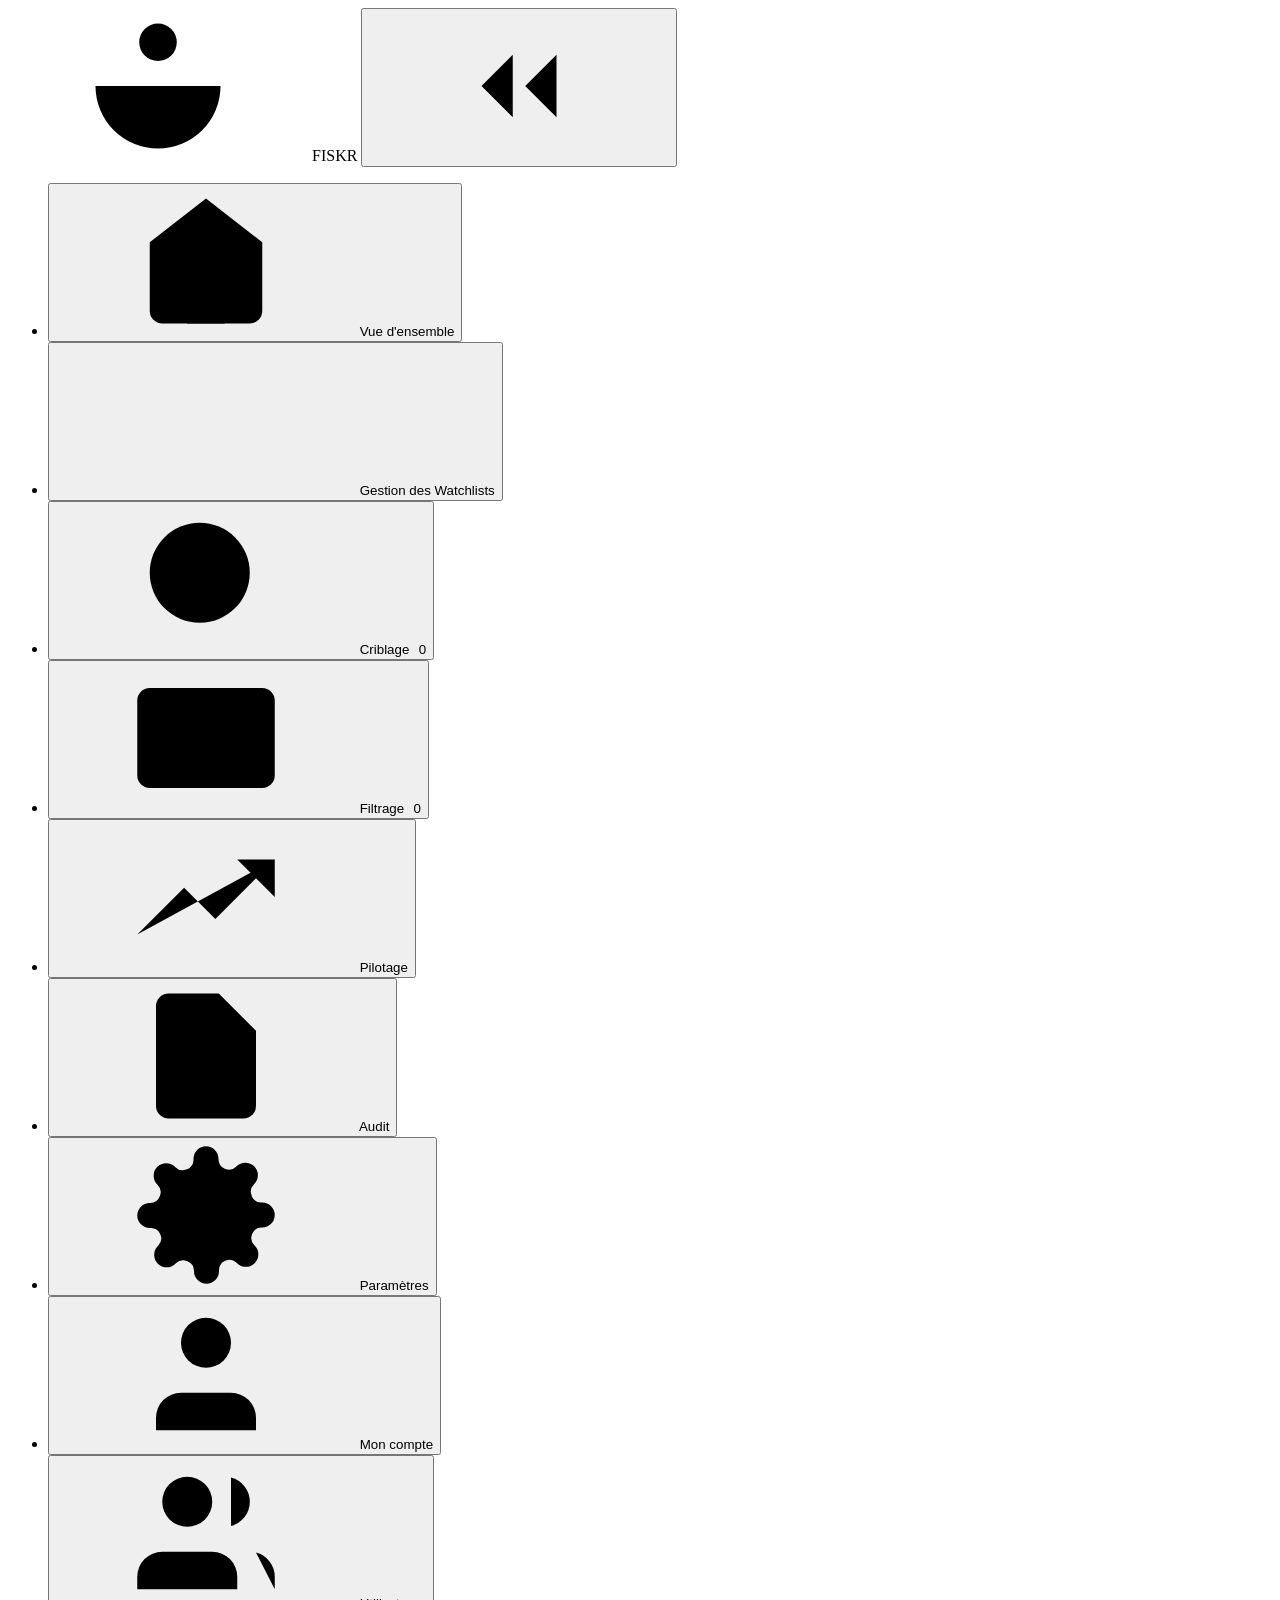
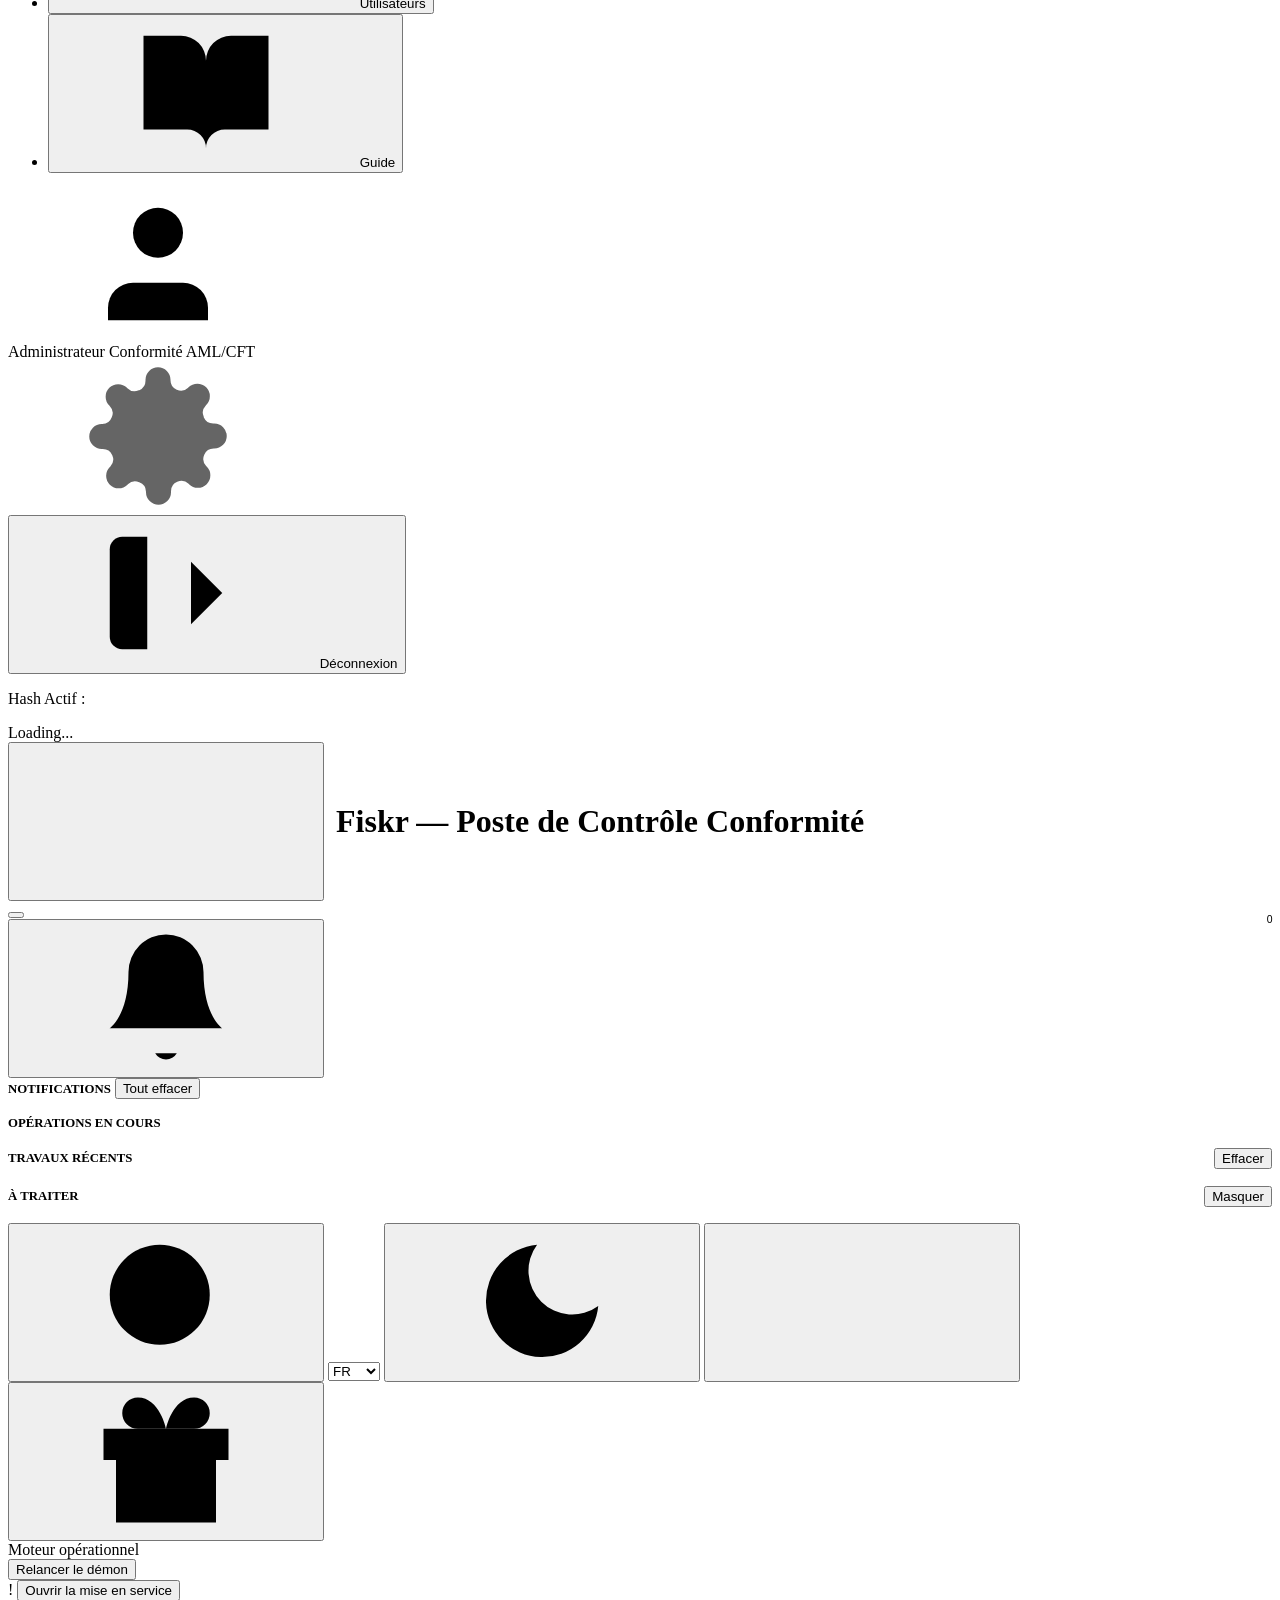
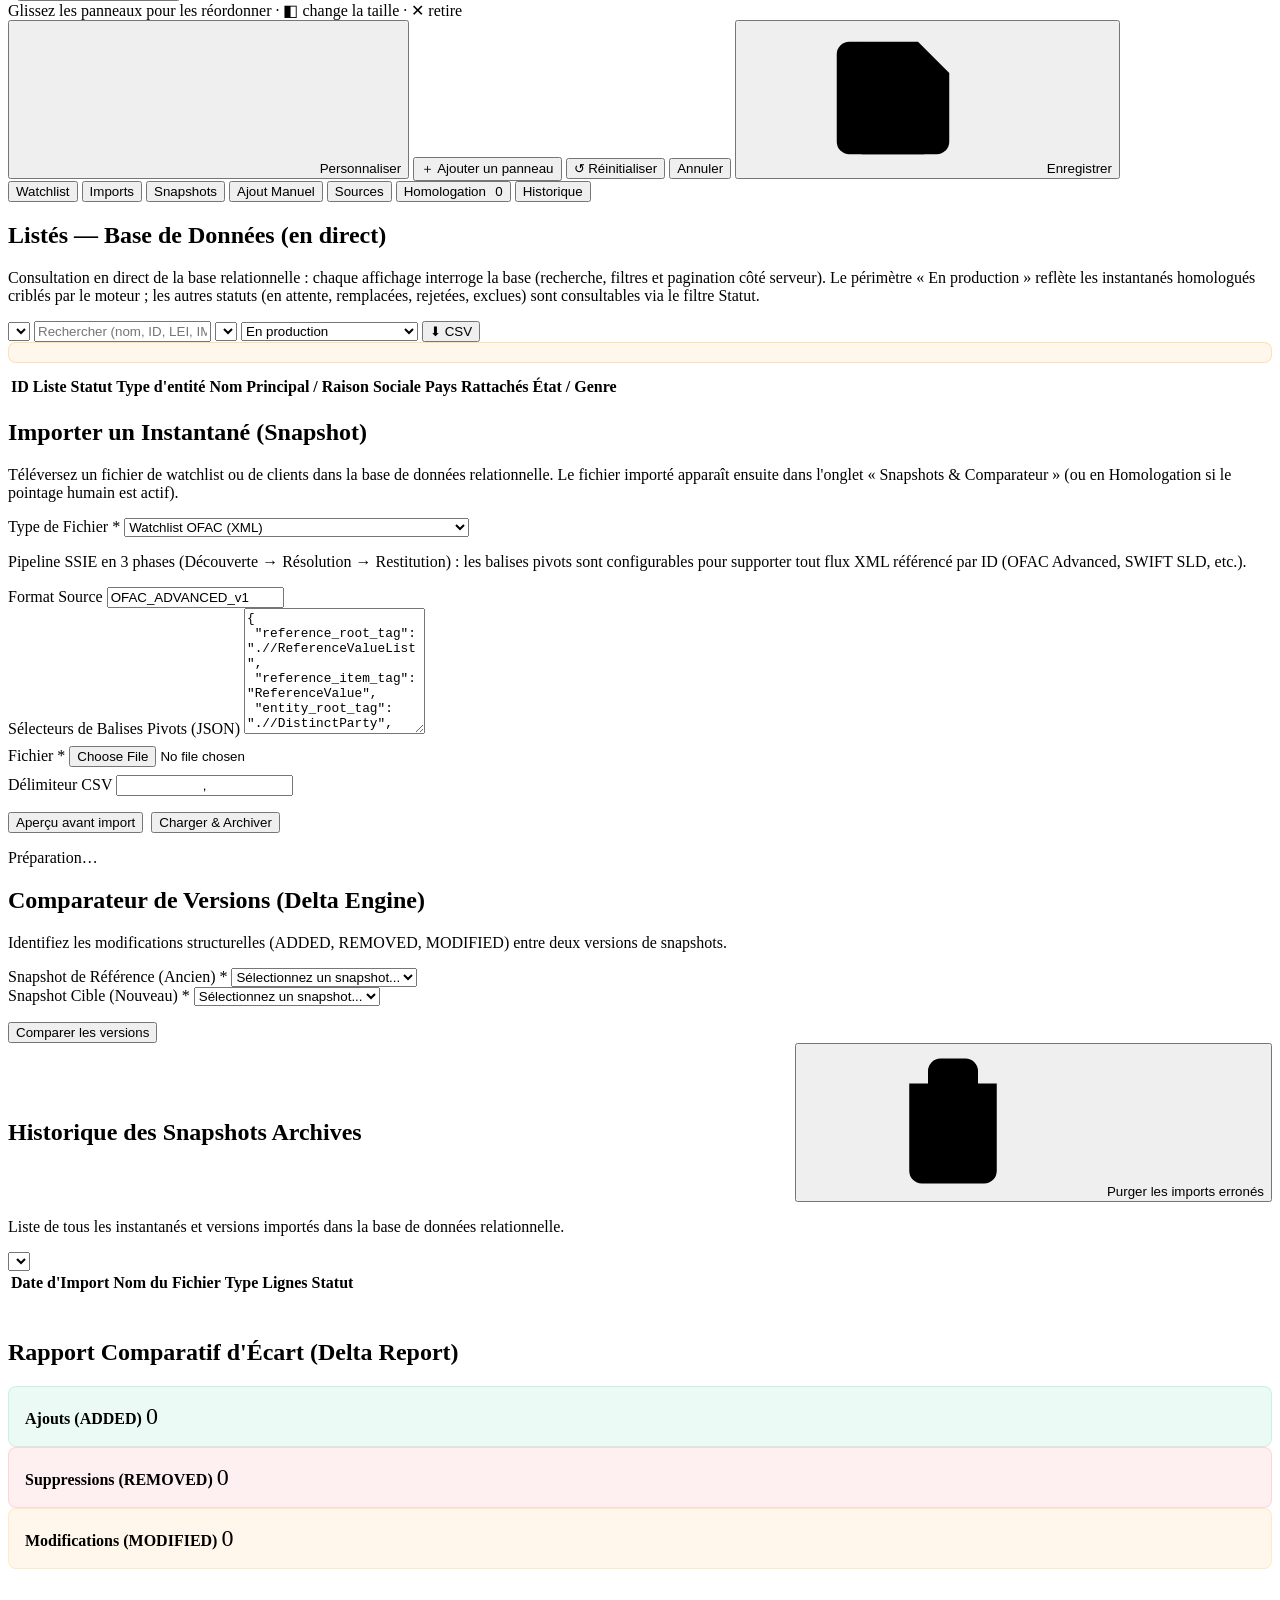
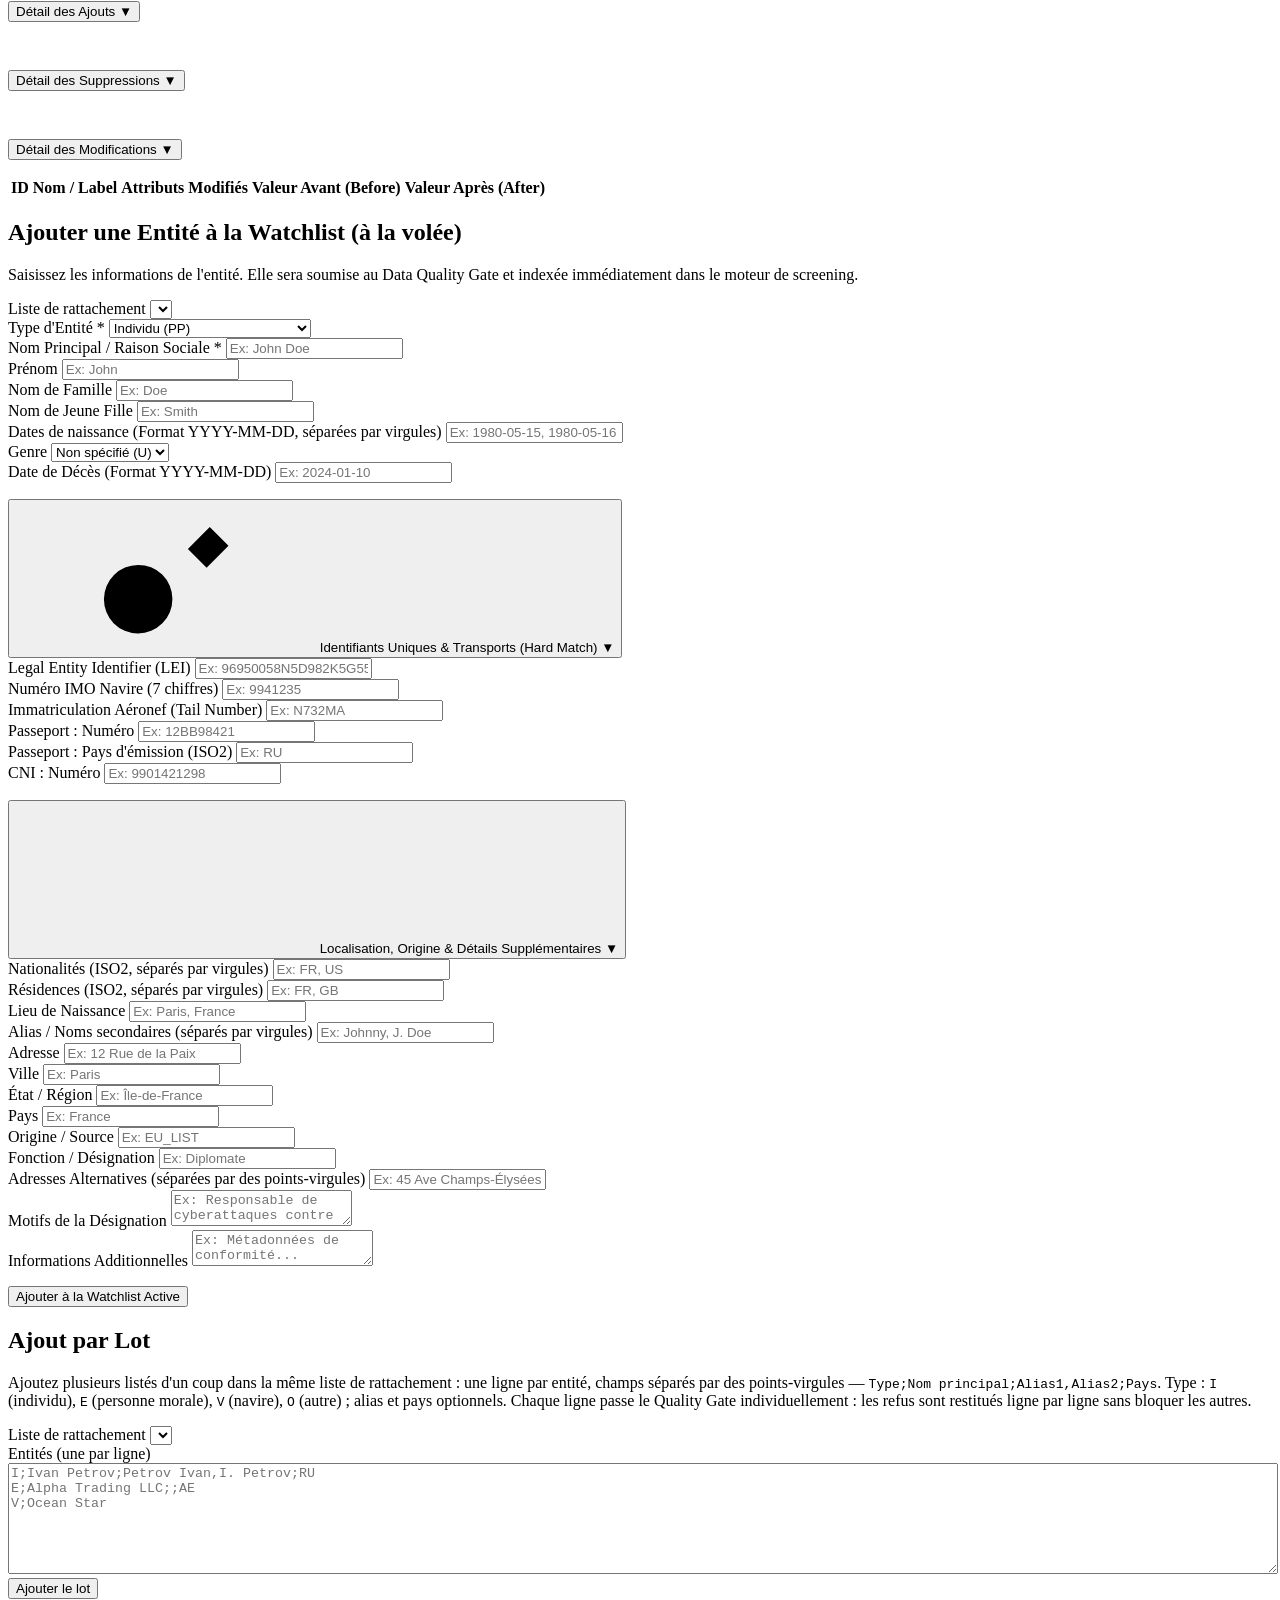
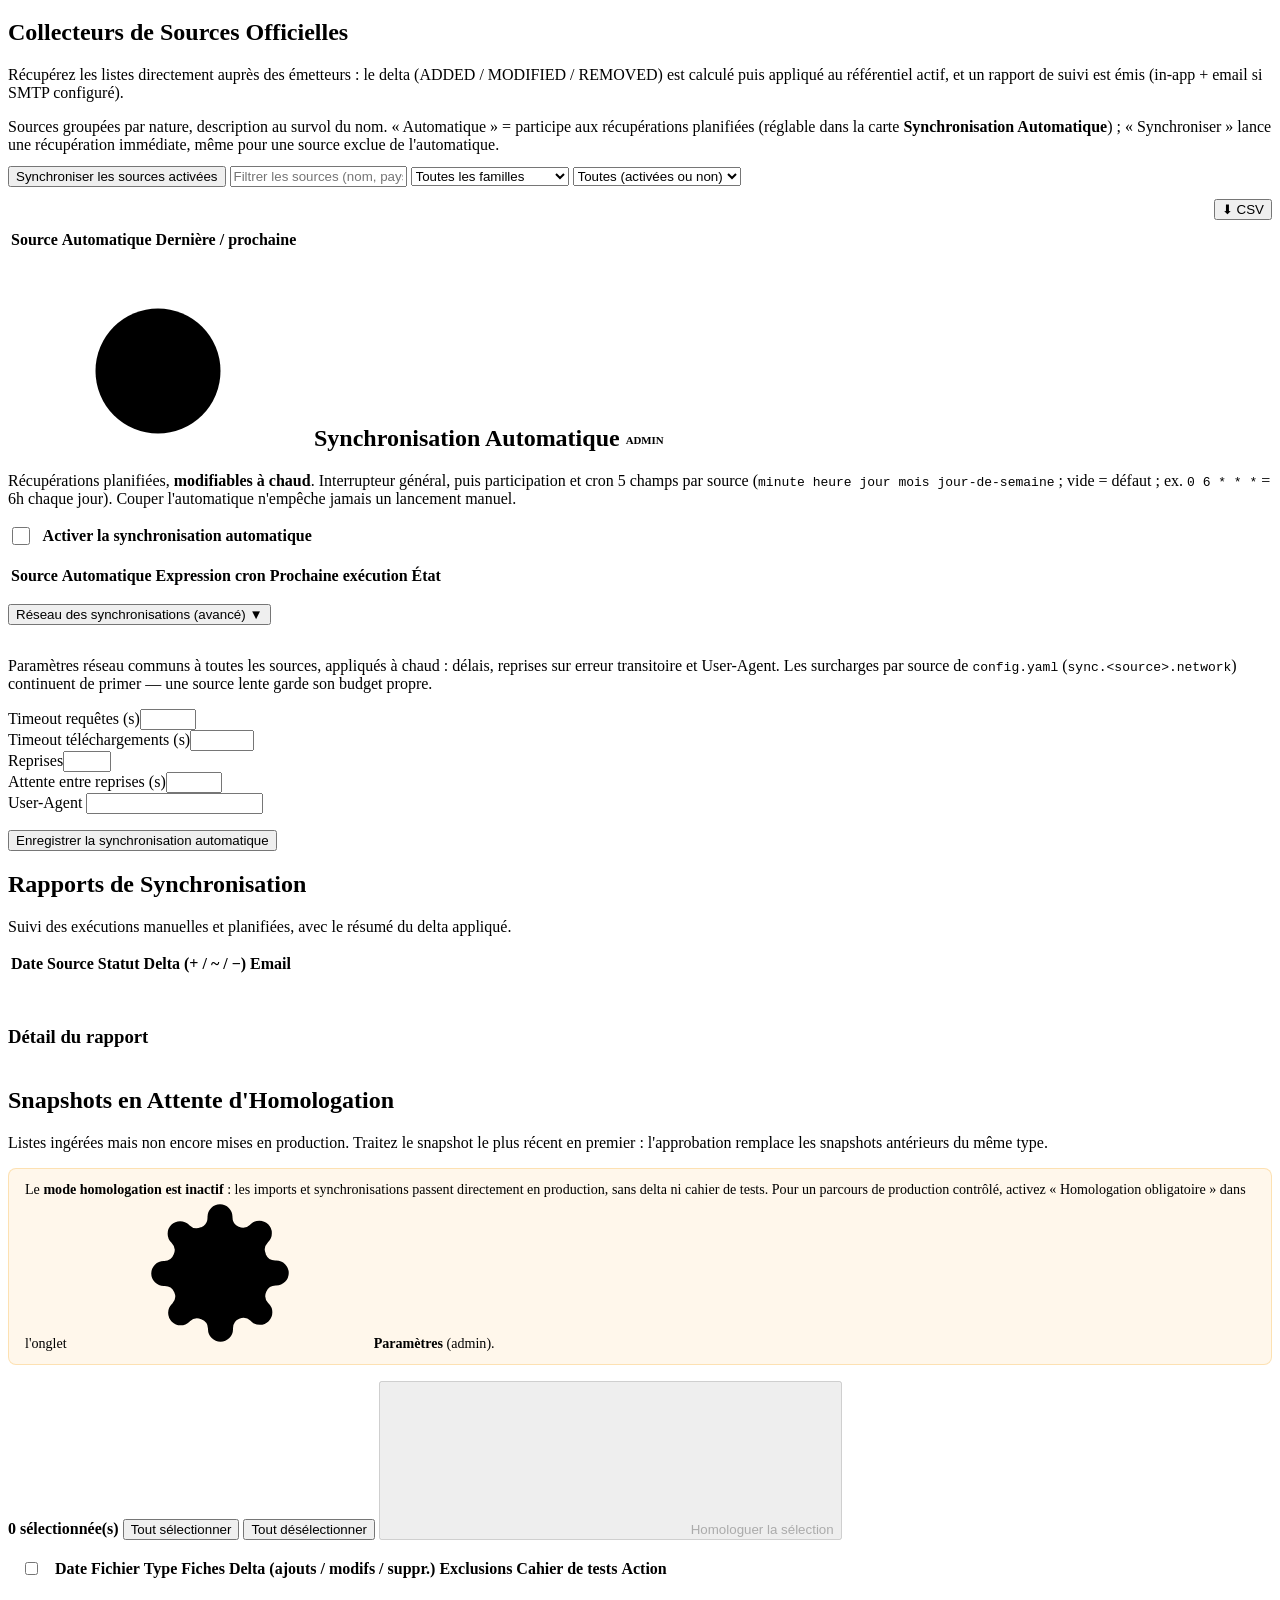
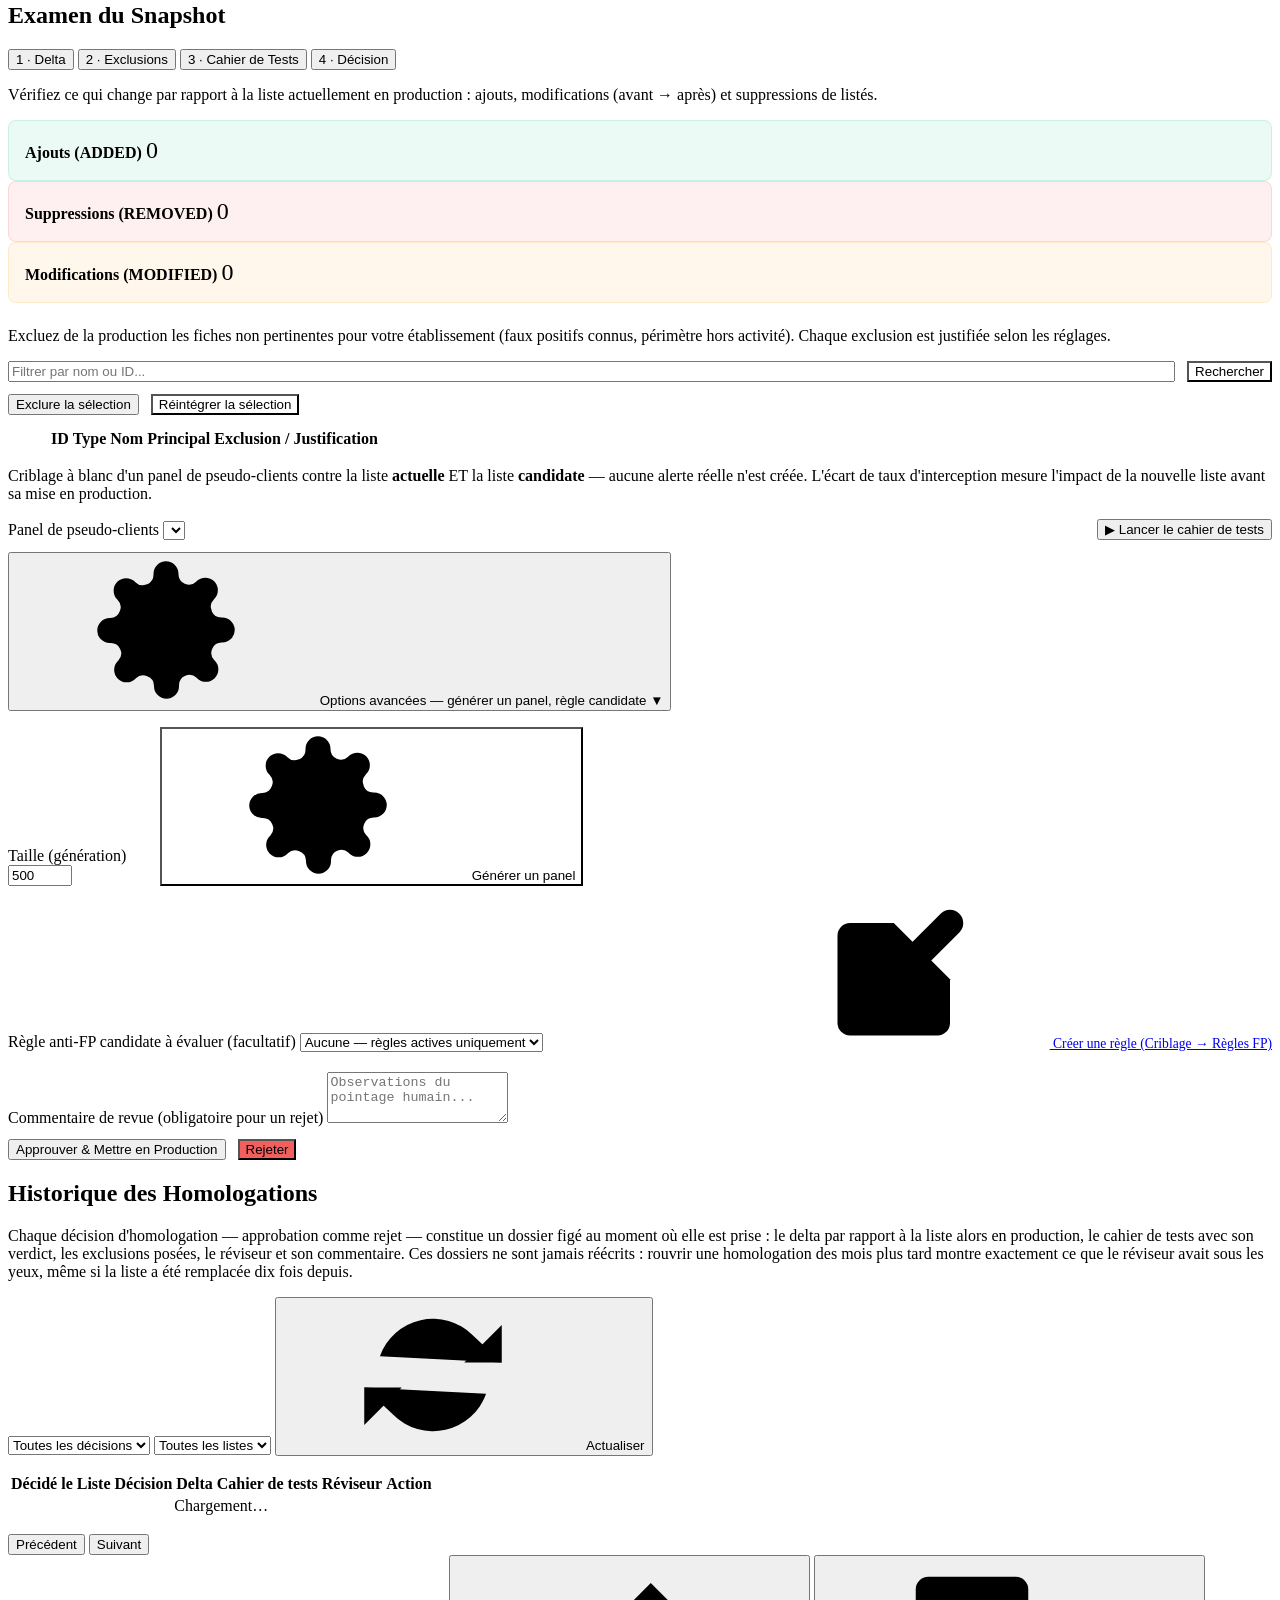
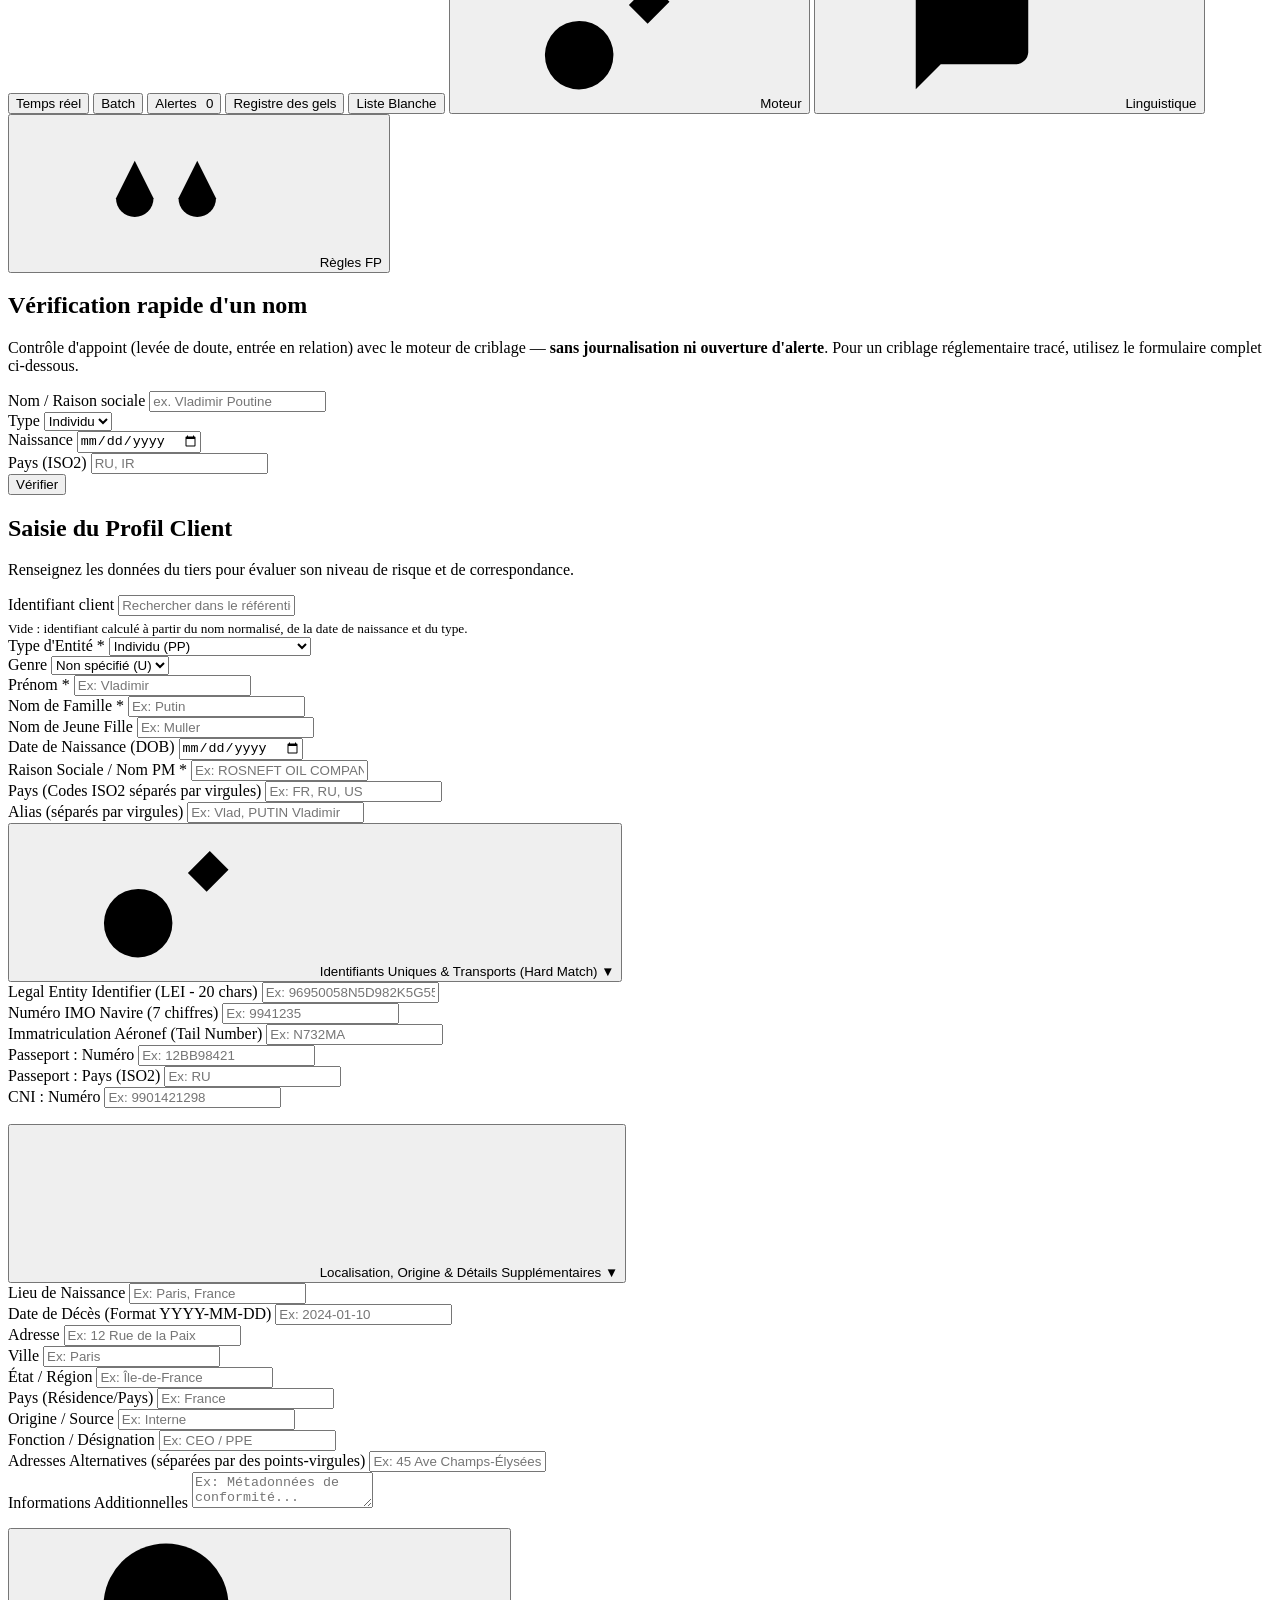
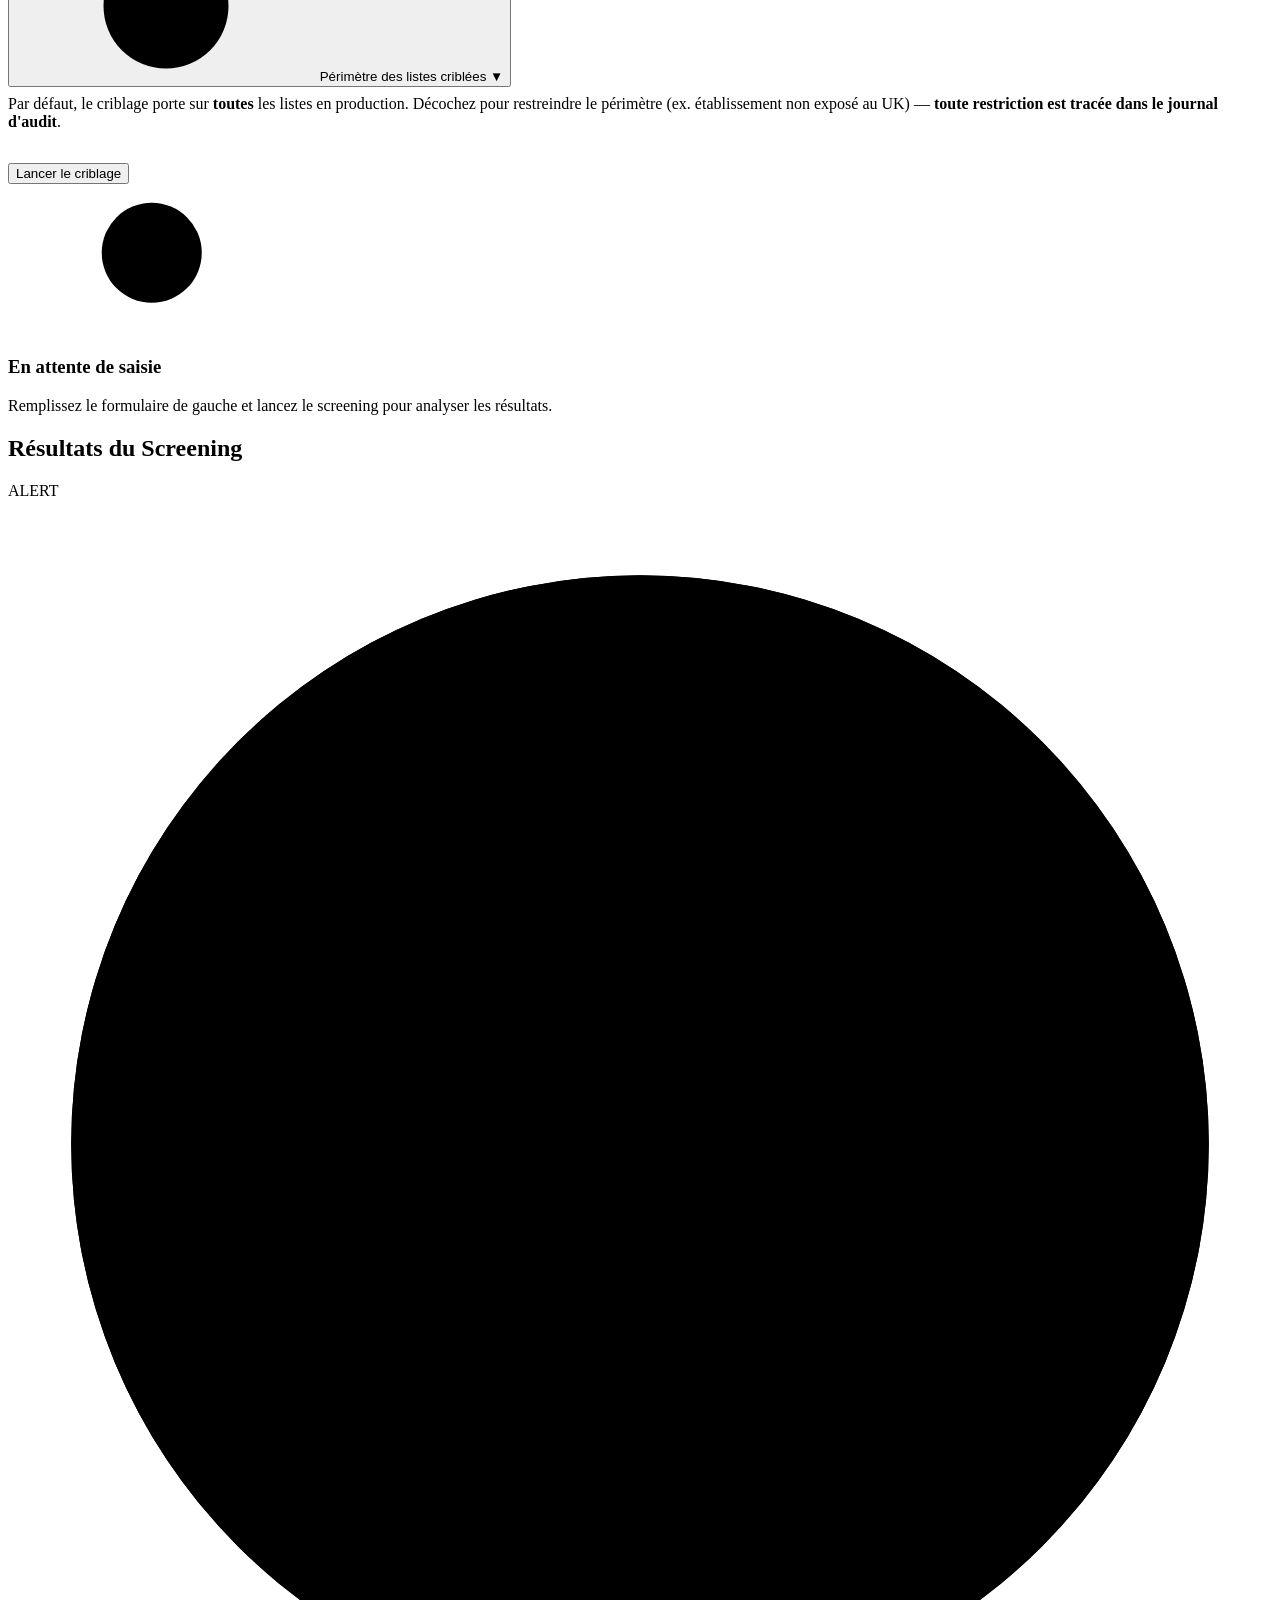
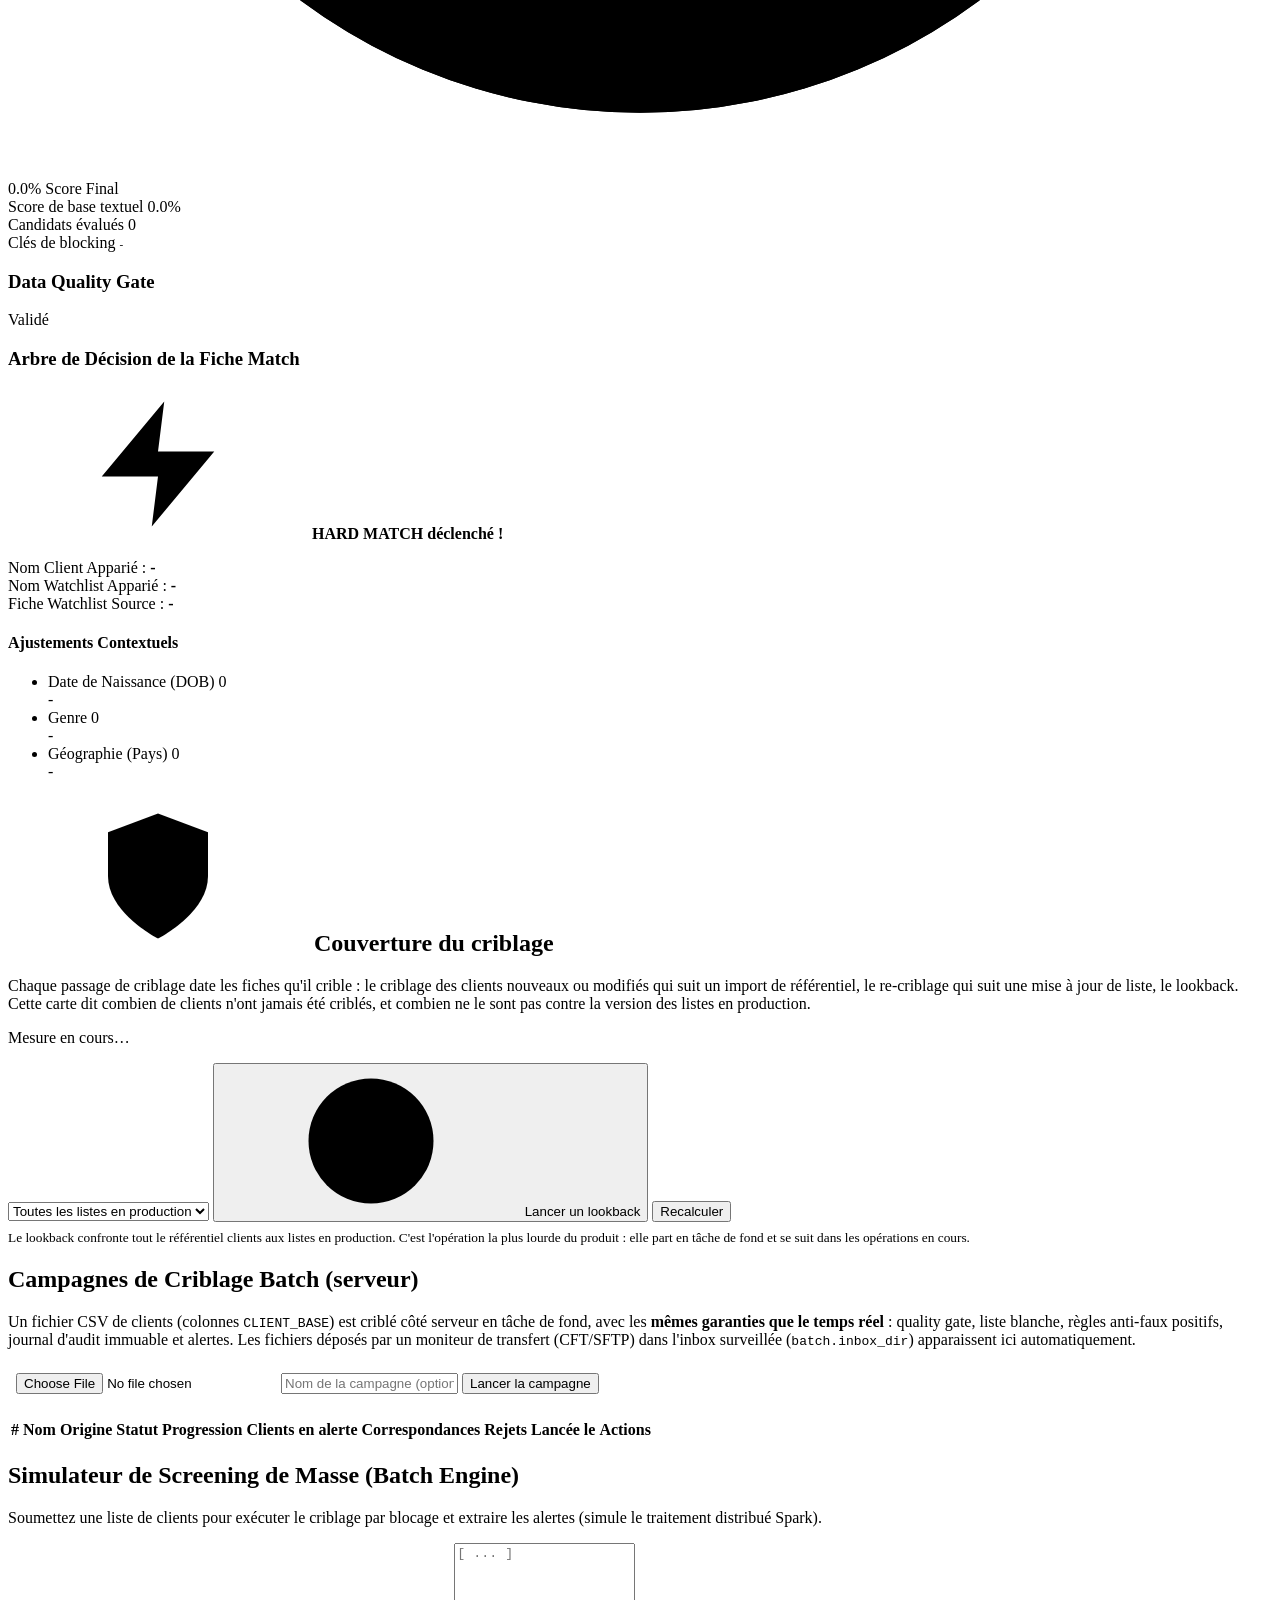
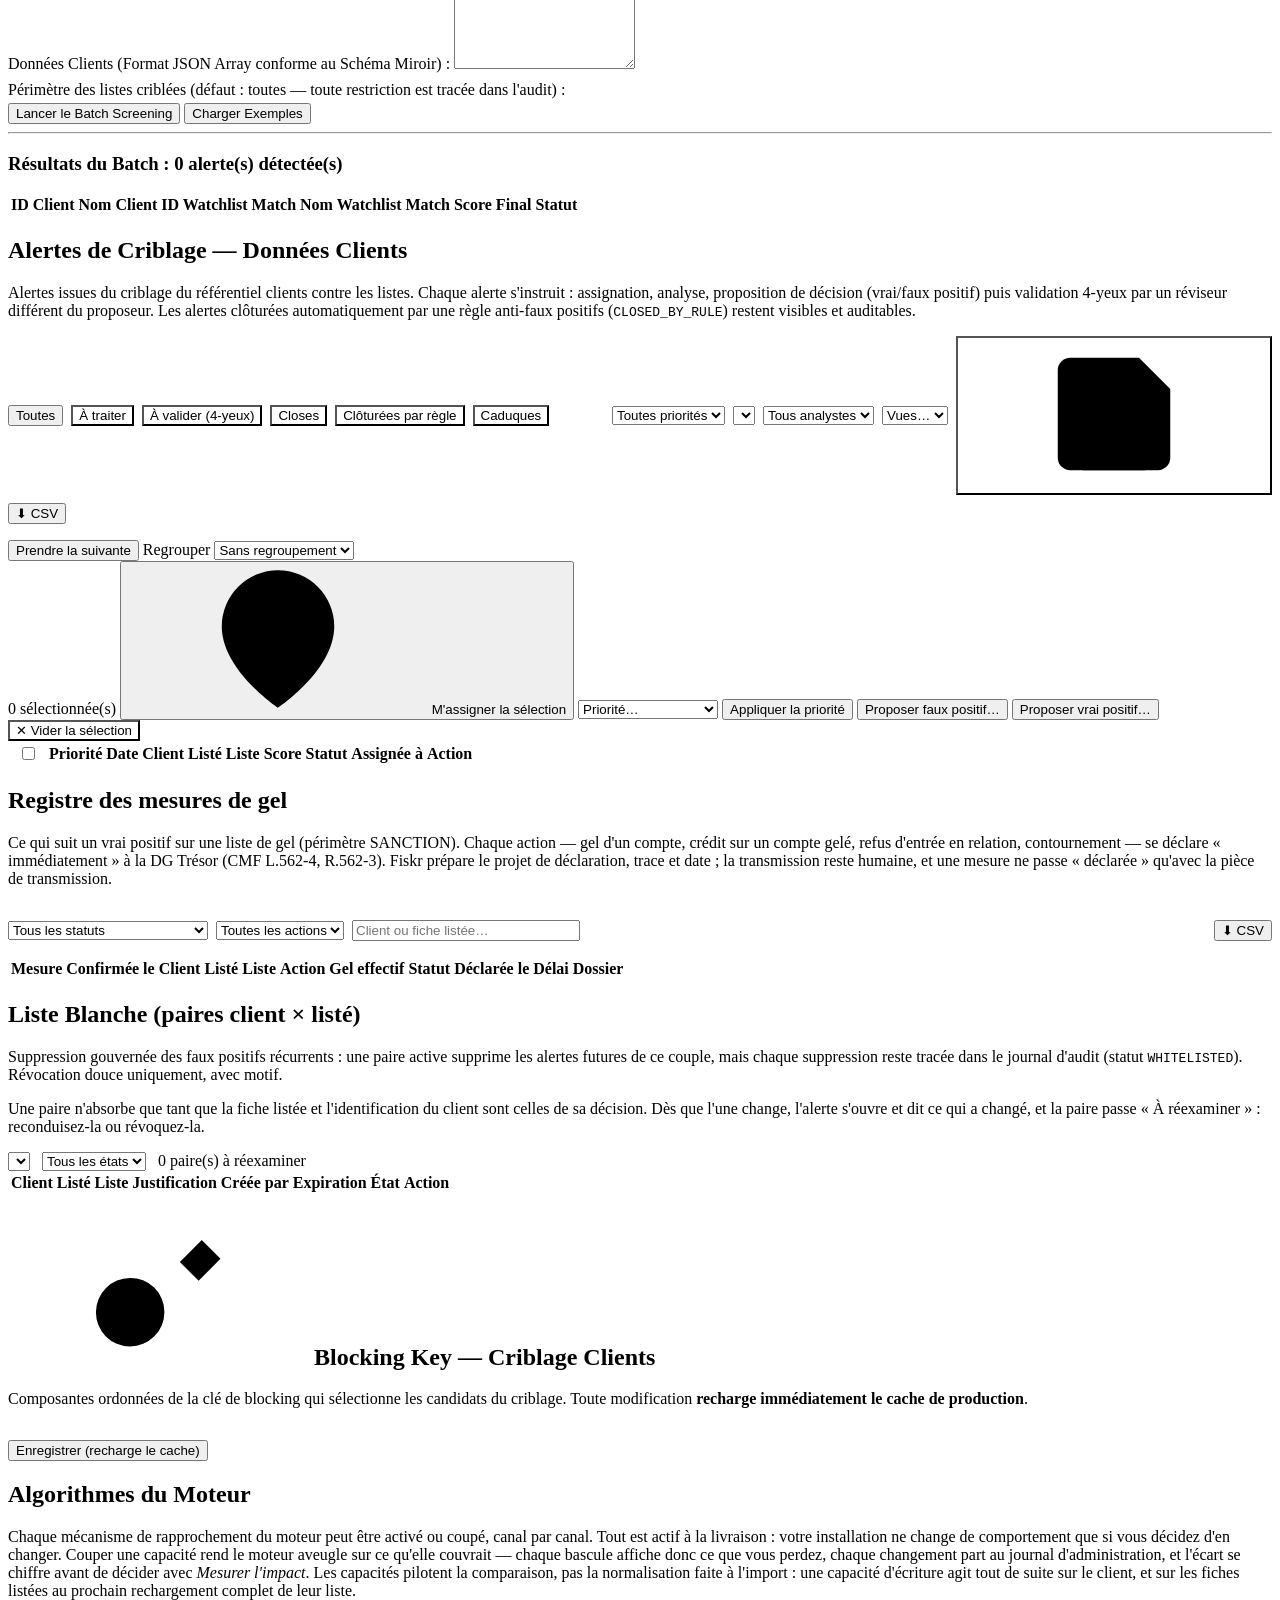
==== fiskr/static/index.html @ f729c245 "Conservation : cinq ans depuis la fin de la relation, et un SI amont ne dégèle plus La purge de réte" ====
<!DOCTYPE html>
<html lang="fr">
<head>
 <meta charset="UTF-8">
 <meta name="viewport" content="width=device-width, initial-scale=1.0">
 <title>Fiskr - Solution LBA-CFT & Moteur Différentiel Sanctions (PEP)</title>
 <meta name="description" content="Solution bancaire de criblage de sanctions et de personnes politiquement exposées en temps réel et comparateur de versions.">
 <!-- Google Fonts -->
 <!-- Polices auto-hébergées : aucune requête vers un CDN tiers (hors ligne inclus) -->
 <link rel="stylesheet" href="/static/fonts/fonts.css?v=1">
 <link rel="icon" type="image/svg+xml" href="/static/favicon.svg">
 <!-- Stylesheet -->
 <link rel="stylesheet" href="/static/styles.css?v=3.2">
 <!-- Internationalisation (FR/EN/DE/ES/ZH/AR) : langue + RTL avant le rendu -->
 <script src="/static/i18n.js?v=1.1"></script>
 <!-- Thème appliqué avant le premier rendu (pas de flash) -->
 <script>
 (function () {
 try {
 var theme = localStorage.getItem("fiskr_theme");
 if (theme === "system" && window.matchMedia &&
 window.matchMedia("(prefers-color-scheme: light)").matches) {
 theme = "light";
 }
 if (theme === "light") {
 document.documentElement.setAttribute("data-theme", "light");
 }
 } catch (e) { /* stockage indisponible : thème sombre par défaut */ }
 })();
 </script>
</head>
<body>
    <!-- Sprite d'icônes (traits monochromes, currentColor) -->
    <svg xmlns="http://www.w3.org/2000/svg" style="display: none;" aria-hidden="true"><symbol id="i-home" viewBox="0 0 24 24"><path d="M3 9l9-7 9 7v11a2 2 0 0 1-2 2H5a2 2 0 0 1-2-2z"/><polyline points="9 22 9 12 15 12 15 22"/></symbol><symbol id="i-list" viewBox="0 0 24 24"><line x1="8" y1="6" x2="21" y2="6"/><line x1="8" y1="12" x2="21" y2="12"/><line x1="8" y1="18" x2="21" y2="18"/><line x1="3" y1="6" x2="3.01" y2="6"/><line x1="3" y1="12" x2="3.01" y2="12"/><line x1="3" y1="18" x2="3.01" y2="18"/></symbol><symbol id="i-search" viewBox="0 0 24 24"><circle cx="11" cy="11" r="8"/><line x1="21" y1="21" x2="16.65" y2="16.65"/></symbol><symbol id="i-target" viewBox="0 0 24 24"><circle cx="12" cy="12" r="10"/><circle cx="12" cy="12" r="6"/><circle cx="12" cy="12" r="2"/></symbol><symbol id="i-bell" viewBox="0 0 24 24"><path d="M18 8A6 6 0 0 0 6 8c0 7-3 9-3 9h18s-3-2-3-9"/><path d="M13.73 21a2 2 0 0 1-3.46 0"/></symbol><symbol id="i-alert" viewBox="0 0 24 24"><circle cx="12" cy="12" r="10"/><line x1="12" y1="8" x2="12" y2="12"/><line x1="12" y1="16" x2="12.01" y2="16"/></symbol><symbol id="i-warning" viewBox="0 0 24 24"><path d="M10.29 3.86L1.82 18a2 2 0 0 0 1.71 3h16.94a2 2 0 0 0 1.71-3L13.71 3.86a2 2 0 0 0-3.42 0z"/><line x1="12" y1="9" x2="12" y2="13"/><line x1="12" y1="17" x2="12.01" y2="17"/></symbol><symbol id="i-info" viewBox="0 0 24 24"><circle cx="12" cy="12" r="10"/><line x1="12" y1="16" x2="12" y2="12"/><line x1="12" y1="8" x2="12.01" y2="8"/></symbol><symbol id="i-chart" viewBox="0 0 24 24"><line x1="18" y1="20" x2="18" y2="10"/><line x1="12" y1="20" x2="12" y2="4"/><line x1="6" y1="20" x2="6" y2="14"/></symbol><symbol id="i-trend" viewBox="0 0 24 24"><polyline points="23 6 13.5 15.5 8.5 10.5 1 18"/><polyline points="17 6 23 6 23 12"/></symbol><symbol id="i-file-text" viewBox="0 0 24 24"><path d="M14 2H6a2 2 0 0 0-2 2v16a2 2 0 0 0 2 2h12a2 2 0 0 0 2-2V8z"/><polyline points="14 2 14 8 20 8"/><line x1="16" y1="13" x2="8" y2="13"/><line x1="16" y1="17" x2="8" y2="17"/></symbol><symbol id="i-gear" viewBox="0 0 24 24"><circle cx="12" cy="12" r="3"/><path d="M19.4 15a1.65 1.65 0 0 0 .33 1.82l.06.06a2 2 0 0 1 0 2.83 2 2 0 0 1-2.83 0l-.06-.06a1.65 1.65 0 0 0-1.82-.33 1.65 1.65 0 0 0-1 1.51V21a2 2 0 0 1-2 2 2 2 0 0 1-2-2v-.09A1.65 1.65 0 0 0 9 19.4a1.65 1.65 0 0 0-1.82.33l-.06.06a2 2 0 0 1-2.83 0 2 2 0 0 1 0-2.83l.06-.06a1.65 1.65 0 0 0 .33-1.82 1.65 1.65 0 0 0-1.51-1H3a2 2 0 0 1-2-2 2 2 0 0 1 2-2h.09A1.65 1.65 0 0 0 4.6 9a1.65 1.65 0 0 0-.33-1.82l-.06-.06a2 2 0 0 1 0-2.83 2 2 0 0 1 2.83 0l.06.06a1.65 1.65 0 0 0 1.82.33H9a1.65 1.65 0 0 0 1-1.51V3a2 2 0 0 1 2-2 2 2 0 0 1 2 2v.09a1.65 1.65 0 0 0 1 1.51 1.65 1.65 0 0 0 1.82-.33l.06-.06a2 2 0 0 1 2.83 0 2 2 0 0 1 0 2.83l-.06.06a1.65 1.65 0 0 0-.33 1.82V9a1.65 1.65 0 0 0 1.51 1H21a2 2 0 0 1 2 2 2 2 0 0 1-2 2h-.09a1.65 1.65 0 0 0-1.51 1z"/></symbol><symbol id="i-sliders" viewBox="0 0 24 24"><line x1="4" y1="21" x2="4" y2="14"/><line x1="4" y1="10" x2="4" y2="3"/><line x1="12" y1="21" x2="12" y2="12"/><line x1="12" y1="8" x2="12" y2="3"/><line x1="20" y1="21" x2="20" y2="16"/><line x1="20" y1="12" x2="20" y2="3"/><line x1="1" y1="14" x2="7" y2="14"/><line x1="9" y1="8" x2="15" y2="8"/><line x1="17" y1="16" x2="23" y2="16"/></symbol><symbol id="i-users" viewBox="0 0 24 24"><path d="M17 21v-2a4 4 0 0 0-4-4H5a4 4 0 0 0-4 4v2"/><circle cx="9" cy="7" r="4"/><path d="M23 21v-2a4 4 0 0 0-3-3.87"/><path d="M16 3.13a4 4 0 0 1 0 7.75"/></symbol><symbol id="i-user" viewBox="0 0 24 24"><path d="M20 21v-2a4 4 0 0 0-4-4H8a4 4 0 0 0-4 4v2"/><circle cx="12" cy="7" r="4"/></symbol><symbol id="i-key" viewBox="0 0 24 24"><path d="M21 2l-2 2m-7.61 7.61a5.5 5.5 0 1 1-7.778 7.778 5.5 5.5 0 0 1 7.777-7.777zm0 0L15.5 7.5m0 0l3 3L22 7l-3-3m-3.5 3.5L19 4"/></symbol><symbol id="i-download" viewBox="0 0 24 24"><path d="M21 15v4a2 2 0 0 1-2 2H5a2 2 0 0 1-2-2v-4"/><polyline points="7 10 12 15 17 10"/><line x1="12" y1="15" x2="12" y2="3"/></symbol><symbol id="i-upload" viewBox="0 0 24 24"><path d="M21 15v4a2 2 0 0 1-2 2H5a2 2 0 0 1-2-2v-4"/><polyline points="17 8 12 3 7 8"/><line x1="12" y1="3" x2="12" y2="15"/></symbol><symbol id="i-save" viewBox="0 0 24 24"><path d="M19 21H5a2 2 0 0 1-2-2V5a2 2 0 0 1 2-2h11l5 5v11a2 2 0 0 1-2 2z"/><polyline points="17 21 17 13 7 13 7 21"/><polyline points="7 3 7 8 15 8"/></symbol><symbol id="i-refresh" viewBox="0 0 24 24"><polyline points="23 4 23 10 17 10"/><polyline points="1 20 1 14 7 14"/><path d="M3.51 9a9 9 0 0 1 14.85-3.36L23 10M1 14l4.64 4.36A9 9 0 0 0 20.49 15"/></symbol><symbol id="i-check-circle" viewBox="0 0 24 24"><path d="M22 11.08V12a10 10 0 1 1-5.93-9.14"/><polyline points="22 4 12 14.01 9 11.01"/></symbol><symbol id="i-clock" viewBox="0 0 24 24"><circle cx="12" cy="12" r="10"/><polyline points="12 6 12 12 16 14"/></symbol><symbol id="i-mail" viewBox="0 0 24 24"><path d="M4 4h16c1.1 0 2 .9 2 2v12c0 1.1-.9 2-2 2H4c-1.1 0-2-.9-2-2V6c0-1.1.9-2 2-2z"/><polyline points="22,6 12,13 2,6"/></symbol><symbol id="i-globe" viewBox="0 0 24 24"><circle cx="12" cy="12" r="10"/><line x1="2" y1="12" x2="22" y2="12"/><path d="M12 2a15.3 15.3 0 0 1 4 10 15.3 15.3 0 0 1-4 10 15.3 15.3 0 0 1-4-10 15.3 15.3 0 0 1 4-10z"/></symbol><symbol id="i-shield" viewBox="0 0 24 24"><path d="M12 22s8-4 8-10V5l-8-3-8 3v7c0 6 8 10 8 10z"/></symbol><symbol id="i-package" viewBox="0 0 24 24"><line x1="16.5" y1="9.4" x2="7.5" y2="4.21"/><path d="M21 16V8a2 2 0 0 0-1-1.73l-7-4a2 2 0 0 0-2 0l-7 4A2 2 0 0 0 3 8v8a2 2 0 0 0 1 1.73l7 4a2 2 0 0 0 2 0l7-4A2 2 0 0 0 21 16z"/><polyline points="3.27 6.96 12 12.01 20.73 6.96"/><line x1="12" y1="22.08" x2="12" y2="12"/></symbol><symbol id="i-layers" viewBox="0 0 24 24"><polygon points="12 2 2 7 12 12 22 7 12 2"/><polyline points="2 17 12 22 22 17"/><polyline points="2 12 12 17 22 12"/></symbol><symbol id="i-eye" viewBox="0 0 24 24"><path d="M1 12s4-8 11-8 11 8 11 8-4 8-11 8-11-8-11-8z"/><circle cx="12" cy="12" r="3"/></symbol><symbol id="i-inbox" viewBox="0 0 24 24"><polyline points="22 12 16 12 14 15 10 15 8 12 2 12"/><path d="M5.45 5.11L2 12v6a2 2 0 0 0 2 2h16a2 2 0 0 0 2-2v-6l-3.45-6.89A2 2 0 0 0 16.76 4H7.24a2 2 0 0 0-1.79 1.11z"/></symbol><symbol id="i-heart" viewBox="0 0 24 24"><path d="M20.84 4.61a5.5 5.5 0 0 0-7.78 0L12 5.67l-1.06-1.06a5.5 5.5 0 0 0-7.78 7.78l1.06 1.06L12 21.23l7.78-7.78 1.06-1.06a5.5 5.5 0 0 0 0-7.78z"/></symbol><symbol id="i-activity" viewBox="0 0 24 24"><polyline points="22 12 18 12 15 21 9 3 6 12 2 12"/></symbol><symbol id="i-database" viewBox="0 0 24 24"><ellipse cx="12" cy="5" rx="9" ry="3"/><path d="M21 12c0 1.66-4 3-9 3s-9-1.34-9-3"/><path d="M3 5v14c0 1.66 4 3 9 3s9-1.34 9-3V5"/></symbol><symbol id="i-printer" viewBox="0 0 24 24"><polyline points="6 9 6 2 18 2 18 9"/><path d="M6 18H4a2 2 0 0 1-2-2v-5a2 2 0 0 1 2-2h16a2 2 0 0 1 2 2v5a2 2 0 0 1-2 2h-2"/><rect x="6" y="14" width="12" height="8"/></symbol><symbol id="i-edit" viewBox="0 0 24 24"><path d="M11 4H4a2 2 0 0 0-2 2v14a2 2 0 0 0 2 2h14a2 2 0 0 0 2-2v-7"/><path d="M18.5 2.5a2.121 2.121 0 0 1 3 3L12 15l-4 1 1-4 9.5-9.5z"/></symbol><symbol id="i-trash" viewBox="0 0 24 24"><polyline points="3 6 5 6 21 6"/><path d="M19 6v14a2 2 0 0 1-2 2H7a2 2 0 0 1-2-2V6m3 0V4a2 2 0 0 1 2-2h4a2 2 0 0 1 2 2v2"/></symbol><symbol id="i-paperclip" viewBox="0 0 24 24"><path d="M21.44 11.05l-9.19 9.19a6 6 0 0 1-8.49-8.49l9.19-9.19a4 4 0 0 1 5.66 5.66l-9.2 9.19a2 2 0 0 1-2.83-2.83l8.49-8.48"/></symbol><symbol id="i-plus" viewBox="0 0 24 24"><line x1="12" y1="5" x2="12" y2="19"/><line x1="5" y1="12" x2="19" y2="12"/></symbol><symbol id="i-map-pin" viewBox="0 0 24 24"><path d="M21 10c0 7-9 13-9 13s-9-6-9-13a9 9 0 0 1 18 0z"/><circle cx="12" cy="10" r="3"/></symbol><symbol id="i-radio" viewBox="0 0 24 24"><circle cx="12" cy="12" r="2"/><path d="M16.24 7.76a6 6 0 0 1 0 8.49m-8.48-.01a6 6 0 0 1 0-8.49m11.31-2.82a10 10 0 0 1 0 14.14m-14.14 0a10 10 0 0 1 0-14.14"/></symbol><symbol id="i-log-out" viewBox="0 0 24 24"><path d="M9 21H5a2 2 0 0 1-2-2V5a2 2 0 0 1 2-2h4"/><polyline points="16 17 21 12 16 7"/><line x1="21" y1="12" x2="9" y2="12"/></symbol><symbol id="i-anchor" viewBox="0 0 24 24"><circle cx="12" cy="5" r="3"/><line x1="12" y1="22" x2="12" y2="8"/><path d="M5 12H2a10 10 0 0 0 20 0h-3"/></symbol><symbol id="i-moon" viewBox="0 0 24 24"><path d="M21 12.79A9 9 0 1 1 11.21 3 7 7 0 0 0 21 12.79z"/></symbol><symbol id="i-sun" viewBox="0 0 24 24"><circle cx="12" cy="12" r="5"/><line x1="12" y1="1" x2="12" y2="3"/><line x1="12" y1="21" x2="12" y2="23"/><line x1="4.22" y1="4.22" x2="5.64" y2="5.64"/><line x1="18.36" y1="18.36" x2="19.78" y2="19.78"/><line x1="1" y1="12" x2="3" y2="12"/><line x1="21" y1="12" x2="23" y2="12"/><line x1="4.22" y1="19.78" x2="5.64" y2="18.36"/><line x1="18.36" y1="5.64" x2="19.78" y2="4.22"/></symbol><symbol id="i-briefcase" viewBox="0 0 24 24"><rect x="2" y="7" width="20" height="14" rx="2" ry="2"/><path d="M16 21V5a2 2 0 0 0-2-2h-4a2 2 0 0 0-2 2v16"/></symbol><symbol id="i-scale" viewBox="0 0 24 24"><line x1="12" y1="3" x2="12" y2="21"/><path d="M8 21h8"/><path d="M4 7h16"/><path d="M7 7l-3 6a3 3 0 0 0 6 0z"/><path d="M17 7l-3 6a3 3 0 0 0 6 0z"/></symbol><symbol id="i-flask" viewBox="0 0 24 24"><path d="M10 2v6L4 20a2 2 0 0 0 1.8 3h12.4a2 2 0 0 0 1.8-3L14 8V2"/><line x1="8" y1="2" x2="16" y2="2"/><line x1="7" y1="15" x2="17" y2="15"/></symbol><symbol id="i-share-2" viewBox="0 0 24 24"><circle cx="18" cy="5" r="3"/><circle cx="6" cy="12" r="3"/><circle cx="18" cy="19" r="3"/><line x1="8.59" y1="13.51" x2="15.42" y2="17.49"/><line x1="15.41" y1="6.51" x2="8.59" y2="10.49"/></symbol><symbol id="i-folder" viewBox="0 0 24 24"><path d="M22 19a2 2 0 0 1-2 2H4a2 2 0 0 1-2-2V5a2 2 0 0 1 2-2h5l2 3h9a2 2 0 0 1 2 2z"/></symbol><symbol id="i-zap" viewBox="0 0 24 24"><polygon points="13 2 3 14 12 14 11 22 21 10 12 10 13 2"/></symbol><symbol id="i-credit-card" viewBox="0 0 24 24"><rect x="1" y="4" width="22" height="16" rx="2" ry="2"/><line x1="1" y1="10" x2="23" y2="10"/></symbol><symbol id="i-message" viewBox="0 0 24 24"><path d="M21 15a2 2 0 0 1-2 2H7l-4 4V5a2 2 0 0 1 2-2h14a2 2 0 0 1 2 2z"/></symbol><symbol id="i-grid" viewBox="0 0 24 24"><rect x="3" y="3" width="7" height="7"/><rect x="14" y="3" width="7" height="7"/><rect x="14" y="14" width="7" height="7"/><rect x="3" y="14" width="7" height="7"/></symbol><symbol id="i-pie-chart" viewBox="0 0 24 24"><path d="M21.21 15.89A10 10 0 1 1 8 2.83"/><path d="M22 12A10 10 0 0 0 12 2v10z"/></symbol><symbol id="i-calendar" viewBox="0 0 24 24"><rect x="3" y="4" width="18" height="18" rx="2" ry="2"/><line x1="16" y1="2" x2="16" y2="6"/><line x1="8" y1="2" x2="8" y2="6"/><line x1="3" y1="10" x2="21" y2="10"/></symbol><symbol id="i-filter" viewBox="0 0 24 24"><polygon points="22 3 2 3 10 12.46 10 19 14 21 14 12.46 22 3"/></symbol><symbol id="i-chevrons-left" viewBox="0 0 24 24"><polyline points="11 17 6 12 11 7"/><polyline points="18 17 13 12 18 7"/></symbol><symbol id="i-chevrons-right" viewBox="0 0 24 24"><polyline points="13 17 18 12 13 7"/><polyline points="6 17 11 12 6 7"/></symbol><symbol id="i-book" viewBox="0 0 24 24"><path d="M2 3h6a4 4 0 0 1 4 4v14a3 3 0 0 0-3-3H2z"/><path d="M22 3h-6a4 4 0 0 0-4 4v14a3 3 0 0 1 3-3h7z"/></symbol><symbol id="i-monitor" viewBox="0 0 24 24"><rect x="2" y="3" width="20" height="14" rx="2" ry="2"/><line x1="8" y1="21" x2="16" y2="21"/><line x1="12" y1="17" x2="12" y2="21"/></symbol><symbol id="i-gift" viewBox="0 0 24 24"><polyline points="20 12 20 22 4 22 4 12"/><rect x="2" y="7" width="20" height="5"/><line x1="12" y1="22" x2="12" y2="7"/><path d="M12 7H7.5a2.5 2.5 0 0 1 0-5C11 2 12 7 12 7z"/><path d="M12 7h4.5a2.5 2.5 0 0 0 0-5C13 2 12 7 12 7z"/></symbol></svg>
 <div class="app-container">
 <div class="sidebar-overlay" onclick="toggleSidebar(false)"></div>
 <!-- Sidebar Navigation -->
 <aside class="sidebar">
 <div class="logo-container">
 <span class="logo-icon"><svg class="ui-icon" aria-hidden="true"><use href="#i-anchor"></use></svg></span>
 <span class="logo-text">FISKR</span>
 <button id="sidebar-collapse-btn" class="icon-btn sidebar-collapse-btn" onclick="toggleSidebarCollapse()"
 title="Replier le menu" aria-label="Replier ou déplier le menu de navigation">
 <svg class="ui-icon" aria-hidden="true"><use href="#i-chevrons-left"></use></svg>
 </button>
 </div>
 <nav class="sidebar-nav">
 <ul>
 <li>
 <button id="nav-btn-home" title="Vue d'ensemble" class="nav-item active" onclick="switchTab('home')">
 <span class="nav-icon"><svg class="ui-icon" aria-hidden="true"><use href="#i-home"></use></svg></span> Vue d'ensemble
 </button>
 </li>
 <li>
 <button id="nav-btn-watchlist-mgmt" title="Gestion des Watchlists" class="nav-item" onclick="switchTab('watchlist-mgmt')">
 <span class="nav-icon"><svg class="ui-icon" aria-hidden="true"><use href="#i-list"></use></svg></span> Gestion des Watchlists
 </button>
 </li>
 <li>
 <button id="nav-btn-screening" title="Criblage" class="nav-item" onclick="switchTab('screening')">
 <span class="nav-icon"><svg class="ui-icon" aria-hidden="true"><use href="#i-search"></use></svg></span> Criblage <span id="screening-open-badge" class="status-badge warning hidden" style="margin-left: 0.35rem;">0</span>
 </button>
 </li>
 <li>
 <button id="nav-btn-filtering" title="Filtrage" class="nav-item" onclick="switchTab('filtering')">
 <span class="nav-icon"><svg class="ui-icon" aria-hidden="true"><use href="#i-credit-card"></use></svg></span> Filtrage <span id="filtering-open-badge" class="status-badge warning hidden" style="margin-left: 0.35rem;">0</span>
 </button>
 </li>
 
 <li>
 <button id="nav-btn-kpi" title="Pilotage" class="nav-item" onclick="switchTab('kpi')">
 <span class="nav-icon"><svg class="ui-icon" aria-hidden="true"><use href="#i-trend"></use></svg></span> Pilotage
 </button>
 </li>
 <li>
 <button id="nav-btn-audit" title="Audit" class="nav-item" onclick="switchTab('audit')">
 <span class="nav-icon"><svg class="ui-icon" aria-hidden="true"><use href="#i-file-text"></use></svg></span> Audit
 </button>
 </li>
 <li id="nav-item-settings" class="hidden">
 <button id="nav-btn-settings" title="Paramètres" class="nav-item" onclick="switchTab('settings')">
 <span class="nav-icon"><svg class="ui-icon" aria-hidden="true"><use href="#i-gear"></use></svg></span> Paramètres
 </button>
 </li>
 <li>
 <button id="nav-btn-account" title="Mon compte" class="nav-item" onclick="switchTab('account')">
 <span class="nav-icon"><svg class="ui-icon" aria-hidden="true"><use href="#i-user"></use></svg></span> Mon compte
 </button>
 </li>
 <li id="nav-item-users" class="hidden">
 <button id="nav-btn-users" title="Utilisateurs" class="nav-item" onclick="switchTab('users')">
 <span class="nav-icon"><svg class="ui-icon" aria-hidden="true"><use href="#i-users"></use></svg></span> Utilisateurs
 </button>
 </li>
 <li>
 <button id="nav-btn-guide" title="Guide" class="nav-item" onclick="switchTab('guide')">
 <span class="nav-icon"><svg class="ui-icon" aria-hidden="true"><use href="#i-book"></use></svg></span> Guide
 </button>
 </li>
 </ul>
 </nav>
 <div class="sidebar-footer">
 <div class="user-badge-container" onclick="switchTab('account')" style="cursor: pointer;" title="Mon compte">
 <span class="user-avatar"><svg class="ui-icon" aria-hidden="true"><use href="#i-user"></use></svg></span>
 <div class="user-details">
 <span id="sidebar-username" class="user-name">Administrateur</span>
 <span id="sidebar-role" class="user-role">Conformité AML/CFT</span>
 </div>
 <span style="margin-left: auto; font-size: 0.8rem; opacity: 0.6;"><svg class="ui-icon" aria-hidden="true"><use href="#i-gear"></use></svg></span>
 </div>
 <button class="logout-btn" onclick="handleLogout()" title="Se déconnecter de la session">
 <span><svg class="ui-icon" aria-hidden="true"><use href="#i-log-out"></use></svg> Déconnexion</span>
 </button>

 <div class="watchlist-info" style="margin-top: 1rem;">
 <p>Hash Actif :</p>
 <span id="sidebar-wl-hash" class="hash-badge">Loading...</span>
 </div>
 </div>

 </aside>

 <!-- Main Content Area -->
 <main class="main-content">
 <header class="app-header">
 <div style="display: flex; align-items: center; gap: 0.75rem;">
 <button class="icon-btn hamburger-btn" onclick="toggleSidebar()" aria-label="Ouvrir le menu de navigation"><svg class="ui-icon" aria-hidden="true"><use href="#i-list"></use></svg></button>
 <h1>Fiskr — Poste de Contrôle Conformité</h1>
 </div>
 <div class="header-actions">
 <button id="ops-pill" class="ops-pill hidden" onclick="toggleNotifCenter(true)" title="Opérations en cours — cliquez pour le détail" aria-live="polite"></button>
 <div style="position: relative;">
 <button id="bell-btn" class="icon-btn" onclick="toggleNotifCenter()" aria-label="Centre de notifications" title="Notifications"><svg class="ui-icon" aria-hidden="true"><use href="#i-bell"></use></svg><span id="bell-badge" class="status-badge warning hidden" style="position: absolute; top: -6px; right: -6px; padding: 0.05rem 0.35rem; font-size: 0.65rem;">0</span></button>
 <div id="notif-panel" class="hidden">
 <div class="notif-panel-toolbar">
 <strong style="font-size: 0.8rem; text-transform: uppercase; color: var(--text-secondary);">Notifications</strong>
 <button class="notif-clear-btn" onclick="clearAllNotifications()">Tout effacer</button>
 </div>
 <div id="notif-ops-section" class="hidden" style="margin-bottom: 0.75rem;">
 <h4 style="font-size: 0.8rem; text-transform: uppercase; color: var(--text-secondary); margin-bottom: 0.5rem;">Opérations en cours</h4>
 <div id="notif-ops-list"></div>
 </div>
 <div id="notif-jobs-section" class="hidden" style="margin-bottom: 0.75rem;">
 <h4 style="font-size: 0.8rem; text-transform: uppercase; color: var(--text-secondary); margin-bottom: 0.5rem; display: flex; justify-content: space-between; align-items: center;">Travaux récents
 <button class="notif-clear-btn" onclick="clearJobsNotifications()">Effacer</button></h4>
 <div id="notif-jobs-list"></div>
 </div>
 <h4 style="font-size: 0.8rem; text-transform: uppercase; color: var(--text-secondary); margin-bottom: 0.5rem; display: flex; justify-content: space-between; align-items: center;">À traiter
 <button class="notif-clear-btn" onclick="clearTodoNotifications()">Masquer</button></h4>
 <ul id="notif-list" class="home-list"></ul>
 </div>
 </div>
 <button class="icon-btn" onclick="openCommandPalette()" aria-label="Recherche globale (Ctrl+K)" title="Recherche globale (Ctrl+K)"><svg class="ui-icon" aria-hidden="true"><use href="#i-search"></use></svg></button>
 <select id="lang-select" class="lang-select" onchange="fiskrI18n.setLang(this.value)" title="Langue / Language" aria-label="Langue / Language">
 <option value="fr">FR</option>
 <option value="en">EN</option>
 <option value="de">DE</option>
 <option value="es">ES</option>
 <option value="zh">中文</option>
 <option value="ar">عربي</option>
 </select>
 <button id="theme-toggle-btn" class="icon-btn" onclick="toggleTheme()" aria-label="Thème sombre — cliquer pour le thème clair" title="Thème sombre — cliquer pour le thème clair"><svg class="ui-icon" aria-hidden="true"><use href="#i-moon"></use></svg></button>
 <button id="densite-btn" class="icon-btn" onclick="basculerDensite()" aria-label="Densité confortable — cliquer pour l'affichage compact" title="Densité confortable — cliquer pour l'affichage compact"><svg class="ui-icon" aria-hidden="true"><use href="#i-list"></use></svg></button>
 <button id="nouveautes-btn" class="icon-btn" onclick="ouvrirNouveautes()" aria-label="Nouveautés de l'outil" title="Nouveautés de l'outil"><svg class="ui-icon" aria-hidden="true"><use href="#i-gift"></use></svg><span id="nouveautes-point" class="nouveautes-point hidden" aria-hidden="true"></span></button>
 <div class="system-status">
 <span class="status-indicator online"></span>
 <span class="status-text">Moteur opérationnel</span>
 </div>
 </div>
 </header>

 <!-- Bandeau de supervision : le demon travailleur est arrêté et des
 traitements attendent en file (production mutualisée sans démon). -->
 <div id="worker-down-banner" class="worker-down-banner hidden" role="alert">
 <span class="worker-down-icon" aria-hidden="true"></span>
 <span id="worker-down-text" class="worker-down-text"></span>
 <button id="worker-down-restart" class="btn btn-sm btn-primary hidden" onclick="restartWorker()">Relancer le démon</button>
 </div>

 <!-- Mise en service : tant qu'un point BLOQUANT subsiste, l'exploitant doit
 le savoir depuis n'importe quel écran. Un produit de conformité sans liste
 en production répond « aucune correspondance » sans jamais se plaindre. -->
 <div id="setup-banner" class="worker-down-banner hidden" role="alert">
 <span class="worker-down-icon" aria-hidden="true">!</span>
 <span id="setup-banner-text" class="worker-down-text"></span>
 <button class="btn btn-sm btn-primary" onclick="ouvrirMiseEnService()">Ouvrir la mise en service</button>
 </div>

 <!-- SECTION 0 : VUE D'ENSEMBLE (ACCUEIL) -->
 <section id="sec-home" class="tab-content active">
 <!-- Accueil personnalisable : chaque utilisateur compose sa grille de
 panneaux (indicateurs, graphiques, tableaux) ; la disposition est
 stockée côté serveur (GET/PUT /api/me/dashboard). -->
 <div class="dash-toolbar">
 <div id="dash-edit-hint" class="dash-edit-hint hidden">Glissez les panneaux pour les réordonner · ◧ change la taille · ✕ retire</div>
 <div class="dash-toolbar-actions">
 <button id="dash-edit-btn" class="btn btn-sm btn-secondary" onclick="enterDashboardEdit()" title="Composer votre accueil : ajouter, déplacer, retirer des panneaux"><svg class="ui-icon" aria-hidden="true"><use href="#i-sliders"></use></svg> Personnaliser</button>
 <span id="dash-edit-actions" class="hidden">
 <button class="btn btn-sm btn-secondary" onclick="openWidgetGallery()">＋ Ajouter un panneau</button>
 <button class="btn btn-sm btn-secondary" onclick="resetDashboardLayout()" title="Revenir à la disposition par défaut">↺ Réinitialiser</button>
 <button class="btn btn-sm btn-secondary" onclick="cancelDashboardEdit()">Annuler</button>
 <button class="btn btn-sm btn-primary" onclick="saveDashboardLayout()"><svg class="ui-icon" aria-hidden="true"><use href="#i-save"></use></svg> Enregistrer</button>
 </span>
 </div>
 </div>
 <div id="dash-grid" class="dash-grid"></div>
 </section>

 <!-- SECTION 1: GESTION DES WATCHLISTS -->
 <section id="sec-watchlist-mgmt" class="tab-content">
 <div class="sub-tabs">
 <button id="sub-btn-watchlist-active" class="sub-tab-btn active" title="Watchlist Active" onclick="switchSubTab('watchlist-mgmt', 'watchlist-active')">
 Watchlist
 </button>
 <button id="sub-btn-watchlist-import" class="sub-tab-btn" title="Import de Fichiers" onclick="switchSubTab('watchlist-mgmt', 'watchlist-import')">
 Imports
 </button>
 <button id="sub-btn-watchlist-snapshots" class="sub-tab-btn" title="Snapshots & Comparateur" onclick="switchSubTab('watchlist-mgmt', 'watchlist-snapshots')">
 Snapshots
 </button>
 <button id="sub-btn-watchlist-manual" class="sub-tab-btn" onclick="switchSubTab('watchlist-mgmt', 'watchlist-manual')">
 Ajout Manuel
 </button>
 <button id="sub-btn-watchlist-sync" class="sub-tab-btn" title="Sources Automatiques" onclick="switchSubTab('watchlist-mgmt', 'watchlist-sync')">
 Sources
 </button>
 <button id="sub-btn-watchlist-review" class="sub-tab-btn" onclick="switchSubTab('watchlist-mgmt', 'watchlist-review')">
 Homologation <span id="review-pending-badge" class="status-badge warning hidden" style="margin-left: 0.35rem;">0</span>
 </button>
 <button id="sub-btn-watchlist-history" class="sub-tab-btn" title="Historique des homologations" onclick="switchSubTab('watchlist-mgmt', 'watchlist-history')">
 Historique
 </button>
 </div>

 <div id="sub-sec-watchlist-active" class="sub-tab-content active">
 <div class="grid-layout une-colonne">
 <!-- Watchlist list -->
 <div class="card result-card">
 <h2>Listés — Base de Données (en direct)</h2>
 <p class="section-desc">Consultation en direct de la base relationnelle : chaque affichage interroge la base (recherche, filtres et pagination côté serveur). Le périmètre « En production » reflète les instantanés homologués criblés par le moteur ; les autres statuts (en attente, remplacées, rejetées, exclues) sont consultables via le filtre Statut.</p>

 <div class="search-box filter-bar">
 <select id="wl-field-filter" onchange="onWatchlistFieldChange()" title="Champ dans lequel rechercher"></select>
 <input type="text" id="wl-search-input" placeholder="Rechercher (nom, ID, LEI, IMO)..." onkeyup="filterWatchlist()">
 <select id="wl-list-filter" onchange="filterWatchlist()" title="Filtrer par type de liste"></select>
 <select id="wl-scope-filter" onchange="filterWatchlist()" title="Filtrer par statut en base">
 <option value="production">En production</option>
 <option value="all">Tous les statuts</option>
 <option value="PENDING_REVIEW">En attente d'homologation</option>
 <option value="SUPERSEDED">Remplacées</option>
 <option value="REJECTED">Rejetées</option>
 <option value="EXCLUDED">Exclues</option>
 </select>
 <button class="btn btn-sm btn-secondary" onclick="exportWatchlistCsv()" title="Exporter la vue filtrée en CSV">⬇ CSV</button>
 </div>

 <div id="wl-match-hint" class="hidden" style="background: rgba(245, 158, 11, 0.08); border: 1px solid rgba(245, 158, 11, 0.25); border-radius: 8px; padding: 0.6rem 1rem; margin-bottom: 0.75rem; font-size: 0.85rem;"></div>

 <div class="table-container max-height-table">
 <table id="watchlist-table" data-no-client-sort>
 <thead>
 <tr>
 <th class="sortable" data-sort-col="entity_id" onclick="sortWatchlistBy('entity_id')">ID</th>
 <th>Liste</th>
 <th>Statut</th>
 <th class="sortable" data-sort-col="entity_type" onclick="sortWatchlistBy('entity_type')">Type d'entité</th>
 <th class="sortable" data-sort-col="primary_name" onclick="sortWatchlistBy('primary_name')">Nom Principal / Raison Sociale</th>
 <th>Pays Rattachés</th>
 <th>État / Genre</th>
 </tr>
 </thead>
 <tbody>
 <!-- Populated dynamically -->
 </tbody>
 </table>
 </div>
 <div id="watchlist-pagination" class="pagination-container hidden"></div>
 </div>
 </div>
 </div>

 <div id="sub-sec-watchlist-import" class="sub-tab-content hidden">
 <div class="grid-layout une-colonne">
 <!-- Ingest Snapshot Card -->
 <div class="card form-card">
 <h2>Importer un Instantané (Snapshot)</h2>
 <p class="section-desc">Téléversez un fichier de watchlist ou de clients dans la base de données relationnelle. Le fichier importé apparaît ensuite dans l'onglet « Snapshots & Comparateur » (ou en Homologation si le pointage humain est actif).</p>

 <form id="ingest-form" onsubmit="handleIngestion(event)">
 <div class="form-group">
 <label for="ingest-file-type">Type de Fichier *</label>
 <select id="ingest-file-type" required onchange="toggleSsieOptions()">
 <option value="WATCHLIST_OFAC">Watchlist OFAC (XML)</option>
 <option value="WATCHLIST_EU">Watchlist Européenne / Gels d'avoirs (CSV ou PDF)</option>
 <option value="WATCHLIST_SSIE">Smart Sanctions — XML générique (Moteur SSIE)</option>
 <option value="WATCHLIST_DGT">Registre national des gels — DGT (JSON)</option>
 <option value="WATCHLIST_UN">Liste consolidée ONU (XML)</option>
 <option value="WATCHLIST_PEP">PEP — OpenSanctions (CSV)</option>
 <option value="WATCHLIST_OFSI">UK OFSI — ConList (CSV)</option>
 <option value="WATCHLIST_SECO">Suisse SECO — Liste consolidée (XML ou CSV)</option>
 <option value="WATCHLIST_OFAC_NONSDN">OFAC Non-SDN — Liste consolidée (XML)</option>
 <option value="WATCHLIST_CSL">US CSL — Consolidated Screening List (JSON)</option>
 <option value="WATCHLIST_CANADA">Canada SEMA — Sanctions autonomes (CSV)</option>
 <option value="WATCHLIST_DFAT">Australie DFAT — Liste consolidée (CSV ou XLSX)</option>
 <option value="WATCHLIST_HK_SFC">Hong Kong SFC — Liste d'alerte (web, CSV ou JSON)</option>
 <option value="WATCHLIST_AMF">AMF — Listes noires (web, CSV ou JSON)</option>
 <option value="WATCHLIST_WORLDBANK">Banque mondiale — Fournisseurs exclus (JSON)</option>
 <option value="CLIENT_BASE">Référentiel Clients Banque (CSV)</option>
 </select>
 </div>
 <div id="ssie-options" class="hidden">
 <p class="section-desc">Pipeline SSIE en 3 phases (Découverte → Résolution → Restitution) : les balises pivots sont configurables pour supporter tout flux XML référencé par ID (OFAC Advanced, SWIFT SLD, etc.).</p>
 <div class="form-group">
 <label for="ssie-source-format">Format Source</label>
 <input type="text" id="ssie-source-format" value="OFAC_ADVANCED_v1" placeholder="OFAC_ADVANCED_v1">
 </div>
 <div class="form-group">
 <label for="ssie-selectors">Sélecteurs de Balises Pivots (JSON)</label>
 <textarea id="ssie-selectors" rows="8" spellcheck="false" style="font-family: monospace; font-size: 0.8rem;">{
 "reference_root_tag": ".//ReferenceValueList",
 "reference_item_tag": "ReferenceValue",
 "entity_root_tag": ".//DistinctParty",
 "entity_feature_tag": "Feature",
 "mapping_id_attr": "ID",
 "mapping_link_attr": "FeatureTypeID"
}</textarea>
 </div>
 </div>
 <div class="form-row">
 <div class="form-group">
 <label for="ingest-file">Fichier *</label>
 <input type="file" id="ingest-file" required style="border: none; padding: 0.5rem 0;">
 </div>
 <div class="form-group">
 <label for="ingest-delimiter">Délimiteur CSV</label>
 <input type="text" id="ingest-delimiter" value="," placeholder="," style="text-align: center;">
 </div>
 </div>
 <div style="display: flex; gap: 0.5rem; flex-wrap: wrap; margin-top: 1rem;">
 <!-- L'aperçu ne couvre que les imports CSV : le bouton se montre pour eux. -->
 <button type="button" id="apercu-ingest-btn" class="btn btn-secondary hidden" onclick="apercuAvantImport()">
 Aperçu avant import
 </button>
 <button type="submit" id="submit-ingest-btn" class="btn btn-secondary">
 Charger &amp; Archiver
 </button>
 </div>
 </form>
 <!-- Aperçu : les premières lignes telles que le moteur les comprend. -->
 <div id="apercu-import" class="hidden" style="margin-top: 1rem;"></div>
 <!-- Progression de l'import (gros fichiers) : alimentee par GET /api/progress -->
 <div id="ingest-progress" class="progress-tracker hidden" aria-live="polite">
 <div class="progress-tracker-label"><span id="ingest-progress-phase">Préparation…</span><span id="ingest-progress-count"></span></div>
 <div class="progress-tracker-bar"><div id="ingest-progress-fill" class="progress-tracker-fill"></div></div>
 </div>
 </div>
 </div>
 </div>

 <div id="sub-sec-watchlist-snapshots" class="sub-tab-content hidden">
 <div class="grid-layout">
 <!-- Comparator Card -->
 <div class="card form-card">
 <h2>Comparateur de Versions (Delta Engine)</h2>
 <p class="section-desc">Identifiez les modifications structurelles (ADDED, REMOVED, MODIFIED) entre deux versions de snapshots.</p>
 
 <form id="compare-form" onsubmit="handleCompareSnapshots(event)">
 <div class="form-group">
 <label for="compare-old-snap">Snapshot de Référence (Ancien) *</label>
 <select id="compare-old-snap" required>
 <option value="">Sélectionnez un snapshot...</option>
 </select>
 </div>
 <div class="form-group">
 <label for="compare-new-snap">Snapshot Cible (Nouveau) *</label>
 <select id="compare-new-snap" required>
 <option value="">Sélectionnez un snapshot...</option>
 </select>
 </div>
 <button type="submit" id="submit-compare-btn" class="btn btn-primary" style="margin-top: 1rem;">
 Comparer les versions
 </button>
 </form>
 </div>

 <!-- Snapshot History List -->
 <div class="card result-card">
 <div style="display: flex; justify-content: space-between; align-items: center; margin-bottom: 1rem; flex-wrap: wrap; gap: 1rem;">
 <h2 style="margin-bottom: 0;">Historique des Snapshots Archives</h2>
 <button id="btn-purge-snapshots" class="btn btn-danger" onclick="purgeFailedSnapshots()">
 <svg class="ui-icon" aria-hidden="true"><use href="#i-trash"></use></svg> Purger les imports erronés
 </button>
 </div>
 <p class="section-desc" style="margin-bottom: 1rem;">Liste de tous les instantanés et versions importés dans la base de données relationnelle.</p>
 <div class="form-group" style="max-width: 260px;">
 <select id="snapshots-list-filter" onchange="renderSnapshotsFiltered()" title="Filtrer par type de liste"></select>
 </div>
 <div class="table-container max-height-table">
 <table id="snapshots-table">
 <thead>
 <tr>
 <th>Date d'Import</th>
 <th>Nom du Fichier</th>
 <th>Type</th>
 <th>Lignes</th>
 <th>Statut</th>
 </tr>
 </thead>
 <tbody>
 <!-- Populated dynamically -->
 </tbody>
 </table>
 </div>
 <div id="snapshots-pagination" class="pagination-container" style="display: flex; gap: 0.75rem; align-items: center; justify-content: flex-end; margin-top: 0.75rem;"></div>
 </div>
 </div>
 </div>

 <!-- Delta Results Panel -->
 <div class="card hidden" id="delta-results-card" style="margin-top: 2rem;">
 <h2>Rapport Comparatif d'Écart (Delta Report)</h2>
 
 <div class="score-metrics" style="flex-direction: row; gap: 2rem; margin-bottom: 2rem;">
 <div class="metric" style="flex: 1; background: rgba(16, 185, 129, 0.08); padding: 1rem; border-radius: 8px; border: 1px solid rgba(16, 185, 129, 0.15);">
 <span class="metric-label" style="color: var(--color-safe); font-weight: 600;">Ajouts (ADDED)</span>
 <span id="delta-added-count" class="metric-value" style="font-size: 1.5rem; color: var(--color-safe);">0</span>
 </div>
 <div class="metric" style="flex: 1; background: rgba(239, 68, 68, 0.08); padding: 1rem; border-radius: 8px; border: 1px solid rgba(239, 68, 68, 0.15);">
 <span class="metric-label" style="color: var(--color-alert); font-weight: 600;">Suppressions (REMOVED)</span>
 <span id="delta-removed-count" class="metric-value" style="font-size: 1.5rem; color: var(--color-alert);">0</span>
 </div>
 <div class="metric" style="flex: 1; background: rgba(245, 158, 11, 0.08); padding: 1rem; border-radius: 8px; border: 1px solid rgba(245, 158, 11, 0.15);">
 <span class="metric-label" style="color: var(--color-warning); font-weight: 600;">Modifications (MODIFIED)</span>
 <span id="delta-modified-count" class="metric-value" style="font-size: 1.5rem; color: var(--color-warning);">0</span>
 </div>
 </div>

 <div class="accordion-section" style="margin-bottom: 1rem;">
 <button type="button" class="accordion-header" onclick="toggleAccordion('delta-added-list')">
 Détail des Ajouts <span class="accordion-arrow">▼</span>
 </button>
 <div id="delta-added-list" class="accordion-content hidden" style="padding-top: 1rem;">
 <ul class="pre-block" id="delta-added-items" style="list-style: none; display: flex; flex-direction: column; gap: 0.5rem;">
 <!-- populated dynamically -->
 </ul>
 </div>
 </div>

 <div class="accordion-section" style="margin-bottom: 1rem;">
 <button type="button" class="accordion-header" onclick="toggleAccordion('delta-removed-list')">
 Détail des Suppressions <span class="accordion-arrow">▼</span>
 </button>
 <div id="delta-removed-list" class="accordion-content hidden" style="padding-top: 1rem;">
 <ul class="pre-block" id="delta-removed-items" style="list-style: none; display: flex; flex-direction: column; gap: 0.5rem;">
 <!-- populated dynamically -->
 </ul>
 </div>
 </div>

 <div class="accordion-section">
 <button type="button" class="accordion-header" onclick="toggleAccordion('delta-modified-list')">
 Détail des Modifications <span class="accordion-arrow">▼</span>
 </button>
 <div id="delta-modified-list" class="accordion-content hidden" style="padding-top: 1rem;">
 <div class="table-container">
 <table id="delta-modified-table">
 <thead>
 <tr>
 <th>ID</th>
 <th>Nom / Label</th>
 <th>Attributs Modifiés</th>
 <th>Valeur Avant (Before)</th>
 <th>Valeur Après (After)</th>
 </tr>
 </thead>
 <tbody>
 <!-- populated dynamically -->
 </tbody>
 </table>
 </div>
 </div>
 </div>
 </div>

 <div id="sub-sec-watchlist-manual" class="sub-tab-content hidden">
 <div class="grid-layout une-colonne">
 <div class="card form-card">
 <h2>Ajouter une Entité à la Watchlist (à la volée)</h2>
 <p class="section-desc">Saisissez les informations de l'entité. Elle sera soumise au Data Quality Gate et indexée immédiatement dans le moteur de screening.</p>
 
 <form id="manual-entity-form" onsubmit="handleManualEntity(event)">
 <div class="form-row">
 <div class="form-group">
 <label for="manual-list-type">Liste de rattachement</label>
 <select id="manual-list-type" data-combobox class="manual-list-select"
 title="Liste dans laquelle l'entité comptera (filtres, seuils par liste, libellés d'alertes). Les ajouts vivent dans un snapshot « Ajouts manuels » propre à la liste, jamais écrasé par les synchronisations."></select>
 </div>
 <div class="form-group">
 <label for="manual-entity-type">Type d'Entité *</label>
 <select id="manual-entity-type" required onchange="toggleManualFormFields()">
 <option value="I">Individu (PP)</option>
 <option value="E">Entité / Personne Morale (PM)</option>
 <option value="V">Navire (Vessel)</option>
 <option value="O">Autre</option>
 </select>
 </div>
 <div class="form-group">
 <label for="manual-primary-name">Nom Principal / Raison Sociale *</label>
 <input type="text" id="manual-primary-name" required placeholder="Ex: John Doe">
 </div>
 </div>
 
 <!-- individual details (only shown if Individu is selected) -->
 <div id="manual-individual-fields">
 <div class="form-row">
 <div class="form-group">
 <label for="manual-first-name">Prénom</label>
 <input type="text" id="manual-first-name" placeholder="Ex: John">
 </div>
 <div class="form-group">
 <label for="manual-last-name">Nom de Famille</label>
 <input type="text" id="manual-last-name" placeholder="Ex: Doe">
 </div>
 </div>
 <div class="form-row">
 <div class="form-group">
 <label for="manual-maiden-name">Nom de Jeune Fille</label>
 <input type="text" id="manual-maiden-name" placeholder="Ex: Smith">
 </div>
 <div class="form-group">
 <label for="manual-dob">Dates de naissance (Format YYYY-MM-DD, séparées par virgules)</label>
 <input type="text" id="manual-dob" placeholder="Ex: 1980-05-15, 1980-05-16">
 </div>
 </div>
 <div class="form-row">
 <div class="form-group">
 <label for="manual-gender">Genre</label>
 <select id="manual-gender">
 <option value="U">Non spécifié (U)</option>
 <option value="M">Masculin (M)</option>
 <option value="F">Féminin (F)</option>
 </select>
 </div>
 <div class="form-group">
 <label for="manual-date-of-death">Date de Décès (Format YYYY-MM-DD)</label>
 <input type="text" id="manual-date-of-death" placeholder="Ex: 2024-01-10">
 </div>
 </div>
 </div>

 <!-- Accordion: Identifiants Uniques / Hard Match -->
 <div class="accordion-section" style="margin-top: 1rem;">
 <button type="button" class="accordion-header" onclick="toggleAccordion('manual-hard-match-fields')">
 <svg class="ui-icon" aria-hidden="true"><use href="#i-key"></use></svg> Identifiants Uniques & Transports (Hard Match) <span class="accordion-arrow">▼</span>
 </button>
 <div id="manual-hard-match-fields" class="accordion-content hidden">
 <div class="form-row">
 <div class="form-group" id="manual-lei-group">
 <label for="manual-lei">Legal Entity Identifier (LEI)</label>
 <input type="text" id="manual-lei" placeholder="Ex: 96950058N5D982K5G550">
 </div>
 <div class="form-group" id="manual-vessel-group">
 <label for="manual-imo">Numéro IMO Navire (7 chiffres)</label>
 <input type="text" id="manual-imo" placeholder="Ex: 9941235">
 </div>
 </div>
 <div class="form-row">
 <div class="form-group" id="manual-aircraft-group">
 <label for="manual-aircraft">Immatriculation Aéronef (Tail Number)</label>
 <input type="text" id="manual-aircraft" placeholder="Ex: N732MA">
 </div>
 <div class="form-group" id="manual-passport-group">
 <label for="manual-passport-num">Passeport : Numéro</label>
 <input type="text" id="manual-passport-num" placeholder="Ex: 12BB98421">
 </div>
 </div>
 <div class="form-row">
 <div class="form-group" id="manual-passport-country-group">
 <label for="manual-passport-country">Passeport : Pays d'émission (ISO2)</label>
 <input type="text" id="manual-passport-country" placeholder="Ex: RU">
 </div>
 <div class="form-group" id="manual-national-id-group">
 <label for="manual-national-id">CNI : Numéro</label>
 <input type="text" id="manual-national-id" placeholder="Ex: 9901421298">
 </div>
 </div>
 </div>
 </div>

 <!-- Accordion: Localisation & Détails Supplémentaires -->
 <div class="accordion-section" style="margin-top: 1rem;">
 <button type="button" class="accordion-header" onclick="toggleAccordion('manual-extra-details-fields')">
 <svg class="ui-icon" aria-hidden="true"><use href="#i-list"></use></svg> Localisation, Origine & Détails Supplémentaires <span class="accordion-arrow">▼</span>
 </button>
 <div id="manual-extra-details-fields" class="accordion-content hidden">
 <div class="form-row">
 <div class="form-group">
 <label for="manual-nationality">Nationalités (ISO2, séparés par virgules)</label>
 <input type="text" id="manual-nationality" placeholder="Ex: FR, US">
 </div>
 <div class="form-group">
 <label for="manual-residence">Résidences (ISO2, séparés par virgules)</label>
 <input type="text" id="manual-residence" placeholder="Ex: FR, GB">
 </div>
 </div>
 <div class="form-row">
 <div class="form-group">
 <label for="manual-place-of-birth">Lieu de Naissance</label>
 <input type="text" id="manual-place-of-birth" placeholder="Ex: Paris, France">
 </div>
 <div class="form-group">
 <label for="manual-aliases">Alias / Noms secondaires (séparés par virgules)</label>
 <input type="text" id="manual-aliases" placeholder="Ex: Johnny, J. Doe">
 </div>
 </div>
 <div class="form-row">
 <div class="form-group">
 <label for="manual-address">Adresse</label>
 <input type="text" id="manual-address" placeholder="Ex: 12 Rue de la Paix">
 </div>
 <div class="form-group">
 <label for="manual-city">Ville</label>
 <input type="text" id="manual-city" placeholder="Ex: Paris">
 </div>
 </div>
 <div class="form-row">
 <div class="form-group">
 <label for="manual-state">État / Région</label>
 <input type="text" id="manual-state" placeholder="Ex: Île-de-France">
 </div>
 <div class="form-group">
 <label for="manual-country">Pays</label>
 <input type="text" id="manual-country" placeholder="Ex: France">
 </div>
 </div>
 <div class="form-row">
 <div class="form-group">
 <label for="manual-origin">Origine / Source</label>
 <input type="text" id="manual-origin" placeholder="Ex: EU_LIST">
 </div>
 <div class="form-group">
 <label for="manual-designation">Fonction / Désignation</label>
 <input type="text" id="manual-designation" placeholder="Ex: Diplomate">
 </div>
 </div>
 <div class="form-row">
 <div class="form-group" style="grid-column: span 2;">
 <label for="manual-alternative-addresses">Adresses Alternatives (séparées par des points-virgules)</label>
 <input type="text" id="manual-alternative-addresses" placeholder="Ex: 45 Ave Champs-Élysées; 10 Downing St">
 </div>
 </div>
 <div class="form-row">
 <div class="form-group" style="grid-column: span 2;">
 <label for="manual-designation-reasons">Motifs de la Désignation</label>
 <textarea id="manual-designation-reasons" placeholder="Ex: Responsable de cyberattaques contre des infrastructures critiques..."></textarea>
 </div>
 <div class="form-group">
 <label for="manual-additional-informations">Informations Additionnelles</label>
 <textarea id="manual-additional-informations" placeholder="Ex: Métadonnées de conformité..."></textarea>
 </div>
 </div>
 </div>
 </div>

 <button type="submit" id="submit-manual-btn" class="btn btn-primary" style="margin-top: 1rem;">
 Ajouter à la Watchlist Active
 </button>
 </form>
 </div>

 <div class="card form-card">
 <h2>Ajout par Lot</h2>
 <p class="section-desc">Ajoutez plusieurs listés d'un coup dans la même liste de rattachement : une ligne par entité, champs séparés par des points-virgules — <code>Type;Nom principal;Alias1,Alias2;Pays</code>. Type : <code>I</code> (individu), <code>E</code> (personne morale), <code>V</code> (navire), <code>O</code> (autre) ; alias et pays optionnels. Chaque ligne passe le Quality Gate individuellement : les refus sont restitués ligne par ligne sans bloquer les autres.</p>
 <div class="form-group" style="max-width: 360px;">
 <label for="manual-batch-list-type">Liste de rattachement</label>
 <select id="manual-batch-list-type" data-combobox class="manual-list-select"></select>
 </div>
 <div class="form-group">
 <label for="manual-batch-lines">Entités (une par ligne)</label>
 <textarea id="manual-batch-lines" rows="7" style="width: 100%; font-family: monospace;"
 placeholder="I;Ivan Petrov;Petrov Ivan,I. Petrov;RU&#10;E;Alpha Trading LLC;;AE&#10;V;Ocean Star"></textarea>
 </div>
 <button id="manual-batch-btn" class="btn btn-primary" onclick="handleManualBatch()">Ajouter le lot</button>
 <div id="manual-batch-result" class="hidden" style="margin-top: 0.75rem;"></div>
 </div>
 </div>
 </div>

 <div id="sub-sec-watchlist-sync" class="sub-tab-content hidden">
 <div class="grid-layout">
 <!-- Source Collectors Card -->
 <div class="card form-card">
 <h2>Collecteurs de Sources Officielles</h2>
 <p class="section-desc">Récupérez les listes directement auprès des émetteurs : le delta (ADDED / MODIFIED / REMOVED) est calculé puis appliqué au référentiel actif, et un rapport de suivi est émis (in-app + email si SMTP configuré).</p>

 <p class="section-desc" style="margin-bottom: 0.75rem;">Sources groupées par nature, description au survol du nom. « Automatique » = participe aux récupérations planifiées (réglable dans la carte <strong>Synchronisation Automatique</strong>) ; « Synchroniser » lance une récupération immédiate, même pour une source exclue de l'automatique.</p>
 <div class="filter-bar" style="margin-bottom: 0.75rem;">
 <button id="sync-all-btn" class="btn btn-primary" onclick="syncAllEnabledSources()" title="Lance une synchronisation de chaque source activée (une source déjà en cours n'est pas relancée)">Synchroniser les sources activées</button>
 <input type="text" id="sources-search" placeholder="Filtrer les sources (nom, pays…)" aria-label="Filtrer les sources">
 <select id="sources-family-filter" aria-label="Filtrer par famille">
 <option value="">Toutes les familles</option>
 <option value="sanctions">Sanctions officielles</option>
 <option value="regulatory">Alertes de régulateurs</option>
 <option value="debarment">Exclusions de bailleurs</option>
 <option value="aggregated">Données agrégées</option>
 </select>
 <select id="sources-state-filter" aria-label="Filtrer par état">
 <option value="">Toutes (activées ou non)</option>
 <option value="enabled">Activées seulement</option>
 <option value="disabled">Désactivées seulement</option>
 </select>
 </div>
 <div style="margin-bottom: 0.5rem; text-align: right;">
 <button class="btn btn-sm btn-secondary" onclick="exporterTableAffichee('sources-table', 'fiskr_sources')" title="Exporter les lignes affichées (filtres appliqués) en CSV">⬇ CSV</button>
 </div>
 <div class="table-container">
 <table id="sources-table" class="table-compact">
 <thead><tr>
 <th>Source</th><th>Automatique</th><th>Dernière / prochaine</th><th class="no-sort"></th>
 </tr></thead>
 <tbody><!-- Généré depuis SOURCE_CATALOG (renderSourcesTable) --></tbody>
 </table>
 </div>
 <!-- Options spécifiques d'une source (date EUR-Lex…), affichées au besoin -->
 <div id="sync-source-options" class="hidden" style="margin-top: 0.75rem; padding-top: 0.75rem; border-top: 1px solid var(--border-color);"></div>
 <p id="sync-schedule-info" class="section-desc" style="margin-top: 1rem;"></p>
 </div>

 <!-- Synchronisation automatique (ADMIN uniquement) -->
 <div class="card result-card hidden" id="sync-automation-card">
 <h2><svg class="ui-icon" aria-hidden="true"><use href="#i-clock"></use></svg> Synchronisation Automatique <span class="status-badge warning" style="font-size: 0.68rem; vertical-align: middle;">ADMIN</span></h2>
 <p class="section-desc">Récupérations planifiées, <strong>modifiables à chaud</strong>. Interrupteur général, puis participation et cron 5 champs par source (<code>minute heure jour mois jour-de-semaine</code> ; vide = défaut ; ex. <code>0 6 * * *</code> = 6h chaque jour). Couper l'automatique n'empêche jamais un lancement manuel.</p>
 <div class="form-group" style="margin-bottom: 1rem;">
 <label style="display: flex; align-items: center; gap: 0.6rem; cursor: pointer;">
 <input type="checkbox" id="sync-auto-enabled" style="width: 18px; height: 18px;">
 <strong>Activer la synchronisation automatique</strong>
 </label>
 <small id="sync-auto-origin" style="color: var(--text-muted);"></small>
 </div>
 <div class="table-container">
 <table id="cron-schedules-table" class="table-compact">
 <thead><tr><th>Source</th><th>Automatique</th><th>Expression cron</th><th>Prochaine exécution</th><th>État</th></tr></thead>
 <tbody><!-- Populated dynamically --></tbody>
 </table>
 </div>
 <div class="accordion-section" style="margin-top: 1rem;">
 <button type="button" class="accordion-header" onclick="toggleAccordion('sync-network-tuning')">
 Réseau des synchronisations (avancé) <span class="accordion-arrow">▼</span>
 </button>
 <div id="sync-network-tuning" class="accordion-content hidden" style="padding-top: 1rem;">
 <p class="section-desc">Paramètres réseau communs à toutes les sources, appliqués à chaud : délais, reprises sur erreur transitoire et User-Agent. Les surcharges par source de <code>config.yaml</code> (<code>sync.&lt;source&gt;.network</code>) continuent de primer — une source lente garde son budget propre.</p>
 <div class="form-row colonnes-4" style="max-width: 760px;">
 <div class="form-group"><label for="net-timeout">Timeout requêtes (s)</label><input type="number" id="net-timeout" min="5" max="600" step="1"></div>
 <div class="form-group"><label for="net-dl-timeout">Timeout téléchargements (s)</label><input type="number" id="net-dl-timeout" min="5" max="1800" step="1"></div>
 <div class="form-group"><label for="net-retries">Reprises</label><input type="number" id="net-retries" min="0" max="20" step="1"></div>
 <div class="form-group"><label for="net-backoff">Attente entre reprises (s)</label><input type="number" id="net-backoff" min="0" max="120" step="1"></div>
 </div>
 <div class="form-group" style="max-width: 640px;">
 <label for="net-user-agent">User-Agent</label>
 <input type="text" id="net-user-agent" maxlength="300">
 </div>
 </div>
 </div>
 <button id="cron-save-btn" class="btn btn-primary" style="margin-top: 1rem;" onclick="saveCronSchedules()">Enregistrer la synchronisation automatique</button>
 </div>

 <!-- Sync Reports History Card -->
 <div class="card result-card">
 <h2>Rapports de Synchronisation</h2>
 <p class="section-desc">Suivi des exécutions manuelles et planifiées, avec le résumé du delta appliqué.</p>
 <div class="table-container max-height-table">
 <table id="sync-reports-table">
 <thead>
 <tr>
 <th>Date</th>
 <th>Source</th>
 <th>Statut</th>
 <th>Delta (+ / ~ / −)</th>
 <th>Email</th>
 </tr>
 </thead>
 <tbody>
 <!-- Populated dynamically -->
 </tbody>
 </table>
 </div>
 <div id="sync-report-detail" class="hidden" style="margin-top: 1rem; border-top: 1px solid var(--border-color); padding-top: 1rem;">
 <h3>Détail du rapport</h3>
 <pre id="sync-report-detail-content" style="max-height: 320px; overflow: auto; font-size: 0.75rem; white-space: pre-wrap;"></pre>
 <div id="sync-report-evidence" class="hidden" style="margin-top: 1rem;"></div>
 </div>
 </div>
 </div>
 </div>

 <div id="sub-sec-watchlist-review" class="sub-tab-content hidden">
 <div class="grid-layout une-colonne">

 <!-- Pending snapshots -->
 <div class="card result-card">
 <h2>Snapshots en Attente d'Homologation</h2>
 <p class="section-desc">Listes ingérées mais non encore mises en production. Traitez le snapshot le plus récent en premier : l'approbation remplace les snapshots antérieurs du même type.</p>
 <div id="review-mode-hint" class="hidden" style="background: rgba(245, 158, 11, 0.08); border: 1px solid rgba(245, 158, 11, 0.25); border-radius: 8px; padding: 0.75rem 1rem; margin-bottom: 1rem; font-size: 0.88rem;">
 Le <strong>mode homologation est inactif</strong> : les imports et synchronisations passent directement en production, sans delta ni cahier de tests. Pour un parcours de production contrôlé, activez « Homologation obligatoire » dans l'onglet <strong><svg class="ui-icon" aria-hidden="true"><use href="#i-gear"></use></svg> Paramètres</strong> (admin).
 </div>
 <div id="review-bulk-bar" class="filter-bar hidden" style="margin-bottom: 1rem; align-items: center;">
 <span id="review-bulk-count" style="font-weight: 600;">0 sélectionnée(s)</span>
 <button class="btn btn-sm btn-secondary" onclick="selectAllPendingReviews(true)">Tout sélectionner</button>
 <button class="btn btn-sm btn-secondary" onclick="selectAllPendingReviews(false)">Tout désélectionner</button>
 <button id="review-bulk-approve-btn" class="btn btn-sm btn-primary" onclick="approveSelectedSnapshots()" disabled><svg class="ui-icon" aria-hidden="true"><use href="#i-check"></use></svg> Homologuer la sélection</button>
 </div>
 <div class="table-container max-height-table">
 <table id="review-pending-table">
 <thead>
 <tr>
 <th style="width: 2.5rem;"><input type="checkbox" id="review-select-all" onchange="selectAllPendingReviews(this.checked)" title="Tout sélectionner"></th>
 <th>Date</th>
 <th>Fichier</th>
 <th>Type</th>
 <th>Fiches</th>
 <th>Delta (ajouts / modifs / suppr.)</th>
 <th>Exclusions</th>
 <th>Cahier de tests</th>
 <th>Action</th>
 </tr>
 </thead>
 <tbody>
 <!-- Populated dynamically -->
 </tbody>
 </table>
 </div>
 </div>

 <!-- Review detail : parcours guidé de production de liste -->
 <div class="card hidden" id="review-detail-card">
 <h2 id="review-detail-title">Examen du Snapshot</h2>
 <p class="section-desc" id="review-detail-meta"></p>

 <div class="review-stepper" id="review-stepper">
 <button class="step-btn active" id="step-btn-1" onclick="showReviewStep(1)">1 · Delta</button>
 <button class="step-btn" id="step-btn-2" onclick="showReviewStep(2)">2 · Exclusions</button>
 <button class="step-btn" id="step-btn-3" onclick="showReviewStep(3)">3 · Cahier de Tests</button>
 <button class="step-btn" id="step-btn-4" onclick="showReviewStep(4)">4 · Décision</button>
 </div>

 <!-- ÉTAPE 1 : DELTA -->
 <div id="review-step-1" class="review-step">
 <p class="section-desc">Vérifiez ce qui change par rapport à la liste actuellement en production : ajouts, modifications (avant → après) et suppressions de listés.</p>
 <div class="score-metrics" style="flex-direction: row; gap: 2rem; margin-bottom: 1.5rem;">
 <div class="metric" style="flex: 1; background: rgba(16, 185, 129, 0.08); padding: 1rem; border-radius: 8px; border: 1px solid rgba(16, 185, 129, 0.15);">
 <span class="metric-label" style="color: var(--color-safe); font-weight: 600;">Ajouts (ADDED)</span>
 <span id="review-delta-added" class="metric-value" style="font-size: 1.5rem; color: var(--color-safe);">0</span>
 </div>
 <div class="metric" style="flex: 1; background: rgba(239, 68, 68, 0.08); padding: 1rem; border-radius: 8px; border: 1px solid rgba(239, 68, 68, 0.15);">
 <span class="metric-label" style="color: var(--color-alert); font-weight: 600;">Suppressions (REMOVED)</span>
 <span id="review-delta-removed" class="metric-value" style="font-size: 1.5rem; color: var(--color-alert);">0</span>
 </div>
 <div class="metric" style="flex: 1; background: rgba(245, 158, 11, 0.08); padding: 1rem; border-radius: 8px; border: 1px solid rgba(245, 158, 11, 0.15);">
 <span class="metric-label" style="color: var(--color-warning); font-weight: 600;">Modifications (MODIFIED)</span>
 <span id="review-delta-modified" class="metric-value" style="font-size: 1.5rem; color: var(--color-warning);">0</span>
 <small id="review-delta-modified-nature" style="color: var(--text-muted);"></small>
 </div>
 </div>
 <div id="review-delta-details"></div>
 </div>

 <!-- ÉTAPE 2 : EXCLUSIONS -->
 <div id="review-step-2" class="review-step hidden">
 <p class="section-desc">Excluez de la production les fiches non pertinentes pour votre établissement (faux positifs connus, périmètre hors activité). Chaque exclusion est justifiée selon les réglages.</p>
 <div class="search-box" style="display: flex; gap: 0.75rem; align-items: center;">
 <input type="text" id="review-entity-search" placeholder="Filtrer par nom ou ID..." onkeyup="if(event.key==='Enter'){loadReviewEntitiesPage(1);}" style="flex: 1;">
 <button class="btn" onclick="loadReviewEntitiesPage(1)" style="background: var(--surface-3);">Rechercher</button>
 </div>

 <div id="review-exclusion-toolbar" class="hidden" style="display: flex; gap: 0.75rem; margin: 0.75rem 0;">
 <button class="btn btn-secondary" onclick="openExclusionModal()">Exclure la sélection</button>
 <button class="btn" onclick="removeExclusions()" style="background: var(--surface-3);">Réintégrer la sélection</button>
 <span id="review-selection-info" style="align-self: center; color: var(--text-muted); font-size: 0.85rem;"></span>
 </div>

 <div class="table-container max-height-table">
 <table id="review-entities-table">
 <thead>
 <tr>
 <th style="width: 36px;"></th>
 <th>ID</th>
 <th>Type</th>
 <th>Nom Principal</th>
 <th>Exclusion / Justification</th>
 </tr>
 </thead>
 <tbody>
 <!-- Populated dynamically -->
 </tbody>
 </table>
 </div>
 <div id="review-entities-pagination" class="pagination-container hidden"></div>
 </div>

 <!-- ÉTAPE 3 : CAHIER DE TESTS -->
 <div id="review-step-3" class="review-step hidden">
 <p class="section-desc">Criblage à blanc d'un panel de pseudo-clients contre la liste <strong>actuelle</strong> ET la liste <strong>candidate</strong> — aucune alerte réelle n'est créée. L'écart de taux d'interception mesure l'impact de la nouvelle liste avant sa mise en production.</p>
 <div style="display: flex; gap: 0.75rem; align-items: flex-end; flex-wrap: wrap;">
 <div class="form-group" style="flex: 1; min-width: 260px; margin: 0;">
 <label for="backtest-panel-select">Panel de pseudo-clients</label>
 <select id="backtest-panel-select"></select>
 </div>
 <button class="btn btn-primary" id="run-backtest-btn" onclick="runReviewBacktest()">▶ Lancer le cahier de tests</button>
 </div>
 <div class="accordion-section" style="margin-top: 0.75rem;">
 <button type="button" class="accordion-header" onclick="toggleAccordion('backtest-advanced')">
 <svg class="ui-icon" aria-hidden="true"><use href="#i-gear"></use></svg> Options avancées — générer un panel, règle candidate <span class="accordion-arrow">▼</span>
 </button>
 <div id="backtest-advanced" class="accordion-content hidden" style="padding-top: 1rem;">
 <div style="display: flex; gap: 0.75rem; align-items: flex-end; flex-wrap: wrap;">
 <div class="form-group" style="width: 140px; margin: 0;">
 <label for="backtest-panel-size">Taille (génération)</label>
 <input type="number" id="backtest-panel-size" value="500" min="50" max="5000">
 </div>
 <button class="btn" id="generate-panel-btn" onclick="generateTestPanel()" style="background: var(--surface-3);"><svg class="ui-icon" aria-hidden="true"><use href="#i-gear"></use></svg> Générer un panel</button>
 </div>
 <div style="display: flex; gap: 0.75rem; align-items: flex-end; flex-wrap: wrap; margin-top: 0.75rem;">
 <div class="form-group" style="flex: 1; min-width: 260px; margin: 0;">
 <label for="backtest-candidate-rule">Règle anti-FP candidate à évaluer (facultatif)</label>
 <select id="backtest-candidate-rule"><option value="">Aucune — règles actives uniquement</option></select>
 </div>
 <a href="#" onclick="switchSubTab('screening', 'alerts-rules'); return false;" style="font-size: 0.85rem;"><svg class="ui-icon" aria-hidden="true"><use href="#i-edit"></use></svg> Créer une règle (Criblage → Règles FP)</a>
 </div>
 </div>
 </div>
 <div id="review-backtest-job-state" style="margin-top: 0.75rem;"></div>
 <div id="backtest-results" class="hidden" style="margin-top: 1.25rem;"></div>
 </div>

 <!-- ÉTAPE 4 : DÉCISION -->
 <div id="review-step-4" class="review-step hidden">
 <div id="review-backtest-reminder"></div>
 <div id="review-actions" class="hidden" style="margin-top: 0.5rem;">
 <div class="form-group">
 <label for="review-comment">Commentaire de revue (obligatoire pour un rejet)</label>
 <textarea id="review-comment" rows="3" placeholder="Observations du pointage humain..."></textarea>
 </div>
 <div style="display: flex; gap: 0.75rem; margin-top: 0.75rem;">
 <button class="btn btn-primary" onclick="approvePendingSnapshot()"> Approuver & Mettre en Production</button>
 <button class="btn btn-danger" onclick="rejectPendingSnapshot()" style="background: rgba(239, 68, 68, 0.85);"> Rejeter</button>
 </div>
 </div>
 </div>
 </div>
 </div>
 </div>

 <div id="sub-sec-watchlist-history" class="sub-tab-content hidden">
 <div class="grid-layout une-colonne">
 <div class="card result-card">
 <h2>Historique des Homologations</h2>
 <p class="section-desc">Chaque décision d'homologation — approbation comme rejet — constitue un dossier figé au moment où elle est prise : le delta par rapport à la liste alors en production, le cahier de tests avec son verdict, les exclusions posées, le réviseur et son commentaire. Ces dossiers ne sont jamais réécrits : rouvrir une homologation des mois plus tard montre exactement ce que le réviseur avait sous les yeux, même si la liste a été remplacée dix fois depuis.</p>
 <div class="filter-bar" style="margin-bottom: 1rem;">
 <select id="history-decision-filter" aria-label="Filtrer par décision d'homologation" onchange="fetchReviewHistory(1)">
 <option value="">Toutes les décisions</option>
 <option value="APPROVED">Approuvées</option>
 <option value="REJECTED">Rejetées</option>
 </select>
 <select id="history-type-filter" aria-label="Filtrer par type de liste" onchange="fetchReviewHistory(1)">
 <option value="">Toutes les listes</option>
 </select>
 <button class="btn btn-sm btn-secondary" onclick="fetchReviewHistory(1)"><svg class="ui-icon" aria-hidden="true"><use href="#i-refresh"></use></svg> Actualiser</button>
 <span id="history-count" style="margin-left:auto; color: var(--text-muted); font-size: 0.85rem;"></span>
 </div>
 <div class="table-container max-height-table">
 <table id="review-history-table">
 <thead>
 <tr>
 <th>Décidé le</th>
 <th>Liste</th>
 <th>Décision</th>
 <th>Delta</th>
 <th>Cahier de tests</th>
 <th>Réviseur</th>
 <th>Action</th>
 </tr>
 </thead>
 <tbody><tr><td colspan="7" style="text-align:center; color: var(--text-muted);">Chargement…</td></tr></tbody>
 </table>
 </div>
 <div class="filter-bar" style="margin-top: 1rem;">
 <button id="history-prev" class="btn btn-sm btn-secondary" onclick="fetchReviewHistory(historyPage - 1)">Précédent</button>
 <span id="history-page-label" style="color: var(--text-muted); font-size: 0.85rem;"></span>
 <button id="history-next" class="btn btn-sm btn-secondary" onclick="fetchReviewHistory(historyPage + 1)">Suivant</button>
 </div>
 </div>
 </div>
 </div>
 </section>

 <!-- SECTION 2: CRIBLAGE -->
 <section id="sec-screening" class="tab-content">
 <div class="sub-tabs">
 <button id="sub-btn-screening-realtime" class="sub-tab-btn active" title="Criblage Temps Réel" onclick="switchSubTab('screening', 'screening-realtime')">
 Temps réel
 </button>
 <button id="sub-btn-screening-batch" class="sub-tab-btn" title="Screening de Masse (Batch)" onclick="switchSubTab('screening', 'screening-batch')">
 Batch
 </button>
 <button id="sub-btn-alerts-screening" class="sub-tab-btn" onclick="switchSubTab('screening', 'alerts-screening')">
 Alertes <span id="alerts-screening-badge" class="status-badge alert hidden" style="margin-left: 0.35rem;">0</span>
 </button>
 <button id="sub-btn-alerts-gels" class="sub-tab-btn" title="Mesures de gel et déclarations à la DG Trésor" onclick="switchSubTab('screening', 'alerts-gels')">
 Registre des gels
 </button>
 <button id="sub-btn-alerts-whitelist" class="sub-tab-btn" onclick="switchSubTab('screening', 'alerts-whitelist')">
 Liste Blanche
 </button>
 <button id="sub-btn-alerts-blocking" class="sub-tab-btn hidden" title="Paramétrage moteur" onclick="switchSubTab('screening', 'alerts-blocking')">
 <svg class="ui-icon" aria-hidden="true"><use href="#i-key"></use></svg> Moteur
 </button>
 <button id="sub-btn-alerts-resources" class="sub-tab-btn hidden" title="Ressources linguistiques" onclick="switchSubTab('screening', 'alerts-resources')">
 <svg class="ui-icon" aria-hidden="true"><use href="#i-message"></use></svg> Linguistique
 </button>
 <button id="sub-btn-alerts-rules" class="sub-tab-btn hidden" title="Règles Faux Positifs" onclick="switchSubTab('screening', 'alerts-rules')">
 <svg class="ui-icon" aria-hidden="true"><use href="#i-scale"></use></svg> Règles FP
 </button>
 </div>

 <div id="sub-sec-screening-realtime" class="sub-tab-content active">
 <!-- Vérification rapide d'un nom (criblage à blanc, non journalisé) -->
 <div class="card" style="margin-bottom: 1rem;">
 <h2>Vérification rapide d'un nom</h2>
 <p class="section-desc">Contrôle d'appoint (levée de doute, entrée en relation) avec le moteur de criblage — <strong>sans journalisation ni ouverture d'alerte</strong>. Pour un criblage réglementaire tracé, utilisez le formulaire complet ci-dessous.</p>
 <form id="adhoc-form" class="filter-bar" onsubmit="handleAdhocScreen(event)" style="align-items:flex-end; flex-wrap:wrap; gap:0.6rem;">
 <div class="form-group" style="flex:2 1 220px; margin:0;">
 <label for="adhoc-name">Nom / Raison sociale</label>
 <input type="text" id="adhoc-name" placeholder="ex. Vladimir Poutine" required minlength="2" maxlength="200">
 </div>
 <div class="form-group" style="flex:0 1 130px; margin:0;">
 <label for="adhoc-type">Type</label>
 <select id="adhoc-type">
 <option value="I">Individu</option>
 <option value="E">Entité</option>
 </select>
 </div>
 <div class="form-group" style="flex:0 1 130px; margin:0;">
 <label for="adhoc-dob">Naissance</label>
 <input type="date" id="adhoc-dob">
 </div>
 <div class="form-group" style="flex:0 1 120px; margin:0;">
 <label for="adhoc-country">Pays (ISO2)</label>
 <input type="text" id="adhoc-country" placeholder="RU, IR" maxlength="60">
 </div>
 <button type="submit" class="btn btn-primary" id="adhoc-submit">Vérifier</button>
 </form>
 <div id="adhoc-country-risk" class="country-risk-banner hidden" role="status" style="margin-top:0.8rem;"></div>
 <div id="adhoc-results" style="margin-top:0.8rem;"></div>
 </div>

 <div class="grid-layout">
 <!-- Column 1: Client Input Form -->
 <div class="card form-card">
 <h2>Saisie du Profil Client</h2>
 <p class="section-desc">Renseignez les données du tiers pour évaluer son niveau de risque et de correspondance.</p>
 
 <form id="screening-form" onsubmit="handleScreening(event)">
 <div class="form-group">
 <label for="client-id">Identifiant client</label>
 <input type="text" id="client-id" list="client-id-suggestions" maxlength="100" autocomplete="off" placeholder="Rechercher dans le référentiel (nom ou identifiant)…" oninput="chercherClientDuReferentiel()">
 <datalist id="client-id-suggestions"></datalist>
 <small id="client-id-hint" style="color: var(--text-muted); display: block; margin-top: 0.3rem;">Vide : identifiant calculé à partir du nom normalisé, de la date de naissance et du type.</small>
 </div>
 <div class="form-row">
 <div class="form-group">
 <label for="client-type">Type d'Entité *</label>
 <select id="client-type" required onchange="toggleFormFields()">
 <option value="I">Individu (PP)</option>
 <option value="E">Entité / Personne Morale (PM)</option>
 <option value="V">Navire (Vessel)</option>
 <option value="O">Autre</option>
 </select>
 </div>
 <div class="form-group">
 <label for="client-gender">Genre</label>
 <select id="client-gender">
 <option value="U">Non spécifié (U)</option>
 <option value="M">Masculin (M)</option>
 <option value="F">Féminin (F)</option>
 </select>
 </div>
 </div>

 <!-- fields for PP -->
 <div id="pp-fields">
 <div class="form-row">
 <div class="form-group">
 <label for="client-firstname">Prénom *</label>
 <input type="text" id="client-firstname" placeholder="Ex: Vladimir">
 </div>
 <div class="form-group">
 <label for="client-lastname">Nom de Famille *</label>
 <input type="text" id="client-lastname" placeholder="Ex: Putin">
 </div>
 </div>
 <div class="form-row">
 <div class="form-group">
 <label for="client-maidenname">Nom de Jeune Fille</label>
 <input type="text" id="client-maidenname" placeholder="Ex: Muller">
 </div>
 <div class="form-group">
 <label for="client-dob">Date de Naissance (DOB)</label>
 <input type="date" id="client-dob">
 </div>
 </div>
 </div>

 <!-- fields for PM -->
 <div id="pm-fields" class="hidden">
 <div class="form-group">
 <label for="client-companyname">Raison Sociale / Nom PM *</label>
 <input type="text" id="client-companyname" placeholder="Ex: ROSNEFT OIL COMPANY">
 </div>
 </div>

 <!-- Common Fields -->
 <div class="form-row">
 <div class="form-group">
 <label for="client-countries">Pays (Codes ISO2 séparés par virgules)</label>
 <input type="text" id="client-countries" placeholder="Ex: FR, RU, US">
 </div>
 <div class="form-group">
 <label for="client-aliases">Alias (séparés par virgules)</label>
 <input type="text" id="client-aliases" placeholder="Ex: Vlad, PUTIN Vladimir">
 </div>
 </div>

 <!-- Accordion: Identifiants Uniques / Hard Match -->
 <div class="accordion-section">
 <button type="button" class="accordion-header" onclick="toggleAccordion('hard-match-fields')">
 <svg class="ui-icon" aria-hidden="true"><use href="#i-key"></use></svg> Identifiants Uniques & Transports (Hard Match) <span class="accordion-arrow">▼</span>
 </button>
 <div id="hard-match-fields" class="accordion-content hidden">
 <div class="form-row">
 <div class="form-group" id="screen-lei-group">
 <label for="client-lei">Legal Entity Identifier (LEI - 20 chars)</label>
 <input type="text" id="client-lei" placeholder="Ex: 96950058N5D982K5G550">
 </div>
 <div class="form-group" id="screen-vessel-group">
 <label for="client-imo">Numéro IMO Navire (7 chiffres)</label>
 <input type="text" id="client-imo" placeholder="Ex: 9941235">
 </div>
 </div>
 <div class="form-row">
 <div class="form-group" id="screen-aircraft-group">
 <label for="client-aircraft">Immatriculation Aéronef (Tail Number)</label>
 <input type="text" id="client-aircraft" placeholder="Ex: N732MA">
 </div>
 <div class="form-group" id="screen-passport-group">
 <label for="client-passport-num">Passeport : Numéro</label>
 <input type="text" id="client-passport-num" placeholder="Ex: 12BB98421">
 </div>
 </div>
 <div class="form-row">
 <div class="form-group" id="screen-passport-country-group">
 <label for="client-passport-country">Passeport : Pays (ISO2)</label>
 <input type="text" id="client-passport-country" placeholder="Ex: RU">
 </div>
 <div class="form-group" id="screen-national-id-group">
 <label for="client-national-id">CNI : Numéro</label>
 <input type="text" id="client-national-id" placeholder="Ex: 9901421298">
 </div>
 </div>
 </div>
 </div>

 <!-- Accordion: Localisation & Détails Supplémentaires -->
 <div class="accordion-section" style="margin-top: 1rem;">
 <button type="button" class="accordion-header" onclick="toggleAccordion('extra-details-fields')">
 <svg class="ui-icon" aria-hidden="true"><use href="#i-list"></use></svg> Localisation, Origine & Détails Supplémentaires <span class="accordion-arrow">▼</span>
 </button>
 <div id="extra-details-fields" class="accordion-content hidden">
 <div class="form-row">
 <div class="form-group">
 <label for="client-place-of-birth">Lieu de Naissance</label>
 <input type="text" id="client-place-of-birth" placeholder="Ex: Paris, France">
 </div>
 <div class="form-group">
 <label for="client-date-of-death">Date de Décès (Format YYYY-MM-DD)</label>
 <input type="text" id="client-date-of-death" placeholder="Ex: 2024-01-10">
 </div>
 </div>
 <div class="form-row">
 <div class="form-group">
 <label for="client-address">Adresse</label>
 <input type="text" id="client-address" placeholder="Ex: 12 Rue de la Paix">
 </div>
 <div class="form-group">
 <label for="client-city">Ville</label>
 <input type="text" id="client-city" placeholder="Ex: Paris">
 </div>
 </div>
 <div class="form-row">
 <div class="form-group">
 <label for="client-state">État / Région</label>
 <input type="text" id="client-state" placeholder="Ex: Île-de-France">
 </div>
 <div class="form-group">
 <label for="client-country">Pays (Résidence/Pays)</label>
 <input type="text" id="client-country" placeholder="Ex: France">
 </div>
 </div>
 <div class="form-row">
 <div class="form-group">
 <label for="client-origin">Origine / Source</label>
 <input type="text" id="client-origin" placeholder="Ex: Interne">
 </div>
 <div class="form-group">
 <label for="client-designation">Fonction / Désignation</label>
 <input type="text" id="client-designation" placeholder="Ex: CEO / PPE">
 </div>
 </div>
 <div class="form-row">
 <div class="form-group" style="grid-column: span 2;">
 <label for="client-alternative-addresses">Adresses Alternatives (séparées par des points-virgules)</label>
 <input type="text" id="client-alternative-addresses" placeholder="Ex: 45 Ave Champs-Élysées; 10 Downing St">
 </div>
 </div>
 <div class="form-row">
 <div class="form-group" style="grid-column: span 2;">
 <label for="client-additional-informations">Informations Additionnelles</label>
 <textarea id="client-additional-informations" placeholder="Ex: Métadonnées de conformité..."></textarea>
 </div>
 </div>
 </div>
 </div>

 <div class="accordion-section" style="margin-top: 1rem;">
 <button type="button" class="accordion-header" onclick="toggleAccordion('screening-lists-panel')">
 <svg class="ui-icon" aria-hidden="true"><use href="#i-target"></use></svg> Périmètre des listes criblées <span class="accordion-arrow">▼</span>
 </button>
 <div id="screening-lists-panel" class="accordion-content hidden">
 <p class="section-desc" style="margin: 0.5rem 0;">Par défaut, le criblage porte sur <strong>toutes</strong> les listes en production. Décochez pour restreindre le périmètre (ex. établissement non exposé au UK) — <strong>toute restriction est tracée dans le journal d'audit</strong>.</p>
 <div id="screening-lists-checkboxes" style="display: flex; flex-wrap: wrap; gap: 0.5rem 1.25rem;">
 <!-- Cases générées dynamiquement (LIST_TYPE_LABELS) -->
 </div>
 </div>
 </div>

 <button type="submit" id="submit-screen-btn" class="btn btn-primary" style="margin-top: 1.5rem;">
 Lancer le criblage
 </button>
 </form>
 </div>

 <!-- Column 2: Results Display -->
 <div class="card result-card" id="screening-results-placeholder">
 <div class="placeholder-content">
 <span class="placeholder-icon"><svg class="ui-icon" aria-hidden="true"><use href="#i-search"></use></svg></span>
 <h3>En attente de saisie</h3>
 <p>Remplissez le formulaire de gauche et lancez le screening pour analyser les résultats.</p>
 </div>
 </div>

 <div class="card result-card hidden" id="screening-results-card">
 <div class="result-header">
 <h2>Résultats du Screening</h2>
 <div id="badge-compliance-status" class="status-badge alert">ALERT</div>
 </div>

 <!-- Continuité criblage -> alerte : lien direct vers l'alerte ouverte -->
 <div id="screening-client-id-note" class="hidden" style="margin: 0.5rem 0 0;"></div>
 <div id="screening-alert-link" class="hidden" style="margin: 0.75rem 0;"></div>
 <div id="screening-restriction-note" class="hidden" style="margin: 0.25rem 0 0.75rem;"></div>

 <!-- Main Score display -->
 <div class="score-display-container">
 <div class="gauge-wrapper">
 <svg class="score-gauge" viewBox="0 0 100 100">
 <circle class="gauge-bg" cx="50" cy="50" r="45"></circle>
 <circle id="gauge-progress" class="gauge-progress" cx="50" cy="50" r="45"></circle>
 </svg>
 <div class="gauge-text">
 <span id="gauge-score-value">0.0%</span>
 <span class="score-label">Score Final</span>
 </div>
 </div>
 
 <div class="score-metrics">
 <div class="metric">
 <span class="metric-label">Score de base textuel</span>
 <span id="metric-base-score" class="metric-value">0.0%</span>
 </div>
 <div class="metric">
 <span class="metric-label">Candidats évalués</span>
 <span id="metric-candidates" class="metric-value">0</span>
 </div>
 <div class="metric">
 <span class="metric-label">Clés de blocking</span>
 <span id="metric-blocking-keys" class="metric-value" style="font-size: 0.7rem; max-width: 180px; overflow: hidden; text-overflow: ellipsis; white-space: nowrap;">-</span>
 </div>
 </div>
 </div>

 <!-- Risque géographique GAFI (lentille complémentaire au criblage par nom) -->
 <div id="country-risk-banner" class="country-risk-banner hidden" role="status"></div>

 <!-- Data Quality Section -->
 <div class="result-section">
 <h3>Data Quality Gate</h3>
 <div id="quality-gate-status" class="quality-gate-report">
 <span class="status-dot green"></span> Validé
 </div>
 <div id="quality-gate-anomalies" class="anomalies-list"></div>
 </div>

 <!-- Decision Tree Accordion -->
 <div class="result-section">
 <h3>Arbre de Décision de la Fiche Match</h3>
 <div id="match-details-container" class="match-details">
 <div id="hard-match-notice" class="anomaly-item warning hidden" style="margin-bottom: 1rem; font-weight: 600;">
 <svg class="ui-icon" aria-hidden="true"><use href="#i-zap"></use></svg> HARD MATCH déclenché !
 </div>
 <div class="detail-row">
 <span>Nom Client Apparié :</span>
 <strong id="best-match-cname">-</strong>
 </div>
 <div class="detail-row">
 <span>Nom Watchlist Apparié :</span>
 <strong id="best-match-wname">-</strong>
 </div>
 <div class="detail-row">
 <span>Fiche Watchlist Source :</span>
 <strong id="best-match-wid">-</strong>
 </div>
 
 <div id="adjustments-section" class="adjustments-tree">
 <h4>Ajustements Contextuels</h4>
 <ul>
 <li>
 <span class="adj-name">Date de Naissance (DOB)</span>
 <span id="adj-dob-val" class="adj-val">0</span>
 <div id="adj-dob-desc" class="adj-desc">-</div>
 </li>
 <li>
 <span class="adj-name">Genre</span>
 <span id="adj-gender-val" class="adj-val">0</span>
 <div id="adj-gender-desc" class="adj-desc">-</div>
 </li>
 <li>
 <span class="adj-name">Géographie (Pays)</span>
 <span id="adj-geo-val" class="adj-val">0</span>
 <div id="adj-geo-desc" class="adj-desc">-</div>
 </li>
 </ul>
 <div id="screen-equivalences"></div>
 </div>
 </div>
 </div>
 </div>
 </div>
 </div>

 <div id="sub-sec-screening-batch" class="sub-tab-content hidden">
 <!-- Couverture + lookback : la mesure et l'action au même endroit. Le
      lookback existait dans l'API (POST /api/rescreen/run) sans le moindre
      bouton — la seule opération qui crible un référentiel fraîchement
      importé n'était atteignable qu'en appelant l'API à la main. -->
 <div class="card">
 <h2><svg class="ui-icon" aria-hidden="true"><use href="#i-shield"></use></svg> Couverture du criblage</h2>
 <p class="section-desc">Chaque passage de criblage date les fiches qu'il crible : le criblage des clients nouveaux ou modifiés qui suit un import de référentiel, le re-criblage qui suit une mise à jour de liste, le lookback. Cette carte dit combien de clients n'ont jamais été criblés, et combien ne le sont pas contre la version des listes en production.</p>
 <p id="couverture-constat" class="section-desc" role="status" style="margin-bottom: 0.25rem;">Mesure en cours…</p>
 <p id="couverture-passage" class="section-desc" style="margin-bottom: 0.75rem; color: var(--text-muted);"></p>
 <div class="filter-bar">
 <select id="lookback-file-type" aria-label="Restreindre le lookback à un type de liste" style="flex: 0 1 260px;">
 <option value="">Toutes les listes en production</option>
 </select>
 <button class="btn btn-sm btn-primary" onclick="lancerLookback()"><svg class="ui-icon" aria-hidden="true"><use href="#i-clock"></use></svg> Lancer un lookback</button>
 <button class="btn btn-sm btn-secondary" onclick="chargerCouvertureDuCriblage()">Recalculer</button>
 </div>
 <small style="color: var(--text-muted); display: block; margin-top: 0.5rem;">Le lookback confronte tout le référentiel clients aux listes en production. C'est l'opération la plus lourde du produit : elle part en tâche de fond et se suit dans les opérations en cours.</small>
 </div>
 <div class="card">
 <h2>Campagnes de Criblage Batch (serveur)</h2>
 <p class="section-desc">Un fichier CSV de clients (colonnes <code>CLIENT_BASE</code>) est criblé côté serveur en tâche de fond, avec les <strong>mêmes garanties que le temps réel</strong> : quality gate, liste blanche, règles anti-faux positifs, journal d'audit immuable et alertes. Les fichiers déposés par un moniteur de transfert (CFT/SFTP) dans l'inbox surveillée (<code>batch.inbox_dir</code>) apparaissent ici automatiquement.</p>
 <div class="filter-bar">
 <input type="file" id="batch-file-input" aria-label="Fichier CSV de clients à cribler" accept=".csv" style="flex: 1 1 240px; padding: 0.5rem;">
 <input type="text" id="batch-campaign-name" placeholder="Nom de la campagne (optionnel)">
 <button class="btn btn-sm btn-primary" onclick="launchBatchCampaign()"> Lancer la campagne</button>
 </div>
 <div class="table-container max-height-table" style="margin-top: 1rem;">
 <table id="batch-campaigns-table">
 <thead>
 <tr>
 <th>#</th><th>Nom</th><th>Origine</th><th>Statut</th>
 <th>Progression</th><th title="Clients déclenchant au moins une correspondance.">Clients en alerte</th><th title="Correspondances au-dessus du seuil, liste blanche et règles comprises — puis, entre parenthèses, les alertes réellement ouvertes.">Correspondances</th><th>Rejets</th><th>Lancée le</th><th>Actions</th>
 </tr>
 </thead>
 <tbody><!-- Populated dynamically --></tbody>
 </table>
 </div>
 <div id="batch-campaign-detail" class="hidden" style="margin-top: 1.25rem;"></div>
 </div>
 <div class="card">
 <h2>Simulateur de Screening de Masse (Batch Engine)</h2>
 <p class="section-desc">Soumettez une liste de clients pour exécuter le criblage par blocage et extraire les alertes (simule le traitement distribué Spark).</p>
 
 <div class="batch-actions">
 <div class="textarea-input">
 <label for="batch-json-input">Données Clients (Format JSON Array conforme au Schéma Miroir) :</label>
 <textarea id="batch-json-input" rows="8" placeholder="[ ... ]"></textarea>
 </div>
 <div>
 <p class="section-desc" style="margin: 0.5rem 0 0.25rem;">Périmètre des listes criblées (défaut : toutes — toute restriction est tracée dans l'audit) :</p>
 <div id="batch-lists-checkboxes" style="display: flex; flex-wrap: wrap; gap: 0.5rem 1.25rem;">
 <!-- Cases générées dynamiquement (LIST_TYPE_LABELS) -->
 </div>
 </div>
 <div class="btn-container">
 <button id="run-batch-btn" class="btn btn-primary" onclick="runBatchScreening()">
 Lancer le Batch Screening
 </button>
 <button class="btn btn-secondary" onclick="loadSampleBatchJSON()">
 Charger Exemples
 </button>
 </div>
 </div>

 <div id="batch-results-container" class="batch-results hidden">
 <hr>
 <h3>Résultats du Batch : <span id="batch-alerts-count">0</span> alerte(s) détectée(s)</h3>
 <div class="table-container">
 <table id="batch-results-table">
 <thead>
 <tr>
 <th>ID Client</th>
 <th>Nom Client</th>
 <th>ID Watchlist Match</th>
 <th>Nom Watchlist Match</th>
 <th>Score Final</th>
 <th>Statut</th>
 </tr>
 </thead>
 <tbody>
 <!-- Populated dynamically -->
 </tbody>
 </table>
 </div>
 </div>
 </div>
 </div>

 <div id="sub-sec-alerts-screening" class="sub-tab-content hidden">
 <div class="grid-layout une-colonne">
 <div class="card result-card">
 <h2>Alertes de Criblage — Données Clients</h2>
 <p class="section-desc">Alertes issues du criblage du référentiel clients contre les listes. Chaque alerte s'instruit : assignation, analyse, proposition de décision (vrai/faux positif) puis validation 4-yeux par un réviseur différent du proposeur. Les alertes clôturées automatiquement par une règle anti-faux positifs (<code>CLOSED_BY_RULE</code>) restent visibles et auditables.</p>
 <div class="alerts-status-filters" style="display: flex; gap: 0.5rem; flex-wrap: wrap; margin-bottom: 1rem; align-items: center;">
 <button class="btn btn-sm btn-secondary" data-filter="" onclick="setAlertFilter('SCREENING','')">Toutes</button>
 <button class="btn btn-sm" data-filter="OPEN,IN_PROGRESS,ESCALATED" onclick="setAlertFilter('SCREENING','OPEN,IN_PROGRESS,ESCALATED')" style="background: var(--surface-3);">À traiter</button>
 <button class="btn btn-sm" data-filter="PENDING_VALIDATION" onclick="setAlertFilter('SCREENING','PENDING_VALIDATION')" style="background: var(--surface-3);">À valider (4-yeux)</button>
 <button class="btn btn-sm" data-filter="CLOSED_CONFIRMED,CLOSED_FALSE_POSITIVE" onclick="setAlertFilter('SCREENING','CLOSED_CONFIRMED,CLOSED_FALSE_POSITIVE')" style="background: var(--surface-3);">Closes</button>
 <button class="btn btn-sm" data-filter="CLOSED_BY_RULE" onclick="setAlertFilter('SCREENING','CLOSED_BY_RULE')" style="background: var(--surface-3);">Clôturées par règle</button>
 <button class="btn btn-sm" data-filter="LAPSED" onclick="setAlertFilter('SCREENING','LAPSED')" style="background: var(--surface-3);" title="Alertes ouvertes dont la correspondance ne tient plus : fiche radiée, ou couple re-criblé sous le seuil">Caduques</button>
 <select id="screening-priority-filter" onchange="fetchAlerts('SCREENING', 1)" title="Filtrer par priorité" style="margin-left: auto;">
 <option value="">Toutes priorités</option>
 <option value="CRITICAL">Critique</option>
 <option value="HIGH">Haute</option>
 <option value="MEDIUM">Moyenne</option>
 <option value="LOW">Basse</option>
 </select>
 <select id="screening-list-filter" onchange="fetchAlerts('SCREENING', 1)" title="Filtrer par type de liste"></select>
 <select id="screening-assignee-filter" data-combobox onchange="fetchAlerts('SCREENING', 1)" title="Filtrer par analyste assigné"><option value="">Tous analystes</option></select>
 <select id="screening-views" onchange="applySavedView('SCREENING', this.value)" title="Vues sauvegardées"><option value="">Vues…</option></select>
 <button class="btn btn-sm" style="background: var(--surface-3);" onclick="saveCurrentView('SCREENING')" title="Sauvegarder les filtres courants comme vue"><svg class="ui-icon" aria-hidden="true"><use href="#i-save"></use></svg></button>
 <button class="btn btn-sm btn-secondary" onclick="exportAlertsCsv('SCREENING')" title="Exporter la file filtrée en CSV">⬇ CSV</button>
 </div>
 <div class="file-outils">
 <button class="btn btn-sm btn-primary" onclick="prendreLaSuivante('SCREENING')" title="S'assigner l'alerte non assignée la plus urgente (échéance SLA, puis priorité) et l'ouvrir">Prendre la suivante</button>
 <label class="file-groupement" for="screening-group-by"><span>Regrouper</span>
 <select id="screening-group-by" onchange="fetchAlerts('SCREENING', 1)" aria-label="Regrouper la file">
 <option value="">Sans regroupement</option>
 <option value="watchlist">Par fiche listée</option>
 <option value="client">Par client</option>
 </select></label>
 </div>
 <div id="screening-bulk-bar" class="bulk-bar hidden">
 <span id="screening-bulk-count" class="bulk-count">0 sélectionnée(s)</span>
 <button class="btn btn-sm btn-secondary" onclick="bulkAssignSelected('SCREENING')"><svg class="ui-icon" aria-hidden="true"><use href="#i-map-pin"></use></svg> M'assigner la sélection</button>
 <select id="screening-bulk-priority" aria-label="Priorité à appliquer à la sélection" style="min-width: 140px;">
 <option value="">Priorité…</option>
 <option value="CRITICAL">Critique</option>
 <option value="HIGH">Haute</option>
 <option value="MEDIUM">Moyenne</option>
 <option value="LOW">Basse</option>
 </select>
 <button class="btn btn-sm btn-secondary" onclick="bulkPrioritySelected('SCREENING')">Appliquer la priorité</button>
 <button class="btn btn-sm btn-primary" onclick="bulkProposeSelected('SCREENING', 'FALSE_POSITIVE')">Proposer faux positif…</button>
 <button class="btn btn-sm btn-secondary" onclick="bulkProposeSelected('SCREENING', 'CONFIRMED')">Proposer vrai positif…</button>
 <button class="btn btn-sm" style="background: var(--surface-3);" onclick="clearAlertSelection('SCREENING')">✕ Vider la sélection</button>
 </div>
 <div id="screening-bulk-report" class="bulk-report hidden" role="status" aria-live="polite"></div>
 <div class="table-container max-height-table">
 <table id="screening-alerts-table">
 <thead>
 <tr>
 <th style="width: 34px;"><input type="checkbox" id="screening-select-all" onchange="toggleSelectAllAlerts('SCREENING', this.checked)" aria-label="Tout sélectionner"></th>
 <th>Priorité</th><th>Date</th><th>Client</th><th>Listé</th><th>Liste</th>
 <th>Score</th><th>Statut</th><th>Assignée à</th><th>Action</th>
 </tr>
 </thead>
 <tbody><!-- Populated dynamically --></tbody>
 </table>
 </div>
 <div id="screening-alerts-pagination" class="pagination-container hidden"></div>
 </div>
 </div>
 </div>

 <!-- REGISTRE DES MESURES DE GEL (déclarations à la DG Trésor) -->
 <div id="sub-sec-alerts-gels" class="sub-tab-content hidden">
 <div class="grid-layout une-colonne">
 <div class="card result-card">
 <h2>Registre des mesures de gel</h2>
 <p class="section-desc">Ce qui suit un vrai positif sur une liste de gel (périmètre SANCTION). Chaque action — gel d'un compte, crédit sur un compte gelé, refus d'entrée en relation, contournement — se déclare « immédiatement » à la DG Trésor (CMF L.562-4, R.562-3). Fiskr prépare le projet de déclaration, trace et date ; la transmission reste humaine, et une mesure ne passe « déclarée » qu'avec la pièce de transmission.</p>
 <div id="gels-synthese" style="display: flex; gap: 1.25rem; flex-wrap: wrap; margin-bottom: 1rem; font-size: 0.88rem;"></div>
 <div class="alerts-status-filters" style="display: flex; gap: 0.5rem; flex-wrap: wrap; margin-bottom: 1rem; align-items: center;">
 <select id="gels-statut-filter" onchange="fetchGels()" aria-label="Filtrer le registre par statut" style="width: auto; min-width: 200px;">
 <option value="">Tous les statuts</option>
 <option value="A_DECLARER">À déclarer</option>
 <option value="EN_RETARD">En retard de déclaration</option>
 <option value="RADIATION_A_EXAMINER">Radiation à examiner</option>
 <option value="DECLAREE">Déclarée</option>
 <option value="LEVEE">Levée</option>
 </select>
 <select id="gels-action-filter" onchange="fetchGels()" aria-label="Filtrer le registre par action" style="width: auto; max-width: 340px;"><option value="">Toutes les actions</option></select>
 <input type="text" id="gels-recherche" onchange="fetchGels()" placeholder="Client ou fiche listée…" aria-label="Rechercher un client ou une fiche listée" style="width: auto; min-width: 220px;">
 <button class="btn btn-sm btn-secondary" onclick="exportGelsCsv()" title="Exporter le registre filtré en CSV" style="margin-left: auto;">⬇ CSV</button>
 </div>
 <div class="table-container max-height-table">
 <table id="gels-table">
 <thead>
 <tr>
 <th>Mesure</th><th>Confirmée le</th><th>Client</th><th>Listé</th><th>Liste</th>
 <th>Action</th><th>Gel effectif</th><th>Statut</th><th>Déclarée le</th><th>Délai</th><th>Dossier</th>
 </tr>
 </thead>
 <tbody><!-- Populated dynamically --></tbody>
 </table>
 </div>
 <p id="gels-total" class="section-desc" style="margin-top: 0.5rem;"></p>
 </div>
 </div>
 </div>

 <!-- FILE FILTRAGE TRANSACTIONNEL -->
 
<div id="sub-sec-alerts-whitelist" class="sub-tab-content hidden">
 <div class="grid-layout une-colonne">
 <!-- Liste blanche client x listé (« Good Guys », guidance Wolfsberg) -->
 <div class="card result-card">
 <h2>Liste Blanche (paires client × listé)</h2>
 <p class="section-desc">Suppression gouvernée des faux positifs récurrents : une paire active supprime les alertes futures de ce couple, mais chaque suppression reste tracée dans le journal d'audit (statut <code>WHITELISTED</code>). Révocation douce uniquement, avec motif.</p>
 <p class="section-desc">Une paire n'absorbe que tant que la fiche listée et l'identification du client sont celles de sa décision. Dès que l'une change, l'alerte s'ouvre et dit ce qui a changé, et la paire passe « À réexaminer » : reconduisez-la ou révoquez-la.</p>
 <div style="display: flex; gap: 0.75rem; flex-wrap: wrap; align-items: center;">
 <div class="form-group" style="max-width: 260px;">
 <select id="whitelist-list-filter" data-combobox onchange="fetchWhitelist()" title="Filtrer par type de liste"></select>
 </div>
 <div class="form-group" style="max-width: 220px;">
 <select id="whitelist-state-filter" onchange="fetchWhitelist(1)" title="Filtrer par état">
 <option value="">Tous les états</option>
 <option value="STALE">À réexaminer</option>
 </select>
 </div>
 <p id="whitelist-stale-notice" class="hidden" style="margin: 0;"><span id="whitelist-stale-count" class="status-badge warning">0</span> <span>paire(s) à réexaminer</span></p>
 </div>
 <div class="table-container max-height-table">
 <table id="whitelist-table">
 <thead>
 <tr>
 <th>Client</th>
 <th>Listé</th>
 <th>Liste</th>
 <th>Justification</th>
 <th>Créée par</th>
 <th>Expiration</th>
 <th>État</th>
 <th>Action</th>
 </tr>
 </thead>
 <tbody>
 <!-- Populated dynamically -->
 </tbody>
 </table>
 </div>
 <div id="whitelist-pagination" class="pagination-container hidden"></div>
 </div>
 </div>
 </div>
 
<div id="sub-sec-alerts-blocking" class="sub-tab-content hidden">
 <div class="grid-layout une-colonne">
 <div class="card form-card">
 <h2><svg class="ui-icon" aria-hidden="true"><use href="#i-key"></use></svg> Blocking Key — Criblage Clients</h2>
 <p class="section-desc">Composantes ordonnées de la clé de blocking qui sélectionne les candidats du criblage. Toute modification <strong>recharge immédiatement le cache de production</strong>.</p>
 <div id="blocking-screening-editor"></div>
 <button class="btn btn-primary" onclick="saveBlocking('SCREENING')" style="margin-top: 1rem;">Enregistrer (recharge le cache)</button>
 </div>
 </div>
 <!-- ALGORITHMES DU MOTEUR (fusionné dans le paramétrage moteur) -->
 <div class="grid-layout une-colonne" style="margin-top: 1rem;">
 <div class="card result-card">
 <h2> Algorithmes du Moteur</h2>
 <p class="section-desc">Chaque mécanisme de rapprochement du moteur peut être activé ou coupé, canal par canal. Tout est actif à la livraison : votre installation ne change de comportement que si vous décidez d'en changer. Couper une capacité rend le moteur aveugle sur ce qu'elle couvrait — chaque bascule affiche donc ce que vous perdez, chaque changement part au journal d'administration, et l'écart se chiffre avant de décider avec <em>Mesurer l'impact</em>. Les capacités pilotent la comparaison, pas la normalisation faite à l'import : une capacité d'écriture agit tout de suite sur le client, et sur les fiches listées au prochain rechargement complet de leur liste.</p>
 <div style="display: flex; gap: 0.75rem; align-items: center; margin-bottom: 1rem; flex-wrap: wrap;">
 <label>Canal :
 <select id="engine-channel-select" onchange="fetchEngineSettings()">
 <option value="SCREENING">Criblage Clients</option>
 <option value="FILTERING">Filtrage Transactionnel</option>
 </select>
 </label>
 <button class="btn btn-primary" id="engine-save-btn" onclick="saveEngineCapabilities()">Enregistrer (recharge le cache)</button>
 <button class="btn btn-secondary" id="engine-reset-btn" onclick="resetEngineDraft()">↻ Annuler mes modifications</button>
 </div>
 <div id="engine-capabilities"></div>
 <div style="display: flex; gap: 0.5rem; align-items: flex-end; flex-wrap: wrap; margin-top: 1rem; padding: 0.75rem; border: 1px solid var(--border-color); border-radius: 6px;">
 <label>Mesurer l'impact sur le panel<br>
 <select id="engine-sim-panel" style="min-width: 260px;"></select>
 </label>
 <button class="btn btn-secondary" id="engine-sim-btn" onclick="simulateEngineImpact()"><svg class="ui-icon" aria-hidden="true"><use href="#i-chart"></use></svg> Mesurer avant d'appliquer</button>
 <small style="color: var(--text-muted); flex-basis: 100%;">Deux criblages à blanc du même panel contre les mêmes listes : un sous le paramétrage en vigueur, un sous les cases cochées ci-dessus. Aucune écriture.</small>
 </div>
 <div id="engine-sim-result" style="margin-top: 0.75rem;"></div>
 </div>
 </div>

 <!-- RARETÉ DES NOMS (calibrage des règles volumétriques) -->
 <div class="grid-layout une-colonne" style="margin-top: 1rem;">
 <div class="card result-card">
 <h2><svg class="ui-icon" aria-hidden="true"><use href="#i-chart"></use></svg> Rareté des noms — fréquence des mots dans vos listes</h2>
 <p class="section-desc">Rapprocher deux noms sur « MOHAMMED » et « ALI » n'identifie personne : des milliers de fiches les portent. Le faire sur « TYURIN » identifie presque sûrement. Ce tableau donne, sur <strong>votre</strong> univers criblé, les mots que le corpus porte le plus souvent — de quoi calibrer une règle avant d'écrire un seuil dans son code. Le classement dépend des listes activées. La rareté ne déplace aucun score : elle est jointe à l'alerte et lisible par les règles (<code>ctx["rarity"]</code>).</p>
 <div style="display: flex; gap: 0.75rem; align-items: flex-end; flex-wrap: wrap; margin-bottom: 0.75rem;">
 <label>Profiler un nom<br>
 <input type="text" id="rarity-name" placeholder="Mohammed Ali" style="min-width: 240px;">
 </label>
 <button class="btn btn-secondary" onclick="fetchNameRarity()">Mesurer</button>
 <button class="btn btn-secondary" onclick="document.getElementById('rarity-name').value=''; fetchNameRarity();">↻ Mots les plus répandus</button>
 </div>
 <div id="rarity-result"></div>
 </div>
 </div>
 </div>

 <!-- RESSOURCES LINGUISTIQUES (rôle blocking/admin) -->
 
<div id="sub-sec-alerts-resources" class="sub-tab-content hidden">
 <div class="grid-layout une-colonne">
 <div class="card result-card">
 <h2> Ressources Linguistiques — Équivalences</h2>
 <p class="section-desc">Tables d'équivalences déclarées : homonymes et variantes de translittération (Mohammad / Mohammed / Muhammad), équivalents entre langues (Henri / Harry / Heinrich), exonymes de villes et de pays (Londres / London, Allemagne / Germany / DE). Aucune métrique de chaîne ne peut déduire ces rapprochements : ils se déclarent. Les équivalences agissent au <strong>blocking</strong> (les termes équivalents deviennent candidats) <strong>et</strong> au <strong>scoring</strong>. Elles élargissent mécaniquement le périmètre des alertes : <strong>prénoms et noms sont actifs à la livraison</strong> — impact mesuré, +6 vrais positifs et 0 faux positif sur un panel de 716 clients — tandis que villes, pays et états restent inactifs faute de mesure. Chiffrez toute activation avec <em>Mesurer l'impact</em> avant de produire.</p>
 <div id="resources-summary"></div>
 <div id="resources-fields" style="margin-top: 1rem;"></div>
 <div style="display: flex; gap: 0.5rem; align-items: center; flex-wrap: wrap; margin-top: 1rem;">
 <button class="btn btn-primary" id="resources-save-btn" onclick="saveResourceFields()">Enregistrer les types actifs</button>
 <button class="btn btn-secondary" id="resources-reload-btn" onclick="reloadResources()">↻ Recharger les fichiers</button>
 </div>
 <div style="display: flex; gap: 0.5rem; align-items: flex-end; flex-wrap: wrap; margin-top: 1rem; padding: 0.75rem; border: 1px solid var(--border-color); border-radius: 6px;">
 <label>Mesurer l'impact sur le panel<br>
 <select id="resources-sim-panel" style="min-width: 260px;"></select>
 </label>
 <button class="btn btn-secondary" id="resources-sim-btn" onclick="simulateResourceImpact()"><svg class="ui-icon" aria-hidden="true"><use href="#i-chart"></use></svg> Mesurer avant d'activer</button>
 <small style="color: var(--text-muted); flex-basis: 100%;">Deux criblages à blanc du même panel contre les mêmes listes : un sous le paramétrage en vigueur, un sous les cases cochées ci-dessus. Aucune écriture.</small>
 </div>
 <div id="resources-sim-result" style="margin-top: 0.75rem;"></div>
 <div style="display: flex; gap: 0.5rem; align-items: center; flex-wrap: wrap; margin-top: 1.25rem;">
 <label for="resources-lookup-input">Diagnostic d'un terme :</label>
 <input type="text" id="resources-lookup-input" placeholder="Harry, Londres, DE…" style="min-width: 200px;" onkeydown="if (event.key === 'Enter') lookupResource();">
 <button class="btn btn-sm btn-secondary" onclick="lookupResource()">Rechercher</button>
 </div>
 <div id="resources-lookup-result" style="margin-top: 0.75rem;"></div>
 <div id="resources-files" style="margin-top: 1.25rem;"></div>
 </div>
 </div>
 <div class="grid-layout une-colonne" style="margin-top: 1rem;">
 <div class="card result-card">
 <h2><svg class="ui-icon" aria-hidden="true"><use href="#i-search"></use></svg> Homonymes découverts — fouille quotidienne</h2>
 <p class="section-desc">Chaque nuit, le moteur cherche de nouveaux homonymes dans deux sources que l'installation possède déjà. Les <strong>alias déclarés par les listes officielles</strong> : quand une source affirme qu'une fiche « Mohammad AL-ASSAD » porte l'alias « Mohammed AL-ASAD », l'autorité elle-même établit que les deux graphies désignent la même personne. Les <strong>alertes confirmées en revue</strong> : un analyste a validé humainement que deux écritures désignent le même individu. Garde-fou décisif : les deux noms doivent avoir le même nombre de mots et ne différer que sur <strong>un seul</strong> — « Ali Hassan » et « Abu Muhammad » divergent sur deux mots et sont écartés, car c'est un surnom et non une variante d'écriture. Chaque découverte porte ses preuves et reste révocable.</p>
 <div id="mining-summary"></div>
 <div style="display: flex; gap: 0.5rem; align-items: center; flex-wrap: wrap; margin: 1rem 0;">
 <label>Statut :
 <select id="mining-status-filter" onchange="fetchLearnedEquivalences()">
 <option value="PROPOSED">À décider</option>
 <option value="APPROVED">Appliquées</option>
 <option value="REJECTED">Rejetées</option>
 <option value="">Toutes</option>
 </select>
 </label>
 <button class="btn btn-secondary" id="mining-run-btn" onclick="runResourceMining()"><svg class="ui-icon" aria-hidden="true"><use href="#i-search"></use></svg> Lancer une passe maintenant</button>
 <button class="btn btn-secondary" id="mining-sim-btn" onclick="simulatePendingImpact()"><svg class="ui-icon" aria-hidden="true"><use href="#i-chart"></use></svg> Mesurer l'impact des propositions</button>
 </div>
 <div id="mining-sim-result"></div>
 <div id="mining-settings-editor"></div>
 <div style="margin-bottom: 0.5rem; text-align: right;">
 <button class="btn btn-sm btn-secondary" onclick="exporterTableAffichee('mining-table', 'fiskr_equivalences')" title="Exporter les lignes affichées (filtres appliqués) en CSV">⬇ CSV</button>
 </div>
 <div class="table-container" style="max-height: 420px; overflow-y: auto; margin-top: 1rem;">
 <table id="mining-table">
 <thead>
 <tr>
 <th>Équivalence</th><th>Champ</th><th>Source</th>
 <th>Occurrences</th><th>Confiance</th><th>Preuves</th>
 <th>Statut</th><th>Action</th>
 </tr>
 </thead>
 <tbody><!-- Populated dynamically --></tbody>
 </table>
 </div>
 </div>
 </div>
 </div>

 <!-- RÈGLES FAUX POSITIFS (rôle rules/admin) -->
 
<div id="sub-sec-alerts-rules" class="sub-tab-content hidden">
 <div class="grid-layout une-colonne">
 <div class="card result-card">
 <h2><svg class="ui-icon" aria-hidden="true"><use href="#i-scale"></use></svg> Règles Anti-Faux Positifs (Python — mode DEV)</h2>
 <p class="section-desc">Chaque règle est du code Python (<code>def rule(ctx) -&gt; bool</code>) qui, en production, supprime les alertes correspondantes (auto-clôture <code>CLOSED_BY_RULE</code>, toujours tracée à l'audit). Cycle de vie façon branche : <strong>Brouillon → tests unitaires verts → Soumission → validation 4-yeux → Production</strong>. Une règle en production n'est jamais modifiée directement : « Modifier » crée une nouvelle version brouillon.</p>
 <div style="display: flex; gap: 0.75rem; align-items: center; margin-bottom: 1rem; flex-wrap: wrap;">
 <label>Canal :
 <select id="rules-channel-select" onchange="fetchFpRules()">
 <option value="SCREENING">Criblage Clients</option>
 <option value="FILTERING">Filtrage Transactionnel</option>
 </select>
 </label>
 <button class="btn btn-secondary" onclick="newFpRule()">+ Nouvelle règle</button>
 </div>
 <div class="table-container" style="max-height: 300px; overflow-y: auto;">
 <table id="fprules-table">
 <thead>
 <tr><th>Ordre</th><th>Nom</th><th>Statut</th><th>Version</th><th>Hits</th><th>Action</th></tr>
 </thead>
 <tbody><!-- Populated dynamically --></tbody>
 </table>
 </div>
 </div>
 <div class="card" id="fprule-editor-card" style="display: none;">
 <div id="fprule-editor"></div>
 </div>
 </div>
 </div>

 
</section>

 <!-- SECTION : FILTRAGE DES PAIEMENTS (ISO 20022) — moteur et alertes propres à ce canal -->
 <section id="sec-filtering" class="tab-content">
 <div class="sub-tabs">
 <button id="sub-btn-screening-transactions" class="sub-tab-btn active" onclick="switchSubTab('filtering', 'screening-transactions')">
 Filtrer un paiement
 </button>
 <button id="sub-btn-alerts-filtering" class="sub-tab-btn" onclick="switchSubTab('filtering', 'alerts-filtering')">
 Alertes <span id="alerts-filtering-badge" class="status-badge alert hidden" style="margin-left: 0.35rem;">0</span>
 </button>
 <button id="sub-btn-filtering-blocking" class="sub-tab-btn hidden" title="Paramétrage moteur" onclick="switchSubTab('filtering', 'filtering-blocking')">
 Paramétrage moteur
 </button>
 </div>
<div id="sub-sec-filtering-blocking" class="sub-tab-content hidden">
 <div class="grid-layout une-colonne">
 <div class="card form-card">
 <h2><svg class="ui-icon" aria-hidden="true"><use href="#i-key"></use></svg> Blocking Key — Filtrage Transactionnel</h2>
 <p class="section-desc">Clé propre au filtrage des paiements. Par défaut réduite à la phonétique (les données de paiement sont pauvres) ; le type PP/PM est testé dans les deux variantes. Réglée <strong>indépendamment</strong> du criblage clients.</p>
 <div id="blocking-filtering-editor"></div>
 <button class="btn btn-primary" onclick="saveBlocking('FILTERING')" style="margin-top: 1rem;">Enregistrer</button>
 </div>
 </div>
</div>
<div id="sub-sec-screening-transactions" class="sub-tab-content active">
 <div class="card">
 <h2>Filtrage Transactionnel ISO 20022</h2>
 <p class="section-desc">Soumettez un message de paiement <strong>pain.001</strong> (ordre de virement client) ou <strong>pacs.008</strong> (virement interbancaire) : toutes les parties du message — donneur d'ordre, bénéficiaire, ultimes, banques et intermédiaires — sont criblées contre les listes en production, sur leur nom ou leur identifiant exact (BIC, LEI), ainsi que le texte libre des informations de remise. Verdict <strong>HIT</strong>, <strong>INCOMPLETE</strong> (une partie n'a pu être criblée, ou une information obligatoire du règlement (UE) 2023/1113 manque) ou <strong>PASS</strong> ; chaque partie, criblée ou non, est tracée dans le journal d'audit et chaque hit ouvre une alerte de travail.</p>
 <div class="form-row" style="align-items: flex-end;">
 <div class="form-group" style="flex: 1;">
 <label for="txn-file-input">Message de paiement (XML ISO 20022)</label>
 <input type="file" id="txn-file-input" accept=".xml">
 </div>
 <div class="form-group">
 <button id="txn-screen-btn" class="btn btn-primary" onclick="runTransactionScreening()">Filtrer le paiement</button>
 </div>
 </div>
 <div id="txn-results-container" class="hidden">
 <hr>
 <h3 id="txn-verdict-line" style="margin-bottom: 0.5rem;"></h3>
 <p class="section-desc" id="txn-message-info"></p>
 <div id="txn-missing-info"></div>
 <div class="table-container max-height-table">
 <table id="txn-results-table">
 <thead>
 <tr>
 <th>Partie</th>
 <th>Rôle(s)</th>
 <th>Pays</th>
 <th>BIC / LEI</th>
 <th>Score</th>
 <th>Meilleur match</th>
 <th>Statut</th>
 <th>Alerte</th>
 </tr>
 </thead>
 <tbody></tbody>
 </table>
 </div>
 </div>
 </div>
 </div>
 
<div id="sub-sec-alerts-filtering" class="sub-tab-content hidden">
 <div class="grid-layout une-colonne">
 <div class="card result-card">
 <h2>Alertes de Filtrage — Transactions (ISO 20022)</h2>
 <p class="section-desc">Alertes issues du filtrage des parties des messages de paiement (<code>pain.001</code> / <code>pacs.008</code>). Même cycle de vie 4-yeux que le criblage, avec des règles anti-faux positifs et un blocking key propres à ce canal.</p>
 <div class="alerts-status-filters" style="display: flex; gap: 0.5rem; flex-wrap: wrap; margin-bottom: 1rem; align-items: center;">
 <button class="btn btn-sm btn-secondary" data-filter="" onclick="setAlertFilter('FILTERING','')">Toutes</button>
 <button class="btn btn-sm" data-filter="OPEN,IN_PROGRESS,ESCALATED" onclick="setAlertFilter('FILTERING','OPEN,IN_PROGRESS,ESCALATED')" style="background: var(--surface-3);">À traiter</button>
 <button class="btn btn-sm" data-filter="PENDING_VALIDATION" onclick="setAlertFilter('FILTERING','PENDING_VALIDATION')" style="background: var(--surface-3);">À valider (4-yeux)</button>
 <button class="btn btn-sm" data-filter="CLOSED_CONFIRMED,CLOSED_FALSE_POSITIVE" onclick="setAlertFilter('FILTERING','CLOSED_CONFIRMED,CLOSED_FALSE_POSITIVE')" style="background: var(--surface-3);">Closes</button>
 <button class="btn btn-sm" data-filter="CLOSED_BY_RULE" onclick="setAlertFilter('FILTERING','CLOSED_BY_RULE')" style="background: var(--surface-3);">Clôturées par règle</button>
 <select id="filtering-priority-filter" onchange="fetchAlerts('FILTERING', 1)" title="Filtrer par priorité" style="margin-left: auto;">
 <option value="">Toutes priorités</option>
 <option value="CRITICAL">Critique</option>
 <option value="HIGH">Haute</option>
 <option value="MEDIUM">Moyenne</option>
 <option value="LOW">Basse</option>
 </select>
 <select id="filtering-list-filter" onchange="fetchAlerts('FILTERING', 1)" title="Filtrer par type de liste"></select>
 <select id="filtering-assignee-filter" data-combobox onchange="fetchAlerts('FILTERING', 1)" title="Filtrer par analyste assigné"><option value="">Tous analystes</option></select>
 <select id="filtering-views" onchange="applySavedView('FILTERING', this.value)" title="Vues sauvegardées"><option value="">Vues…</option></select>
 <button class="btn btn-sm" style="background: var(--surface-3);" onclick="saveCurrentView('FILTERING')" title="Sauvegarder les filtres courants comme vue"><svg class="ui-icon" aria-hidden="true"><use href="#i-save"></use></svg></button>
 <button class="btn btn-sm btn-secondary" onclick="exportAlertsCsv('FILTERING')" title="Exporter la file filtrée en CSV">⬇ CSV</button>
 </div>
 <div class="file-outils">
 <button class="btn btn-sm btn-primary" onclick="prendreLaSuivante('FILTERING')" title="S'assigner l'alerte non assignée la plus urgente (échéance SLA, puis priorité) et l'ouvrir">Prendre la suivante</button>
 <label class="file-groupement" for="filtering-group-by"><span>Regrouper</span>
 <select id="filtering-group-by" onchange="fetchAlerts('FILTERING', 1)" aria-label="Regrouper la file">
 <option value="">Sans regroupement</option>
 <option value="watchlist">Par fiche listée</option>
 <option value="client">Par partie</option>
 </select></label>
 </div>
 <div id="filtering-bulk-bar" class="bulk-bar hidden">
 <span id="filtering-bulk-count" class="bulk-count">0 sélectionnée(s)</span>
 <button class="btn btn-sm btn-secondary" onclick="bulkAssignSelected('FILTERING')"><svg class="ui-icon" aria-hidden="true"><use href="#i-map-pin"></use></svg> M'assigner la sélection</button>
 <select id="filtering-bulk-priority" aria-label="Priorité à appliquer à la sélection" style="min-width: 140px;">
 <option value="">Priorité…</option>
 <option value="CRITICAL">Critique</option>
 <option value="HIGH">Haute</option>
 <option value="MEDIUM">Moyenne</option>
 <option value="LOW">Basse</option>
 </select>
 <button class="btn btn-sm btn-secondary" onclick="bulkPrioritySelected('FILTERING')">Appliquer la priorité</button>
 <button class="btn btn-sm btn-primary" onclick="bulkProposeSelected('FILTERING', 'FALSE_POSITIVE')">Proposer faux positif…</button>
 <button class="btn btn-sm btn-secondary" onclick="bulkProposeSelected('FILTERING', 'CONFIRMED')">Proposer vrai positif…</button>
 <button class="btn btn-sm" style="background: var(--surface-3);" onclick="clearAlertSelection('FILTERING')">✕ Vider la sélection</button>
 </div>
 <div id="filtering-bulk-report" class="bulk-report hidden" role="status" aria-live="polite"></div>
 <div class="table-container max-height-table">
 <table id="filtering-alerts-table">
 <thead>
 <tr>
 <th style="width: 34px;"><input type="checkbox" id="filtering-select-all" onchange="toggleSelectAllAlerts('FILTERING', this.checked)" aria-label="Tout sélectionner"></th>
 <th>Priorité</th><th>Date</th><th>Message / Partie</th><th>Listé</th><th>Liste</th>
 <th>Score</th><th>Statut</th><th>Assignée à</th><th>Action</th>
 </tr>
 </thead>
 <tbody><!-- Populated dynamically --></tbody>
 </table>
 </div>
 <div id="filtering-alerts-pagination" class="pagination-container hidden"></div>
 </div>
 </div>
 </div>

 <!-- PARAMÉTRAGE MOTEUR : clés de blocking + capacités (rôle blocking/admin) -->
 
 </section>

 

 <!-- SECTION: PILOTAGE (KPI conformité) -->
 <section id="sec-kpi" class="tab-content">
 <div class="sub-tabs">
 <button id="sub-btn-kpi-overview" class="sub-tab-btn active" onclick="switchSubTab('kpi', 'kpi-overview')"><svg class="ui-icon" aria-hidden="true"><use href="#i-chart"></use></svg> Vue d'ensemble</button>
 <button id="sub-btn-kpi-workload" class="sub-tab-btn" onclick="switchSubTab('kpi', 'kpi-workload')"><svg class="ui-icon" aria-hidden="true"><use href="#i-users"></use></svg> Charge &amp; SLA</button>
 <button id="sub-btn-kpi-quality" class="sub-tab-btn" onclick="switchSubTab('kpi', 'kpi-quality')"><svg class="ui-icon" aria-hidden="true"><use href="#i-flask"></use></svg> Qualité données</button>
 <button id="sub-btn-kpi-activity" class="sub-tab-btn" onclick="switchSubTab('kpi', 'kpi-activity')"><svg class="ui-icon" aria-hidden="true"><use href="#i-file-text"></use></svg> Rapport d'activité</button>
 </div>

 <div id="sub-sec-kpi-overview" class="sub-tab-content active">
 <div class="grid-layout une-colonne">
 <div class="card result-card">
 <h2>Indicateurs de Pilotage du Dispositif</h2>
 <p class="section-desc">Volumes d'alertes, taux de faux positifs, délai moyen de décision, liste blanche active, listes en production et historique des synchronisations.</p>
 <div id="kpi-tiles" class="score-metrics" style="flex-direction: row; flex-wrap: wrap; gap: 1rem; margin-bottom: 1.5rem;">
 <!-- Populated dynamically -->
 </div>
 <div class="grid-layout deux-colonnes" style="gap: 1.5rem;">
 <div>
 <h3 style="font-size: 0.95rem;">Listes en production : volume et fraîcheur</h3>
 <div class="table-container">
 <table id="kpi-lists-table">
 <thead><tr><th>Liste</th><th>Fiches</th><th>En production depuis</th><th title="Depuis quand une version plus récente attend l'homologation">Retard</th></tr></thead>
 <tbody></tbody>
 </table>
 </div>
 </div>
 <div>
 <h3 style="font-size: 0.95rem;">Dernières synchronisations</h3>
 <div class="table-container max-height-table">
 <table id="kpi-syncs-table">
 <thead><tr><th>Date</th><th>Source</th><th>Statut</th><th>Delta</th></tr></thead>
 <tbody></tbody>
 </table>
 </div>
 </div>
 <div>
 <h3 style="font-size: 0.95rem;">Traitement par analyste (alertes décidées)</h3>
 <div class="table-container max-height-table">
 <table id="kpi-analysts-table">
 <thead><tr><th>Analyste</th><th>Décisions</th><th>Délai moyen</th></tr></thead>
 <tbody></tbody>
 </table>
 </div>
 </div>
 <div>
 <h3 style="font-size: 0.95rem;">Règles anti-faux positifs actives (efficacité)</h3>
 <div class="table-container max-height-table">
 <table id="kpi-fprules-table">
 <thead><tr><th>Règle</th><th>Canal</th><th>Alertes closes</th></tr></thead>
 <tbody></tbody>
 </table>
 </div>
 </div>
 </div>
 </div>
 </div>
 </div>

 <div id="sub-sec-kpi-workload" class="sub-tab-content hidden">
 <div class="grid-layout une-colonne">
 <!-- Charge de travail des analystes (échéances SLA) -->
 <div class="card result-card" id="workload-card">
 <h2><svg class="ui-icon" aria-hidden="true"><use href="#i-users"></use></svg> Charge de Travail des Analystes</h2>
 <p class="section-desc">Alertes ouvertes par analyste assigné, ventilées par priorité, avec les retards SLA et la prochaine échéance — pour répartir le travail. Les alertes non assignées apparaissent en tête.</p>
 <div class="filter-bar" style="margin-bottom: 1rem;">
 <select id="workload-channel" aria-label="Canal de la charge de travail" onchange="fetchWorkload()">
 <option value="">Tous canaux</option>
 <option value="SCREENING">Criblage clients</option>
 <option value="FILTERING">Filtrage transactionnel</option>
 </select>
 <span id="workload-totals" style="align-self: center; color: var(--text-muted); font-size: 0.85rem;"></span>
 </div>
 <div class="table-container max-height-table">
 <table id="workload-table">
 <thead><tr>
 <th>Analyste</th><th>Ouvertes</th><th>Critique</th><th>Haute</th>
 <th>Moyenne</th><th>Basse</th><th><svg class="ui-icon" aria-hidden="true"><use href="#i-clock"></use></svg> En retard</th><th>Prochaine échéance</th><th>4-yeux</th>
 </tr></thead>
 <tbody></tbody>
 </table>
 </div>
 </div>

 </div>
 </div>

 <div id="sub-sec-kpi-quality" class="sub-tab-content hidden">
 <div class="grid-layout une-colonne">
 <!-- Qualité des données du référentiel clients -->
 <div class="card result-card" id="quality-card">
 <h2><svg class="ui-icon" aria-hidden="true"><use href="#i-flask"></use></svg> Qualité des Données Clients</h2>
 <p class="section-desc">Complétude des champs KYC du référentiel clients en production : un dossier incomplet (date de naissance ou pays manquants) dégrade la précision du criblage et augmente les faux positifs. Barres vertes ≥ 95 %, orange ≥ 80 %, rouges en dessous. Un score minimal peut être exigé dans les réglages de gouvernance : chaque import qui passe sous ce seuil déclenche une notification.</p>
 <div id="quality-threshold" style="margin-bottom: 0.5rem; font-size: 0.9rem;"></div>
 <div id="quality-summary" style="margin-bottom: 0.75rem; color: var(--text-muted); font-size: 0.9rem;"></div>
 <div id="quality-fields"></div>
 <div style="display: flex; gap: 1.5rem; flex-wrap: wrap; margin-top: 1rem;">
 <div style="flex: 1; min-width: 260px;">
 <h4 style="margin: 0 0 0.4rem;">Segments les moins complets</h4>
 <div class="table-container" style="max-height: 220px; overflow-y: auto;">
 <table id="quality-segments-table">
 <thead><tr><th>Segment</th><th>Clients</th><th>Complétude</th></tr></thead>
 <tbody></tbody>
 </table>
 </div>
 </div>
 <div style="flex: 1; min-width: 260px;">
 <h4 style="margin: 0 0 0.4rem;">Fiches à risque pour le criblage</h4>
 <ul id="quality-risky" style="list-style: none; padding: 0; font-size: 0.9rem;"></ul>
 </div>
 </div>
 </div>

 </div>
 </div>

 <div id="sub-sec-kpi-activity" class="sub-tab-content hidden">
 <div class="grid-layout une-colonne">
 <!-- Rapport d'activité réglementaire sur période -->
 <div class="card result-card" id="activity-report-card">
 <h2><svg class="ui-icon" aria-hidden="true"><use href="#i-file-text"></use></svg> Rapport d'Activité (période)</h2>
 <p class="section-desc">Synthèse réglementaire prête pour un contrôle : volumétrie de criblage, alertes et décisions, délais, liste blanche, synchronisations et campagnes batch. Export CSV ou impression PDF.</p>
 <div class="filter-bar" style="margin-bottom: 1rem;">
 <label for="activity-from" style="align-self: center;">Du</label>
 <input type="date" id="activity-from">
 <label for="activity-to" style="align-self: center;">au</label>
 <input type="date" id="activity-to">
 <button class="btn btn-sm btn-primary" onclick="fetchActivityReport()">Afficher</button>
 <button class="btn btn-sm btn-secondary" onclick="exportActivityCsv()" title="Export CSV Excel">⬇ CSV</button>
 <button class="btn btn-sm btn-secondary" onclick="printActivityReport()" title="Rapport imprimable"><svg class="ui-icon" aria-hidden="true"><use href="#i-printer"></use></svg> Imprimer</button>
 </div>
 <div class="table-container max-height-table">
 <table id="activity-report-table">
 <thead><tr><th>Section</th><th>Indicateur</th><th style="text-align: right;">Valeur</th></tr></thead>
 <tbody><tr><td colspan="3" style="color: var(--text-muted);">Choisissez une période puis « Afficher ».</td></tr></tbody>
 </table>
 </div>
 </div>
 </div>
 </div>
 </section>

 <section id="sec-audit" class="tab-content">
 <div class="sub-tabs">
 <button id="sub-btn-audit-screening" class="sub-tab-btn active" onclick="switchSubTab('audit', 'audit-screening')">
 Décisions de Criblage
 </button>
 <button id="sub-btn-audit-admin" class="sub-tab-btn hidden" onclick="switchSubTab('audit', 'audit-admin')">
 Actions d'Administration
 </button>
 </div>

 <div id="sub-sec-audit-screening" class="sub-tab-content active">
 <div class="card">
 <h2>Piste d'Audit Réglementaire (Compliance Audit Trail)</h2>
 <p class="section-desc">Historique immuable de toutes les décisions de criblage émises par le moteur. Conforme aux standards ACPR/AMF.</p>

 <div class="filter-bar" style="margin-bottom: 1rem;">
 <select id="audit-list-filter" onchange="fetchAuditHistory(1)" title="Filtrer par type de liste"></select>
 <select id="audit-status-filter" onchange="fetchAuditHistory(1)" title="Filtrer par décision">
 <option value="">Toutes les décisions</option>
 <option value="ALERT">Alerte</option>
 <option value="NO_MATCH">Aucun match</option>
 <option value="WHITELISTED">Liste blanche</option>
 <option value="NOT_SCREENED">Non criblée</option>
 </select>
 <label for="audit-date-from" style="align-self: center;">Du</label>
 <input type="date" id="audit-date-from" onchange="fetchAuditHistory(1)" title="Date de début (incluse)">
 <label for="audit-date-to" style="align-self: center;">au</label>
 <input type="date" id="audit-date-to" onchange="fetchAuditHistory(1)" title="Date de fin (incluse)">
 <button class="btn btn-sm btn-secondary" onclick="exportHistoryCsv()" title="Exporter le journal filtré en CSV">⬇ CSV</button>
 </div>

 <div class="table-container">
 <table id="audit-table" data-no-client-sort>
 <thead>
 <tr>
 <th>Horodatage</th>
 <th>Client</th>
 <th>Fiche Matchée</th>
 <th>Liste</th>
 <th>Score Final</th>
 <th>Statut</th>
 <th>Détail</th>
 </tr>
 </thead>
 <tbody>
 <!-- Populated dynamically -->
 </tbody>
 </table>
 </div>
 <div id="audit-pagination" class="pagination-container" style="display: flex; gap: 0.75rem; align-items: center; justify-content: flex-end; margin-top: 0.75rem;"></div>
 </div>
 </div>

 <!-- JOURNAL DES ACTIONS D'ADMINISTRATION (admin) -->
 <div id="sub-sec-audit-admin" class="sub-tab-content hidden">
 <div class="card">
 <h2>Journal des Actions d'Administration</h2>
 <p class="section-desc">Trace immuable (append-only) des actions d'administration : création/modification/suppression de comptes, changements de réglages (avant → après), purges de snapshots et révocations de liste blanche. Attendu en contrôle ACPR/FED.</p>
 <div style="margin-bottom: 0.75rem;">
 <button class="btn btn-sm btn-secondary" onclick="exportAdminLogCsv()" title="Exporter tout le journal en CSV (borné à 50 000 lignes)">⬇ CSV</button>
 </div>
 <div class="table-container max-height-table">
 <table id="admin-log-table">
 <thead>
 <tr>
 <th>Horodatage</th><th>Utilisateur</th><th>Action</th>
 <th>Cible</th><th>Détail (avant → après)</th>
 </tr>
 </thead>
 <tbody><!-- Populated dynamically --></tbody>
 </table>
 </div>
 </div>
 </div>
 </section>

 <!-- SECTION : GUIDE INTÉGRÉ — documentation de référence du poste de contrôle.
      Contenu volontairement en français (référentiel LCB-FT national) ; les
      libellés de navigation sont traduits, pas le corps du guide. Aucun
      paragraphe n'utilise la classe section-desc (réservée aux écrans). -->
 <section id="sec-guide" class="tab-content">
 <div class="sub-tabs">
 <button id="sub-btn-guide-setup" class="sub-tab-btn" onclick="switchSubTab('guide', 'guide-setup')">
 Mise en service
 </button>
 <button id="sub-btn-guide-start" class="sub-tab-btn active" onclick="switchSubTab('guide', 'guide-start')">
 Démarrer
 </button>
 <button id="sub-btn-guide-flow" class="sub-tab-btn" onclick="switchSubTab('guide', 'guide-flow')">
 Flux CFT
 </button>
 <button id="sub-btn-guide-lists" class="sub-tab-btn" onclick="switchSubTab('guide', 'guide-lists')">
 Listes
 </button>
 <button id="sub-btn-guide-screening" class="sub-tab-btn" onclick="switchSubTab('guide', 'guide-screening')">
 Criblage
 </button>
 <button id="sub-btn-guide-filtering" class="sub-tab-btn" onclick="switchSubTab('guide', 'guide-filtering')">
 Filtrage
 </button>
 <button id="sub-btn-guide-alerts" class="sub-tab-btn" onclick="switchSubTab('guide', 'guide-alerts')">
 Alertes &amp; audit
 </button>
 <button id="sub-btn-guide-admin" class="sub-tab-btn" onclick="switchSubTab('guide', 'guide-admin')">
 Administration
 </button>
 </div>

 <!-- Guide 1/7 : Démarrer -->
 <div id="sub-sec-guide-setup" class="sub-tab-content hidden">
 <div class="card guide-wrap">
 <h2>Mise en service de cette installation</h2>
 <p class="guide-p">Chaque point ci-dessous est <strong>vérifié à l'instant</strong> sur cette installation-ci : rien n'est mémorisé, rien n'est recopié. Un point qui redeviendrait faux dans six mois le redirait ici.</p>
 <p class="guide-p"><strong>Bloquant</strong> : le produit ne peut pas faire son travail, ou une porte est ouverte. <strong>Attention</strong> : cela fonctionne, mais se paiera plus tard. <strong>À faire</strong> : une étape normale de mise en route, pas un défaut.</p>
 <div style="display: flex; gap: 0.75rem; align-items: center; margin: 1rem 0;">
 <button class="btn btn-primary" onclick="rafraichirMiseEnService()">Revérifier</button>
 <button class="btn btn-secondary" onclick="sonderSmtp()">Tester l'envoi de courriel</button>
 <span id="setup-smtp-result" style="font-size: 0.85rem;"></span>
 </div>
 <div id="setup-checks"></div>
 </div>
 </div>

 <div id="sub-sec-guide-start" class="sub-tab-content active">
 <div class="card guide-wrap">
 <h2><svg class="ui-icon" aria-hidden="true"><use href="#i-book"></use></svg> Bienvenue dans Fiskr</h2>
 <p class="guide-p">Fiskr est un poste de contrôle <strong>LCB-FT</strong> (lutte contre le blanchiment et le financement du terrorisme) centré sur les <strong>sanctions financières</strong> : il produit un référentiel de listes opposable, crible la base clients, filtre les paiements ISO&nbsp;20022, organise le traitement des alertes à quatre yeux et conserve la preuve de chaque décision pour le régulateur (ACPR/AMF) et la cellule de renseignement (TRACFIN).</p>
 <p class="guide-p">Deux moteurs distincts génèrent des alertes — c'est pour cela que l'application sépare deux espaces : le <strong>Criblage</strong> (la base clients est comparée au référentiel, en continu) et le <strong>Filtrage</strong> (chaque paiement est contrôlé au fil de l'eau avant exécution). Méthodes, clés de blocage et files d'alertes sont propres à chaque canal.</p>

 <h3>Les espaces de travail</h3>
 <table class="guide-table">
 <thead><tr><th>Espace</th><th>Rôle</th><th></th></tr></thead>
 <tbody>
 <tr><td><strong>Vue d'ensemble</strong></td><td>Tableau de bord personnalisable : compteurs, files à traiter, graphiques. Chaque utilisateur compose ses panneaux.</td><td><button class="btn btn-sm btn-secondary" onclick="switchTab('home')">Ouvrir</button></td></tr>
 <tr><td><strong>Gestion des Watchlists</strong></td><td>Production du référentiel : watchlist en production, imports, snapshots, ajout manuel, sources automatiques, homologation.</td><td><button class="btn btn-sm btn-secondary" onclick="switchTab('watchlist-mgmt')">Ouvrir</button></td></tr>
 <tr><td><strong>Criblage</strong></td><td>Criblage clients temps réel et batch, file d'alertes SCREENING, liste blanche, paramétrage moteur, ressources linguistiques, règles faux positifs.</td><td><button class="btn btn-sm btn-secondary" onclick="switchTab('screening')">Ouvrir</button></td></tr>
 <tr><td><strong>Filtrage</strong></td><td>Filtrage des paiements ISO 20022 (pain.001 / pacs.008), file d'alertes FILTERING et paramétrage moteur (clé de blocage propre au canal).</td><td><button class="btn btn-sm btn-secondary" onclick="switchTab('filtering')">Ouvrir</button></td></tr>
 <tr><td><strong>Pilotage</strong></td><td>KPI conformité : vue d'ensemble, charge &amp; SLA, qualité des données clients, rapport d'activité réglementaire.</td><td><button class="btn btn-sm btn-secondary" onclick="switchTab('kpi')">Ouvrir</button></td></tr>
 <tr><td><strong>Audit</strong></td><td>Piste d'audit immuable des décisions de criblage + journal des actions d'administration.</td><td><button class="btn btn-sm btn-secondary" onclick="switchTab('audit')">Ouvrir</button></td></tr>
 <tr><td><strong>Paramètres</strong></td><td>Réglages à chaud (admin) : gouvernance, alertes, criblage, intégrations.</td><td></td></tr>
 <tr><td><strong>Mon compte</strong></td><td>Profil (photo, fonction, coordonnées), mot de passe, 2FA, absences &amp; délégation, notifications personnelles, préférences d'affichage.</td><td><button class="btn btn-sm btn-secondary" onclick="switchTab('account')">Ouvrir</button></td></tr>
 </tbody>
 </table>

 <h3>Qui fait quoi — les rôles</h3>
 <ul class="guide-list">
 <li><strong>admin</strong> — administre tout : utilisateurs, réglages, sources, purges.</li>
 <li><strong>user</strong> — analyste : crible, instruit les alertes, propose des clôtures.</li>
 <li><strong>reviewer</strong> — homologue les listes et valide les décisions à quatre yeux (il ne peut pas valider sa propre proposition).</li>
 <li><strong>blocking</strong> — règle les clés de blocage et les capacités du moteur, par canal.</li>
 <li><strong>rules</strong> — écrit et fait vivre les règles anti-faux positifs.</li>
 <li><strong>auditor</strong> — lecture seule intégrale (rôle exclusif, non cumulable) : inspection sans risque de modification.</li>
 </ul>
 <p class="guide-p">Les rôles se cumulent (ex. <em>user,reviewer</em>), sauf l'auditeur. Les onglets et boutons que votre rôle ne couvre pas sont masqués automatiquement.</p>

 <h3>Gestes utiles</h3>
 <ul class="guide-list">
 <li><span class="g-kbd">Ctrl</span>+<span class="g-kbd">K</span> — recherche globale : navigation directe, alertes, référentiel.</li>
 <li>La <strong>cloche</strong> (en haut à droite) regroupe travaux en cours et éléments à traiter ; purge unitaire, par section ou totale.</li>
 <li>Le <strong>menu latéral se replie</strong> en rail d'icônes (chevrons en haut) ; l'état est mémorisé.</li>
 <li>Le badge <strong>Hash Actif</strong> (bas du menu) identifie la version exacte du référentiel en production — c'est la référence à citer dans un dossier.</li>
 <li>Thème clair/sombre et <strong>6 langues</strong> (FR/EN/DE/ES/ZH/AR, arabe en droite-à-gauche) dans Mon compte.</li>
 </ul>
 </div>
 </div>

 <!-- Guide 2/7 : Flux CFT de bout en bout -->
 <div id="sub-sec-guide-flow" class="sub-tab-content hidden">
 <div class="card guide-wrap">
 <h2><svg class="ui-icon" aria-hidden="true"><use href="#i-activity"></use></svg> Le flux CFT de bout en bout</h2>
 <p class="guide-p">Tout Fiskr se lit comme une chaîne de production : des textes officiels jusqu'à la déclaration de soupçon, chaque maillon alimente le suivant et laisse une trace auditable. Voici la chaîne complète, puis le détail de chaque étape.</p>

 <div class="gflow">
 <div class="g-node"><span class="g-k">1</span><div><strong>Sources officielles</strong><br><small>OFAC, ONU, UE (FSF + actes EUR-Lex), UK OFSI, SECO, DGT, régulateurs, banques multilatérales, PEP…</small></div></div>
 <div class="g-arrow">↓</div>
 <div class="g-node"><span class="g-k">2</span><div><strong>Synchronisation &amp; contrôle qualité</strong><br><small>Téléchargement conditionnel, parsing au format pivot, dédoublonnage, garde-fous qualité, delta vs production</small></div></div>
 <div class="g-arrow">↓</div>
 <div class="g-node"><span class="g-k">3</span><div><strong>Homologation à quatre yeux</strong><br><small>Examen du delta, cahier de tests (backtest), règle candidate éventuelle, approbation ou rejet</small></div></div>
 <div class="g-arrow">↓</div>
 <div class="g-node g-node-accent"><span class="g-k">4</span><div><strong>Référentiel en production</strong><br><small>Snapshot « En production », hash moteur affiché en bas du menu — la version opposable</small></div></div>
 <div class="g-arrow">↓</div>
 <div class="gflow-row">
 <div class="g-node"><span class="g-k">5a</span><div><strong>Criblage clients</strong><br><small>Temps réel, campagnes batch, re-criblage delta après chaque nouvelle liste</small></div></div>
 <div class="g-node"><span class="g-k">5b</span><div><strong>Filtrage des paiements</strong><br><small>ISO 20022 : toutes les parties du message contrôlées avant exécution</small></div></div>
 </div>
 <div class="g-arrow">↓</div>
 <div class="g-node"><span class="g-k">6</span><div><strong>Alertes</strong><br><small>Deux files distinctes — canal SCREENING et canal FILTERING — priorités et SLA</small></div></div>
 <div class="g-arrow">↓</div>
 <div class="g-node"><span class="g-k">7</span><div><strong>Instruction &amp; décision</strong><br><small>Assignation, commentaires, dossier d'investigation, narratif, escalade, validation à quatre yeux</small></div></div>
 <div class="g-arrow">↓</div>
 <div class="gflow-row">
 <div class="g-node g-node-alert"><span class="g-k">8a</span><div><strong>Vrai positif</strong><br><small>Gel des avoirs / blocage du paiement sans délai, projet de déclaration TRACFIN pré-rempli</small></div></div>
 <div class="g-node g-node-ok"><span class="g-k">8b</span><div><strong>Faux positif</strong><br><small>Clôture motivée ; liste blanche ou règle anti-FP pour ne pas re-déranger</small></div></div>
 </div>
 <div class="g-arrow">↓</div>
 <div class="g-node"><span class="g-k">9</span><div><strong>Preuve &amp; pilotage</strong><br><small>Piste d'audit immuable, KPI, rapport d'activité, rétention et archivage</small></div></div>
 </div>

 <h3>Étape par étape</h3>
 <ol class="guide-steps">
 <li><strong>Collecte des listes.</strong> Chaque source officielle a son connecteur (écran <em>Sources</em> des Watchlists) : planification par source, bouton « Tout synchroniser », rapports de synchronisation. Cas particulier UE : la liste consolidée FSF ne sort que tous les deux mois environ — Fiskr extrait donc aussi les listés <strong>directement des actes publiés sur EUR-Lex</strong> (HTML, PDF en repli), qui sont la pièce justificative opposable ; le document officiel est archivé avec son empreinte SHA-256.</li>
 <li><strong>Contrôles avant mise en production.</strong> Le fichier téléchargé est parsé vers un format pivot commun, haché (dédoublonnage : une synchronisation sans changement ne crée rien), passé aux garde-fous qualité, puis un <strong>delta</strong> précis (ajouts / retraits / modifications) est calculé contre la liste en production.</li>
 <li><strong>Homologation.</strong> Si le pointage humain est actif, le snapshot attend en « En homologation » : un <em>reviewer</em> examine le delta ligne à ligne, lance le <strong>cahier de tests</strong> (backtest sur panel de clients : mesure l'impact de la nouvelle liste sur le volume d'alertes, avec seuil d'écart maximal), puis approuve ou rejette. Un backtest peut aussi partir automatiquement après chaque synchronisation retenue.</li>
 <li><strong>Mise en production.</strong> Le snapshot approuvé passe « En production » et remplace le précédent (« Remplacé » — l'historique reste consultable dans Snapshots). Le <strong>hash moteur</strong> change : toute décision de criblage référence désormais cette version.</li>
 <li><strong>Criblage et filtrage.</strong> Les deux canaux consomment le même référentiel mais avec leurs propres clés de blocage et capacités moteur. Le re-criblage <strong>delta</strong> repasse automatiquement la base clients sur les listés ajoutés ou modifiés par la nouvelle liste.</li>
 <li><strong>Alertes.</strong> Tout hit au-dessus du seuil ouvre une alerte dans la file de son canal, avec priorité, échéance SLA et déduplication (un même couple client × listé déjà ouvert n'est pas dupliqué).</li>
 <li><strong>Instruction.</strong> L'analyste s'assigne l'alerte, documente (commentaires, pièces jointes, narratif fondé sur l'arbre de décision du moteur, vue client 360°, graphe de relations et règle des 50&nbsp;%), puis propose une clôture. En mode quatre yeux, un reviewer valide — jamais l'auteur de la proposition.</li>
 <li><strong>Issues.</strong> <em>Vrai positif</em> : gel des avoirs / rejet du paiement immédiat et projet de <strong>déclaration TRACFIN</strong> pré-rempli depuis le dossier, transmissible au correspondant. <em>Faux positif</em> : clôture motivée, et pour éviter la récidive, mise en <strong>liste blanche</strong> de la paire client × listé ou <strong>règle anti-FP</strong> (élaborée, testée, validée à quatre yeux).</li>
 <li><strong>Preuve.</strong> Chaque décision moteur est journalisée dans la piste d'audit (horodatage, version de liste, arbre de décision, seuil appliqué) ; chaque action humaine l'est dans l'historique de l'alerte et le journal d'administration. Rétention paramétrable avec archivage avant purge ; rapport d'activité réglementaire sur période au format imprimable.</li>
 </ol>
 <p class="guide-p"><strong>Pourquoi cette rigueur ?</strong> Le gel des avoirs est d'application immédiate dès publication des textes : un référentiel en retard ou une décision non tracée expose l'établissement à des sanctions du régulateur. Le flux ci-dessus garantit fraîcheur (synchronisations planifiées, extraction des actes UE), maîtrise du changement (homologation, backtest) et opposabilité (hash, audit, archives).</p>
 </div>
 </div>

 <!-- Guide 3/7 : Production des listes -->
 <div id="sub-sec-guide-lists" class="sub-tab-content hidden">
 <div class="card guide-wrap">
 <h2><svg class="ui-icon" aria-hidden="true"><use href="#i-list"></use></svg> Production des listes</h2>
 <p class="guide-p">Le référentiel est traité comme du code : chaque version est un <strong>snapshot</strong> identifié, testé, homologué, remplaçable et réversible. Écrans concernés : <em>Gestion des Watchlists</em>.</p>

 <h3>Cycle de vie d'une liste</h3>
 <p class="guide-p">
 <span class="g-pill">En traitement</span> → <span class="g-pill g-pill-warn">En homologation</span> → <span class="g-pill g-pill-ok">En production</span> → <span class="g-pill">Remplacé</span>
 &nbsp;&nbsp;(ou <span class="g-pill g-pill-bad">Rejeté</span> / <span class="g-pill g-pill-bad">Erreur</span>)
 </p>
 <ul class="guide-list">
 <li><strong>Synchronisation</strong> (écran Sources) : téléchargement conditionnel (rien ne bouge si la source n'a pas changé), parsing, hash, delta, rapport. Planification cron par source, bascule générale de synchronisation automatique, « Tout synchroniser » pour les sources activées.</li>
 <li><strong>Import manuel</strong> (écran Imports) : mêmes contrôles pour un fichier déposé à la main — formats officiels (XML OFAC/ONU/UE, JSON registre DGT, CSV OpenSanctions…) et fichiers clients.</li>
 <li><strong>Ajout Manuel</strong> : fiche de listé saisie au clavier (listes internes) — création dans une watchlist manuelle dédiée par type, ou ajout unitaire / par lot à une liste existante.</li>
 <li><strong>Homologation</strong> : stepper en quatre étapes — delta détaillé, cahier de tests, règle candidate éventuelle, décision. Le rapport de synchronisation suit la décision.</li>
 <li><strong>Snapshots</strong> : historique complet, comparateur entre deux versions, réactivation possible.</li>
 </ul>

 <h3>Familles de sources connectées</h3>
 <table class="guide-table">
 <thead><tr><th>Famille</th><th>Sources</th><th>Ce qu'elles couvrent</th></tr></thead>
 <tbody>
 <tr><td>Sanctions officielles</td><td>OFAC SDN &amp; non-SDN, ONU consolidée, UE FSF, actes EUR-Lex, UK OFSI, Suisse SECO, France DGT (gels nationaux), US CSL, Canada, Australie DFAT</td><td>Gels des avoirs et interdictions — le socle opposable.</td></tr>
 <tr><td>Alertes régulateurs</td><td>HK SFC, AMF</td><td>Mises en garde (entités non autorisées) : signal de vigilance.</td></tr>
 <tr><td>Exclusions bailleurs</td><td>Banque mondiale, BAD, BID, BERD, BAfD</td><td>Entreprises exclues des marchés des banques multilatérales.</td></tr>
 <tr><td>Listes nationales terrorisme</td><td>Japon MOF, Singapour MAS, Nouvelle-Zélande (Russie), Pays-Bas, Belgique, Israël NBCTF, Ukraine NSDC</td><td>Compléments nationaux hors socle UE/ONU.</td></tr>
 <tr><td>Données agrégées</td><td>PEP (OpenSanctions)</td><td>Personnes politiquement exposées — vigilance renforcée, pas un gel.</td></tr>
 </tbody>
 </table>
 <p class="guide-p">Chaque liste conserve son type propre (seuils de score surchargeables liste par liste) et sa référence officielle quand la source la fournit. Les sources payantes (Dow Jones, World-Check, licence commerciale OpenSanctions…) sont documentées dans <em>Documentation/SOURCES_PREMIUM.md</em>.</p>

 <h3>Le cas EUR-Lex, en clair</h3>
 <p class="guide-p">La liste consolidée UE (FSF) est pratique mais paresseuse : elle peut dater de deux mois. Or le gel s'applique dès la publication du règlement au Journal officiel. Fiskr surveille donc les <strong>actes restrictifs publiés sur EUR-Lex</strong> et en extrait les listés directement (HTML de l'acte, PDF officiel en repli) ; le PDF est archivé avec son empreinte SHA-256 comme pièce justificative. La consolidée FSF reste synchronisée en parallèle — les deux se recoupent dans le référentiel.</p>

 <h3>Le cahier de tests (backtest)</h3>
 <p class="guide-p">Avant d'approuver une liste, on mesure ce qu'elle change : le backtest crible un <strong>panel de clients de test</strong> contre l'ancienne et la nouvelle version et compare les volumes d'alertes. Au-delà d'un écart maximal paramétré, l'approbation est bloquée. Le moteur travaille en <strong>mode delta</strong> (une passe partagée + deux passes minuscules sur les entités ajoutées/retirées) : exact et économe. Un panel de 500 clients est généré automatiquement s'il n'en existe pas.</p>
 <p class="guide-p">Robuste par construction : la mémoire est maîtrisée (univers chargés en projection, jamais deux univers en RAM — cahiers de tests et simulations moteur forment un <strong>groupe sérialisé exclusif</strong>), la progression est <strong>continue de 0 à 100 %</strong> avec des passes nommées et des chargements annoncés, et les pannes sont toujours visibles : un criblage parallèle figé repart seul en séquentiel, un job zombie est remis en file en ~60 s, et un échec définitif s'affiche dans l'étape 3 du stepper avec sa cause et un bouton <strong>↻ Relancer</strong>. Un cahier encore en file s'annule d'un clic (✕ Annuler) et le rapport archivé n'est écrit qu'en fin de succès — un échec n'écrase jamais le dernier rapport valide.</p>
 </div>
 </div>

 <!-- Guide 4/7 : Criblage -->
 <div id="sub-sec-guide-screening" class="sub-tab-content hidden">
 <div class="card guide-wrap">
 <h2><svg class="ui-icon" aria-hidden="true"><use href="#i-search"></use></svg> Criblage des clients</h2>
 <p class="guide-p">Le criblage compare des <strong>personnes et entités clientes</strong> au référentiel. Il répond à la question « ce client est-il un listé ? » — en continu, pas seulement à l'entrée en relation.</p>

 <h3>La chaîne de décision du moteur</h3>
 <ol class="guide-steps">
 <li><strong>Normalisation</strong> — casse, accents, ponctuation ; translittération multi-écritures (cyrillique, arabe, chinois…) avec détection d'écriture, activable par écriture et par canal.</li>
 <li><strong>Clés de blocage</strong> — présélection des listés comparables (phonétique, n-grammes, dates…) : c'est ce qui rend le criblage rapide sans rater de candidats. Paramétrables par canal (écran Moteur).</li>
 <li><strong>Ressources linguistiques</strong> — équivalences de prénoms (Bill ↔ William), variantes de translittération, homonymies apprises : enrichissent le rapprochement. Tables livrées + équivalences minées quotidiennement puis revues humainement.</li>
 <li><strong>Score pondéré</strong> — identité, dates de naissance, pays, identifiants ; chaque composant est tracé dans l'<strong>arbre de décision</strong>.</li>
 <li><strong>Correspondances fortes</strong> — identifiants pivots (BIC, identifiant fiscal, DUNS, MMSI, adresses crypto…) : match direct quel que soit le score de nom.</li>
 <li><strong>Seuil</strong> — cut-off global réglable à chaud, surchargeable <strong>par périmètre</strong> puis <strong>par liste</strong> (du plus général au plus précis : le réglage posé sur une liste l'emporte).</li>
 <li><strong>Liste blanche</strong> — une paire client × listé validée comme homonyme ne rouvre pas d'alerte.</li>
 <li><strong>Règles anti-faux positifs</strong> — règles métier (éditeur assisté, test sur alerte réelle, mesure d'impact) qui closent automatiquement les cas connus : l'alerte est créée puis close « par règle », jamais silencieuse.</li>
 <li><strong>Alerte</strong> — <strong>chaque</strong> correspondance qui franchit ces étapes ouvre une alerte SCREENING, avec sa propre ligne d'audit. Un criblage n'en produit donc pas forcément une seule : un homonyme d'un nom très courant sans date de naissance ni pays peut en produire des milliers, et elles existent toutes.</li>
 </ol>

 <h3>Deux périmètres, deux traitements</h3>
 <p class="guide-p">Toutes les listes ne portent pas le même risque, et Fiskr ne les traite donc pas de la même façon. Le périmètre d'une liste est visible dans <strong>Paramètres → Criblage</strong> et se surcharge si votre analyse diffère.</p>
 <table class="guide-table">
 <thead><tr><th>Périmètre</th><th>Ce qu'il couvre</th><th>Ce que fait le moteur</th></tr></thead>
 <tbody>
 <tr>
 <td><strong>Sanctions</strong></td>
 <td>Désignations avec <strong>obligation de gel</strong> : OFAC, UE, ONU, DGT, OFSI, listes nationales antiterroristes…</td>
 <td>Tout est généré, <strong>rien n'est clôturé par volumétrie</strong>. Manquer une correspondance ici, c'est manquer un sanctionné : le manquement est constatable lors d'un contrôle et sanctionnable financièrement.</td>
 </tr>
 <tr>
 <td><strong>Hors sanctions</strong></td>
 <td>PEP, listes d'alerte de régulateurs, exclusions de bailleurs multilatéraux.</td>
 <td>Signaux de vigilance, pas obligations de gel : ce périmètre accepte un <strong>seuil plus haut</strong> et des <strong>règles volumétriques</strong>.</td>
 </tr>
 </tbody>
 </table>
 <p class="guide-p">Une liste dont le périmètre n'est pas connu est traitée comme une <strong>sanction</strong> — le côté qui ne clôture rien. Le défaut penche vers ce qui ne fait rien perdre.</p>
 <p class="guide-p">Une règle anti-faux positifs <strong>déclare le périmètre où elle s'applique</strong>, et c'est le moteur qui le fait respecter : une règle « hors sanctions » ne peut pas clôturer une correspondance de gel d'avoirs, même si son code l'oublie. Un contrôleur lit cette portée sur la règle, sans avoir à en relire le code.</p>

 <h3>Ce que vaut un nom : la rareté de ses mots</h3>
 <p class="guide-p">Deux fiches nommées « Mohammed Ali » sont indiscernables par le score — leurs noms <em>sont</em> identiques, et aucune métrique de chaîne ne peut ni ne doit les départager. Ce qui les sépare est ailleurs : dans le corpus listé, « MOHAMMED » et « ALI » sont portés par des milliers de fiches, « TYURIN » par une seule. Rapprocher deux noms sur des mots omniprésents n'identifie personne ; le faire sur un mot rare identifie presque sûrement.</p>
 <p class="guide-p">Fiskr compte donc, sur l'univers réellement criblé, dans combien de fiches apparaît chaque mot de nom, et joint ce compte à l'alerte :</p>
 <ul class="guide-list">
 <li><strong>Dans l'arbre de décision</strong> — l'analyste lit « MOHAMMED : porté par 24 318 fiches (2,9 % du corpus) » sans avoir à le deviner. Le compte est <strong>écrit</strong> avec la décision, pas seulement affiché : une rareté se relit des mois plus tard, en contrôle, avec le corpus qui l'a produite.</li>
 <li><strong>Dans les règles anti-faux positifs</strong> — <code>ctx["rarity"]</code> porte le détail par mot, le seuil de « répandu » et le drapeau <code>nom_repandu</code>. Le modèle livré « <em>le nom ne partage que des mots très répandus</em> » s'en sert : il clôture le nom banal sans corroboration, et <strong>un seul mot rare partagé suffit à conserver l'alerte</strong>.</li>
 <li><strong>Pour calibrer</strong> — l'écran d'expert expose les mots les plus répandus de <em>votre</em> univers. Le classement dépend des listes activées : un univers à 80 % de PEP latino-américains porte JOSE, MARIA, SILVA et SANTOS là où un univers de gels d'avoirs porte AL, BIN et MOHAMMAD.</li>
 </ul>
 <p class="guide-p"><strong>La rareté ne déplace aucun score.</strong> Ajouter un terme au calcul déplacerait d'un coup tous les seuils calibrés, toutes les règles écrites contre eux et tous les cahiers de tests homologués. Le signal est donné à qui décide — la règle, l'analyste — il n'est pas imposé au moteur. Et il ne s'applique qu'au périmètre hors sanctions : un nom banal reste un nom banal, mais un sanctionné manqué se constate en contrôle.</p>

 <h3>Les trois modes de criblage</h3>
 <ul class="guide-list">
 <li><strong>Temps réel</strong> (onglet Temps réel) : un formulaire PP/PM complet — résultat immédiat, arbre de décision consultable, lien direct vers l'alerte créée.</li>
 <li><strong>Batch</strong> (onglet Batch) : campagnes serveur sur fichier CSV de clients, suivi de progression, résultats filtrables, plus une boîte surveillée pour déposer des fichiers à cribler automatiquement. Un simulateur en mémoire permet d'essayer sans rien persister.</li>
 <li><strong>Re-criblage delta</strong> (automatique) : à chaque nouvelle liste en production, les clients sont recomparés aux listés ajoutés/modifiés — personne ne passe entre deux versions.</li>
 </ul>

 <h3>Écrans d'expert (selon rôle)</h3>
 <ul class="guide-list">
 <li><strong>Moteur</strong> (rôle blocking) : clés de blocage et capacités du moteur par canal, simulation d'impact avant application.</li>
 <li><strong>Linguistique</strong> (rôle blocking) : tables d'équivalences, propositions minées à revoir, diagnostic d'un rapprochement, simulation d'impact des ressources.</li>
 <li><strong>Règles FP</strong> (rôle rules) : brouillon → validation à quatre yeux → active ; historique des modifications ; assistance en langage naturel.</li>
 </ul>
 </div>
 </div>

 <!-- Guide 5/7 : Filtrage -->
 <div id="sub-sec-guide-filtering" class="sub-tab-content hidden">
 <div class="card guide-wrap">
 <h2><svg class="ui-icon" aria-hidden="true"><use href="#i-credit-card"></use></svg> Filtrage des paiements</h2>
 <p class="guide-p">Le filtrage contrôle des <strong>messages de paiement</strong> avant leur exécution. La question n'est plus « qui est mon client ? » mais « ce flux fait-il intervenir un listé, où que ce soit dans la chaîne ? ». C'est un canal à part entière : moteur paramétré séparément, file d'alertes distincte, exigence de temps de réponse.</p>

 <h3>Ce qui est contrôlé</h3>
 <ul class="guide-list">
 <li>Messages <strong>ISO 20022</strong> : <strong>pain.001</strong> (ordre de virement client) et <strong>pacs.008</strong> (virement interbancaire).</li>
 <li><strong>Toutes les parties</strong> du message sont extraites et criblées : donneur d'ordre, bénéficiaire, débiteurs/créanciers ultimes, banques de la chaîne (BIC compris).</li>
 <li>Verdict global <span class="g-pill g-pill-ok">PASS</span> ou <span class="g-pill g-pill-bad">HIT</span> ; chaque partie criblée est tracée individuellement dans la piste d'audit, hit ou pas.</li>
 </ul>

 <h3>Le flux opérationnel</h3>
 <ol class="guide-steps">
 <li>Déposez le message (onglet <em>Filtrer un paiement</em>) — ou envoyez-le système-à-système via le webhook entrant dédié (clé d'API technique).</li>
 <li>Le moteur crible chaque partie avec les clés de blocage et capacités <strong>du canal filtrage</strong> (réglées indépendamment du criblage clients).</li>
 <li>Un HIT ouvre une alerte <strong>FILTERING</strong> par partie concernée : le paiement est suspendu le temps de l'instruction.</li>
 <li>Décision : <em>faux positif</em> → libération (et liste blanche / règle pour la prochaine fois) ; <em>vrai positif</em> → rejet du paiement, gel, déclaration.</li>
 </ol>
 <p class="guide-p"><strong>Pourquoi séparer les deux canaux ?</strong> Un nom dans un libellé de virement n'a ni date de naissance ni pays de résidence : les pondérations utiles au criblage clients y sont muettes. Le canal filtrage privilégie les identifiants (BIC, comptes) et des clés adaptées aux données courtes des messages — d'où des réglages, des seuils et une file de travail distincts.</p>
 </div>
 </div>

 <!-- Guide 6/7 : Alertes & audit -->
 <div id="sub-sec-guide-alerts" class="sub-tab-content hidden">
 <div class="card guide-wrap">
 <h2><svg class="ui-icon" aria-hidden="true"><use href="#i-alert"></use></svg> Traitement des alertes &amp; preuve</h2>

 <h3>Cycle de vie d'une alerte</h3>
 <p class="guide-p">
 <span class="g-pill">Ouverte</span> → <span class="g-pill">En cours</span> → <span class="g-pill g-pill-warn">À valider (4 yeux)</span> → <span class="g-pill g-pill-bad">Vrai positif</span> ou <span class="g-pill g-pill-ok">Faux positif</span>
 </p>
 <ul class="guide-list">
 <li><span class="g-pill g-pill-warn">Escaladée</span> : à tout moment, l'alerte peut monter au responsable conformité avec motif.</li>
 <li><span class="g-pill">Close par règle</span> : clôture automatique par une règle anti-FP. L'alerte est bien <strong>créée</strong>, puis close avec le nom et la version de la règle en clair — jamais supprimée, jamais silencieuse : c'est ce qu'un contrôleur doit pouvoir relire.</li>
 <li>La <strong>déduplication</strong> évite d'ouvrir deux alertes pour le même couple client × listé encore ouvert.</li>
 </ul>

 <h3>Quand un criblage en produit beaucoup</h3>
 <p class="guide-p">Un criblage ouvre une alerte <strong>par correspondance</strong> au-dessus du seuil, chacune avec sa propre ligne d'audit. Un nom très courant sans élément d'identification — ni date de naissance, ni pays, ni pièce d'identité — peut donc en produire des milliers d'un coup. Ce n'est pas un défaut de réglage : ce sont de véritables homonymes listés. Aucun calcul de ressemblance ne distingue deux personnes réellement nommées à l'identique ; ce qui manque n'est pas dans le score, c'est l'identification.</p>
 <ul class="guide-list">
 <li>Sur le périmètre <strong>hors sanctions</strong>, deux leviers : <strong>monter le seuil</strong> (la correspondance n'est alors jamais créée, il n'y a rien à clôturer) ou <strong>poser une règle volumétrique</strong> (elle est créée puis close, motivée). Des modèles prêts à installer sont proposés dans l'écran <em>Règles FP</em>, chacun accompagné de ce qu'il fait perdre.</li>
 <li>Sur le périmètre <strong>sanctions</strong>, aucun des deux ne s'applique : les correspondances restent à traiter, une par une.</li>
 <li>Les notifications ne suivent pas la rafale : au-delà de dix alertes ouvertes par un même criblage, une <strong>notification de volumétrie</strong> unique remplace les envois individuels.</li>
 <li>Le résultat d'un criblage donne la <strong>répartition par périmètre</strong> — un écart entre ce qui est trouvé et ce qui reste ouvert se voit du côté où il compte.</li>
 </ul>

 <h3>Instruire efficacement</h3>
 <ul class="guide-list">
 <li><strong>Priorité et SLA</strong> : chaque alerte porte une priorité et une échéance ; les dépassements remontent en Vue d'ensemble, au Pilotage et par notification.</li>
 <li><strong>Assignation</strong> : manuelle ou en masse ; les absences déclarées redirigent automatiquement vers le délégué.</li>
 <li><strong>Dossier</strong> : commentaires horodatés, pièces jointes, <strong>narratif</strong> proposé depuis l'arbre de décision (relu et assumé par l'analyste), vue <strong>client 360°</strong>, graphe de relations avec la règle de détention des 50&nbsp;%, presse défavorable.</li>
 <li><strong>Quatre yeux</strong> : l'analyste propose (vrai/faux positif + motivation), un reviewer différent valide ou renvoie.</li>
 <li><strong>Vues sauvegardées</strong> : vos combinaisons de filtres favorites sur chaque file, réutilisables en un clic.</li>
 <li><strong>Issue vrai positif</strong> : gel / rejet immédiat, puis <strong>projet TRACFIN</strong> pré-rempli depuis le dossier, exportable et transmissible au correspondant déclarant.</li>
 </ul>

 <h3>La preuve, à trois niveaux</h3>
 <table class="guide-table">
 <thead><tr><th>Journal</th><th>Contenu</th><th>Où</th></tr></thead>
 <tbody>
 <tr><td>Piste d'audit de criblage</td><td>Chaque décision moteur : horodatage, version de liste (hash), scores, arbre de décision, seuil appliqué. Immuable.</td><td>Audit → Décisions de Criblage</td></tr>
 <tr><td>Historique d'alerte</td><td>Chaque action humaine sur l'alerte : assignations, commentaires, propositions, validations.</td><td>Fiche de l'alerte</td></tr>
 <tr><td>Journal d'administration</td><td>Actions sensibles : réglages, utilisateurs, purges, imports.</td><td>Audit → Actions d'Administration (admin)</td></tr>
 </tbody>
 </table>
 <p class="guide-p"><strong>Rétention</strong> : les durées de conservation se règlent par famille de données ; l'archivage précède toute purge. Le <strong>rapport d'activité réglementaire</strong> (Pilotage) restitue sur une période : volumes criblés, alertes, décisions, délais — prêt pour une mission de contrôle.</p>
 </div>
 </div>

 <!-- Guide 7/7 : Administration -->
 <div id="sub-sec-guide-admin" class="sub-tab-content hidden">
 <div class="card guide-wrap">
 <h2><svg class="ui-icon" aria-hidden="true"><use href="#i-gear"></use></svg> Administration &amp; intégrations</h2>

 <h3>Comptes et sécurité</h3>
 <ul class="guide-list">
 <li>Utilisateurs et rôles cumulables (voir Démarrer) ; annuaire enrichi par les profils Mon compte.</li>
 <li>Politique de mots de passe, verrouillage après échecs, traçage des sessions, <strong>2FA TOTP</strong> optionnelle par compte.</li>
 <li><strong>Clés d'API techniques</strong> (comptes de service) pour les intégrations système-à-système.</li>
 </ul>

 <h3>Intégrations</h3>
 <ul class="guide-list">
 <li><strong>Webhooks entrants</strong> : criblage d'un tiers et upsert client depuis vos SI, avec supervision des appels.</li>
 <li><strong>Webhooks sortants et e-mails</strong> : notifications métier par catégories — <em>Listes</em>, <em>Criblage</em>, <em>Filtrage</em>, <em>Gouvernance</em> — routées par rôle et par implication (assigné, acteur), en immédiat ou en digest. Chacun peut couper ses propres catégories dans Mon compte ; le routage des autres n'en est jamais affecté.</li>
 <li><strong>Import/export de configuration</strong> pour répliquer un paramétrage d'un environnement à l'autre.</li>
 </ul>

 <h3>Réglages à chaud (écran Paramètres)</h3>
 <ul class="guide-list">
 <li><strong>Gouvernance</strong> : homologation obligatoire, quatre yeux, cahier de tests requis et écart maximal, rétention.</li>
 <li><strong>Alertes</strong> : SLA par priorité, files, notifications.</li>
 <li><strong>Criblage</strong> : seuils global et par liste, capacités moteur, ressources linguistiques.</li>
 <li><strong>Intégrations</strong> : sources automatiques (bascule générale + sources actives + planification), webhooks, clés d'API.</li>
 </ul>
 <p class="guide-p">Tout réglage à chaud est journalisé et prend effet sans redémarrage ; la configuration de départ vit dans <em>config.yaml</em>.</p>

 <h3>Travaux de fond</h3>
 <p class="guide-p">Synchronisations, imports volumineux, backtests, re-criblages et campagnes tournent dans une <strong>file de travaux</strong> supervisée (pastille en haut de l'écran, relance possible, travaux lourds en groupe sérialisé exclusif). Si le démon de traitement s'arrête, un bandeau l'annonce — rien ne se perd : les jobs interrompus sont réparés en continu (~60 s), un travail en file s'annule avant exécution, un échec se relance d'un clic.</p>

 <h3>Pilotage</h3>
 <ul class="guide-list">
 <li><strong>Vue d'ensemble</strong> : indicateurs clés, tendance des alertes, répartition par liste.</li>
 <li><strong>Charge &amp; SLA</strong> : file par analyste, dépassements, capacité.</li>
 <li><strong>Qualité données</strong> : complétude de la base clients (les champs absents dégradent le criblage), seuil d'alerte qualité.</li>
 <li><strong>Rapport d'activité</strong> : synthèse réglementaire sur période, imprimable.</li>
 </ul>
 </div>
 </div>
 </section>

 <!-- SECTION : PARAMÈTRES (ADMIN) -->
 <section id="sec-settings" class="tab-content">
 <div class="sub-tabs" role="tablist" aria-label="Sections des paramètres">
 <button id="sub-btn-settings-governance" class="sub-tab-btn active" role="tab" aria-selected="true" onclick="switchSubTab('settings', 'settings-governance')">
 <svg class="ui-icon" aria-hidden="true"><use href="#i-scale"></use></svg> Gouvernance
 </button>
 <button id="sub-btn-settings-alerts" class="sub-tab-btn" role="tab" aria-selected="false" onclick="switchSubTab('settings', 'settings-alerts')">
 <svg class="ui-icon" aria-hidden="true"><use href="#i-bell"></use></svg> Alertes
 </button>
 <button id="sub-btn-settings-screening" class="sub-tab-btn" role="tab" aria-selected="false" onclick="switchSubTab('settings', 'settings-screening')">
 <svg class="ui-icon" aria-hidden="true"><use href="#i-target"></use></svg> Criblage
 </button>
 <button id="sub-btn-settings-integrations" class="sub-tab-btn" role="tab" aria-selected="false" onclick="switchSubTab('settings', 'settings-integrations')">
 Intégrations
 </button>
 
 </div>

 <div id="sub-sec-settings-governance" class="sub-tab-content active" role="tabpanel" aria-labelledby="sub-btn-settings-governance">
 <div class="grid-layout une-colonne">
 <!-- Réglages transverses à chaud (gouvernent homologation, alertes, liste blanche, re-criblage) -->
 <div class="card form-card hidden" id="review-settings-card">
 <h2>Réglages de Gouvernance (Admin)</h2>
 <p class="section-desc">Réglages transverses du dispositif, modifiables à chaud sans redémarrage (stockés en base, <code>config.yaml</code> ne fournit que les défauts). Ils gouvernent l'homologation des listes, les exclusions, la validation 4-yeux des alertes, la liste blanche et le re-criblage automatique.</p>
 <div class="form-group" style="margin-bottom: 0.75rem;">
 <label style="display: flex; align-items: center; gap: 0.6rem; cursor: pointer;">
 <input type="checkbox" id="setting-require-approval" style="width: 18px; height: 18px;">
 Homologation obligatoire avant mise en production
 </label>
 </div>
 <div class="form-group" style="margin-bottom: 0.75rem;">
 <label style="display: flex; align-items: center; gap: 0.6rem; cursor: pointer;">
 <input type="checkbox" id="setting-exclusion-justification" style="width: 18px; height: 18px;">
 Justification texte obligatoire lors d'une exclusion d'entité
 </label>
 </div>
 <div class="form-group" style="margin-bottom: 0.75rem;">
 <label style="display: flex; align-items: center; gap: 0.6rem; cursor: pointer;">
 <input type="checkbox" id="setting-exclusion-file" style="width: 18px; height: 18px;">
 Pièce jointe justificative obligatoire lors d'une exclusion d'entité
 </label>
 </div>
 <div class="form-group" style="margin-bottom: 0.75rem;">
 <label style="display: flex; align-items: center; gap: 0.6rem; cursor: pointer;">
 <input type="checkbox" id="setting-alert-four-eyes" style="width: 18px; height: 18px;">
 Validation 4-yeux obligatoire des décisions d'alertes (validateur ≠ proposeur)
 </label>
 </div>
 <div class="form-group" style="margin-bottom: 0.75rem;">
 <label style="display: flex; align-items: center; gap: 0.6rem; cursor: pointer;">
 <input type="checkbox" id="setting-whitelist-justification" style="width: 18px; height: 18px;">
 Justification obligatoire pour une mise en liste blanche
 </label>
 </div>
 <div class="form-group" style="margin-bottom: 0.75rem;">
 <label style="display: flex; align-items: center; gap: 0.6rem; cursor: pointer;">
 <input type="checkbox" id="setting-whitelist-file" style="width: 18px; height: 18px;">
 Pièce jointe obligatoire pour une mise en liste blanche
 </label>
 </div>
 <div class="form-group" style="margin-bottom: 0.75rem;">
 <label style="display: flex; align-items: center; gap: 0.6rem; cursor: pointer;">
 <input type="checkbox" id="setting-auto-rescreen" style="width: 18px; height: 18px;">
 Re-criblage automatique du référentiel clients après chaque mise à jour de liste
 </label>
 </div>
 <div class="form-group" style="margin-bottom: 0.75rem;">
 <label style="display: flex; align-items: center; gap: 0.6rem; cursor: pointer;">
 <input type="checkbox" id="setting-backtest-required" style="width: 18px; height: 18px;">
 Cahier de tests obligatoire (verdict OK) avant toute mise en production d'une liste
 </label>
 </div>
 <div class="form-group" style="margin-bottom: 1rem; max-width: 420px;">
 <label for="setting-backtest-gap">Seuil d'écart toléré du taux d'interception (%)</label>
 <input type="number" id="setting-backtest-gap" min="0" max="1000" step="1" value="20">
 </div>
 <div class="form-group" style="margin-bottom: 0.75rem;">
 <label style="display: flex; align-items: center; gap: 0.6rem; cursor: pointer;">
 <input type="checkbox" id="setting-auto-backtest" style="width: 18px; height: 18px;">
 Cahier de tests automatique après une synchronisation retenue en homologation (delta non nul)
 </label>
 </div>
 <div class="form-group" style="margin-bottom: 1rem; max-width: 420px;">
 <label for="setting-auto-backtest-panel">Panel du cahier de tests automatique</label>
 <select id="setting-auto-backtest-panel">
 <option value="">Dernier panel de pseudo-clients généré</option>
 </select>
 </div>
 <div class="form-group" style="margin-bottom: 1rem; max-width: 420px;">
 <label for="setting-quality-min">Score minimal de qualité du référentiel clients (%, 0 = pas de seuil)</label>
 <input type="number" id="setting-quality-min" min="0" max="100" step="1" value="0">
 </div>
 <button class="btn btn-primary" onclick="saveIngestionSettings()">Enregistrer les réglages</button>
 </div>

 <!-- Établissement déclarant TRACFIN (Admin) -->
 <div class="card form-card hidden" id="institution-card">
 <h2><svg class="ui-icon" aria-hidden="true"><use href="#i-scale"></use></svg> Établissement Déclarant (Admin)</h2>
 <p class="section-desc">Identité de l'établissement assujetti : elle pré-remplit la rubrique « déclarant » des projets de déclaration de soupçon TRACFIN. Réglable à chaud — plus besoin d'éditer <code>config.yaml</code> sur le serveur.</p>
 <div class="form-group" style="max-width: 480px;"><label for="inst-name">Raison sociale</label><input type="text" id="inst-name"></div>
 <div class="form-group" style="max-width: 240px;"><label for="inst-siren">SIREN (9 chiffres)</label><input type="text" id="inst-siren" maxlength="9" inputmode="numeric"></div>
 <div class="form-row" style="max-width: 640px;">
 <div class="form-group"><label for="inst-corr-name">Correspondant TRACFIN</label><input type="text" id="inst-corr-name"></div>
 <div class="form-group"><label for="inst-corr-email">Email du correspondant</label><input type="email" id="inst-corr-email"></div>
 </div>
 <div class="form-group" style="max-width: 240px;"><label for="inst-corr-phone">Téléphone du correspondant</label><input type="text" id="inst-corr-phone"></div>
 <button class="btn btn-primary" onclick="saveInstitutionSettings()">Enregistrer l'établissement</button>
 </div>

 <!-- Politique d'accès (Admin) -->
 <div class="card form-card hidden" id="security-access-card">
 <h2> Sécurité des Accès (Admin)</h2>
 <p class="section-desc">Politique d'accès effective immédiatement : verrouillage après échecs de connexion, longueur minimale des mots de passe humains, durée de session. Les propriétés du déploiement (cookies <code>Secure</code>, <code>SameSite</code>) restent dans <code>config.yaml</code> : elles dépendent du HTTPS, pas de l'exploitation.</p>
 <div class="form-row colonnes-4" style="max-width: 760px;">
 <div class="form-group"><label for="sec-max-failures">Échecs avant verrouillage</label><input type="number" id="sec-max-failures" min="1" max="100"></div>
 <div class="form-group"><label for="sec-lockout">Verrouillage (minutes)</label><input type="number" id="sec-lockout" min="1" max="1440"></div>
 <div class="form-group"><label for="sec-min-password">Mot de passe (min. caractères)</label><input type="number" id="sec-min-password" min="8" max="128"></div>
 <div class="form-group"><label for="sec-session-hours">Session (heures)</label><input type="number" id="sec-session-hours" min="1" max="168"></div>
 </div>
 <button class="btn btn-primary" onclick="saveSecurityAccessSettings()">Enregistrer la politique d'accès</button>
 </div>

 <!-- Double authentification TOTP (tous les utilisateurs) -->
 <div class="card form-card hidden" id="retention-card">
 <h2> Rétention des Données (Admin)</h2>
 <p class="section-desc">Durée de conservation (jours) par famille — <strong>0 = conservation illimitée</strong> (défaut), minimum 30 jours quand une purge est activée. La purge tourne chaque jour à l'heure indiquée et chaque exécution est tracée <code>RETENTION_PURGE</code>. Le journal des actions d'administration n'est <strong>jamais</strong> purgé ; les décisions de criblage encore liées à une alerte conservée ne sont jamais supprimées.</p>
 <p class="section-desc">Décisions de criblage et alertes clôturées : la durée court depuis la fin de la relation d'affaires (ou la date d'une opération occasionnelle), jamais moins de cinq années civiles (art. L561-12 du Code monétaire et financier). Un client sans date de fin de relation n'est jamais purgé.</p>
 <div class="form-row colonnes-4" style="max-width: 760px;">
 <div class="form-group"><label for="retention-audit">Décisions de criblage</label><input type="number" id="retention-audit" min="0" step="1"></div>
 <div class="form-group"><label for="retention-alerts">Alertes clôturées</label><input type="number" id="retention-alerts" min="0" step="1"></div>
 <div class="form-group"><label for="retention-syncs">Rapports de sync</label><input type="number" id="retention-syncs" min="0" step="1"></div>
 <div class="form-group"><label for="retention-batch">Campagnes batch</label><input type="number" id="retention-batch" min="0" step="1"></div>
 </div>
 <div class="form-group" style="max-width: 420px;">
 <label for="retention-cron">Heure de purge (cron 5 champs)</label>
 <input type="text" id="retention-cron" placeholder="30 2 * * *">
 </div>
 <div class="form-group" style="margin-bottom: 0.75rem;">
 <label style="display: flex; align-items: center; gap: 0.6rem; cursor: pointer;">
 <input type="checkbox" id="retention-archive" style="width: 18px; height: 18px;">
 Archiver avant purge (JSON Lines dans <code>retention_archive/</code>, à externaliser par l'exploitation)
 </label>
 </div>
 <p id="retention-preview" class="section-desc" style="margin: 0.5rem 0 0.5rem;"></p>
 <div id="retention-conservees" class="section-desc hidden" role="status" style="margin: 0 0 0.75rem;"></div>
 <p id="retention-legal" class="section-desc hidden" role="status" style="margin: 0 0 1rem; color: var(--color-warning, #b8860b);"></p>
 <div style="display: flex; gap: 0.5rem; flex-wrap: wrap;">
 <button class="btn btn-primary" onclick="saveRetentionSettings()">Enregistrer la politique</button>
 <button class="btn btn-secondary" onclick="runRetentionNow()"><svg class="ui-icon" aria-hidden="true"><use href="#i-trash"></use></svg> Purger maintenant…</button>
 </div>
 </div>

 <!-- Absence & délégation (tous les utilisateurs) -->
 </div>
 </div>

 <div id="sub-sec-settings-alerts" class="sub-tab-content hidden" role="tabpanel" aria-labelledby="sub-btn-settings-alerts">
 <div class="grid-layout une-colonne">
 <div class="card form-card hidden" id="notifications-settings-card">
 <h2><svg class="ui-icon" aria-hidden="true"><use href="#i-bell"></use></svg> Alertes & Notifications (Admin)</h2>
 <p class="section-desc">Délais de traitement par priorité, courriels et webhooks émis à chaque étape, et récapitulatif périodique. Ces réglages appartiennent à la même famille que la gouvernance : le bouton ci-dessous enregistre l'ensemble en un seul appel, où qu'on le clique.</p>
 <h3 style="font-size: 1rem; margin: 0.5rem 0;"><svg class="ui-icon" aria-hidden="true"><use href="#i-clock"></use></svg> SLA de traitement des alertes</h3>
 <p class="section-desc" style="margin-bottom: 0.75rem;">Délai de traitement (heures) par priorité — l'échéance est calculée à la création de l'alerte, le retard est signalé dans la file. 0 = pas d'échéance.</p>
 <div class="form-row colonnes-4" style="max-width: 640px;">
 <div class="form-group"><label for="setting-sla-critical">Critique</label><input type="number" id="setting-sla-critical" min="0" step="1"></div>
 <div class="form-group"><label for="setting-sla-high">Haute</label><input type="number" id="setting-sla-high" min="0" step="1"></div>
 <div class="form-group"><label for="setting-sla-medium">Moyenne</label><input type="number" id="setting-sla-medium" min="0" step="1"></div>
 <div class="form-group"><label for="setting-sla-low">Basse</label><input type="number" id="setting-sla-low" min="0" step="1"></div>
 </div>
 <div class="form-group" style="margin-top: 0.75rem; max-width: 640px;">
 <label for="setting-gel-delay">Délai de déclaration d'un gel à la DG Trésor (heures)</label>
 <input type="number" id="setting-gel-delay" min="1" max="72" step="1" style="max-width: 120px;">
 <small style="color: var(--text-muted); display: block; margin-top: 0.3rem;">La déclaration est due « immédiatement » après la confirmation (CMF L.562-4). Au-delà de ce délai, une mesure non déclarée déclenche une notification immédiate et bloque la mise en service. De 1 à 72 heures.</small>
 </div>
 <div class="form-group" style="margin-top: 0.75rem;">
 <label for="setting-close-reasons-fp">Motifs de clôture : faux positif</label>
 <textarea id="setting-close-reasons-fp" rows="4" placeholder="Un motif par ligne…"></textarea>
 </div>
 <div class="form-group" style="margin-top: 0.5rem;">
 <label for="setting-close-reasons-confirmed">Motifs de clôture : vrai positif</label>
 <textarea id="setting-close-reasons-confirmed" rows="3" placeholder="Un motif par ligne…"></textarea>
 </div>
 <div class="form-group" style="margin-top: 0.5rem;">
 <label for="setting-close-reasons-both">Motifs de clôture : les deux décisions</label>
 <textarea id="setting-close-reasons-both" rows="2" placeholder="Un motif par ligne…"></textarea>
 <small id="setting-close-reasons-unclassified" class="hidden" style="color: var(--color-warning); display: block; margin-top: 0.3rem;"></small>
 <small style="color: var(--text-muted); display: block; margin-top: 0.3rem;">Un motif par ligne. Chaque dialogue de décision ne propose que les motifs de sa décision : le clic remplit le commentaire, qui reste éditable. Un commentaire qui cite un motif réservé à l'autre décision est refusé. Vider les listes retire les suggestions.</small>
 </div>
 <h3 style="font-size: 1rem; margin: 1.25rem 0 0.5rem; padding-top: 1rem; border-top: 1px solid var(--border-color);"><svg class="ui-icon" aria-hidden="true"><use href="#i-bell"></use></svg> Notifications métier (email / webhooks)</h3>
 <p class="section-desc" style="margin-bottom: 0.75rem;">Un mail à chaque étape de la production des listes, du criblage et du filtrage. Les étapes structurantes partent immédiatement ; les étapes à fort volume sont regroupées dans un récapitulatif périodique. Les destinataires sont déduits des rôles (adresse email du compte), avec repli sur les variables SMTP globales.</p>
 <div id="notif-status" style="margin-bottom: 0.75rem; font-size: 0.85rem;"></div>
 <div id="notif-catalog"></div>
 <div class="form-group" style="margin: 1rem 0 0.5rem;">
 <label style="display: flex; align-items: center; gap: 0.6rem; cursor: pointer;">
 <input type="checkbox" id="setting-notif-batch-enabled" style="width: 18px; height: 18px;">
 Activer le récapitulatif groupé des étapes à fort volume
 </label>
 </div>
 <div class="form-group" style="margin-bottom: 0.75rem; max-width: 420px;">
 <label for="setting-notif-batch-cron">Fréquence du récapitulatif (cron 5 champs, ex. <code>0 * * * *</code> = toutes les heures)</label>
 <input type="text" id="setting-notif-batch-cron" placeholder="0 * * * *">
 </div>
 <div style="display: flex; gap: 0.5rem; flex-wrap: wrap; margin-bottom: 1rem;">
 <button type="button" class="btn btn-sm btn-secondary" onclick="saveNotificationBatchSettings()"><svg class="ui-icon" aria-hidden="true"><use href="#i-save"></use></svg> Enregistrer le récapitulatif</button>
 <button type="button" class="btn btn-sm" style="background: var(--surface-3);" onclick="sendNotificationTest()"> Envoyer un mail de test</button>
 <button type="button" class="btn btn-sm" style="background: var(--surface-3);" onclick="flushNotificationDigest()"> Envoyer le récapitulatif maintenant</button>
 <button type="button" class="btn btn-sm" style="background: var(--surface-3);" onclick="fetchNotificationLog()"> Journal des envois</button>
 <button type="button" class="btn btn-sm btn-secondary" onclick="exportNotificationsCsv()" title="Exporter le journal des envois en CSV">⬇ CSV</button>
 </div>
 <div id="notif-log"></div>
 <h3 style="font-size: 1rem; margin: 1.25rem 0 0.5rem; padding-top: 1rem; border-top: 1px solid var(--border-color);"><svg class="ui-icon" aria-hidden="true"><use href="#i-radio"></use></svg> Webhooks sortants</h3>
 <p class="section-desc" style="margin-bottom: 0.75rem;">Chaque évènement actif est aussi poussé en POST JSON (<code>{event, label, at, data}</code>) vers ces URLs — une par ligne, http(s) uniquement, 20 maximum. Réglable à chaud.</p>
 <div class="form-group" style="margin-bottom: 0.75rem;">
 <textarea id="notif-webhooks" rows="3" placeholder="https://hooks.example.com/fiskr"></textarea>
 </div>
 <h3 style="font-size: 1rem; margin: 1.25rem 0 0.5rem; padding-top: 1rem; border-top: 1px solid var(--border-color);"><svg class="ui-icon" aria-hidden="true"><use href="#i-trend"></use></svg> Digest conformité périodique</h3>
 <p class="section-desc" style="margin-bottom: 0.75rem;">Synthèse envoyée par email/webhooks à heure fixe (expression cron 5 champs) : files ouvertes par canal, retards SLA, 4-yeux en attente, homologations, volumétrie 24 h et santé des synchronisations.</p>
 <div class="form-group" style="margin-bottom: 0.5rem;">
 <label style="display: flex; align-items: center; gap: 0.6rem; cursor: pointer;">
 <input type="checkbox" id="setting-digest-enabled" style="width: 18px; height: 18px;">
 Activer le digest périodique
 </label>
 <div id="digest-dernier-envoi" style="margin-top: 0.3rem;"></div>
 </div>
 <div class="form-group" style="margin-bottom: 1rem; max-width: 420px;">
 <label for="setting-digest-cron">Planification (cron 5 champs, ex. <code>0 8 * * 1-5</code> = 8h00 en semaine)</label>
 <input type="text" id="setting-digest-cron" placeholder="0 8 * * 1-5">
 </div>
 <button class="btn btn-primary" onclick="saveIngestionSettings()">Enregistrer les réglages</button>
 </div>
 </div>
 </div>

 <div id="sub-sec-settings-screening" class="sub-tab-content hidden" role="tabpanel" aria-labelledby="sub-btn-settings-screening">
 <div class="grid-layout grille-cartes">
 <div class="card form-card hidden" id="scoring-card">
 <h2><svg class="ui-icon" aria-hidden="true"><use href="#i-target"></use></svg> Seuils de Score du Criblage (Admin)</h2>
 <p class="section-desc">Seuil de cut-off global et surcharges par type de liste, appliqués <strong>à chaud</strong> au criblage clients et au filtrage transactionnel (prioritaires sur <code>config.yaml</code>). Surcharge vide = seuil global. Toute modification est journalisée.</p>
 <div class="form-group" style="max-width: 260px;">
 <label for="scoring-global">Seuil global (0-100)</label>
 <input type="number" id="scoring-global" min="0" max="100" step="0.5">
 </div>
 <div class="form-row colonnes-4" style="max-width: 760px;" id="scoring-overrides-row">
 <!-- Rempli dynamiquement par liste -->
 </div>
 <div style="display: flex; gap: 0.5rem; flex-wrap: wrap; margin-top: 0.5rem;">
 <button class="btn btn-primary" onclick="saveScoringSettings()">Enregistrer les seuils</button>
 <button class="btn btn-secondary" onclick="simulateScoringImpact()" title="Rejoue l'historique récent avec les seuils saisis, sans rien modifier"><svg class="ui-icon" aria-hidden="true"><use href="#i-flask"></use></svg> Simuler l'impact (30 j)</button>
 </div>
 <div id="scoring-simulate-result" style="margin-top: 1rem;"></div>
 <div class="accordion-section" style="margin-top: 1rem;">
 <button type="button" class="accordion-header" onclick="toggleAccordion('scoring-engine-tuning')">
 <svg class="ui-icon" aria-hidden="true"><use href="#i-gear"></use></svg> Pondérations &amp; bonus/malus contextuels (avancé) <span class="accordion-arrow">▼</span>
 </button>
 <div id="scoring-engine-tuning" class="accordion-content hidden" style="padding-top: 1rem;">
 <p class="section-desc">Réglages fins du moteur, appliqués à chaud comme les seuils. Les pondérations composent le score de nom (leur somme doit rester positive) ; les bonus/malus ajustent le score selon la date de naissance, le genre et la géographie. Chiffrez tout changement avec la simulation d'impact ou le cahier de tests avant de produire.</p>
 <h4 style="margin: 0.5rem 0 0.4rem;">Pondérations des métriques de nom</h4>
 <div class="form-row colonnes-3" style="max-width: 560px;">
 <div class="form-group"><label for="w-jaro">Jaro-Winkler</label><input type="number" id="w-jaro" min="0" max="1" step="0.05"></div>
 <div class="form-group"><label for="w-damerau">Damerau-Levenshtein</label><input type="number" id="w-damerau" min="0" max="1" step="0.05"></div>
 <div class="form-group"><label for="w-token">Token sort</label><input type="number" id="w-token" min="0" max="1" step="0.05"></div>
 </div>
 <h4 style="margin: 0.75rem 0 0.4rem;">Bonus / malus contextuels</h4>
 <div class="form-row colonnes-4" style="max-width: 760px;">
 <div class="form-group"><label for="cr-dob-window">Tolérance DDN (années)</label><input type="number" id="cr-dob-window" min="0" max="20" step="1"></div>
 <div class="form-group"><label for="cr-dob-exact">DDN exacte (bonus)</label><input type="number" id="cr-dob-exact" min="-100" max="100" step="1"></div>
 <div class="form-group"><label for="cr-dob-tol">DDN dans la fenêtre</label><input type="number" id="cr-dob-tol" min="-100" max="100" step="1"></div>
 <div class="form-group"><label for="cr-dob-out">DDN hors fenêtre</label><input type="number" id="cr-dob-out" min="-100" max="100" step="1"></div>
 <div class="form-group"><label for="cr-gender">Conflit de genre</label><input type="number" id="cr-gender" min="-100" max="100" step="1"></div>
 <div class="form-group"><label for="cr-geo-match">Géographie concordante</label><input type="number" id="cr-geo-match" min="-100" max="100" step="1"></div>
 <div class="form-group"><label for="cr-geo-nomatch">Géographie discordante</label><input type="number" id="cr-geo-nomatch" min="-100" max="100" step="1"></div>
 </div>
 <button class="btn btn-primary" onclick="saveScoringEngineTuning()">Enregistrer les réglages fins</button>
 </div>
 </div>
 </div>

 <!-- Checklist d'instruction (admin) -->
 <div class="card form-card hidden" id="checklist-card">
 <h2><svg class="ui-icon" aria-hidden="true"><use href="#i-list"></use></svg> Checklist d'Instruction (Admin)</h2>
 <p class="section-desc">Points de contrôle affichés dans le dossier d'investigation de chaque alerte (un par ligne, 20 maximum). Chaque coche est tracée dans l'historique append-only de l'alerte. Vider le champ = retour à la checklist par défaut.</p>
 <div class="form-group">
 <textarea id="checklist-items" aria-label="Étapes de la checklist d'instruction, une par ligne" rows="7" style="width: 100%; font-family: var(--font-body);"></textarea>
 </div>
 <button class="btn btn-primary" onclick="saveChecklistSettings()">Enregistrer la checklist</button>
 </div>

 <!-- Portabilité de la configuration (admin) -->
 </div>
 </div>

 <div id="sub-sec-settings-integrations" class="sub-tab-content hidden" role="tabpanel" aria-labelledby="sub-btn-settings-integrations">
 <div class="grid-layout grille-cartes">
 <div class="card form-card hidden" id="apikeys-card">
 <h2><svg class="ui-icon" aria-hidden="true"><use href="#i-key"></use></svg> Clés d'API Techniques (Admin)</h2>
 <p class="section-desc">Comptes de service pour les intégrations systèmes (CFT, ordonnanceur, SI amont) : authentification par en-tête <code>X-API-Key</code>, rôles restreints (jamais admin), révocation immédiate, usage tracé. <strong>La clé complète n'est affichée qu'à la création.</strong></p>
 <div class="filter-bar" style="margin-bottom: 1rem;">
 <input type="text" id="apikey-name" placeholder="Nom de la clé (ex. CFT production)">
 <select id="apikey-role" aria-label="Rôle de la clé d'API" style="min-width: 160px;">
 <option value="user">user (criblage)</option>
 <option value="user,reviewer">user + reviewer</option>
 <option value="auditor">auditor (lecture seule + diagnostic)</option>
 </select>
 <button class="btn btn-sm btn-primary" onclick="createApiKey()"><svg class="ui-icon" aria-hidden="true"><use href="#i-plus"></use></svg> Créer la clé</button>
 </div>
 <div class="table-container max-height-table">
 <table id="apikeys-table">
 <thead><tr><th>Nom</th><th>Préfixe</th><th>Rôles</th><th>Créée</th><th>Dernier usage</th><th>État</th><th></th></tr></thead>
 <tbody><!-- Populated dynamically --></tbody>
 </table>
 </div>
 </div>

 <!-- Supervision des webhooks entrants (Admin) -->
 <div class="card form-card hidden" id="hookstats-card">
 <h2><svg class="ui-icon" aria-hidden="true"><use href="#i-radio"></use></svg> Webhooks Entrants (Admin)</h2>
 <p class="section-desc">Trafic reçu sur les points d'entrée <code>/api/hooks/screening</code> et <code>/api/hooks/client-upsert</code> : volumes, appelants et erreurs (signature refusée, charge invalide). Toute livraison est tracée, même sans en-tête <code>X-Idempotency-Key</code>. Ni la clé d'idempotence ni la réponse ne sont affichées ici.</p>
 <div style="display: flex; gap: 0.5rem; flex-wrap: wrap; margin-bottom: 1rem;">
 <button type="button" class="btn btn-sm btn-secondary" onclick="fetchHookStats()"><svg class="ui-icon" aria-hidden="true"><use href="#i-refresh"></use></svg> Actualiser</button>
 </div>
 <div id="hookstats-body"></div>
 </div>
 <div class="card form-card hidden" id="config-portability-card">
 <h2><svg class="ui-icon" aria-hidden="true"><use href="#i-briefcase"></use></svg> Portabilité de la Configuration (Admin)</h2>
 <p class="section-desc">Export/import JSON des réglages à chaud (homologation, 4-yeux, blocking keys, planification cron, SLA, notifications, rétention…) pour aligner recette et production. <strong>Aucun secret ne transite</strong> : ni comptes, ni clés d'API. Chaque import est journalisé <code>SETTINGS_IMPORTED</code> avec le delta.</p>
 <div style="display: flex; gap: 0.5rem; flex-wrap: wrap;">
 <button class="btn btn-primary" onclick="exportAppConfig()">⬇ Exporter la configuration</button>
 <button class="btn btn-secondary" onclick="document.getElementById('config-import-file').click()">⬆ Importer…</button>
 <input type="file" id="config-import-file" aria-label="Fichier de réglages à importer" accept=".json,application/json" style="display: none;" onchange="importAppConfig(this)">
 </div>
 <p id="config-import-result" class="section-desc" style="margin-top: 0.75rem;"></p>
 </div>

 <!-- Adverse media (Admin) -->
 <div class="card form-card hidden" id="adverse-media-card">
 <h2> Adverse Media (Admin)</h2>
 <p class="section-desc">Revue de presse négative proposée à l'analyste dans le dossier d'alerte : purement informative, elle ne modifie jamais un score ni un statut de criblage. Réglable à chaud ; une liste de mots-clés vide reprend les mots-clés LCB-FT par défaut.</p>
 <div class="form-group" style="margin-bottom: 0.75rem;">
 <label style="display: flex; align-items: center; gap: 0.6rem; cursor: pointer;">
 <input type="checkbox" id="am-enabled" style="width: 18px; height: 18px;">
 Activer la recherche adverse media
 </label>
 </div>
 <div class="form-row" style="max-width: 480px;">
 <div class="form-group"><label for="am-language">Langue (fr, en…)</label><input type="text" id="am-language" maxlength="8"></div>
 <div class="form-group"><label for="am-max-results">Résultats max (1-50)</label><input type="number" id="am-max-results" min="1" max="50"></div>
 </div>
 <div class="form-group">
 <label for="am-keywords">Mots-clés LCB-FT (un par ligne, vide = liste par défaut)</label>
 <textarea id="am-keywords" rows="4" placeholder="sanctions&#10;blanchiment&#10;fraude"></textarea>
 </div>
 <button class="btn btn-primary" onclick="saveAdverseMediaSettings()">Enregistrer l'adverse media</button>
 </div>

 <!-- IA Claude : narratifs + règles anti-FP (Admin) -->
 <div class="card form-card hidden" id="llm-card">
 <h2> IA — Narratifs &amp; Règles (Admin)</h2>
 <p class="section-desc">Deux usages optionnels de l'API Claude, réglables à chaud : la reformulation en prose des narratifs d'alertes, et la génération de brouillons de règles anti-faux positifs en langage naturel. Les deux exigent la variable d'environnement <code>ANTHROPIC_API_KEY</code> sur le serveur (jamais saisie ici) et la décision reste toujours humaine.</p>
 <div class="form-group" style="margin-bottom: 0.5rem;">
 <label style="display: flex; align-items: center; gap: 0.6rem; cursor: pointer;">
 <input type="checkbox" id="llm-narrative-enabled" style="width: 18px; height: 18px;">
 Reformulation des narratifs d'alertes
 </label>
 </div>
 <div class="form-group" style="max-width: 320px;"><label for="llm-narrative-model">Modèle (narratifs)</label><input type="text" id="llm-narrative-model" placeholder="claude-opus-4-8"></div>
 <div class="form-group" style="margin: 0.75rem 0 0.5rem;">
 <label style="display: flex; align-items: center; gap: 0.6rem; cursor: pointer;">
 <input type="checkbox" id="llm-fprules-enabled" style="width: 18px; height: 18px;">
 Génération de règles anti-FP en langage naturel
 </label>
 </div>
 <div class="form-group" style="max-width: 320px;"><label for="llm-fprules-model">Modèle (règles)</label><input type="text" id="llm-fprules-model" placeholder="claude-sonnet-5"></div>
 <button class="btn btn-primary" onclick="saveLlmSettings()">Enregistrer les réglages IA</button>
 </div>

 <!-- Inbox CFT (Admin) -->
 <div class="card form-card hidden" id="batch-inbox-card">
 <h2><svg class="ui-icon" aria-hidden="true"><use href="#i-inbox"></use></svg> Inbox CFT (Admin)</h2>
 <p class="section-desc">Répertoire du serveur où le moniteur de transfert (CFT/SFTP) dépose les fichiers clients CSV : chaque fichier stable devient une campagne criblée automatiquement puis est archivé. Chemins absolus sur le serveur ; vide = scrutation désactivée. Ces chemins sont propres à chaque machine et ne voyagent pas dans l'export de configuration.</p>
 <div class="form-group"><label for="inbox-dir">Répertoire de dépôt (absolu, vide = désactivé)</label><input type="text" id="inbox-dir" placeholder="/home/fiskr/inbox"></div>
 <div class="form-row colonnes-1-2" style="max-width: 640px;">
 <div class="form-group"><label for="inbox-poll">Scrutation (secondes)</label><input type="number" id="inbox-poll" min="5" max="3600"></div>
 <div class="form-group"><label for="inbox-archive">Répertoire d'archive (vide = <code>&lt;dépôt&gt;/archive</code>)</label><input type="text" id="inbox-archive"></div>
 </div>
 <button class="btn btn-primary" onclick="saveBatchInboxSettings()">Enregistrer l'inbox CFT</button>
 </div>

 <!-- Clés d'API techniques (comptes de service) -->
 </div>
 </div>

 </section>
<section id="sec-account" class="tab-content">
 <div class="grid-layout grille-cartes">

 <div class="card form-card" id="profile-card">
 <h2><svg class="ui-icon" aria-hidden="true"><use href="#i-user"></use></svg> Profil</h2>
 <p class="section-desc">Votre identité au sein du poste de contrôle : photo, fonction et coordonnées apparaissent aux collègues (assignations, validations 4-yeux, journal des décisions).</p>
 <div class="profile-avatar-row">
 <div id="profile-avatar-preview" class="profile-avatar"><svg class="ui-icon" aria-hidden="true"><use href="#i-user"></use></svg></div>
 <div class="profile-avatar-actions">
 <input type="file" id="profile-avatar-input" aria-label="Image d'avatar" accept="image/png,image/jpeg,image/webp" class="hidden" onchange="handleAvatarFile(this)">
 <button class="btn btn-sm btn-secondary" onclick="document.getElementById('profile-avatar-input').click()">Changer la photo</button>
 <button id="profile-avatar-remove" class="btn btn-sm btn-secondary hidden" onclick="removeAvatar()">Retirer</button>
 <small style="color: var(--text-muted); display: block; margin-top: 0.35rem;">PNG/JPEG/WebP — recadrée en 256 px, 300 Ko max.</small>
 </div>
 </div>
 <div class="form-row">
 <div class="form-group"><label for="profile-full-name">Nom complet</label><input type="text" id="profile-full-name" maxlength="255"></div>
 <div class="form-group"><label for="profile-job-title">Fonction</label><input type="text" id="profile-job-title" maxlength="150" placeholder="Ex : Analyste conformité"></div>
 </div>
 <div class="form-row">
 <div class="form-group"><label for="profile-email">Email</label><input type="email" id="profile-email" maxlength="255"></div>
 <div class="form-group"><label for="profile-phone">Téléphone</label><input type="text" id="profile-phone" maxlength="30" placeholder="+33 …"></div>
 </div>
 <div class="form-group">
 <label for="profile-bio">Description</label>
 <textarea id="profile-bio" rows="3" maxlength="2000" placeholder="Périmètre, spécialités, horaires…"></textarea>
 </div>
 <button class="btn btn-primary" onclick="saveMyProfile()">Enregistrer le profil</button>
 </div>

 <div class="card form-card" id="account-security-card">
 <h2><svg class="ui-icon" aria-hidden="true"><use href="#i-key"></use></svg> Mot de passe</h2>
 <p class="section-desc">Changement de votre mot de passe (la politique de complexité configurée s'applique).</p>
 <div class="form-group" style="max-width: 380px;"><label for="account-old-password">Mot de passe actuel</label><input type="password" id="account-old-password" autocomplete="current-password"></div>
 <div class="form-group" style="max-width: 380px;"><label for="account-new-password">Nouveau mot de passe</label><input type="password" id="account-new-password" autocomplete="new-password"></div>
 <button class="btn btn-primary" onclick="saveAccountPassword()">Changer le mot de passe</button>
 </div>

 <div class="card form-card" id="mfa-card">
 <h2><svg class="ui-icon" aria-hidden="true"><use href="#i-shield"></use></svg> Double Authentification (MFA)</h2>
 <p class="section-desc">Code à usage unique (TOTP, RFC 6238) demandé à chaque connexion, généré par une application d'authentification (Google Authenticator, Aegis, FreeOTP…). En cas de téléphone perdu, un administrateur peut réinitialiser la MFA du compte.</p>
 <div id="mfa-status" style="margin-bottom: 1rem;"></div>
 <div id="mfa-setup-zone" class="hidden" style="margin-bottom: 1rem;">
 <p style="font-size: 0.9rem; margin-bottom: 0.5rem;">1. Saisissez ce secret dans votre application (ou scannez l'URI) — <strong>il n'est affiché qu'une seule fois</strong> :</p>
 <pre id="mfa-secret" style="user-select: all; padding: 0.75rem; font-size: 1rem; letter-spacing: 0.08em;"></pre>
 <pre id="mfa-uri" style="user-select: all; padding: 0.5rem; font-size: 0.75rem; white-space: pre-wrap; word-break: break-all;"></pre>
 <p style="font-size: 0.9rem; margin: 0.75rem 0 0.5rem;">2. Confirmez avec le code affiché par l'application :</p>
 <div class="filter-bar">
 <input type="text" id="mfa-confirm-code" inputmode="numeric" maxlength="6" placeholder="123456" style="max-width: 140px;">
 <button class="btn btn-sm btn-primary" onclick="confirmTotp()">Confirmer & activer</button>
 </div>
 </div>
 <div id="mfa-actions"></div>
 </div>

 <div class="card form-card" id="absence-card">
 <h2><svg class="ui-icon" aria-hidden="true"><use href="#i-calendar"></use></svg> Absence & Délégation</h2>
 <p class="section-desc">Pendant votre absence, toute alerte qui vous serait assignée ira à votre délégué, et vos alertes ouvertes peuvent lui être réassignées immédiatement (chaque réassignation est tracée dans l'historique de l'alerte).</p>
 <div id="absence-status" style="margin-bottom: 1rem;"></div>
 <div class="form-row" style="max-width: 560px;">
 <div class="form-group">
 <label for="absence-until">Absent jusqu'au</label>
 <input type="datetime-local" id="absence-until">
 </div>
 <div class="form-group">
 <label for="absence-delegate">Délégué</label>
 <select id="absence-delegate"><option value="">Choisir…</option></select>
 </div>
 </div>
 <div class="form-group" style="margin-bottom: 0.75rem;">
 <label style="display: flex; align-items: center; gap: 0.6rem; cursor: pointer;">
 <input type="checkbox" id="absence-reassign" checked style="width: 18px; height: 18px;">
 Réassigner immédiatement mes alertes ouvertes au délégué
 </label>
 </div>
 <div style="display: flex; gap: 0.5rem; flex-wrap: wrap;">
 <button class="btn btn-primary" onclick="saveAbsence()">Déclarer l'absence</button>
 <button class="btn btn-secondary" onclick="clearAbsence()">Mettre fin à l'absence</button>
 </div>
 </div>

 <div class="card form-card" id="account-notifications-card">
 <h2><svg class="ui-icon" aria-hidden="true"><use href="#i-bell"></use></svg> Notifications du compte</h2>
 <p class="section-desc">Les emails d'étape que reçoit CE compte, par catégorie. Couper une catégorie ne modifie le routage de personne d'autre — c'est un filtre personnel appliqué après le routage par rôle.</p>
 <div class="form-group" style="margin-bottom: 0.75rem;">
 <label style="display: flex; align-items: center; gap: 0.6rem; cursor: pointer;">
 <input type="checkbox" id="account-notif-all" style="width: 18px; height: 18px;" onchange="toggleAllAccountNotifs(this.checked)">
 <strong>Recevoir les notifications par email</strong>
 </label>
 </div>
 <div id="account-notif-categories" style="display: flex; flex-direction: column; gap: 0.4rem;"></div>
 <button class="btn btn-primary" style="margin-top: 1rem;" onclick="saveAccountNotifications()">Enregistrer les notifications</button>

 <hr style="border: none; border-top: 1px solid var(--border-color); margin: 1.25rem 0 1rem;">
 <h3 style="font-size: 0.95rem; margin-bottom: 0.35rem;">Notifications du navigateur</h3>
 <p class="section-desc">Un signal du système quand des alertes arrivent pendant que cet onglet est en arrière-plan. Réglage de ce poste, pas du compte — et sans nom de client ni de listé dans le message, qui s'affiche hors de l'application.</p>
 <div class="form-group">
 <label style="display: flex; align-items: center; gap: 0.6rem; cursor: pointer;">
 <input type="checkbox" id="notif-navigateur" style="width: 18px; height: 18px;" onchange="basculerNotificationsNavigateur(this.checked)">
 <strong>Me prévenir sur ce poste</strong>
 </label>
 <small id="notif-navigateur-etat" style="color: var(--text-muted); font-size: 0.78rem; margin-top: 0.35rem; display: block;"></small>
 </div>
 </div>

 <div class="card form-card" id="account-prefs-card">
 <h2><svg class="ui-icon" aria-hidden="true"><use href="#i-sliders"></use></svg> Préférences d'affichage</h2>
 <p class="section-desc">Propres à ce navigateur : langue de l'interface, thème et disposition de l'accueil.</p>
 <div class="form-row" style="max-width: 480px;">
 <div class="form-group">
 <label for="account-lang">Langue</label>
 <select id="account-lang" onchange="fiskrI18n.setLang(this.value)">
 <option value="fr">Français</option><option value="en">English</option><option value="de">Deutsch</option>
 <option value="es">Español</option><option value="zh">中文</option><option value="ar">العربية</option>
 </select>
 </div>
 <div class="form-group">
 <label>Thème</label>
 <button class="btn btn-secondary" onclick="toggleTheme()">Basculer clair / sombre</button>
 </div>
 </div>
 <button class="btn btn-secondary" onclick="switchTab('home'); enterDashboardEdit();">Personnaliser mon accueil</button>
 </div>

 </div>
 </section>

 <section id="sec-users" class="tab-content">

 <div class="card result-card">
 <div style="display: flex; justify-content: space-between; align-items: center; margin-bottom: 1.25rem;">
 <div>
 <h2>Gestion des Comptes & Droits d'Accès</h2>
 <p class="section-desc">Administration des utilisateurs du système, création de comptes et gestion des rôles.</p>
 </div>
 <button class="btn btn-primary" onclick="openCreateUserModal()">
 <svg class="ui-icon" aria-hidden="true"><use href="#i-plus"></use></svg> Nouveau Compte Utilisateur
 </button>
 </div>

 <div style="margin-bottom: 0.5rem; text-align: right;">
 <button class="btn btn-sm btn-secondary" onclick="exporterTableAffichee('users-table', 'fiskr_comptes')" title="Exporter les lignes affichées (filtres appliqués) en CSV">⬇ CSV</button>
 </div>
 <div class="table-container">
 <table class="data-table table-compact" id="users-table">
 <thead>
 <tr>
 <th>ID</th>
 <th>Nom d'utilisateur</th>
 <th>Nom Complet</th>
 <th>Email</th>
 <th>Rôle</th>
 <th>MFA</th>
 <th>Date de Création</th>
 <th style="text-align: right;">Actions</th>
 </tr>
 </thead>
 <tbody id="users-table-body">
 <!-- Populated dynamically -->
 </tbody>
 </table>
 </div>
 </div>
 </section>
 </main>
 </div>

 <!-- Audit Log Modal -->
 <!-- Galerie des panneaux disponibles (mode « Personnaliser » de l'accueil) -->
 <div id="widget-gallery-modal" class="modal hidden">
 <div class="modal-content" style="max-width: 640px;">
 <button type="button" class="close-modal" aria-label="Fermer" onclick="closeWidgetGallery()">&times;</button>
 <h2>Ajouter un panneau</h2>
 <p class="section-desc">Choisissez un panneau à ajouter à votre accueil. Les panneaux déjà présents sont grisés.</p>
 <div id="widget-gallery-body" class="modal-body-content"></div>
 </div>
 </div>

 <div id="audit-modal" class="modal hidden">

 <div class="modal-content">
 <button type="button" class="close-modal" aria-label="Fermer" onclick="closeAuditModal()">&times;</button>
 <h2>Détail de la Décision (Piste d'Audit)</h2>
 <div id="modal-audit-details" class="modal-body-content">
 <!-- Populated dynamically -->
 </div>
 </div>
 </div>

 <!-- Watchlist/Entity Details Modal -->
 <div id="details-modal" class="modal hidden">
 <div class="modal-content" style="max-width: 750px;">
 <button type="button" class="close-modal" aria-label="Fermer" onclick="closeDetailsModal()">&times;</button>
 <h2 id="modal-title">Détails de l'Entité</h2>
 <div id="modal-body" class="modal-body-content">
 <!-- Populated dynamically -->
 </div>
 </div>
 </div>

 <!-- Admin User Modal (Create/Edit) -->
 <div id="user-modal" class="modal hidden">
 <div class="modal-content" style="max-width: 500px;">
 <button type="button" class="close-modal" aria-label="Fermer" onclick="closeUserModal()">&times;</button>
 <h2 id="user-modal-title">Créer un Utilisateur</h2>
 <form id="user-form" onsubmit="handleSaveUser(event)" style="margin-top: 1rem;">
 <input type="hidden" id="user-edit-id">
 <div class="form-group" style="margin-bottom: 1rem;">
 <label for="user-input-username">Nom d'utilisateur</label>
 <input type="text" id="user-input-username" required style="width: 100%; padding: 0.65rem; border-radius: 6px; background: var(--panel-inset-strong); border: 1px solid var(--border-color); color: white;">
 </div>
 <div class="form-group" style="margin-bottom: 1rem;">
 <label for="user-input-fullname">Nom Complet</label>
 <input type="text" id="user-input-fullname" placeholder="Ex: Jean Dupont" style="width: 100%; padding: 0.65rem; border-radius: 6px; background: var(--panel-inset-strong); border: 1px solid var(--border-color); color: white;">
 </div>
 <div class="form-group" style="margin-bottom: 1rem;">
 <label for="user-input-email">Email de notification</label>
 <input type="email" id="user-input-email" placeholder="jean.dupont@banque.fr" style="width: 100%; padding: 0.65rem; border-radius: 6px; background: var(--panel-inset-strong); border: 1px solid var(--border-color); color: white;">
 <small style="color: var(--text-muted); font-size: 0.75rem; margin-top: 0.35rem; display: block;">Adresse destinataire des mails d'étape correspondant aux rôles du compte. Sans adresse, les notifications retombent sur les destinataires globaux (NOTIFY_EMAIL_TO).</small>
 </div>
 <div class="form-group" style="margin-bottom: 1rem;">
 <label for="user-input-role">Rôle / Privilèges</label>
 <select id="user-input-role" style="width: 100%; padding: 0.65rem; border-radius: 6px; background: var(--sidebar-bg); border: 1px solid var(--border-color); color: white;">
 <option value="user">Utilisateur (Criblage & Consultation)</option>
 <option value="reviewer">Réviseur (Homologation des listes)</option>
 <option value="reviewer,user">Utilisateur + Réviseur</option>
 <option value="blocking,user">Utilisateur + Paramétrage Blocking</option>
 <option value="rules,user">Utilisateur + Règles Faux Positifs (équipe criblage)</option>
 <option value="blocking,rules,user">Utilisateur + Blocking + Règles</option>
 <option value="auditor">Auditeur (Lecture seule intégrale)</option>
 <option value="admin">Administrateur (Accès Complet)</option>
 </select>
 </div>
 <div class="form-group" style="margin-bottom: 1.5rem;">
 <label for="user-input-password">Mot de passe</label>
 <input type="password" id="user-input-password" placeholder="••••••••" style="width: 100%; padding: 0.65rem; border-radius: 6px; background: var(--panel-inset-strong); border: 1px solid var(--border-color); color: white;">
 <small id="user-password-hint" style="color: var(--text-muted); font-size: 0.75rem; margin-top: 0.35rem; display: block;">Laissez vide si vous ne souhaitez pas modifier le mot de passe actuel.</small>
 </div>
 <div style="display: flex; justify-content: flex-end; gap: 0.75rem;">
 <button type="button" class="btn" onclick="closeUserModal()" style="background: var(--surface-border);">Annuler</button>
 <button type="submit" class="btn btn-primary">Enregistrer</button>
 </div>
 </form>
 </div>
 </div>

 <!-- Whitelist Creation Modal (Good Guys) -->
 <div id="whitelist-modal" class="modal hidden">
 <div class="modal-content" style="max-width: 540px;">
 <button type="button" class="close-modal" aria-label="Fermer" onclick="closeWhitelistModal()">&times;</button>
 <h2>Mettre en Liste Blanche</h2>
 <p class="section-desc" id="whitelist-modal-pair"></p>
 <form id="whitelist-form" onsubmit="submitWhitelist(event)" style="margin-top: 1rem;">
 <input type="hidden" id="whitelist-client-id">
 <input type="hidden" id="whitelist-entity-id">
 <input type="hidden" id="whitelist-client-name">
 <input type="hidden" id="whitelist-entity-name">
 <div class="form-group" style="margin-bottom: 1rem;">
 <label for="whitelist-justification">Justification <span id="whitelist-justification-required-mark" class="hidden" style="color: var(--color-alert);">*</span></label>
 <textarea id="whitelist-justification" rows="3" placeholder="Faux positif avéré : motif détaillé..." style="width: 100%;"></textarea>
 </div>
 <div class="form-group" style="margin-bottom: 1rem;">
 <label for="whitelist-file">Pièce jointe justificative <span id="whitelist-file-required-mark" class="hidden" style="color: var(--color-alert);">*</span></label>
 <input type="file" id="whitelist-file" style="border: none; padding: 0.5rem 0;">
 </div>
 <div class="form-group" style="margin-bottom: 1.5rem; max-width: 220px;">
 <label for="whitelist-expires">Expiration (revue périodique, optionnel)</label>
 <input type="date" id="whitelist-expires">
 </div>
 <div style="display: flex; justify-content: flex-end; gap: 0.75rem;">
 <button type="button" class="btn" onclick="closeWhitelistModal()" style="background: var(--surface-border);">Annuler</button>
 <button type="submit" class="btn btn-primary">Confirmer la mise en liste blanche</button>
 </div>
 </form>
 </div>
 </div>

 <!-- Alert Detail Modal (cycle de vie + 4-yeux) -->
 <div id="alert-modal" class="modal hidden">
 <div class="modal-content" style="max-width: 820px;">
 <button type="button" class="close-modal" aria-label="Fermer" onclick="closeAlertModal()">&times;</button>
 <h2 id="alert-modal-title">Alerte</h2>
 <div id="alert-modal-body" class="modal-body-content">
 <!-- Populated dynamically -->
 </div>
 </div>
 </div>

 <!-- Exclusion Justification Modal (Homologation) -->
 <div id="exclusion-modal" class="modal hidden">
 <div class="modal-content" style="max-width: 540px;">
 <button type="button" class="close-modal" aria-label="Fermer" onclick="closeExclusionModal()">&times;</button>
 <h2>Exclure de la Mise en Production</h2>
 <p class="section-desc" id="exclusion-modal-count"></p>
 <form id="exclusion-form" onsubmit="submitExclusions(event)" style="margin-top: 1rem;">
 <div class="form-group" style="margin-bottom: 1rem;">
 <label for="exclusion-justification">Justification <span id="exclusion-justification-required-mark" class="hidden" style="color: var(--color-alert);">*</span></label>
 <textarea id="exclusion-justification" rows="3" placeholder="Motif de l'exclusion de ces listés..." style="width: 100%;"></textarea>
 </div>
 <div class="form-group" style="margin-bottom: 1.5rem;">
 <label for="exclusion-file">Pièce jointe justificative <span id="exclusion-file-required-mark" class="hidden" style="color: var(--color-alert);">*</span></label>
 <input type="file" id="exclusion-file" style="border: none; padding: 0.5rem 0;">
 <small style="color: var(--text-muted); font-size: 0.75rem; display: block;">Document justifiant l'exclusion (archivé, valeur probante en audit).</small>
 </div>
 <div style="display: flex; justify-content: flex-end; gap: 0.75rem;">
 <button type="button" class="btn" onclick="closeExclusionModal()" style="background: var(--surface-border);">Annuler</button>
 <button type="submit" class="btn btn-primary">Confirmer l'exclusion</button>
 </div>
 </form>
 </div>
 </div>

 <!-- Script -->
 <!-- Notifications intégrées (remplacent les popups natifs du navigateur) -->
 <div id="toast-container" aria-live="polite"></div>

 <!-- Échéance de session : le jeton vit huit heures et le cookie est HttpOnly,
      c'est /api/auth/me qui donne l'échéance. Bandeau, pas modale : on prévient,
      on n'interrompt pas. -->
 <div id="session-banner" class="hidden" role="alert">
 <span>Session : expiration dans</span> <strong id="session-banner-minutes">—</strong>
 <span>— enregistrez votre travail, puis reconnectez-vous.</span>
 </div>

 <!-- Aide des raccourcis clavier (touche ?) : des raccourcis que rien
      n'annonce sont des raccourcis que personne n'emploie. -->
 <div id="raccourcis-modal" class="modal hidden">
 <div class="modal-content" style="max-width: 500px;">
 <button type="button" class="close-modal" aria-label="Fermer" onclick="document.getElementById('raccourcis-modal').classList.add('hidden')">&times;</button>
 <h2>Raccourcis clavier</h2>
 <div class="table-container" style="margin-top: 0.75rem;">
 <table>
 <tbody>
 <tr><td><kbd>Ctrl</kbd> + <kbd>K</kbd></td><td>Recherche et navigation rapides</td></tr>
 <tr><td><kbd>j</kbd> / <kbd>k</kbd></td><td>Parcourir la file d'alertes affichée</td></tr>
 <tr><td><kbd>o</kbd> / <kbd>Entrée</kbd></td><td>Instruire l'alerte visée</td></tr>
 <tr><td><kbd>r</kbd></td><td>Reporter l'alerte visée (mise en attente)</td></tr>
 <tr><td><kbd>?</kbd></td><td>Cette aide</td></tr>
 <tr><td><kbd>Échap</kbd></td><td>Fermer la fenêtre ouverte</td></tr>
 <tr><td><kbd>Entrée</kbd> / <kbd>Espace</kbd></td><td>Activer l'élément ciblé — tri des colonnes compris</td></tr>
 <tr><td><kbd>Tab</kbd> / <kbd>Maj</kbd> + <kbd>Tab</kbd></td><td>Parcourir les commandes de l'écran</td></tr>
 </tbody>
 </table>
 </div>
 <!-- Une visite qu'on ne peut plus revoir est une visite qu'on subit. -->
 <button type="button" class="btn btn-sm btn-secondary" style="margin-top: 0.75rem;" onclick="document.getElementById('raccourcis-modal').classList.add('hidden'); demarrerVisiteGuidee(true)">Revoir la visite guidée</button>
 </div>
 </div>

 <!-- Nouveautés : ce qui a changé dans l'outil, annoncé dans l'outil. Le
      contenu vit dans app.js (FISKR_NOUVEAUTES, rédigé à chaque lot livré) ;
      le point sur le bouton de la barre s'éteint à l'ouverture. -->
 <div id="nouveautes-modal" class="modal hidden">
 <div class="modal-content" style="max-width: 560px;">
 <button type="button" class="close-modal" aria-label="Fermer" onclick="document.getElementById('nouveautes-modal').classList.add('hidden')">&times;</button>
 <h2>Nouveautés</h2>
 <p class="section-desc">Ce qui a changé dans l'outil, du plus récent au plus ancien.</p>
 <div id="nouveautes-liste" style="max-height: 60vh; overflow-y: auto; margin-top: 0.5rem;"></div>
 </div>
 </div>

 <!-- Comparaison de deux versions d'une fiche listée (homologation) : ce qui
      entre, ce qui sort, champ par champ. -->
 <div id="diff-fiche-modal" class="modal hidden">
 <div class="modal-content" style="max-width: 720px;">
 <button type="button" class="close-modal" aria-label="Fermer" onclick="document.getElementById('diff-fiche-modal').classList.add('hidden')">&times;</button>
 <h2>Comparaison de la fiche</h2>
 <p class="section-desc" id="diff-fiche-titre"></p>
 <div id="diff-fiche-corps" style="max-height: 60vh; overflow-y: auto; margin-top: 0.5rem;"></div>
 </div>
 </div>

 <div id="app-dialog" class="modal hidden" style="z-index: 1200;">
 <div class="modal-content" style="max-width: 480px;">
 <h2 id="app-dialog-title" style="margin-bottom: 0.75rem;">Confirmation</h2>
 <p id="app-dialog-message" class="section-desc" style="white-space: pre-line;"></p>
 <div id="app-dialog-field" class="form-group" style="margin: 0.75rem 0;"></div>
 <small id="app-dialog-error" class="hidden" style="color: var(--color-alert); display: block; margin-bottom: 0.5rem;"></small>
 <div style="display: flex; gap: 0.5rem; justify-content: flex-end; margin-top: 1rem;">
 <button id="app-dialog-cancel" class="btn btn-secondary">Annuler</button>
 <button id="app-dialog-confirm" class="btn btn-primary">Confirmer</button>
 </div>
 </div>
 </div>

 <!-- Vue client 360° -->
 <!-- Modale dossier d'investigation -->
 <div id="casefile-modal" class="modal hidden">
 <div class="modal-content" style="max-width: 860px;">
 <button class="close-modal" onclick="document.getElementById('casefile-modal').classList.add('hidden')" aria-label="Fermer">&times;</button>
 <h2 id="casefile-title"> Dossier d'investigation</h2>
 <div id="casefile-body" class="modal-body-content"></div>
 </div>
 </div>

 <div id="client360-modal" class="modal hidden">
 <div class="modal-content" style="max-width: 880px;">
 <button class="close-modal" onclick="document.getElementById('client360-modal').classList.add('hidden')" aria-label="Fermer">&times;</button>
 <h3 id="client360-title" style="font-family: var(--font-heading);"><svg class="ui-icon" aria-hidden="true"><use href="#i-user"></use></svg> Vue client 360°</h3>
 <div id="client360-body" class="modal-body-content"></div>
 </div>
 </div>

 <!-- Graphe des relations (ownership) -->
 <div id="graph-modal" class="modal hidden">
 <div class="modal-content" style="max-width: 920px;">
 <button class="close-modal" onclick="document.getElementById('graph-modal').classList.add('hidden')" aria-label="Fermer">&times;</button>
 <h3 id="graph-modal-title" style="font-family: var(--font-heading);"><svg class="ui-icon" aria-hidden="true"><use href="#i-share-2"></use></svg> Graphe des relations</h3>
 <div class="filter-bar" style="margin: 0.75rem 0;">
 <label style="margin: 0;" for="graph-depth">Profondeur</label>
 <select id="graph-depth" style="width: auto; min-width: 90px;" onchange="openRelationGraph(currentGraphCenter)">
 <option value="1">1</option>
 <option value="2" selected>2</option>
 <option value="3">3</option>
 </select>
 <span id="graph-truncated-hint" class="hidden" style="color: var(--color-warning); font-size: 0.8rem;"> Graphe tronqué (60 nœuds max)</span>
 <span style="margin-left: auto; font-size: 0.78rem; color: var(--text-muted);">Cliquez sur un nœud pour recentrer le graphe</span>
 </div>
 <div id="graph-svg-container" style="background: var(--panel-inset); border: 1px solid var(--border-color); border-radius: 10px; overflow: hidden;"></div>
 <div class="chart-legend" style="margin-top: 0.75rem;">
 <span class="legend-item"><span class="legend-swatch" style="background: var(--color-alert);"></span>Détention majoritaire (règle des 50 %)</span>
 <span class="legend-item"><span class="legend-swatch" style="background: var(--color-primary);"></span>Autre relation</span>
 <span class="legend-item"><span class="legend-swatch" style="background: var(--color-secondary); border-radius: 50%;"></span>Personne physique</span>
 <span class="legend-item"><span class="legend-swatch" style="background: var(--color-accent); border-radius: 50%;"></span>Personne morale / autre</span>
 </div>
 </div>
 </div>

 <!-- Recherche globale (Ctrl+K) -->
 <div id="command-palette" class="hidden" role="dialog" aria-modal="true" aria-label="Recherche globale">
 <div class="palette-panel">
 <input type="text" id="palette-input" placeholder="Rechercher un listé, une alerte, un écran… (Échap pour fermer)" autocomplete="off">
 <div id="palette-status" class="hidden">Recherche…</div>
 <div id="palette-results"></div>
 </div>
 </div>

 <script src="/static/app.js?v=7.0"></script>




</body>
</html>
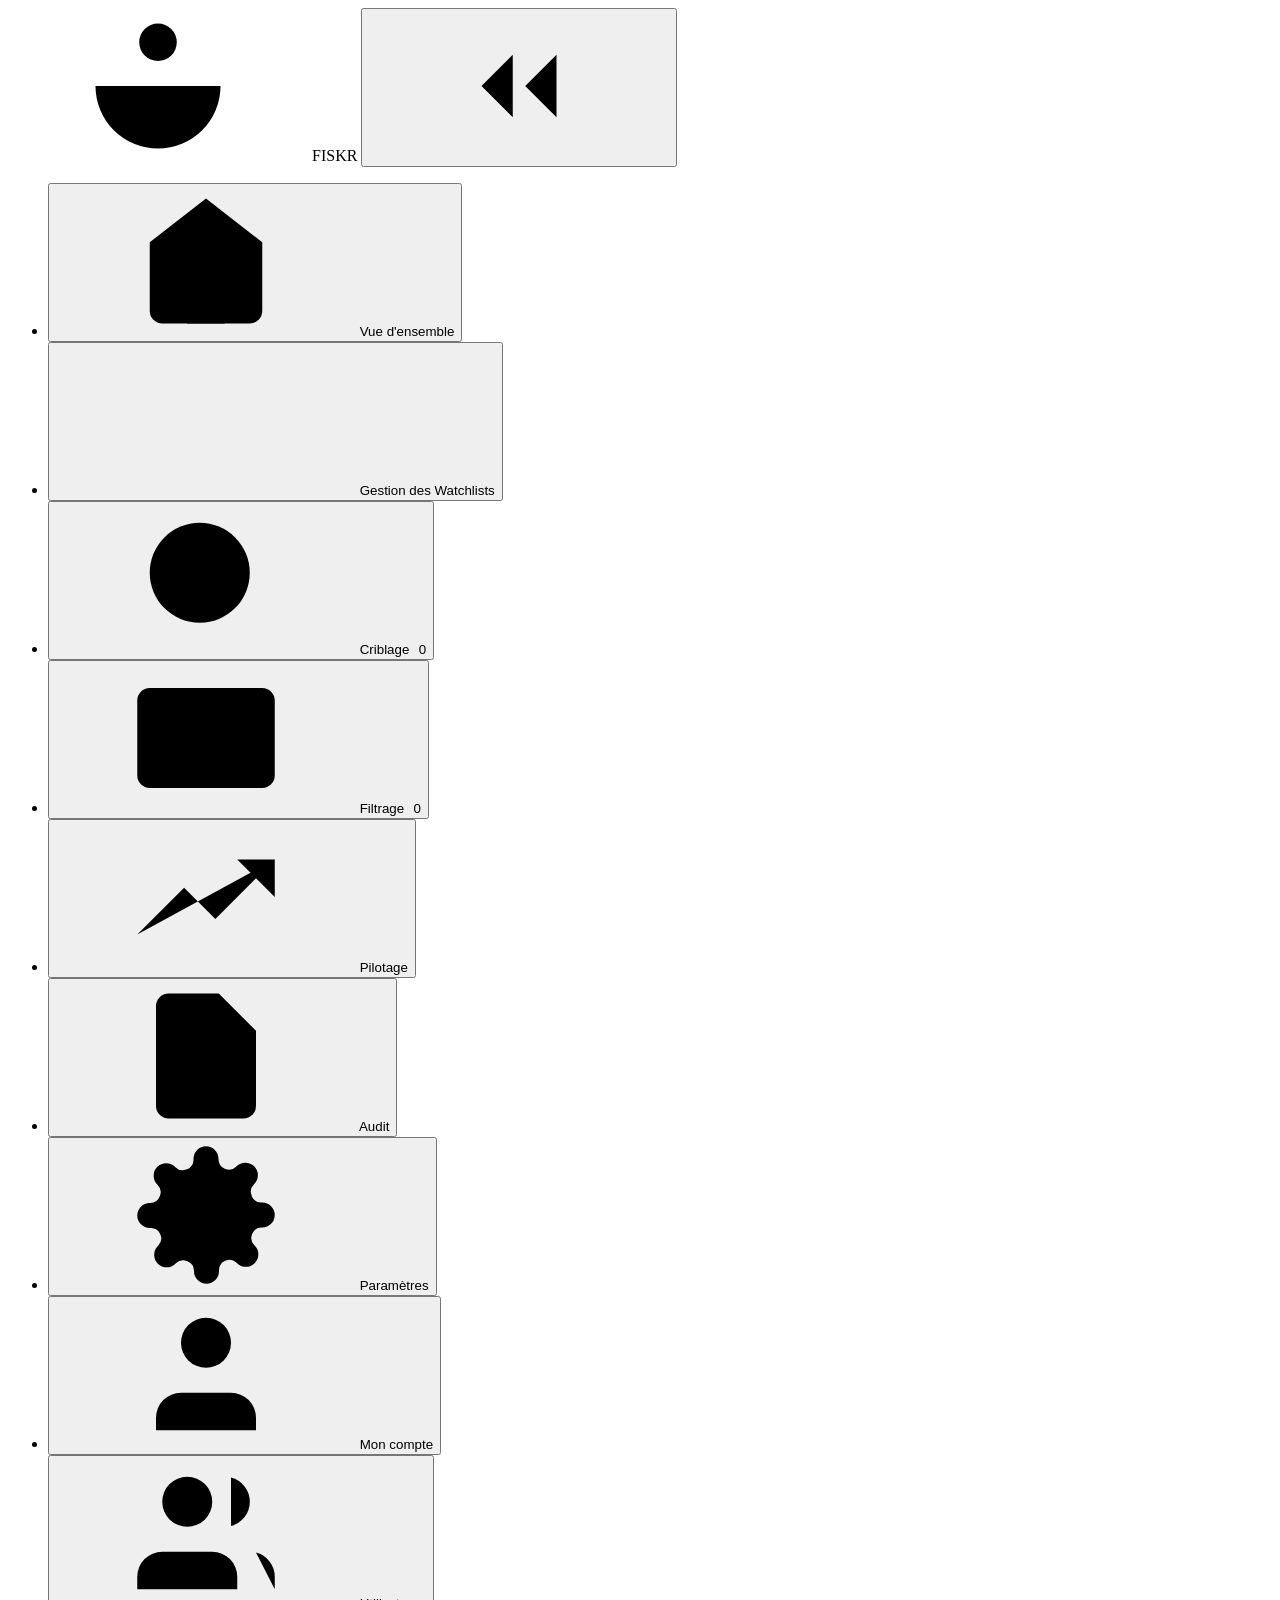
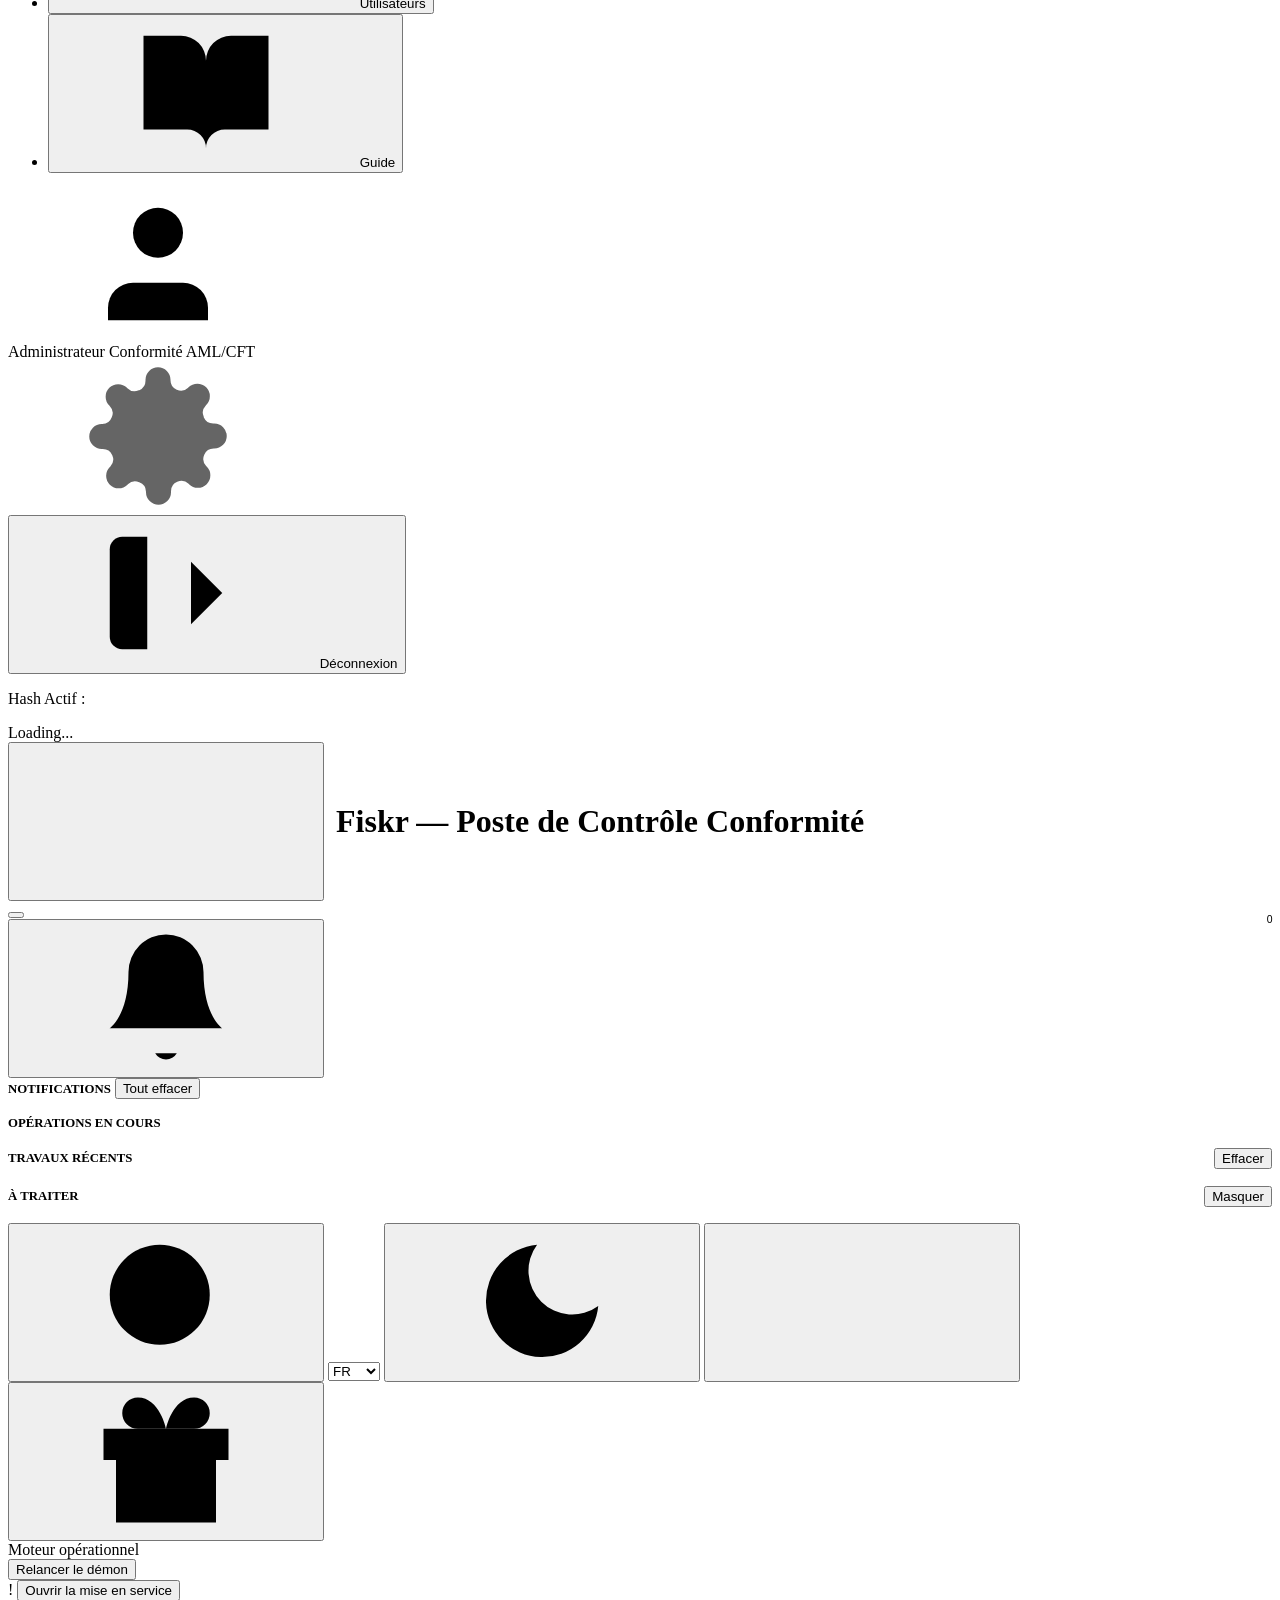
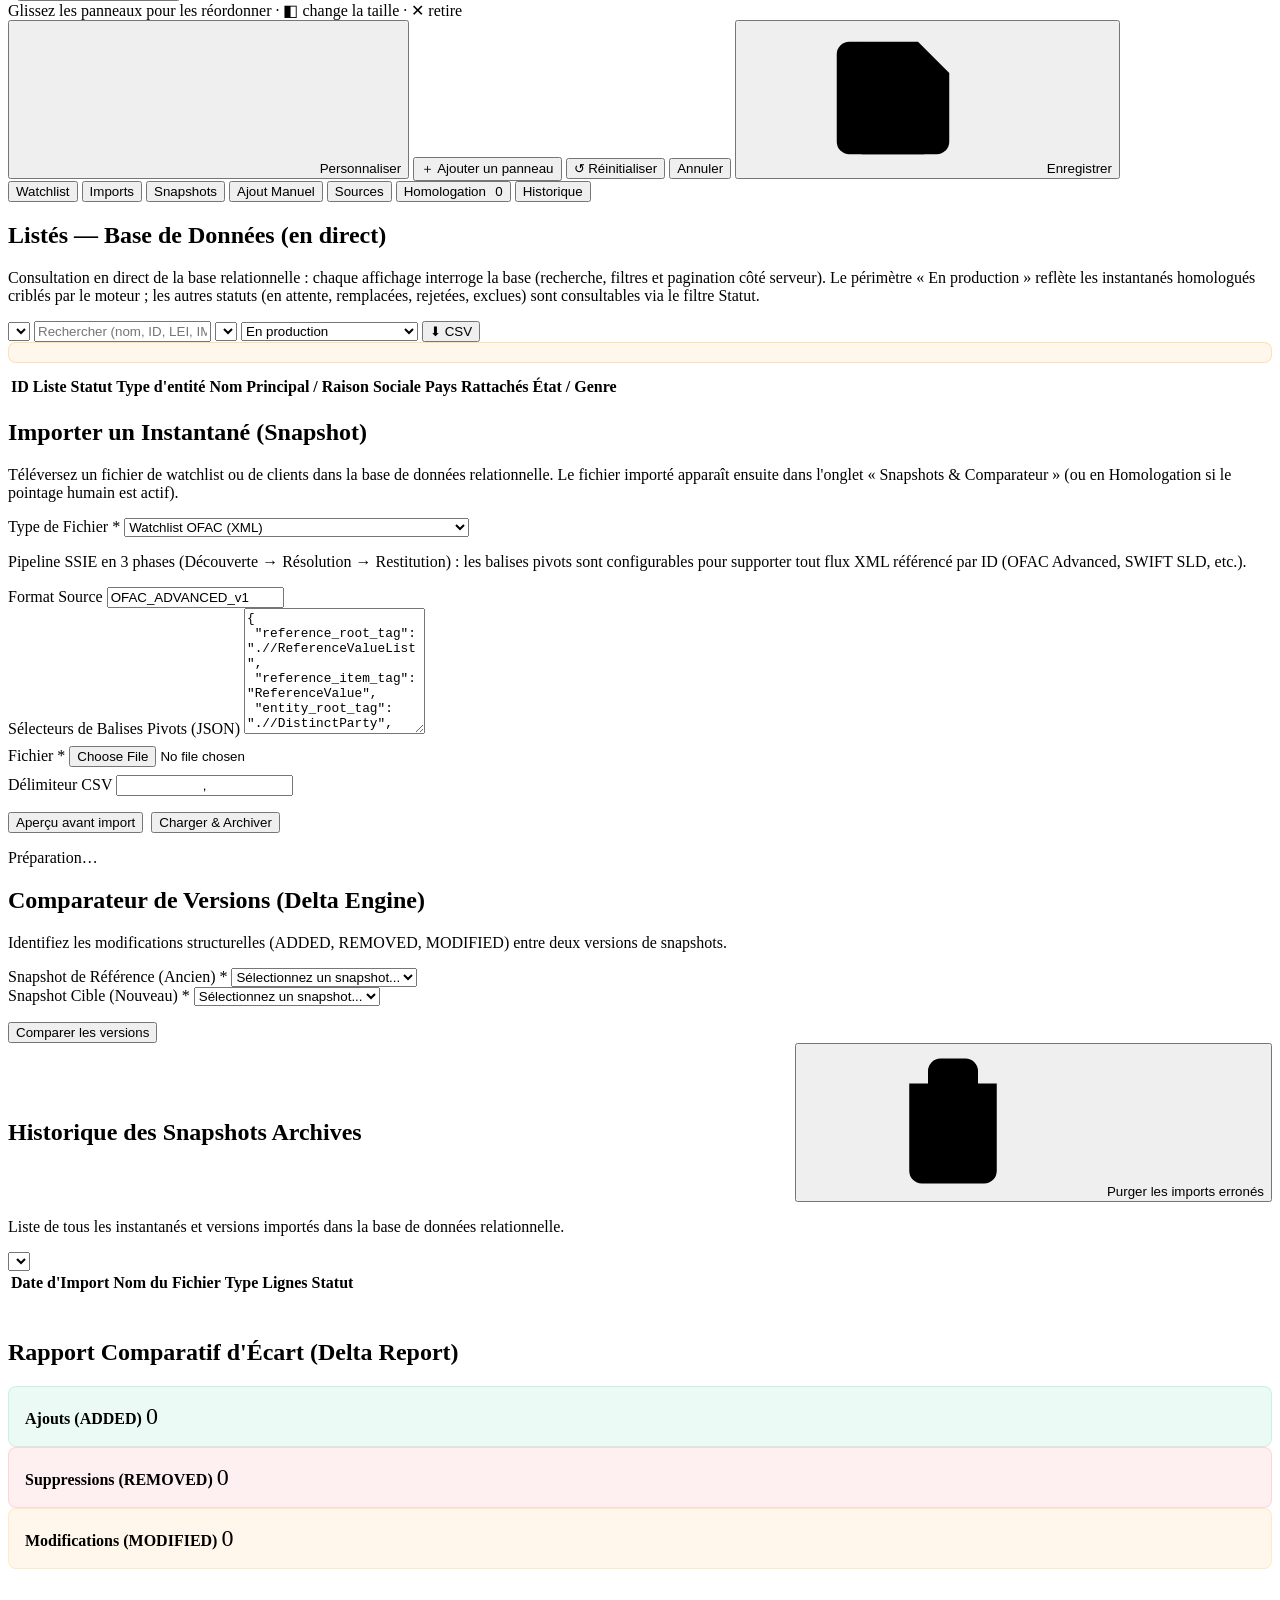
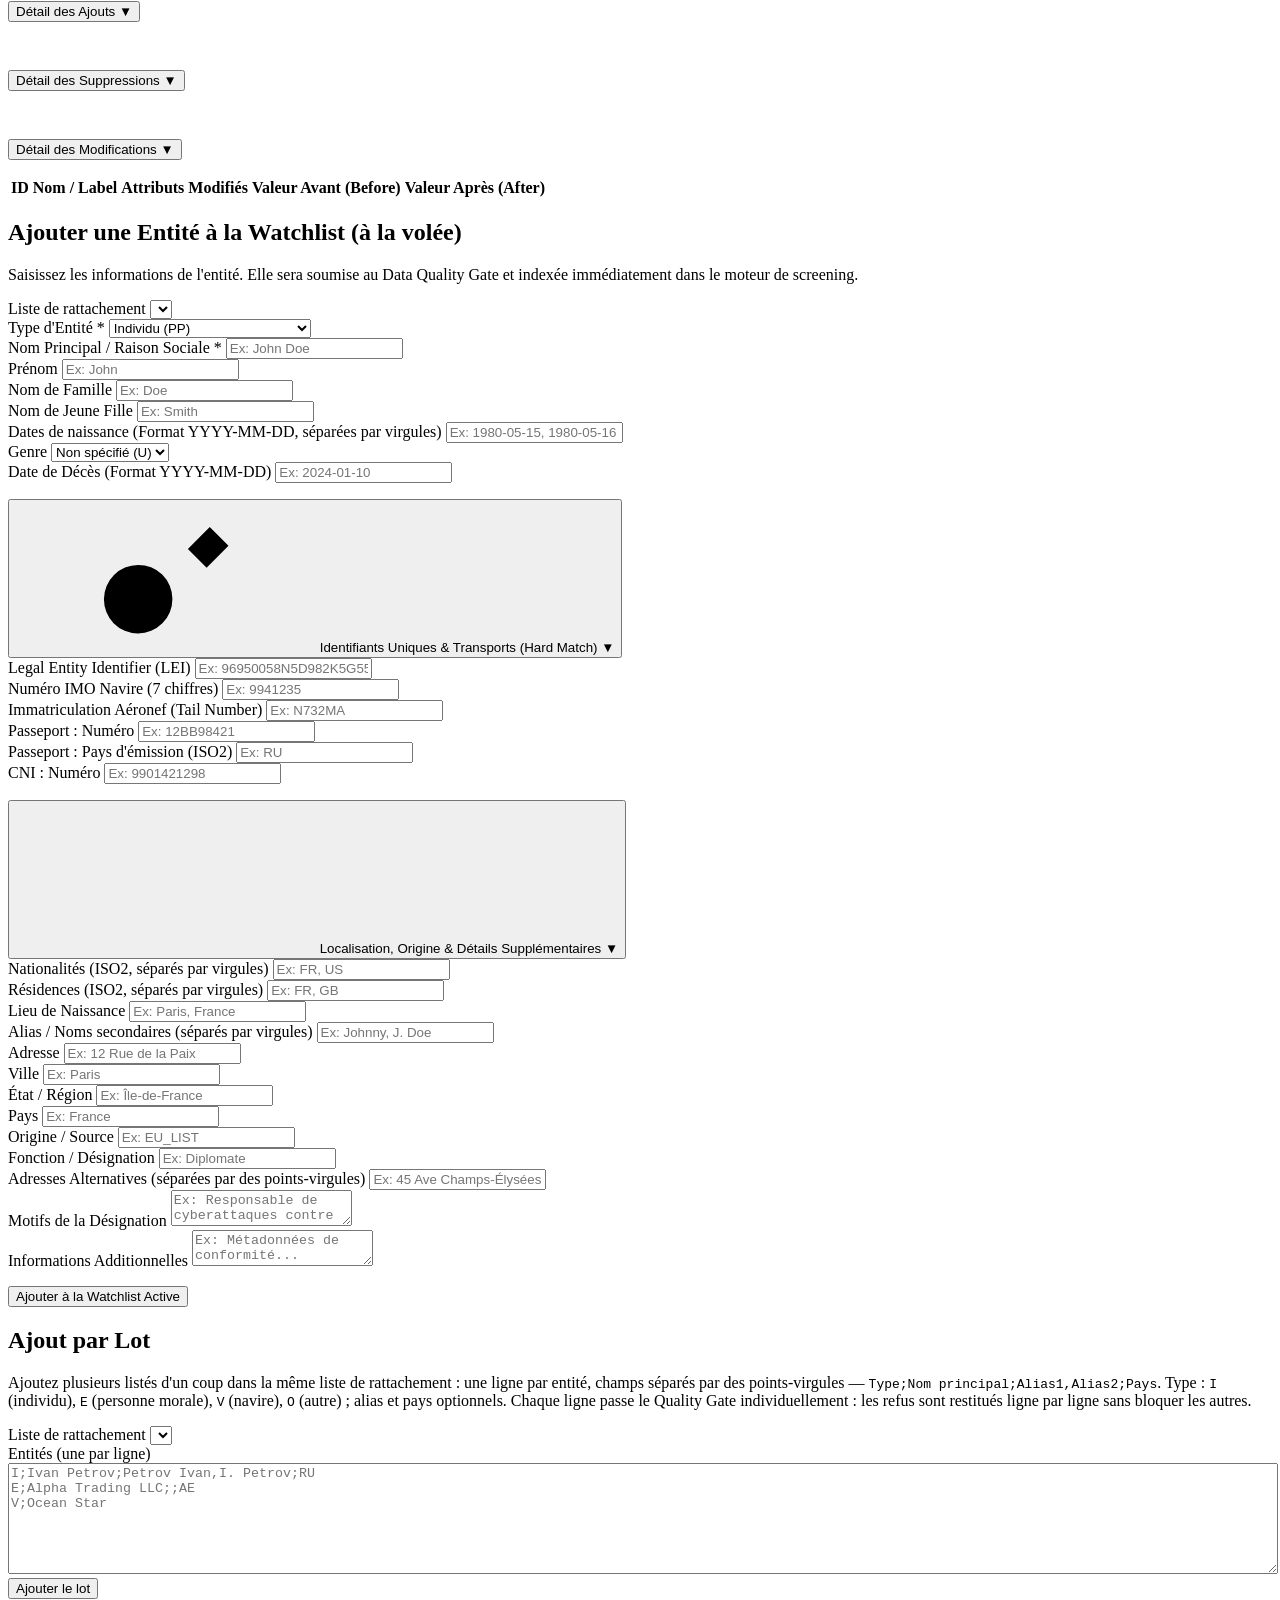
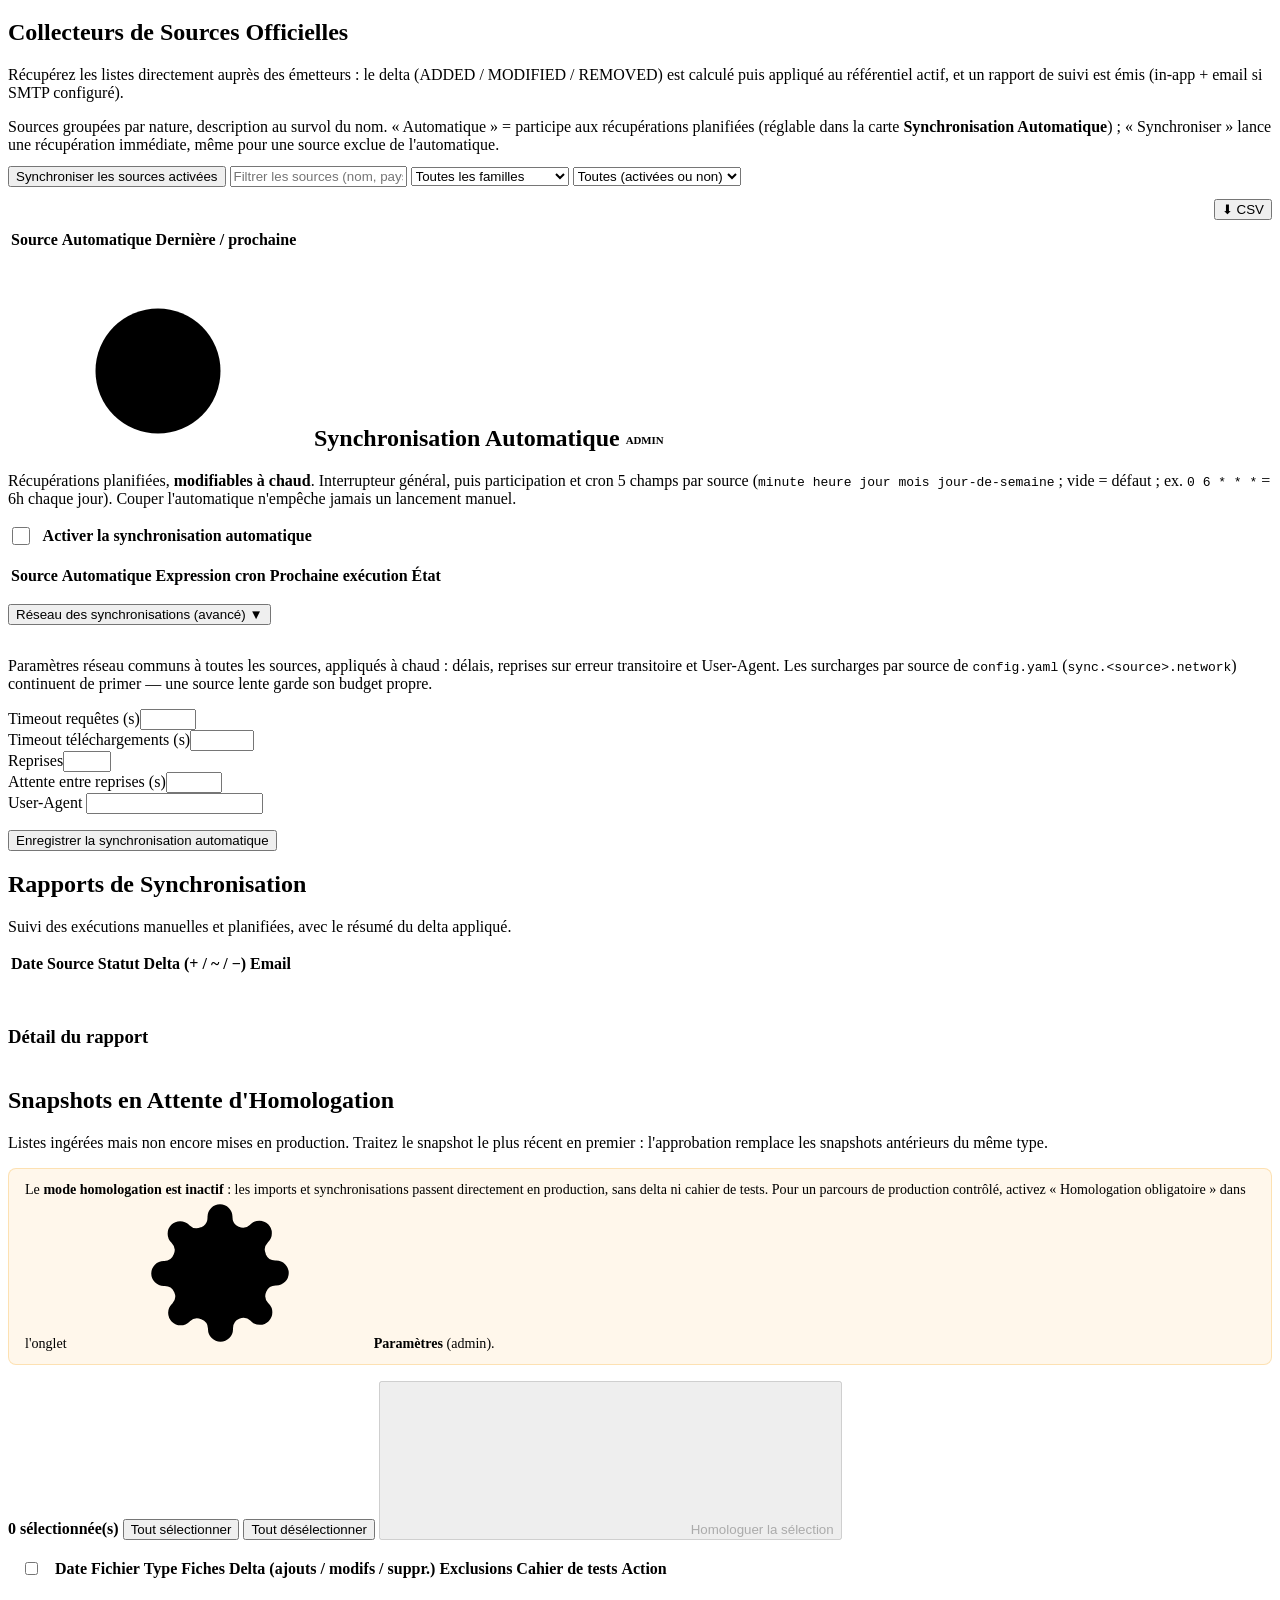
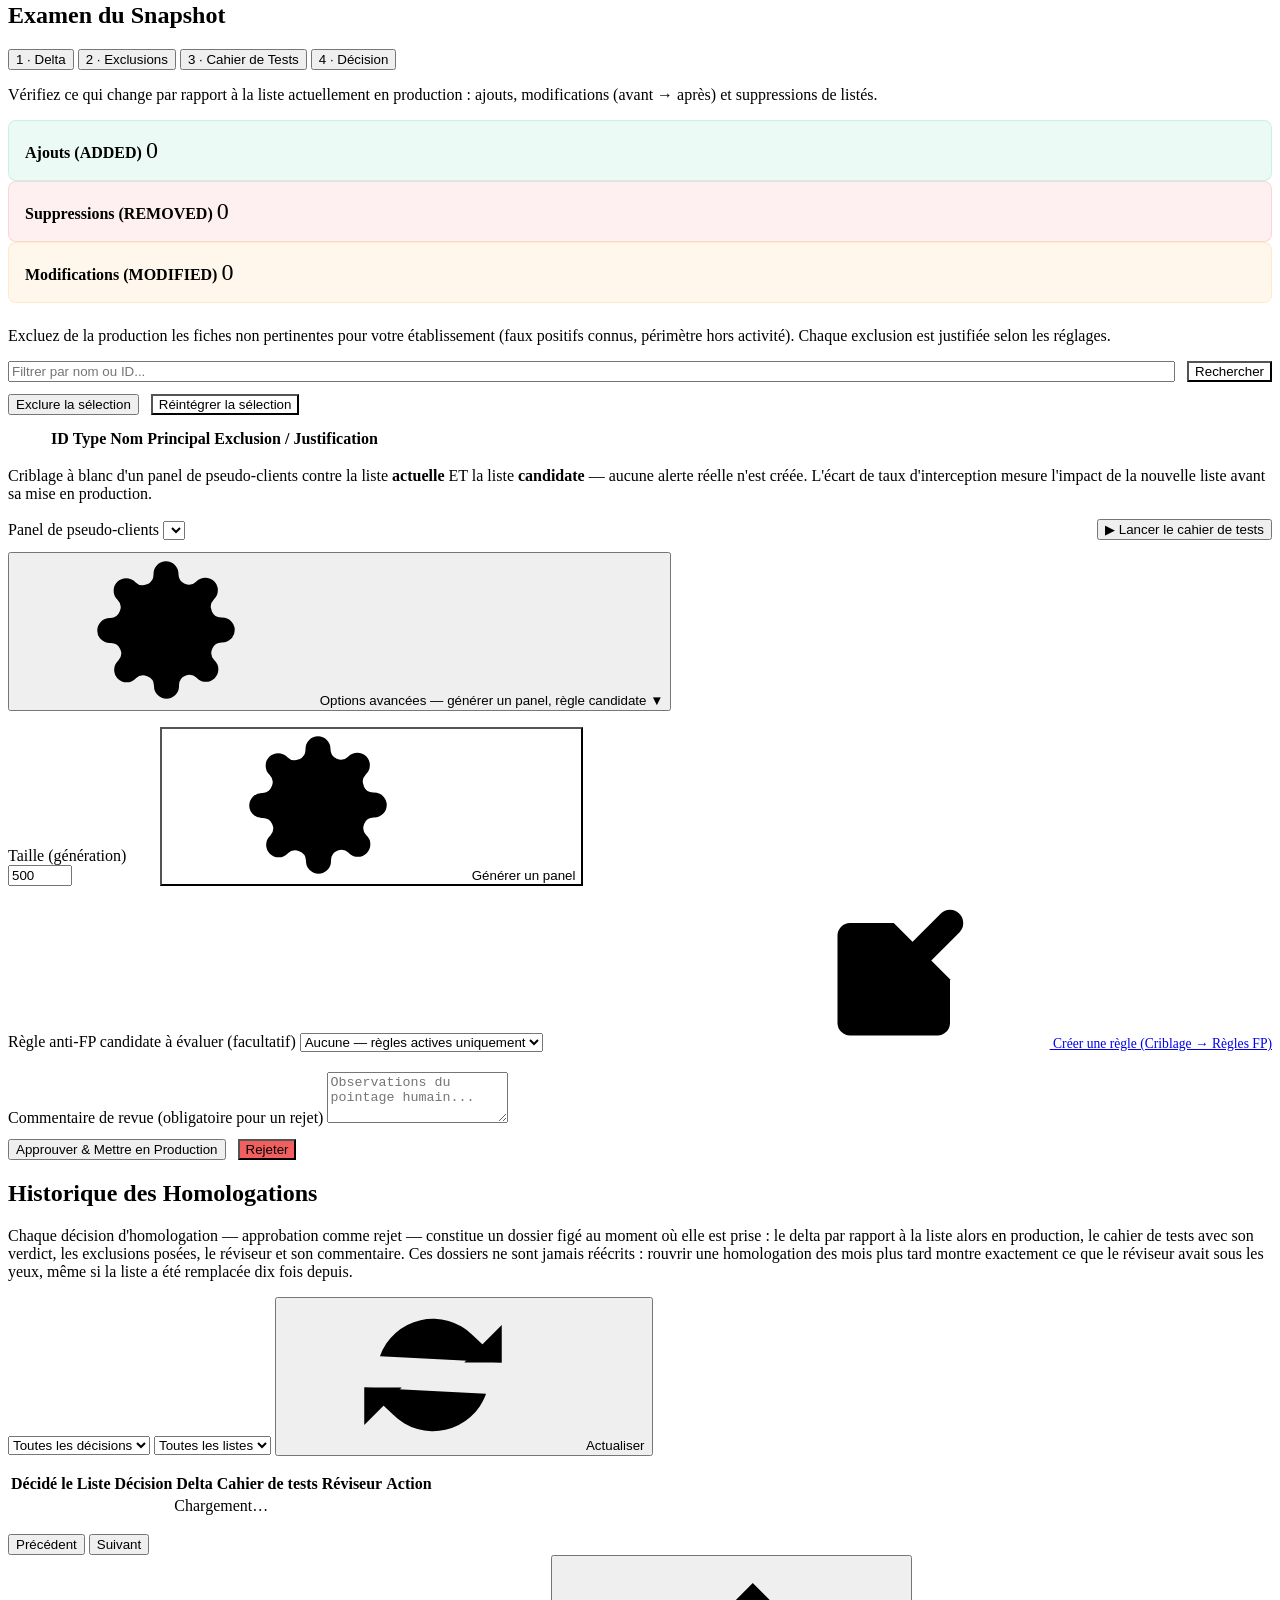
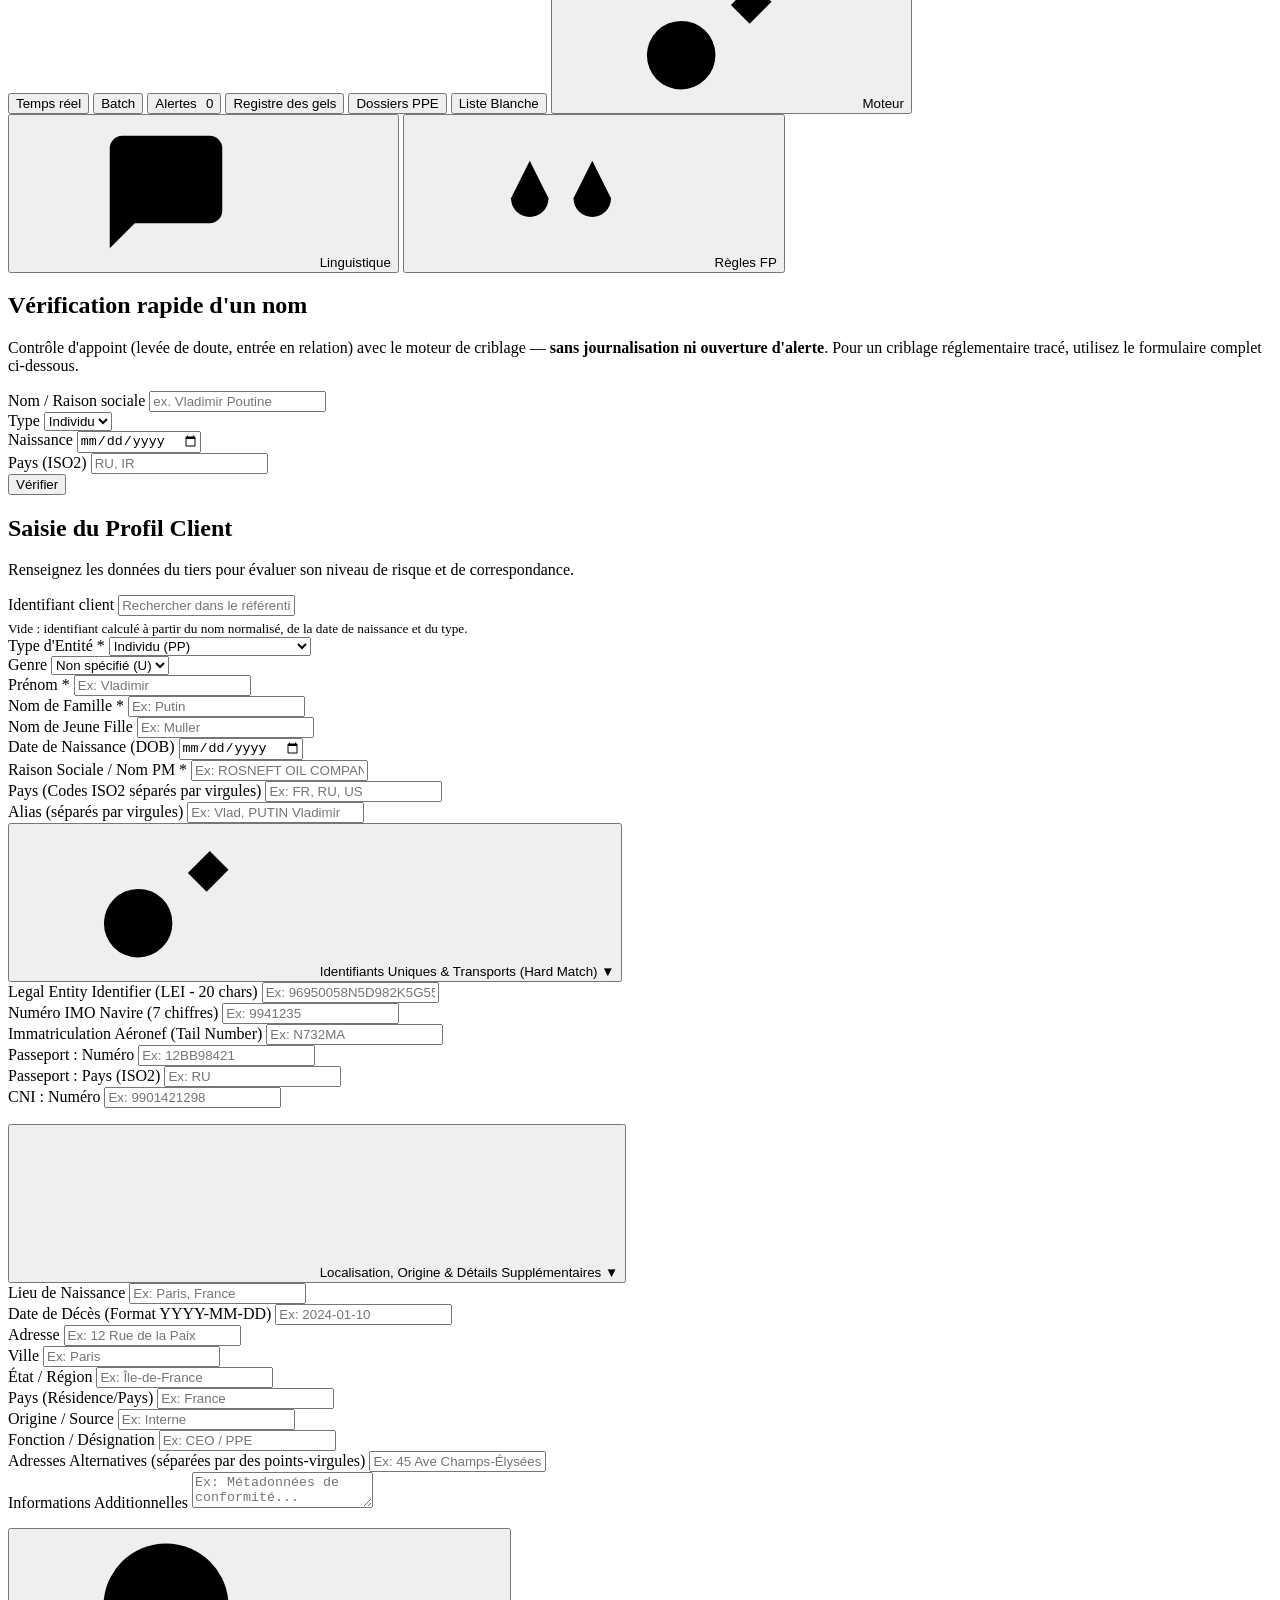
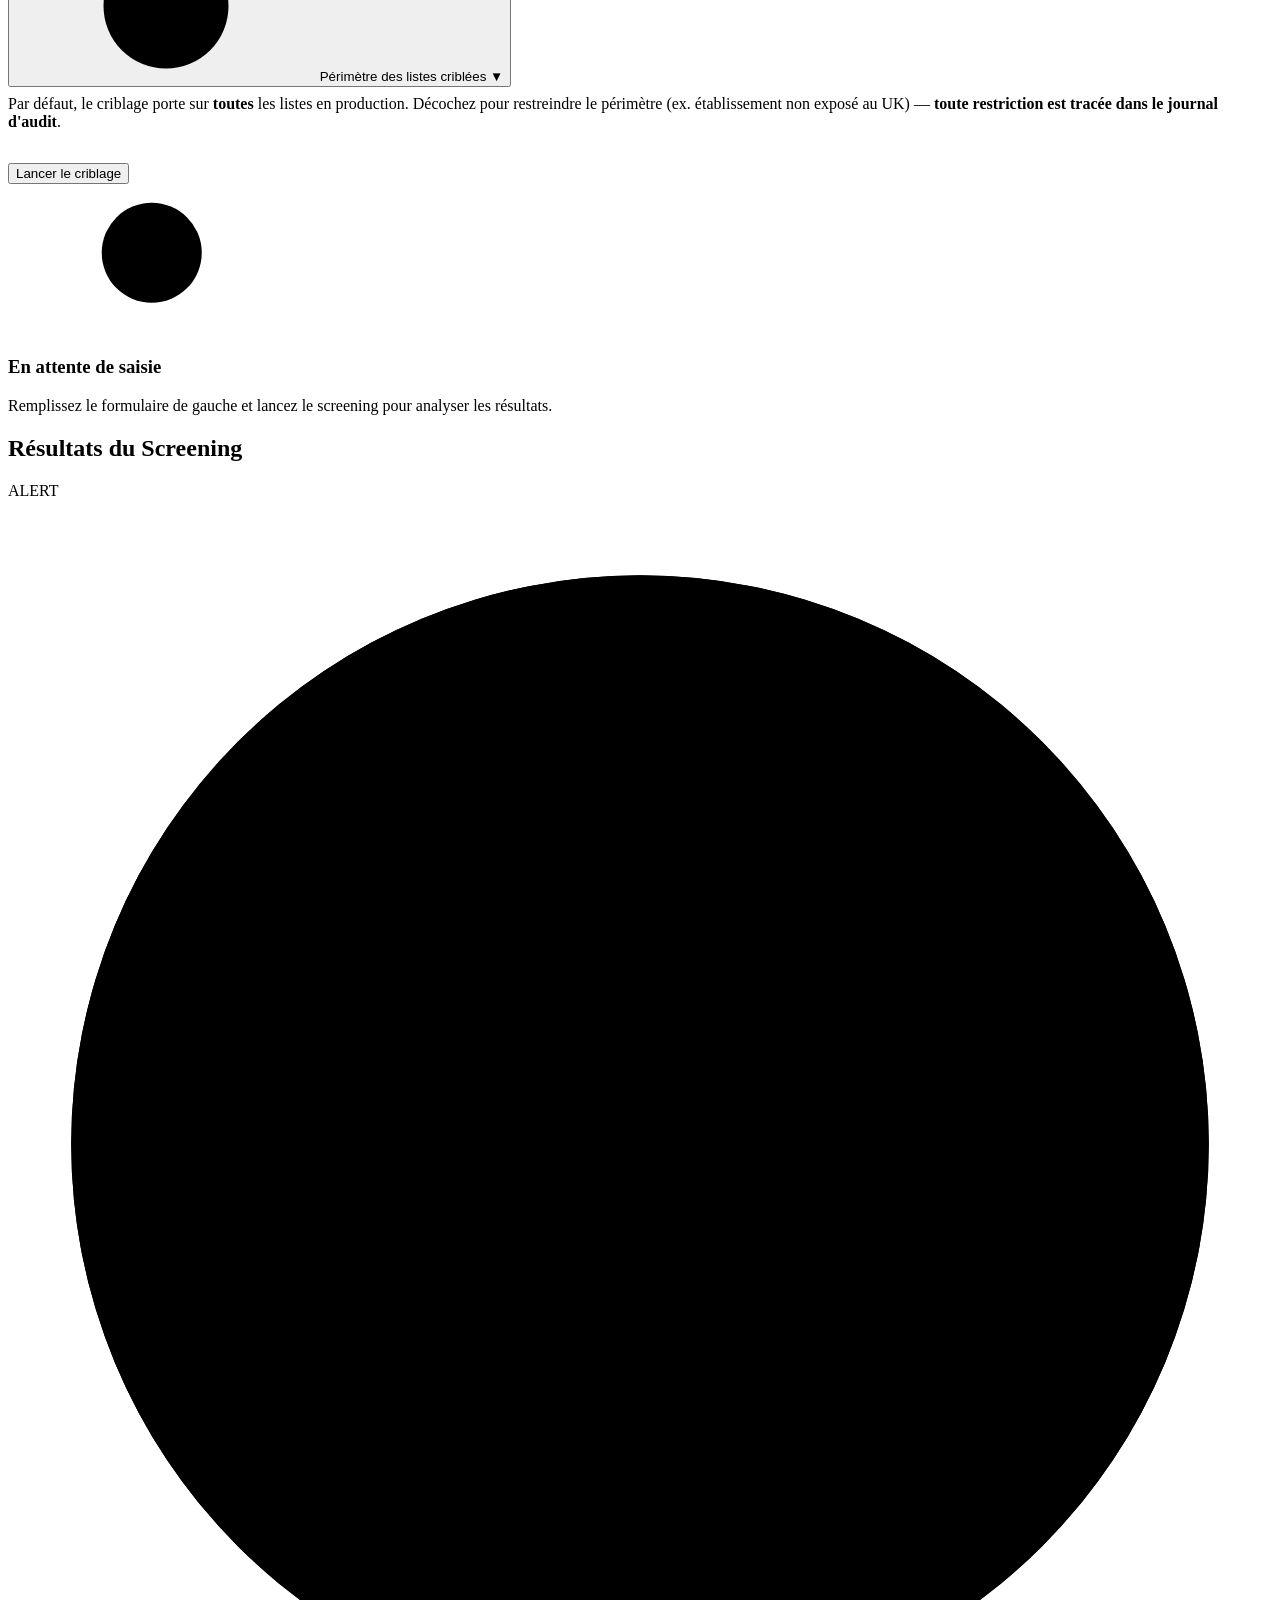
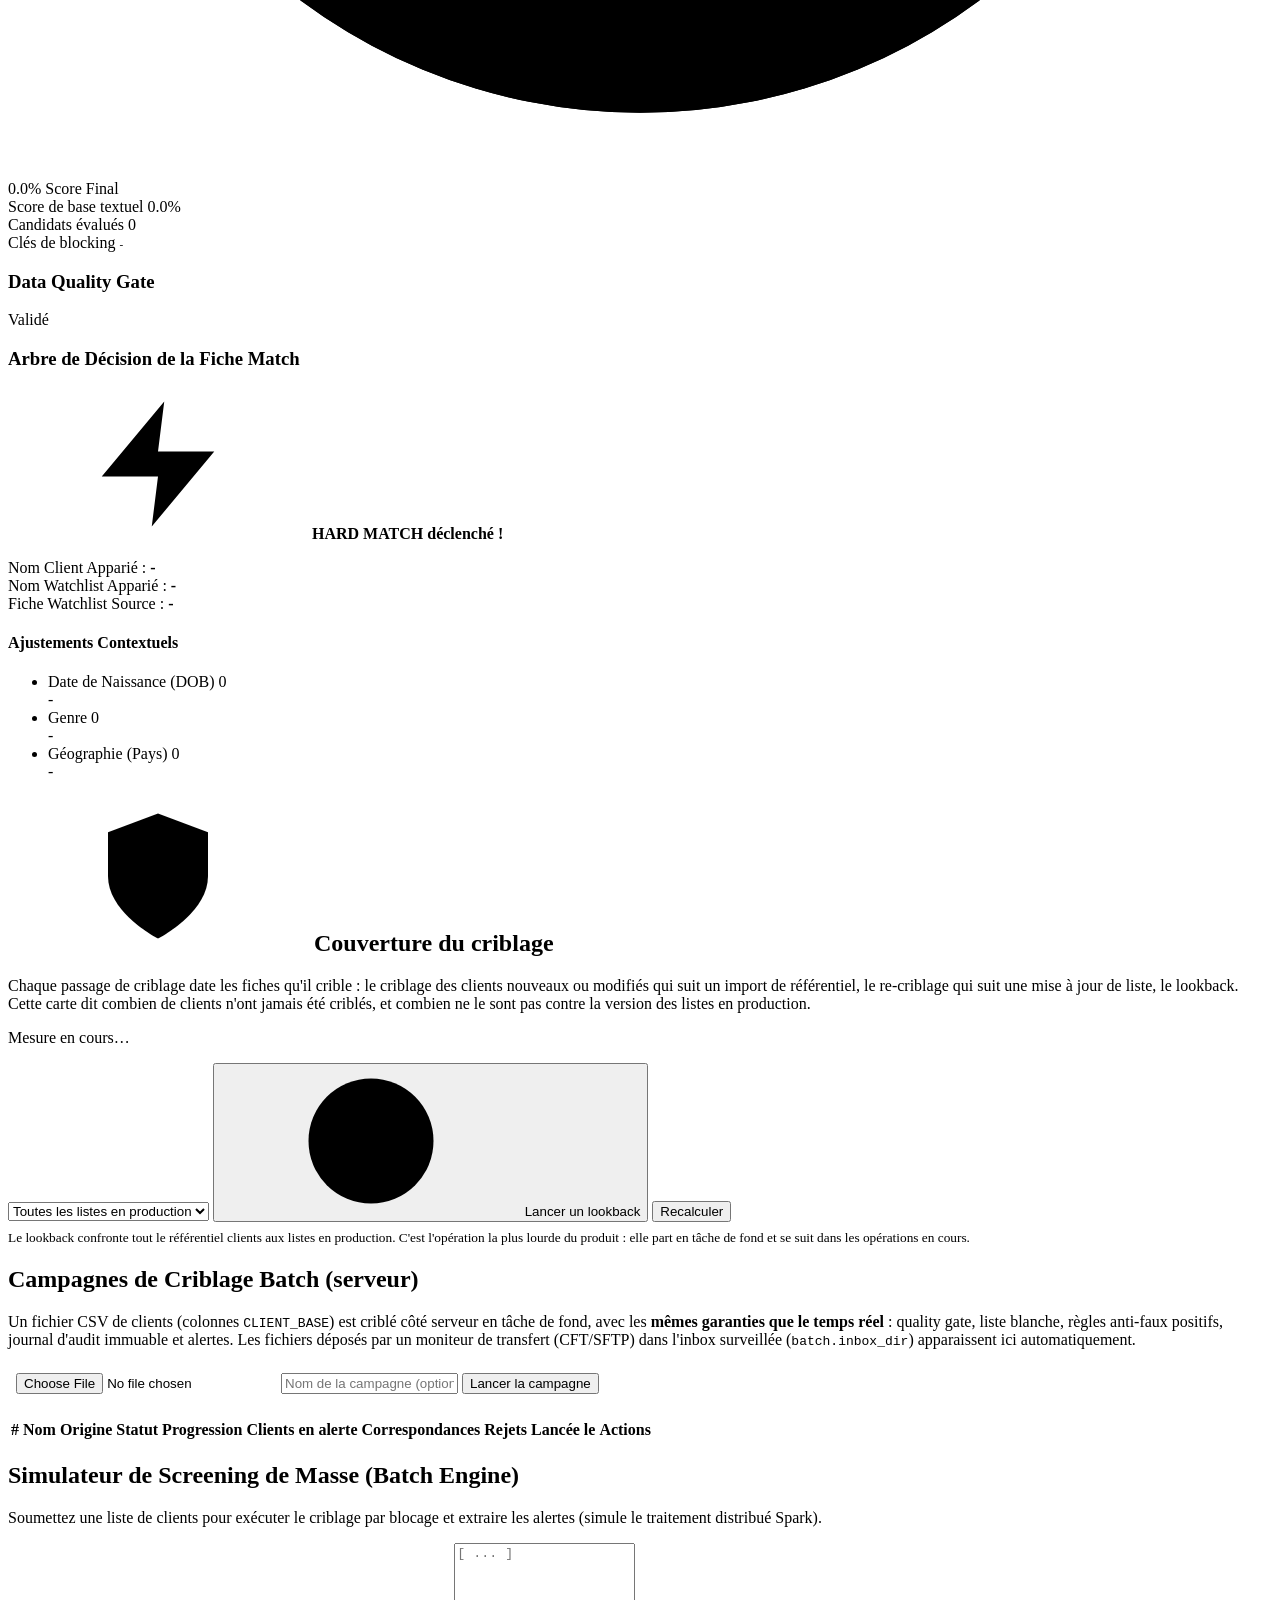
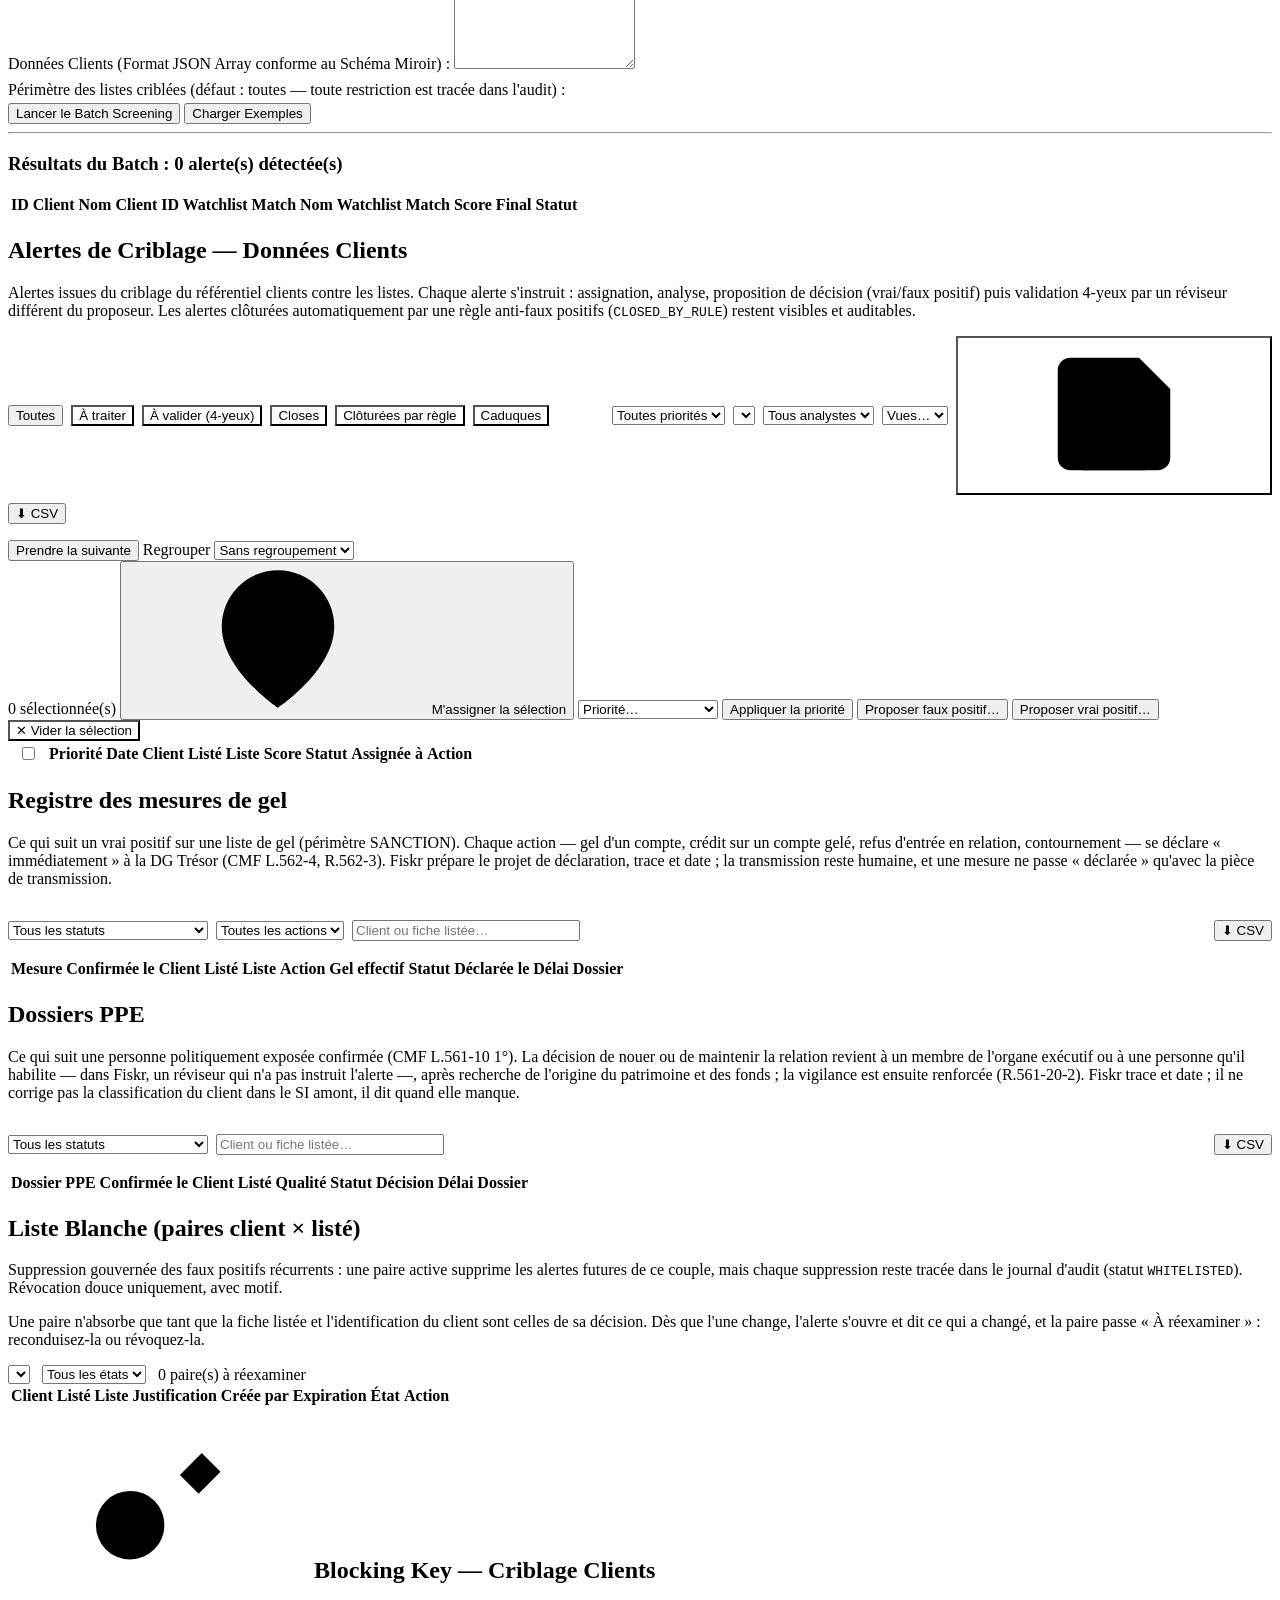
==== commit 7d426018: "Une PPE confirmée a sa suite, et le lecteur PEP ne dit plus « PPE » de chaque fiche Lecture du code " ====
--- a/fiskr/static/index.html
+++ b/fiskr/static/index.html
@@ -1008,6 +1008,9 @@
  <button id="sub-btn-alerts-gels" class="sub-tab-btn" title="Mesures de gel et déclarations à la DG Trésor" onclick="switchSubTab('screening', 'alerts-gels')">
  Registre des gels
  </button>
+ <button id="sub-btn-alerts-ppe" class="sub-tab-btn" title="Personnes politiquement exposées confirmées : décision de la direction, origine des fonds" onclick="switchSubTab('screening', 'alerts-ppe')">
+ Dossiers PPE
+ </button>
  <button id="sub-btn-alerts-whitelist" class="sub-tab-btn" onclick="switchSubTab('screening', 'alerts-whitelist')">
  Liste Blanche
  </button>
@@ -1548,6 +1551,41 @@
  </div>
  </div>
 
+ <!-- DOSSIERS PPE (décision d'entrer ou de rester en relation, R.561-20-2) -->
+ <div id="sub-sec-alerts-ppe" class="sub-tab-content hidden">
+ <div class="grid-layout une-colonne">
+ <div class="card result-card">
+ <h2>Dossiers PPE</h2>
+ <p class="section-desc">Ce qui suit une personne politiquement exposée confirmée (CMF L.561-10 1°). La décision de nouer ou de maintenir la relation revient à un membre de l'organe exécutif ou à une personne qu'il habilite — dans Fiskr, un réviseur qui n'a pas instruit l'alerte —, après recherche de l'origine du patrimoine et des fonds ; la vigilance est ensuite renforcée (R.561-20-2). Fiskr trace et date ; il ne corrige pas la classification du client dans le SI amont, il dit quand elle manque.</p>
+ <div id="ppe-synthese" style="display: flex; gap: 1.25rem; flex-wrap: wrap; margin-bottom: 1rem; font-size: 0.88rem;"></div>
+ <div class="alerts-status-filters" style="display: flex; gap: 0.5rem; flex-wrap: wrap; margin-bottom: 1rem; align-items: center;">
+ <select id="ppe-statut-filter" onchange="fetchDossiersPPE()" aria-label="Filtrer les dossiers PPE par statut" style="width: auto; min-width: 200px;">
+ <option value="">Tous les statuts</option>
+ <option value="A_DECIDER">Décision à prendre</option>
+ <option value="EN_RETARD">Décision en retard</option>
+ <option value="NON_DECLAREE">PPE non déclarée</option>
+ <option value="REVUE_ECHUE">Revue échue</option>
+ <option value="DECIDE">Décidé</option>
+ </select>
+ <input type="text" id="ppe-recherche" onchange="fetchDossiersPPE()" placeholder="Client ou fiche listée…" aria-label="Rechercher un client ou une fiche listée" style="width: auto; min-width: 220px;">
+ <button class="btn btn-sm btn-secondary" onclick="exportDossiersPPECsv()" title="Exporter les dossiers PPE filtrés en CSV" style="margin-left: auto;">⬇ CSV</button>
+ </div>
+ <div class="table-container max-height-table">
+ <table id="ppe-table">
+ <thead>
+ <tr>
+ <th>Dossier PPE</th><th>Confirmée le</th><th>Client</th><th>Listé</th><th>Qualité</th>
+ <th>Statut</th><th>Décision</th><th>Délai</th><th>Dossier</th>
+ </tr>
+ </thead>
+ <tbody><!-- Populated dynamically --></tbody>
+ </table>
+ </div>
+ <p id="ppe-total" class="section-desc" style="margin-top: 0.5rem;"></p>
+ </div>
+ </div>
+ </div>
+
  <!-- FILE FILTRAGE TRANSACTIONNEL -->
  
 <div id="sub-sec-alerts-whitelist" class="sub-tab-content hidden">
@@ -2631,6 +2669,11 @@
  <input type="number" id="setting-gel-delay" min="1" max="72" step="1" style="max-width: 120px;">
  <small style="color: var(--text-muted); display: block; margin-top: 0.3rem;">La déclaration est due « immédiatement » après la confirmation (CMF L.562-4). Au-delà de ce délai, une mesure non déclarée déclenche une notification immédiate et bloque la mise en service. De 1 à 72 heures.</small>
  </div>
+ <div class="form-group" style="margin-top: 0.75rem; max-width: 640px;">
+ <label for="setting-ppe-delay">Délai de décision d'un dossier PPE (jours)</label>
+ <input type="number" id="setting-ppe-delay" min="1" max="90" step="1" style="max-width: 120px;">
+ <small style="color: var(--text-muted); display: block; margin-top: 0.3rem;">La décision d'entrer ou de rester en relation avec une PPE revient à une personne habilitée (CMF R.561-20-2). Au-delà de ce délai, un dossier sans décision déclenche une notification immédiate et bloque la mise en service. De 1 à 90 jours.</small>
+ </div>
  <div class="form-group" style="margin-top: 0.75rem;">
  <label for="setting-close-reasons-fp">Motifs de clôture : faux positif</label>
  <textarea id="setting-close-reasons-fp" rows="4" placeholder="Un motif par ligne…"></textarea>
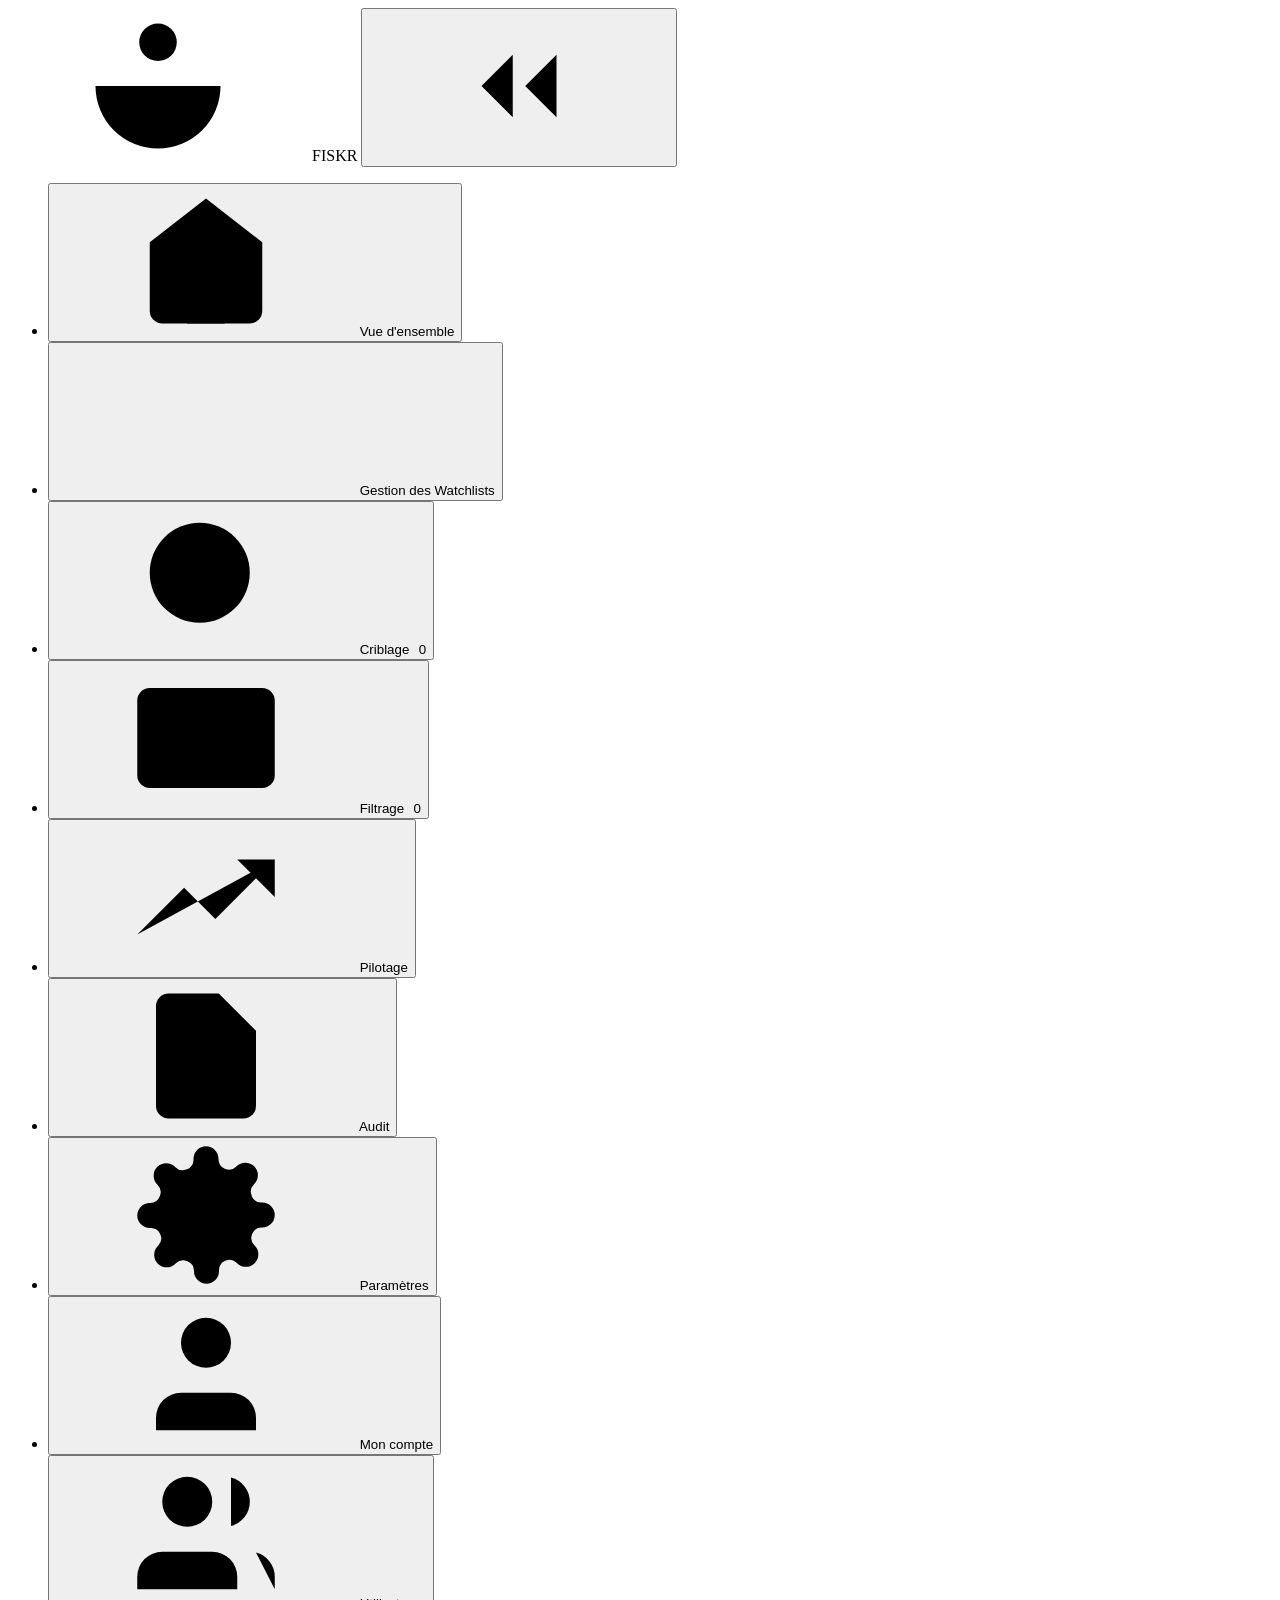
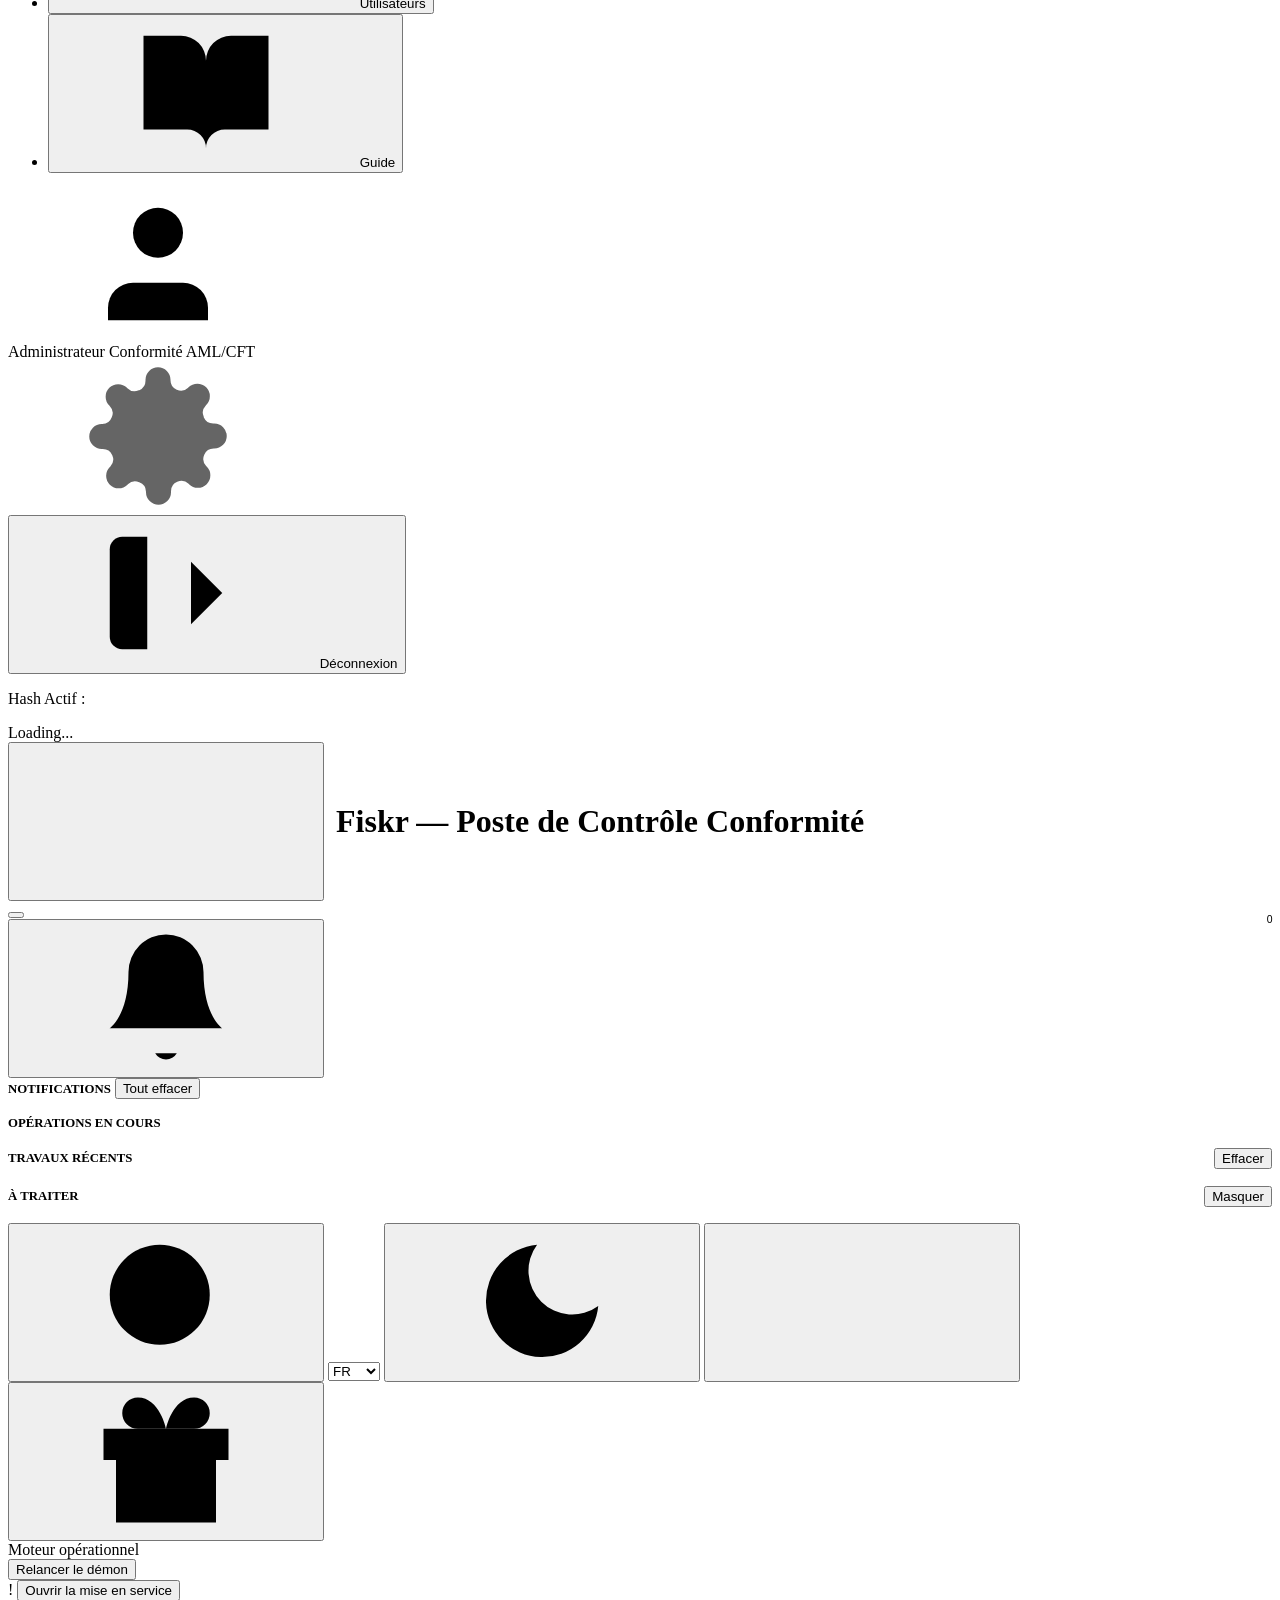
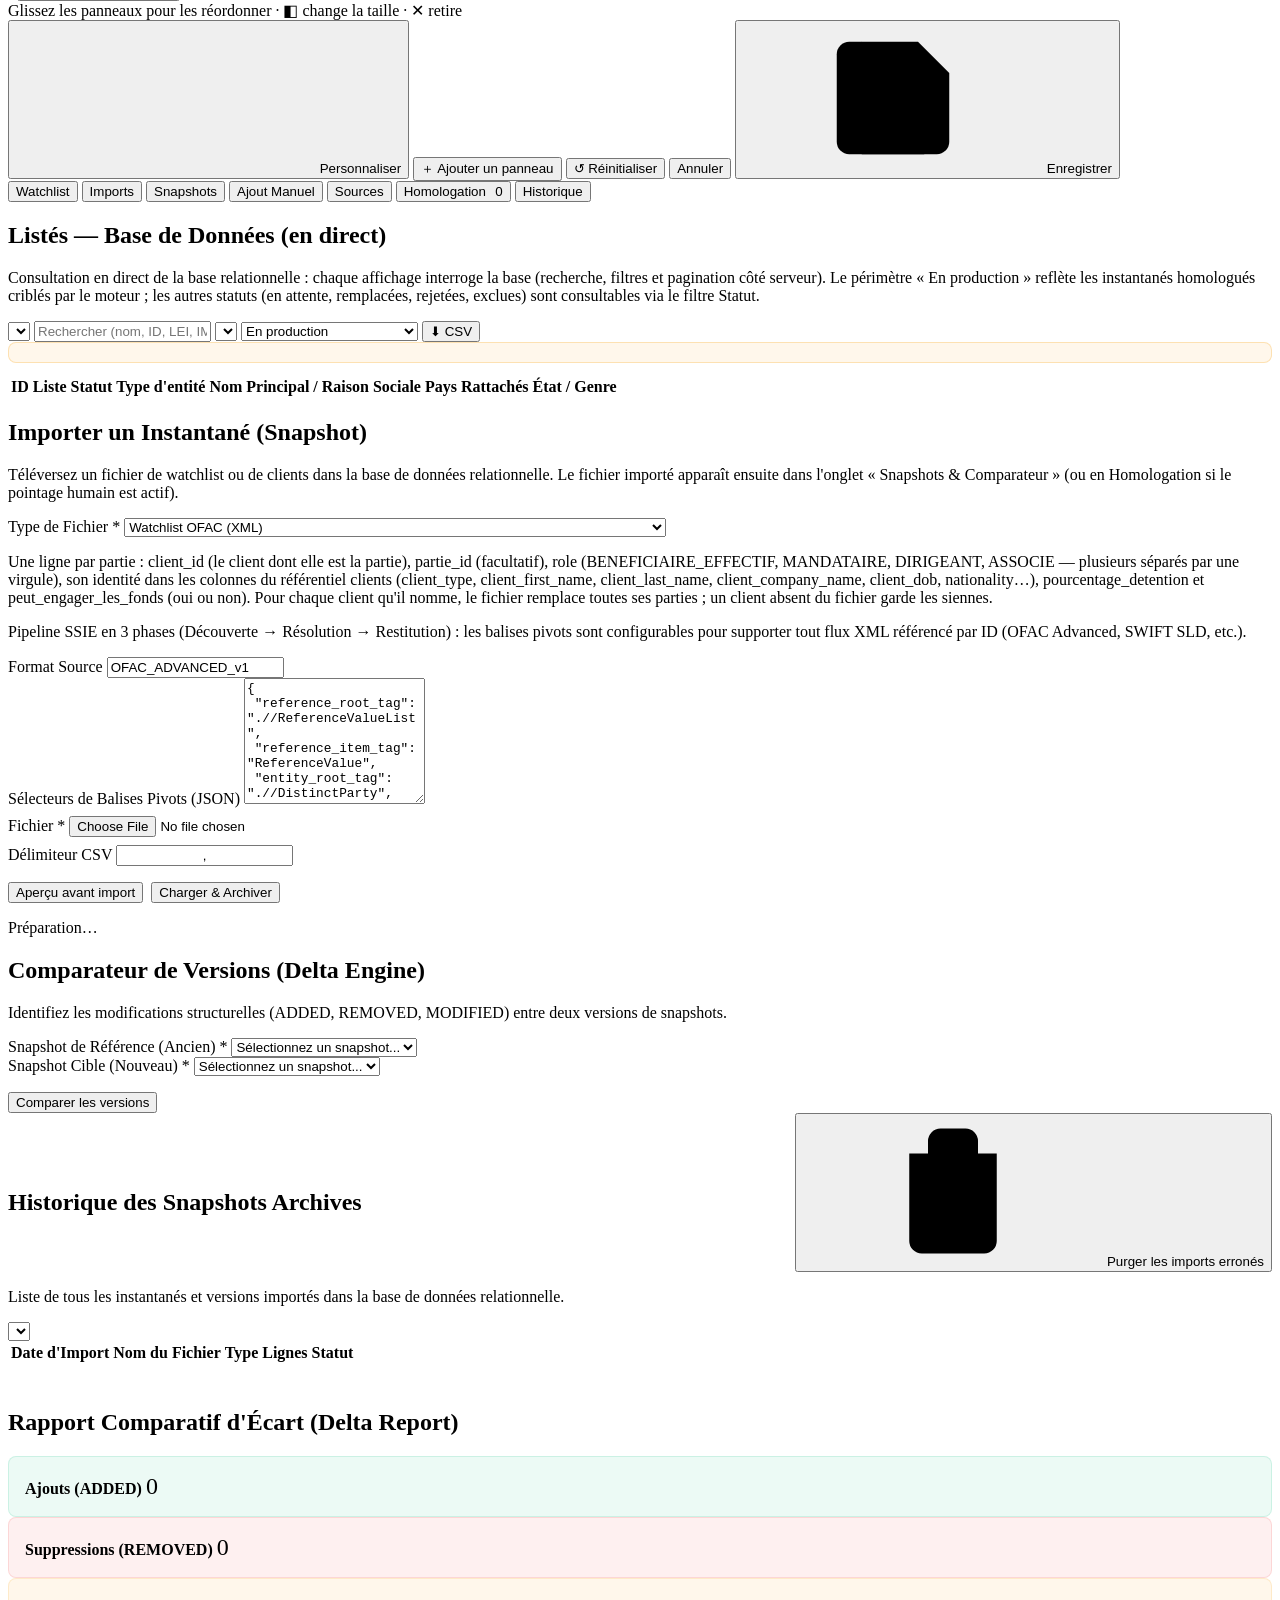
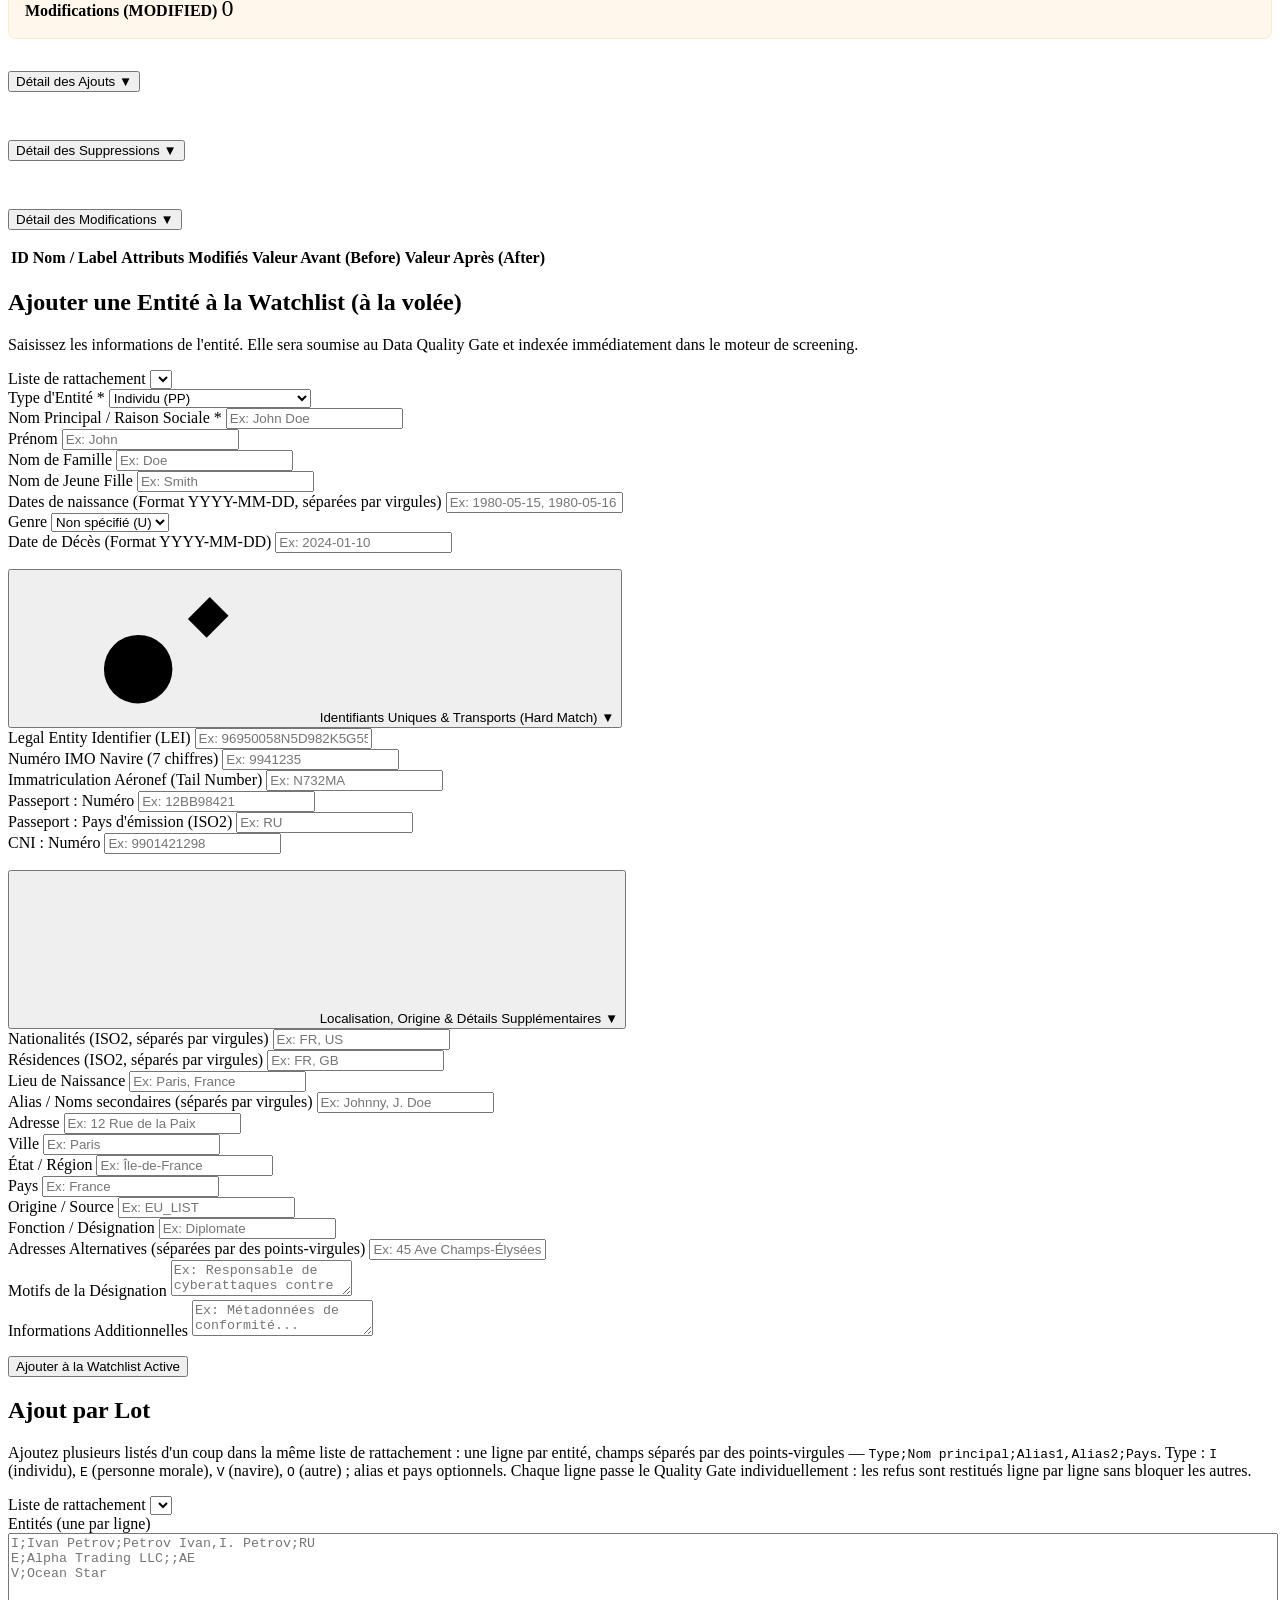
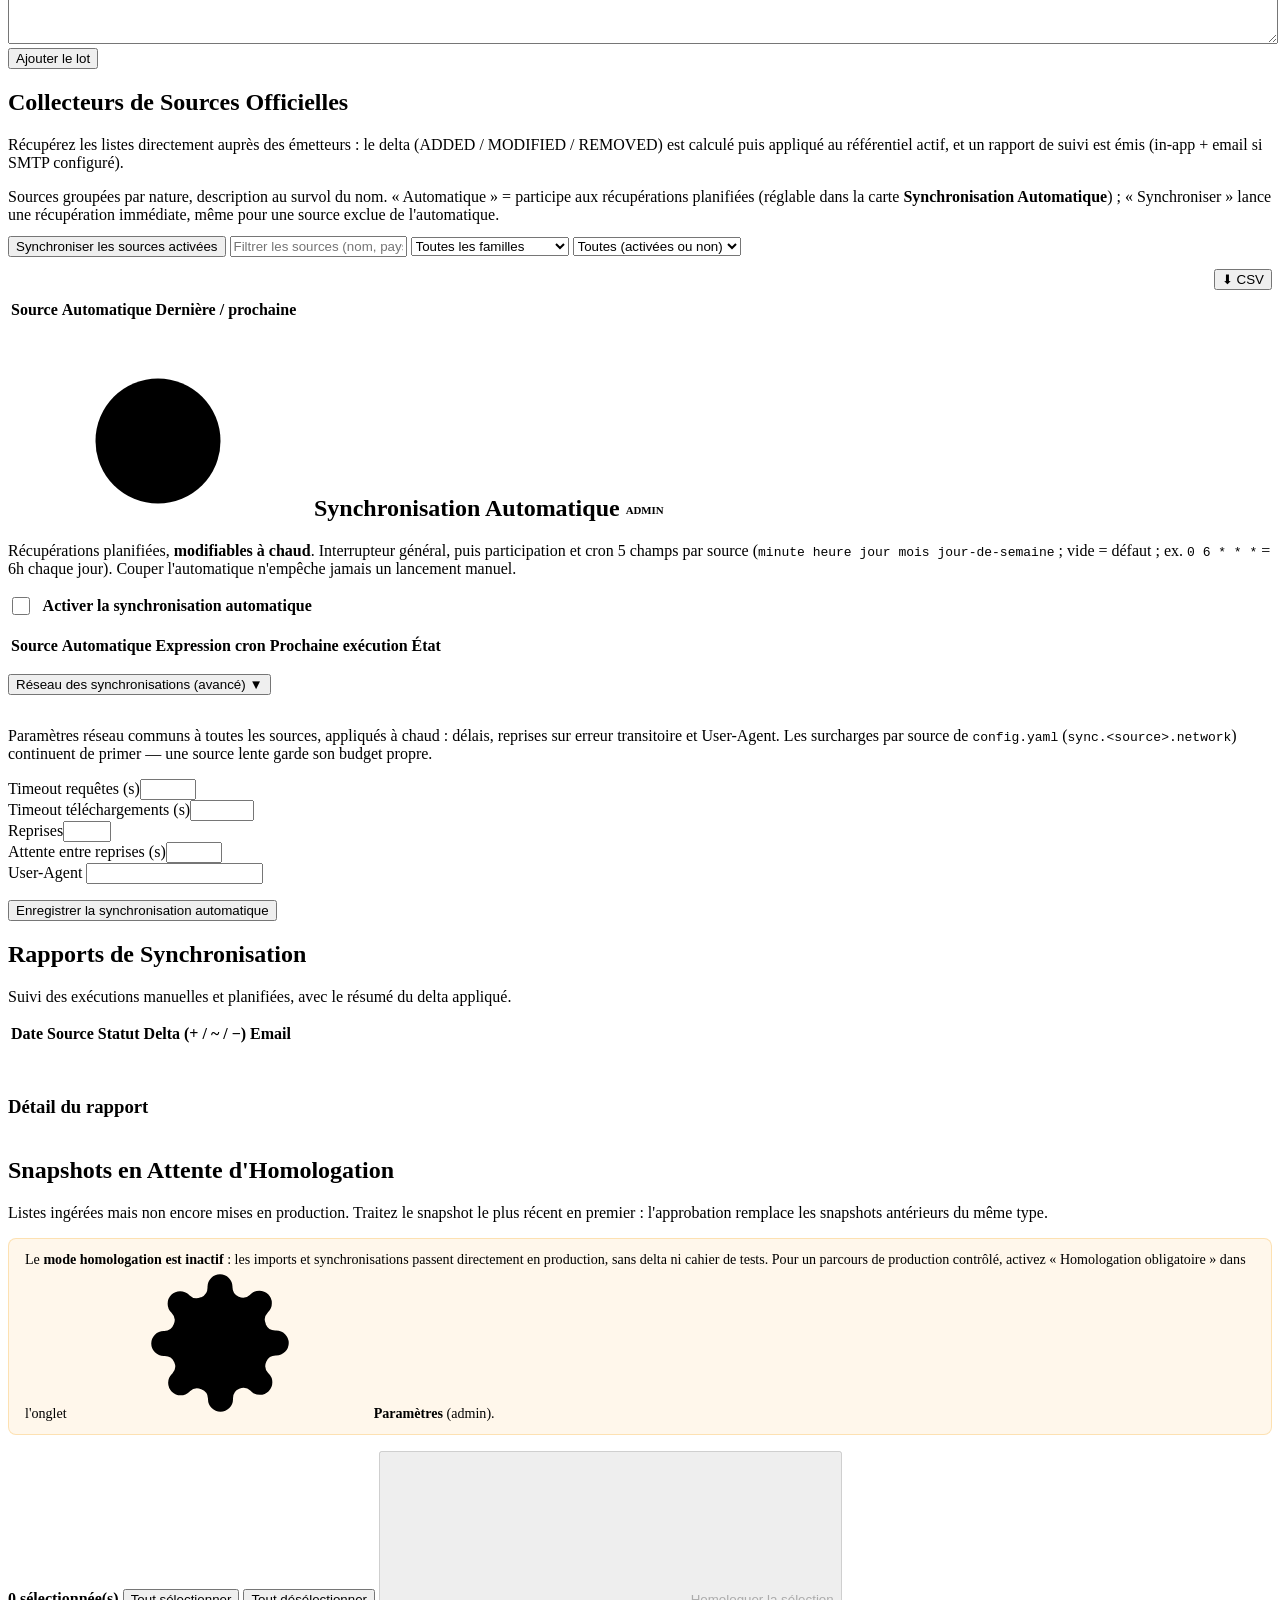
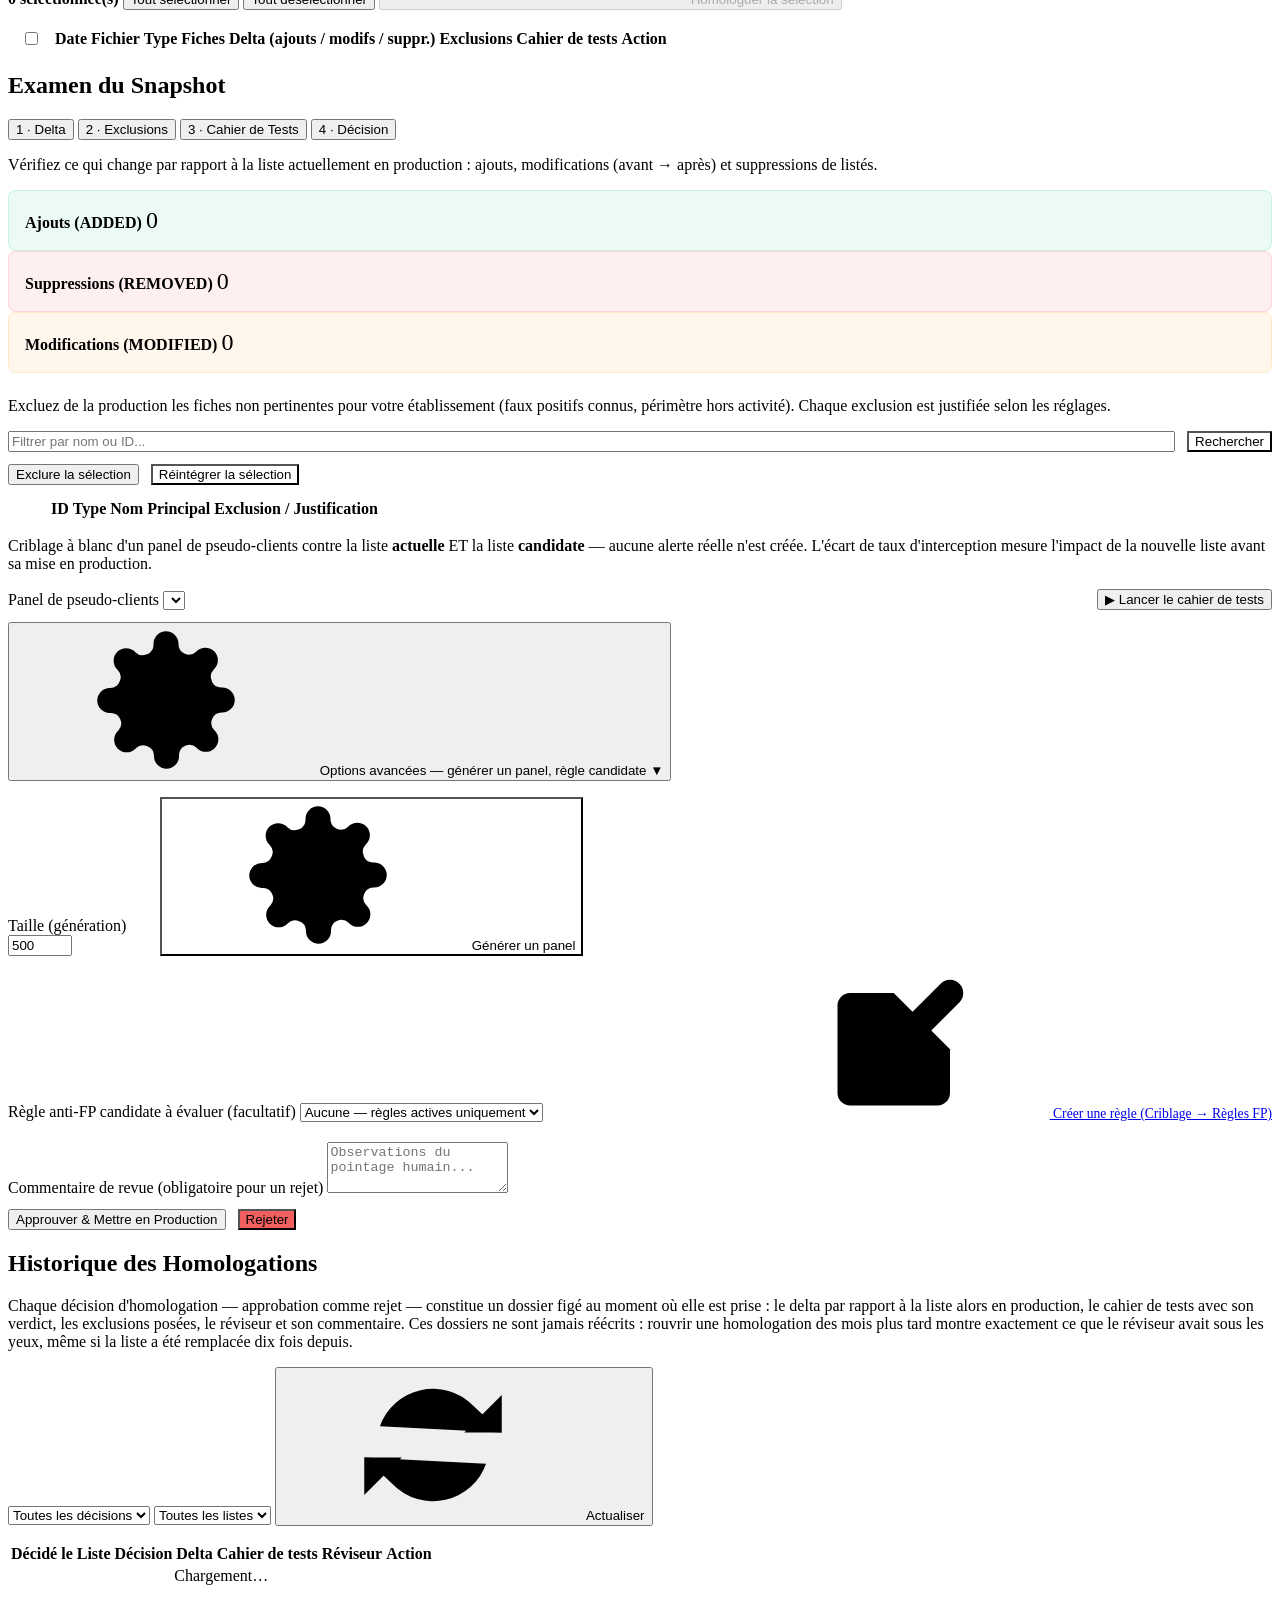
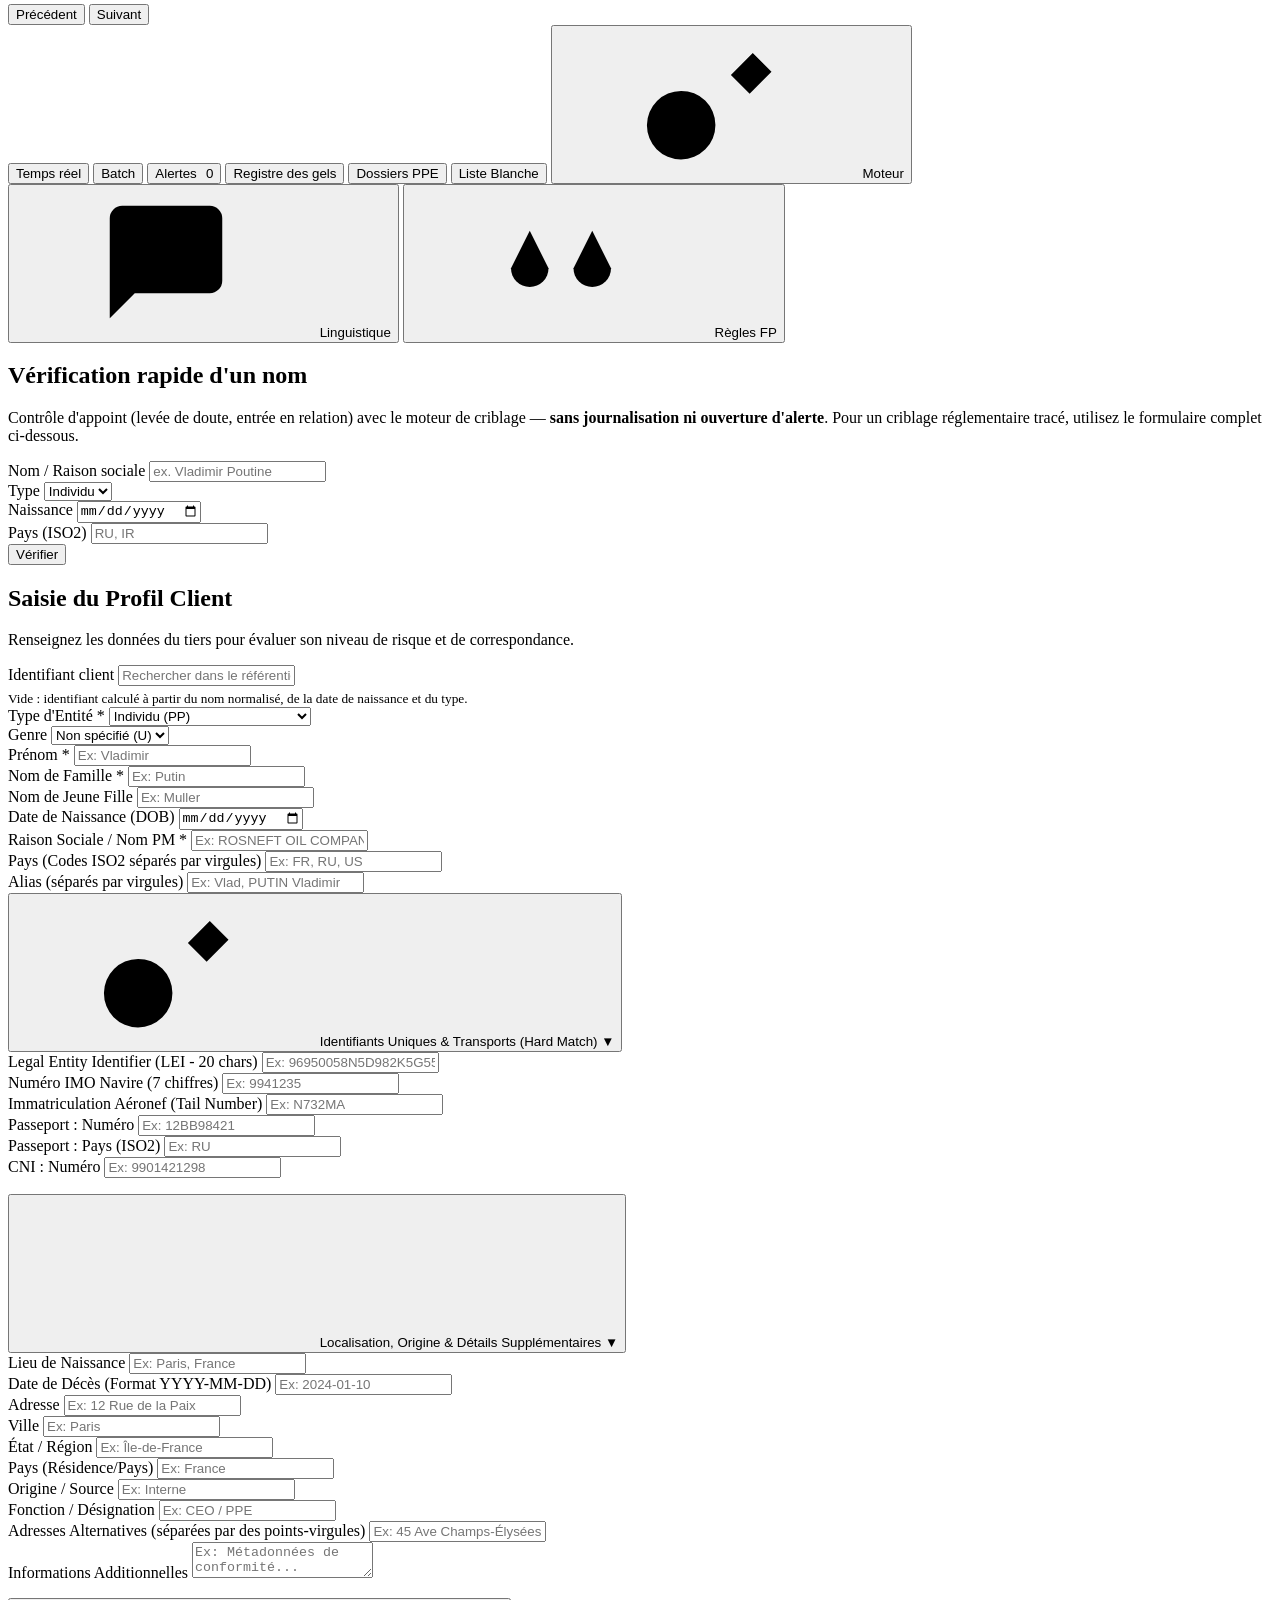
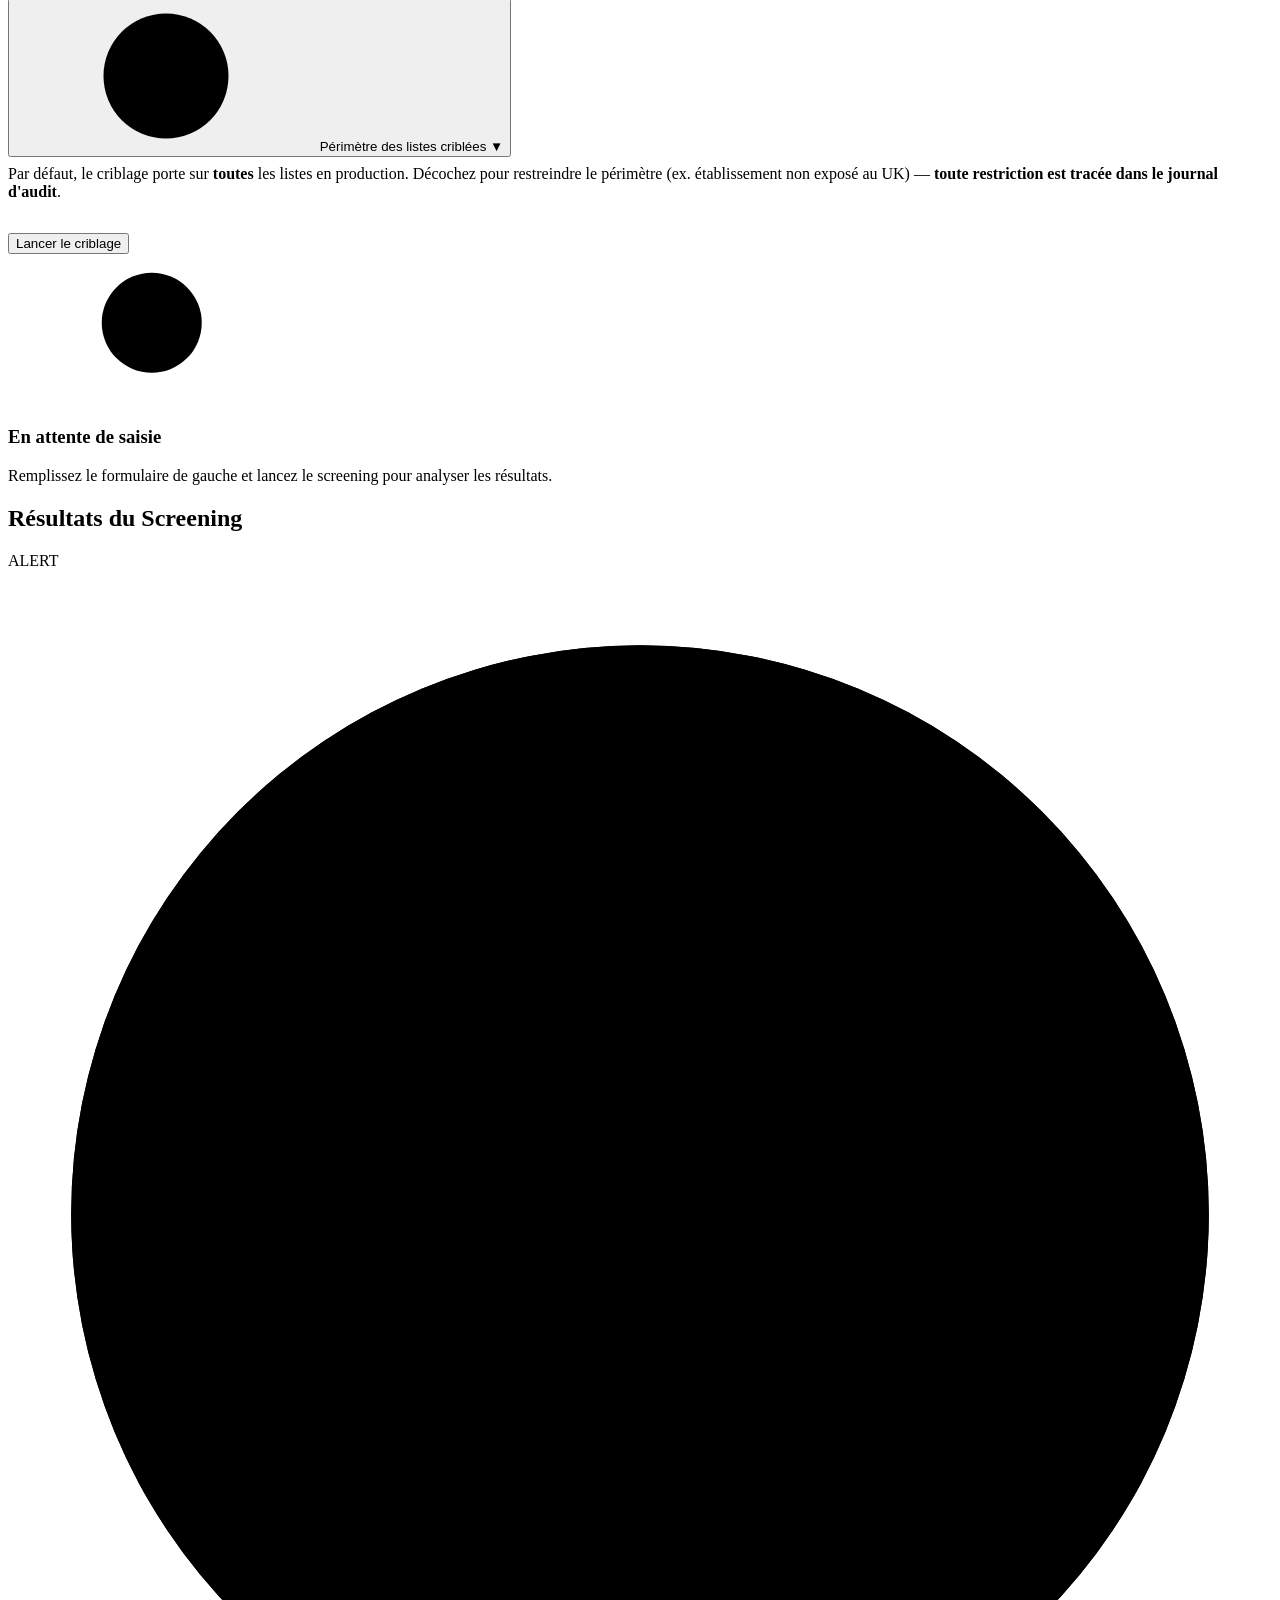
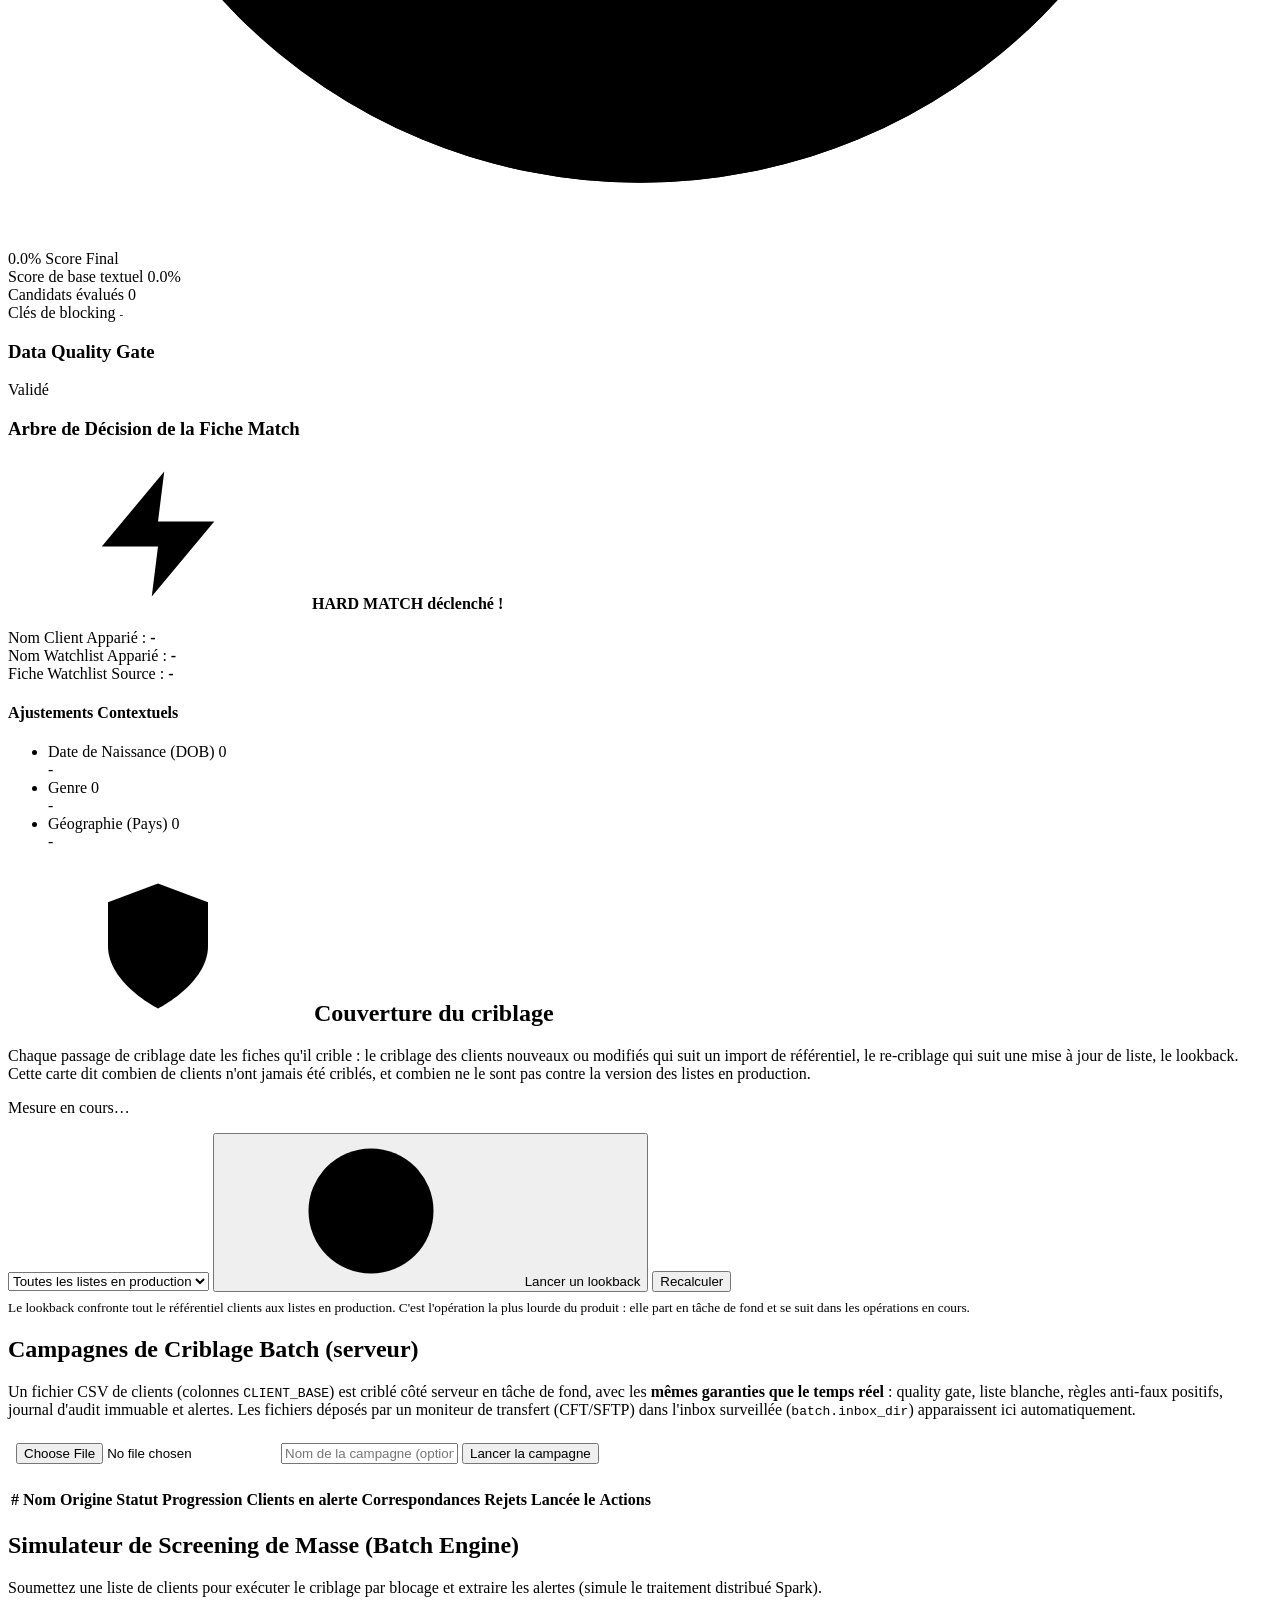
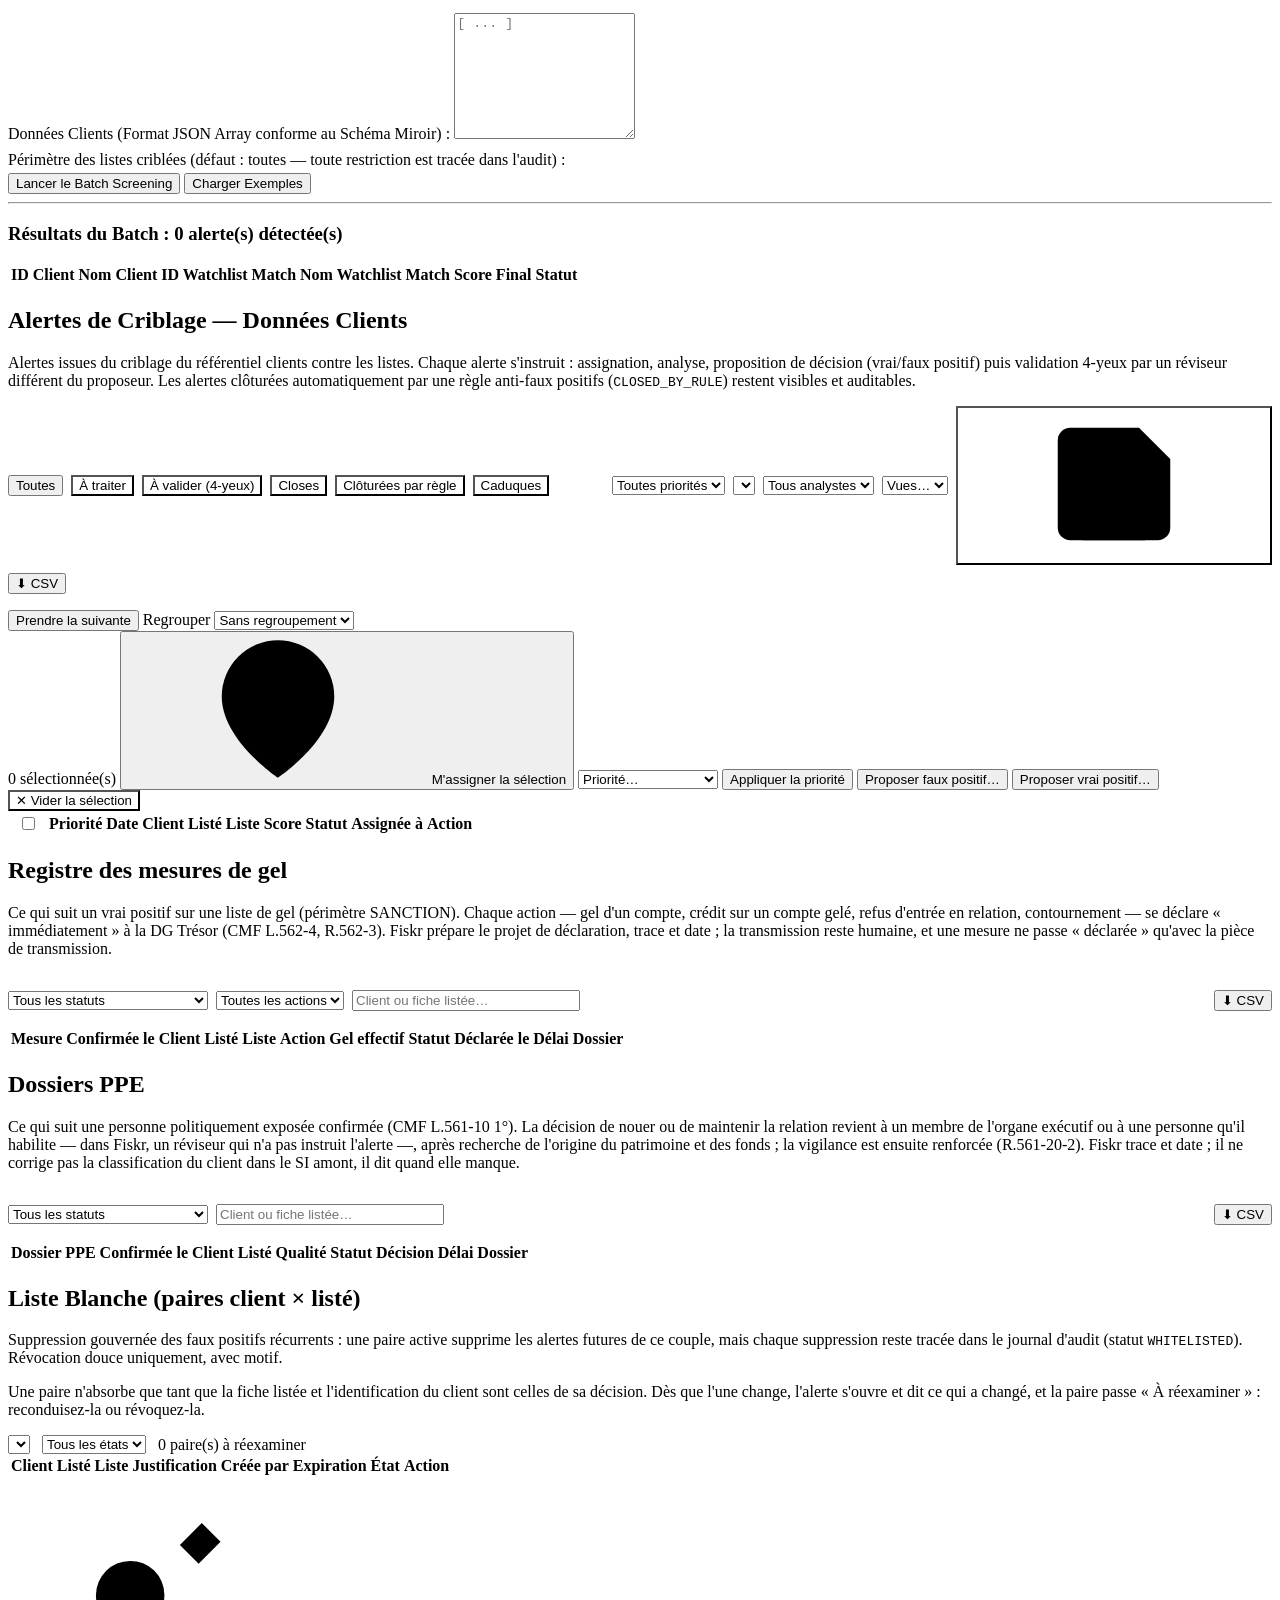
==== commit 65d0939b: "Parties liées : bénéficiaires effectifs, mandataires, dirigeants et associés criblés, détention répu" ====
--- a/fiskr/static/index.html
+++ b/fiskr/static/index.html
@@ -306,8 +306,10 @@
  <option value="WATCHLIST_AMF">AMF — Listes noires (web, CSV ou JSON)</option>
  <option value="WATCHLIST_WORLDBANK">Banque mondiale — Fournisseurs exclus (JSON)</option>
  <option value="CLIENT_BASE">Référentiel Clients Banque (CSV)</option>
+ <option value="CLIENT_PARTIES">Parties liées des clients : bénéficiaires effectifs, mandataires, dirigeants, associés (CSV)</option>
  </select>
  </div>
+ <p id="aide-parties-liees" class="section-desc hidden">Une ligne par partie : client_id (le client dont elle est la partie), partie_id (facultatif), role (BENEFICIAIRE_EFFECTIF, MANDATAIRE, DIRIGEANT, ASSOCIE — plusieurs séparés par une virgule), son identité dans les colonnes du référentiel clients (client_type, client_first_name, client_last_name, client_company_name, client_dob, nationality…), pourcentage_detention et peut_engager_les_fonds (oui ou non). Pour chaque client qu'il nomme, le fichier remplace toutes ses parties ; un client absent du fichier garde les siennes.</p>
  <div id="ssie-options" class="hidden">
  <p class="section-desc">Pipeline SSIE en 3 phases (Découverte → Résolution → Restitution) : les balises pivots sont configurables pour supporter tout flux XML référencé par ID (OFAC Advanced, SWIFT SLD, etc.).</p>
  <div class="form-group">
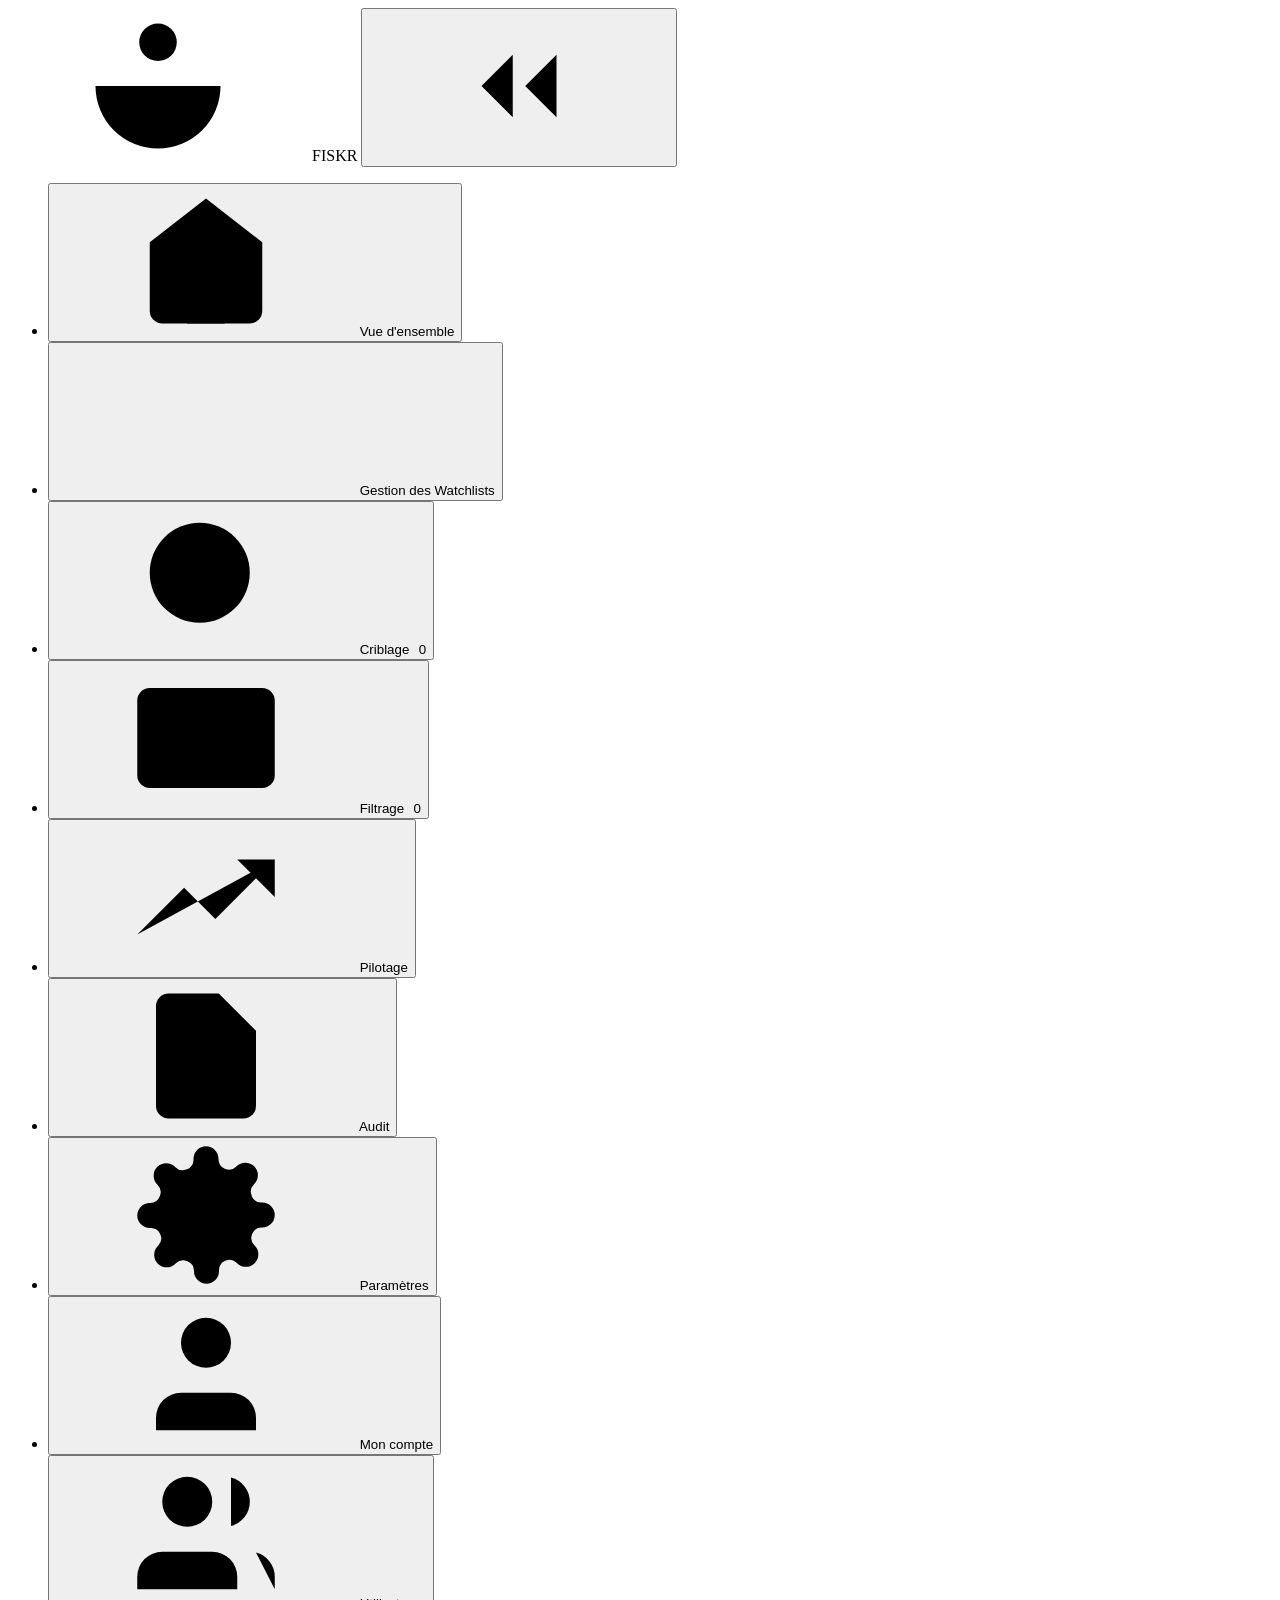
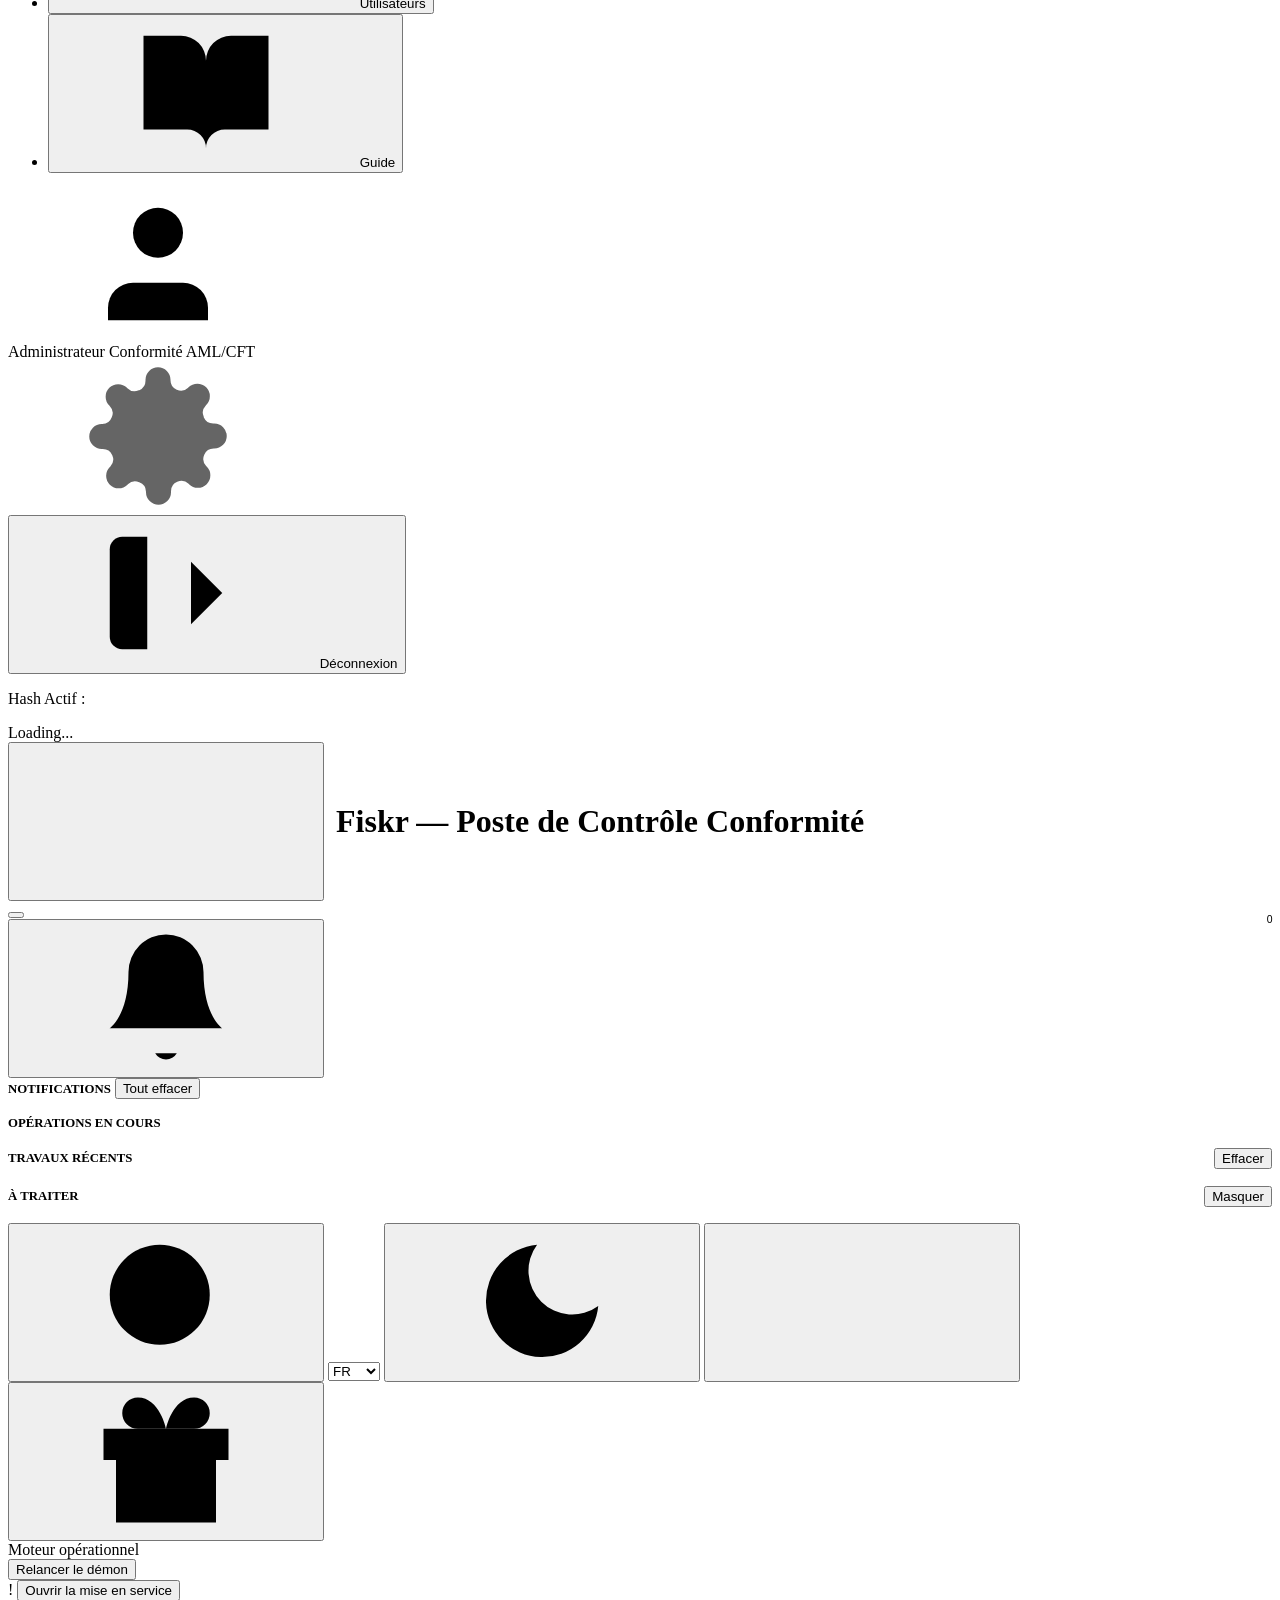
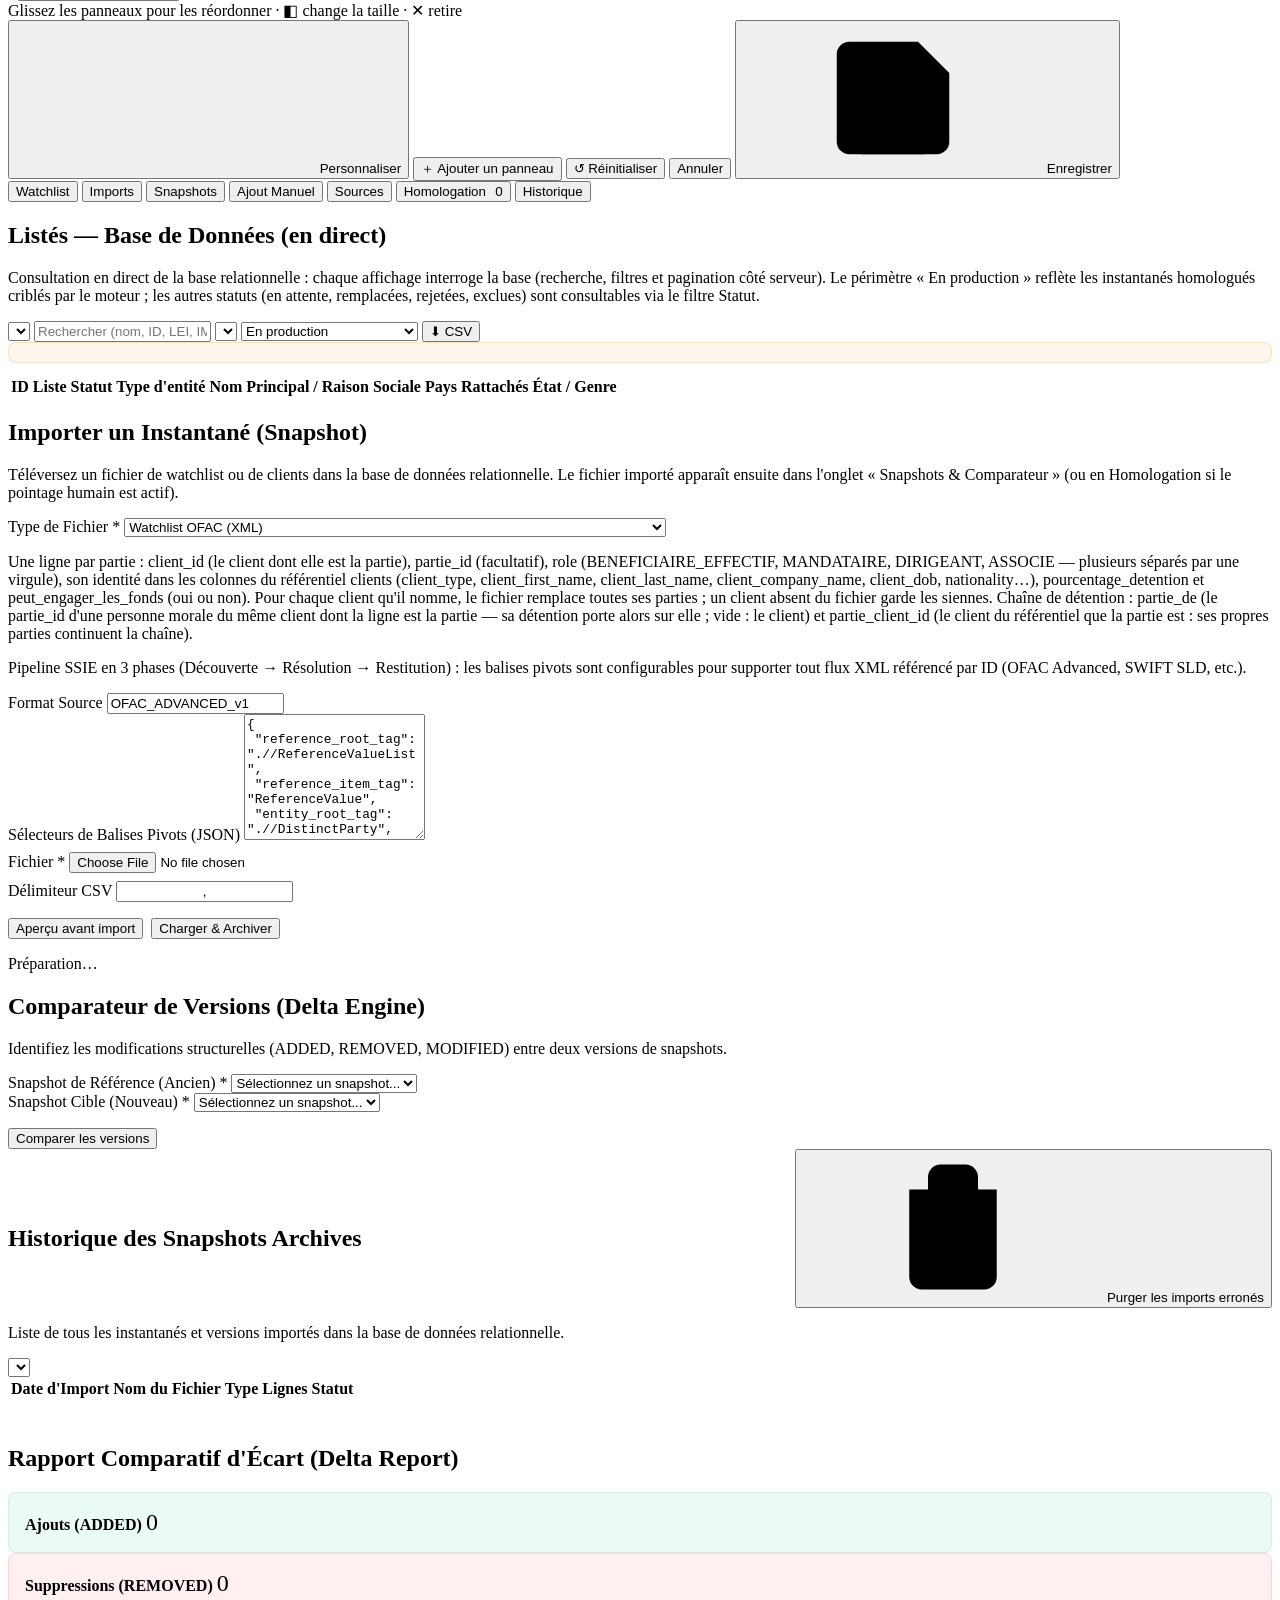
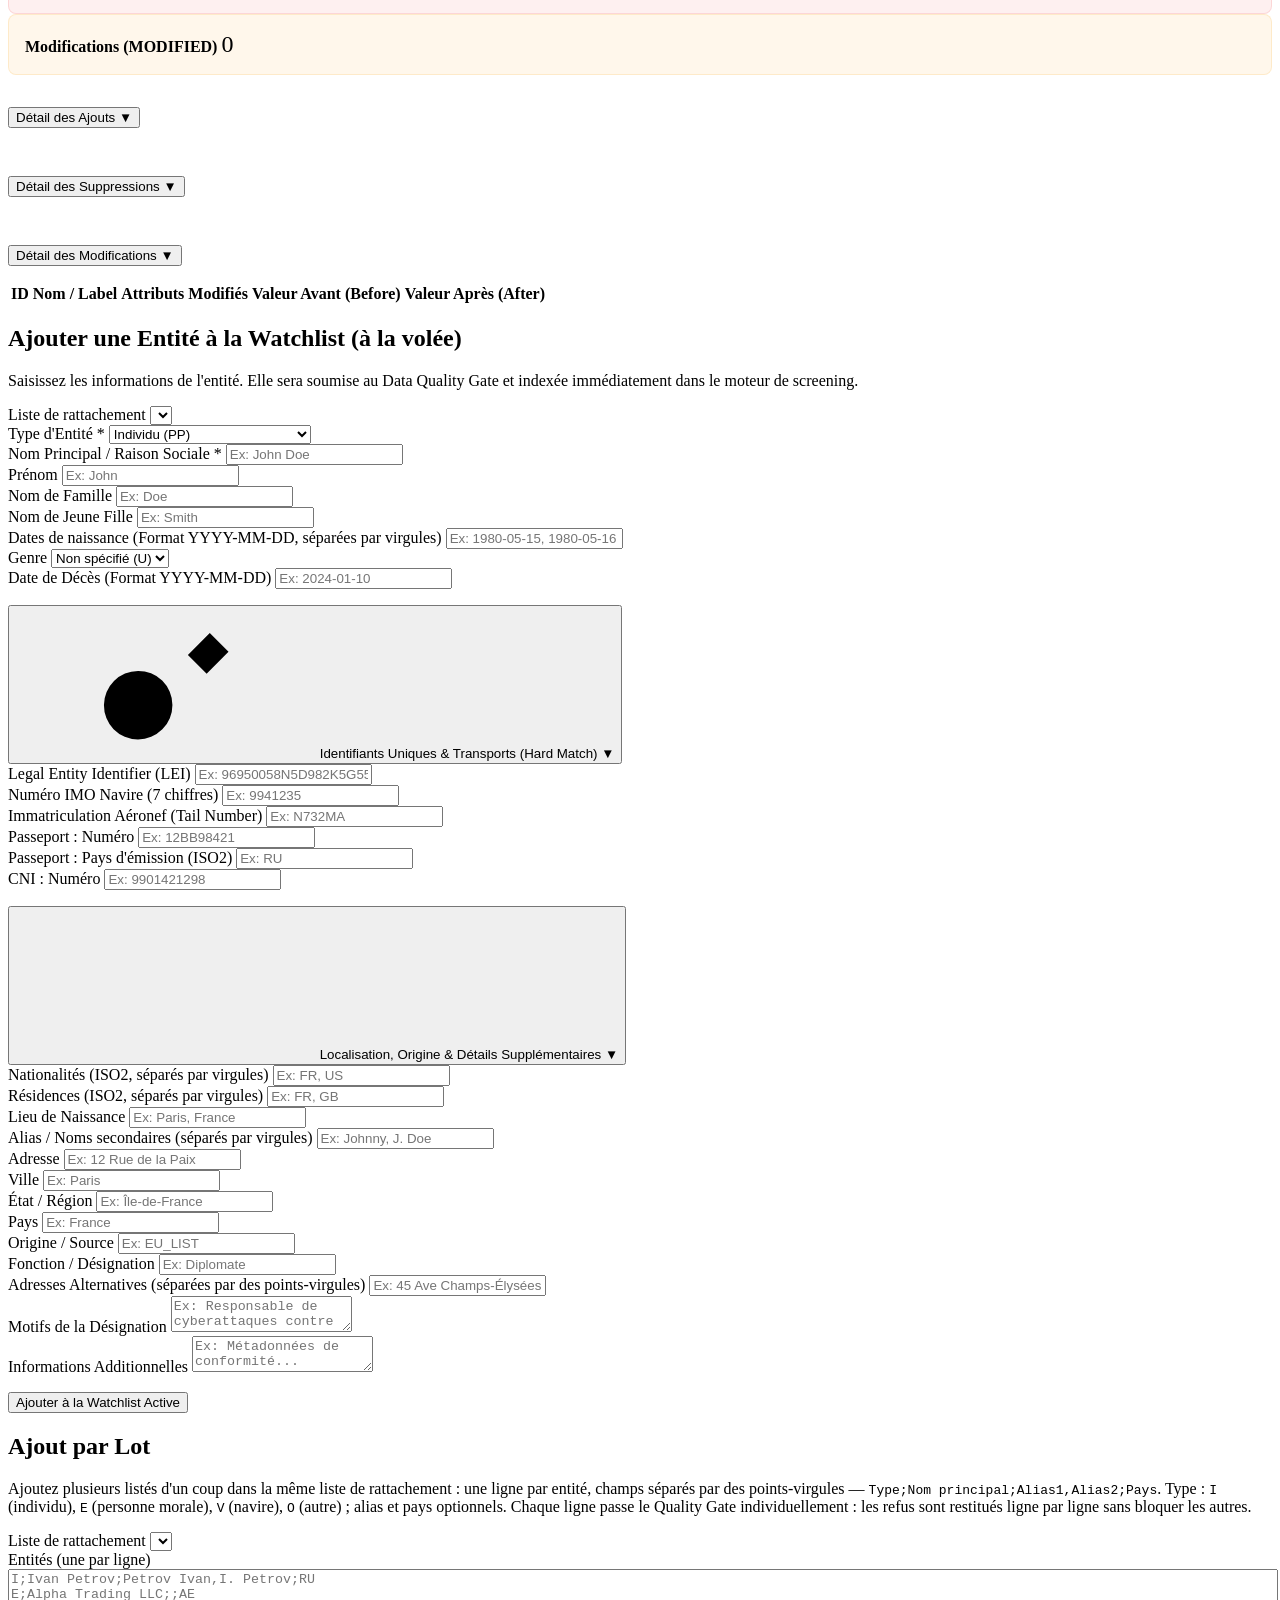
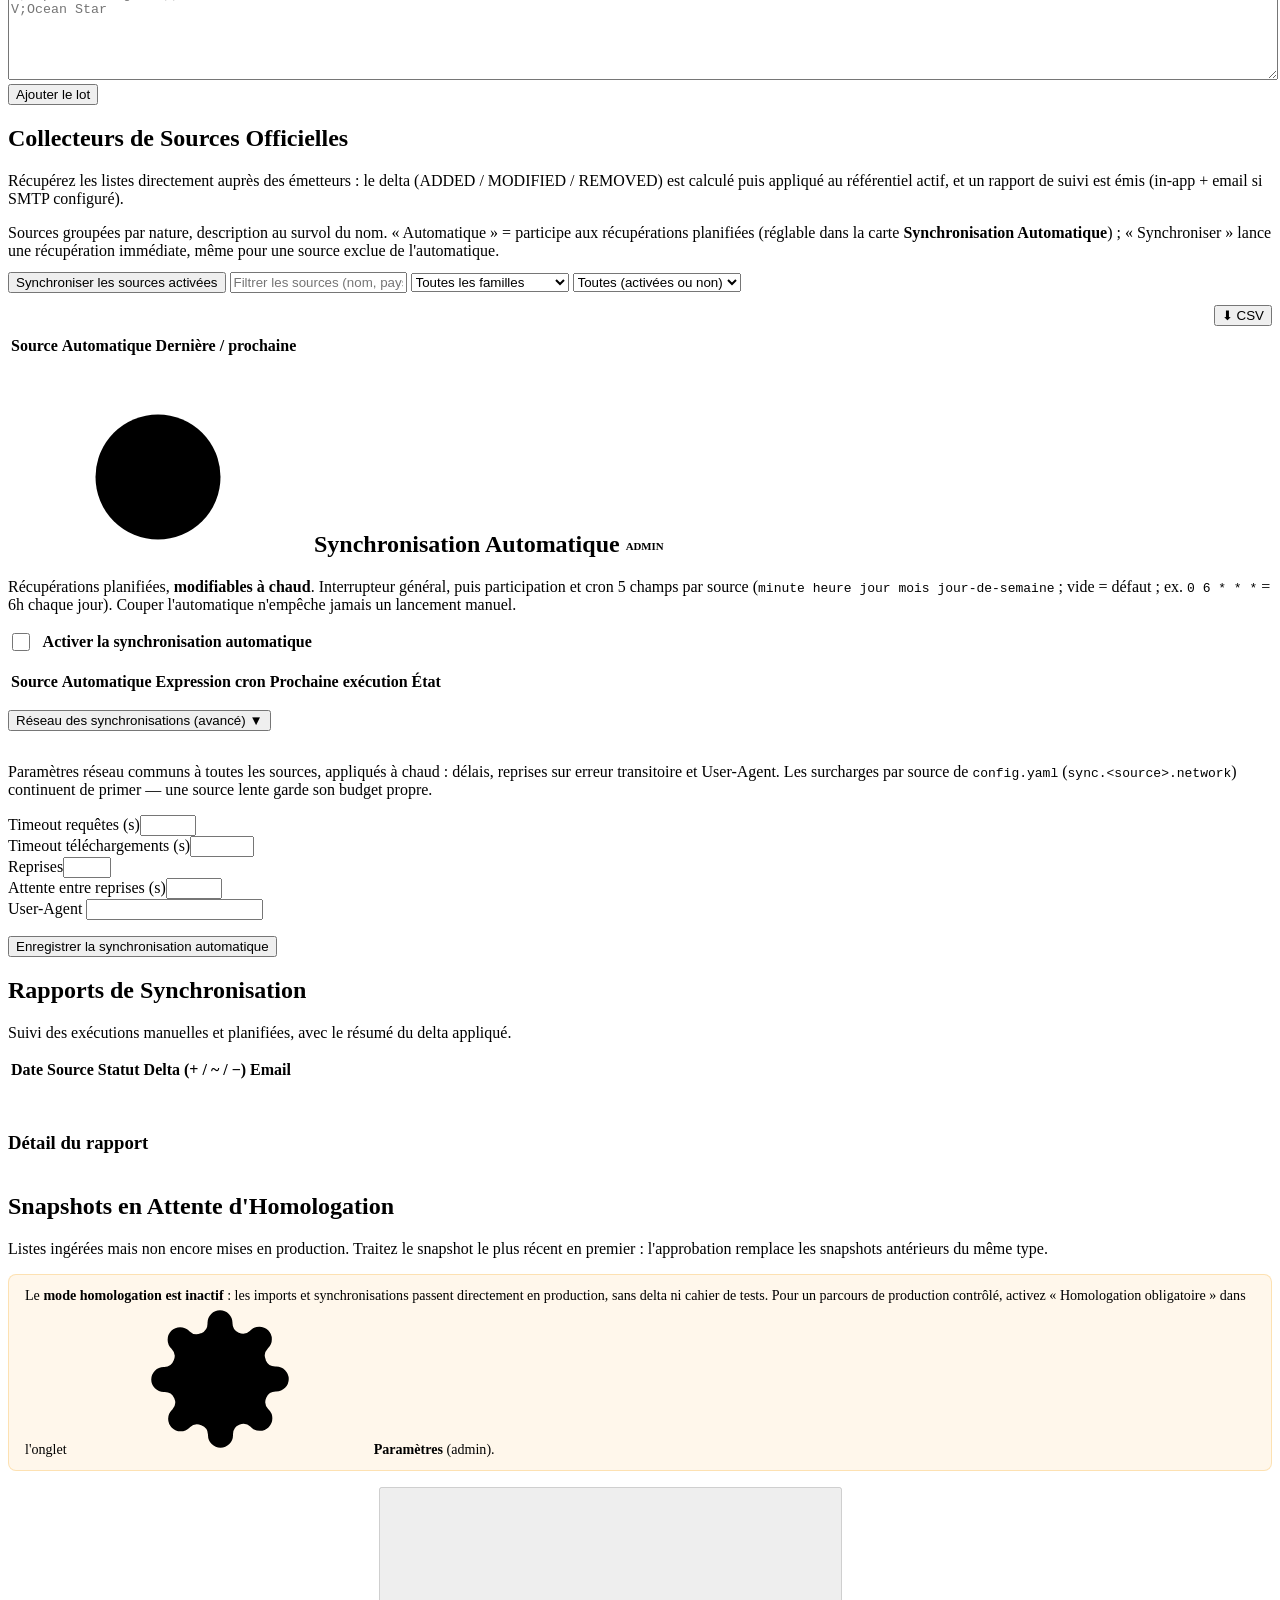
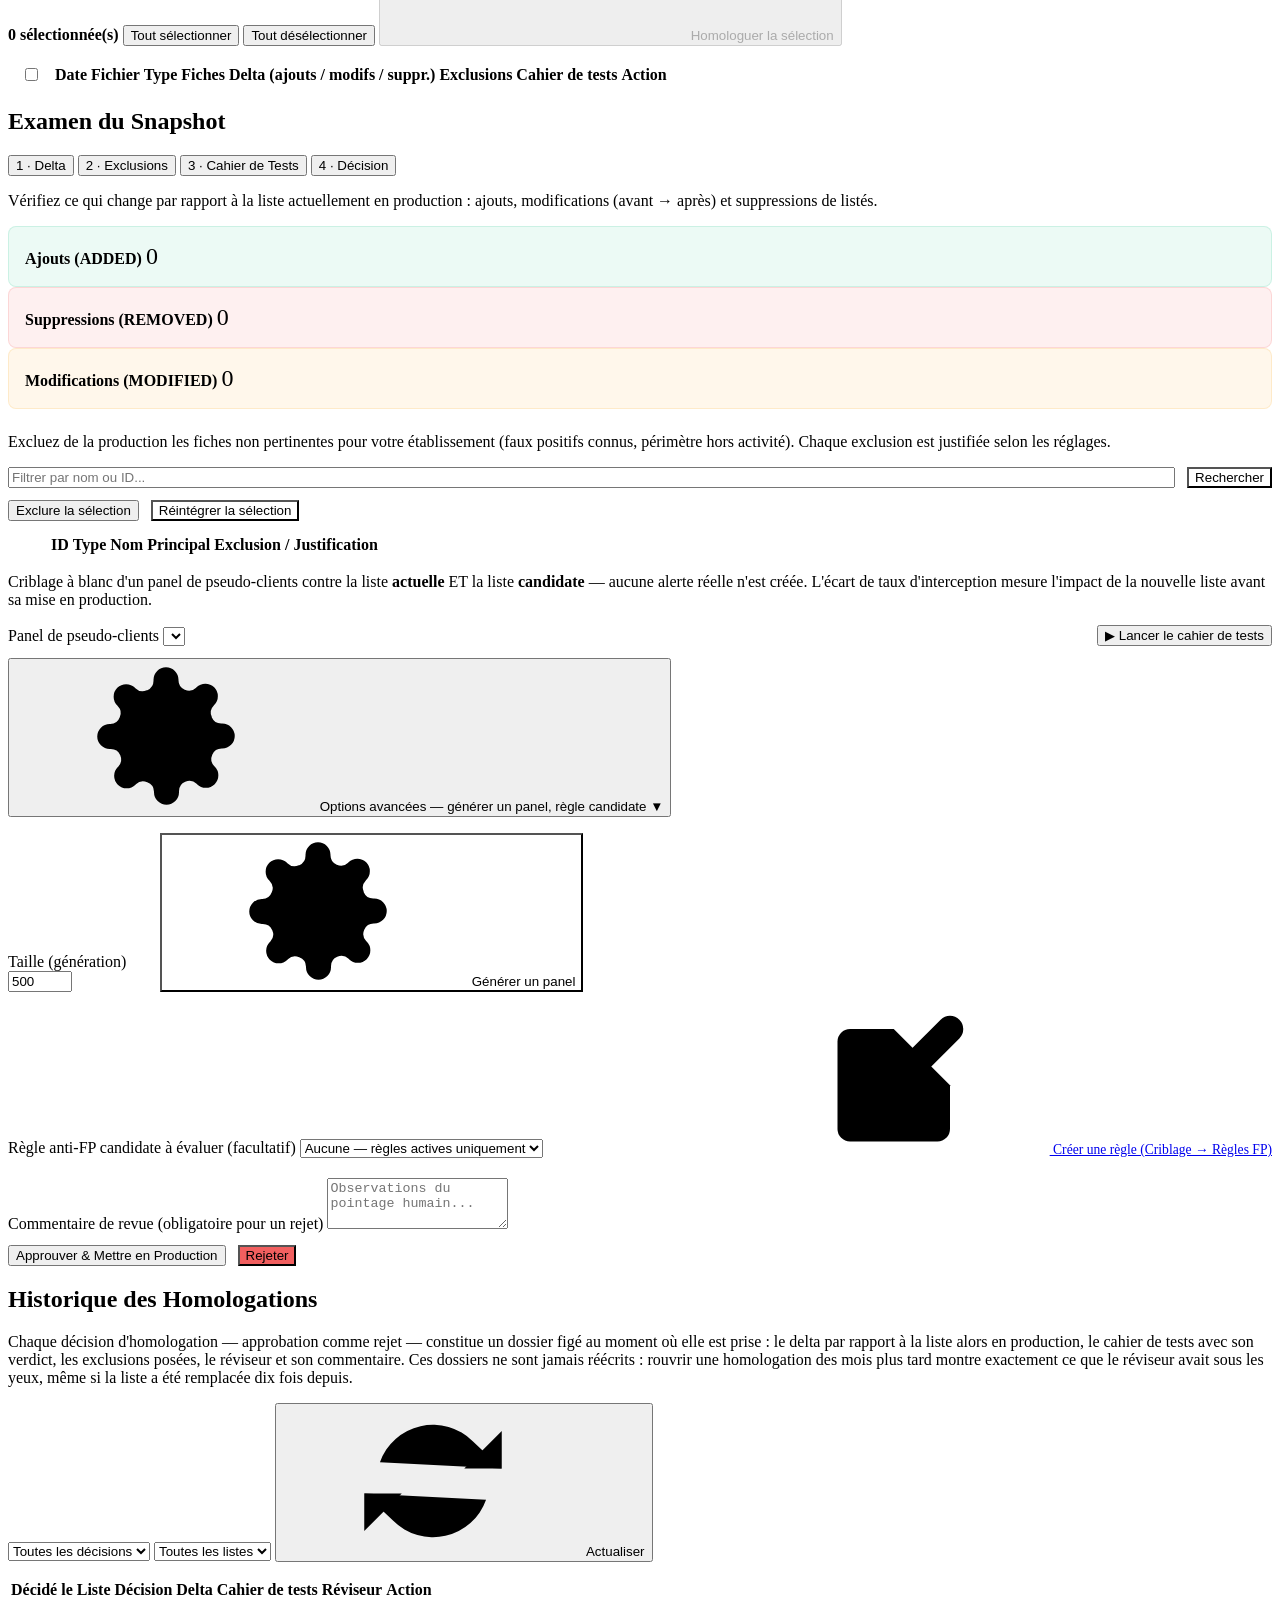
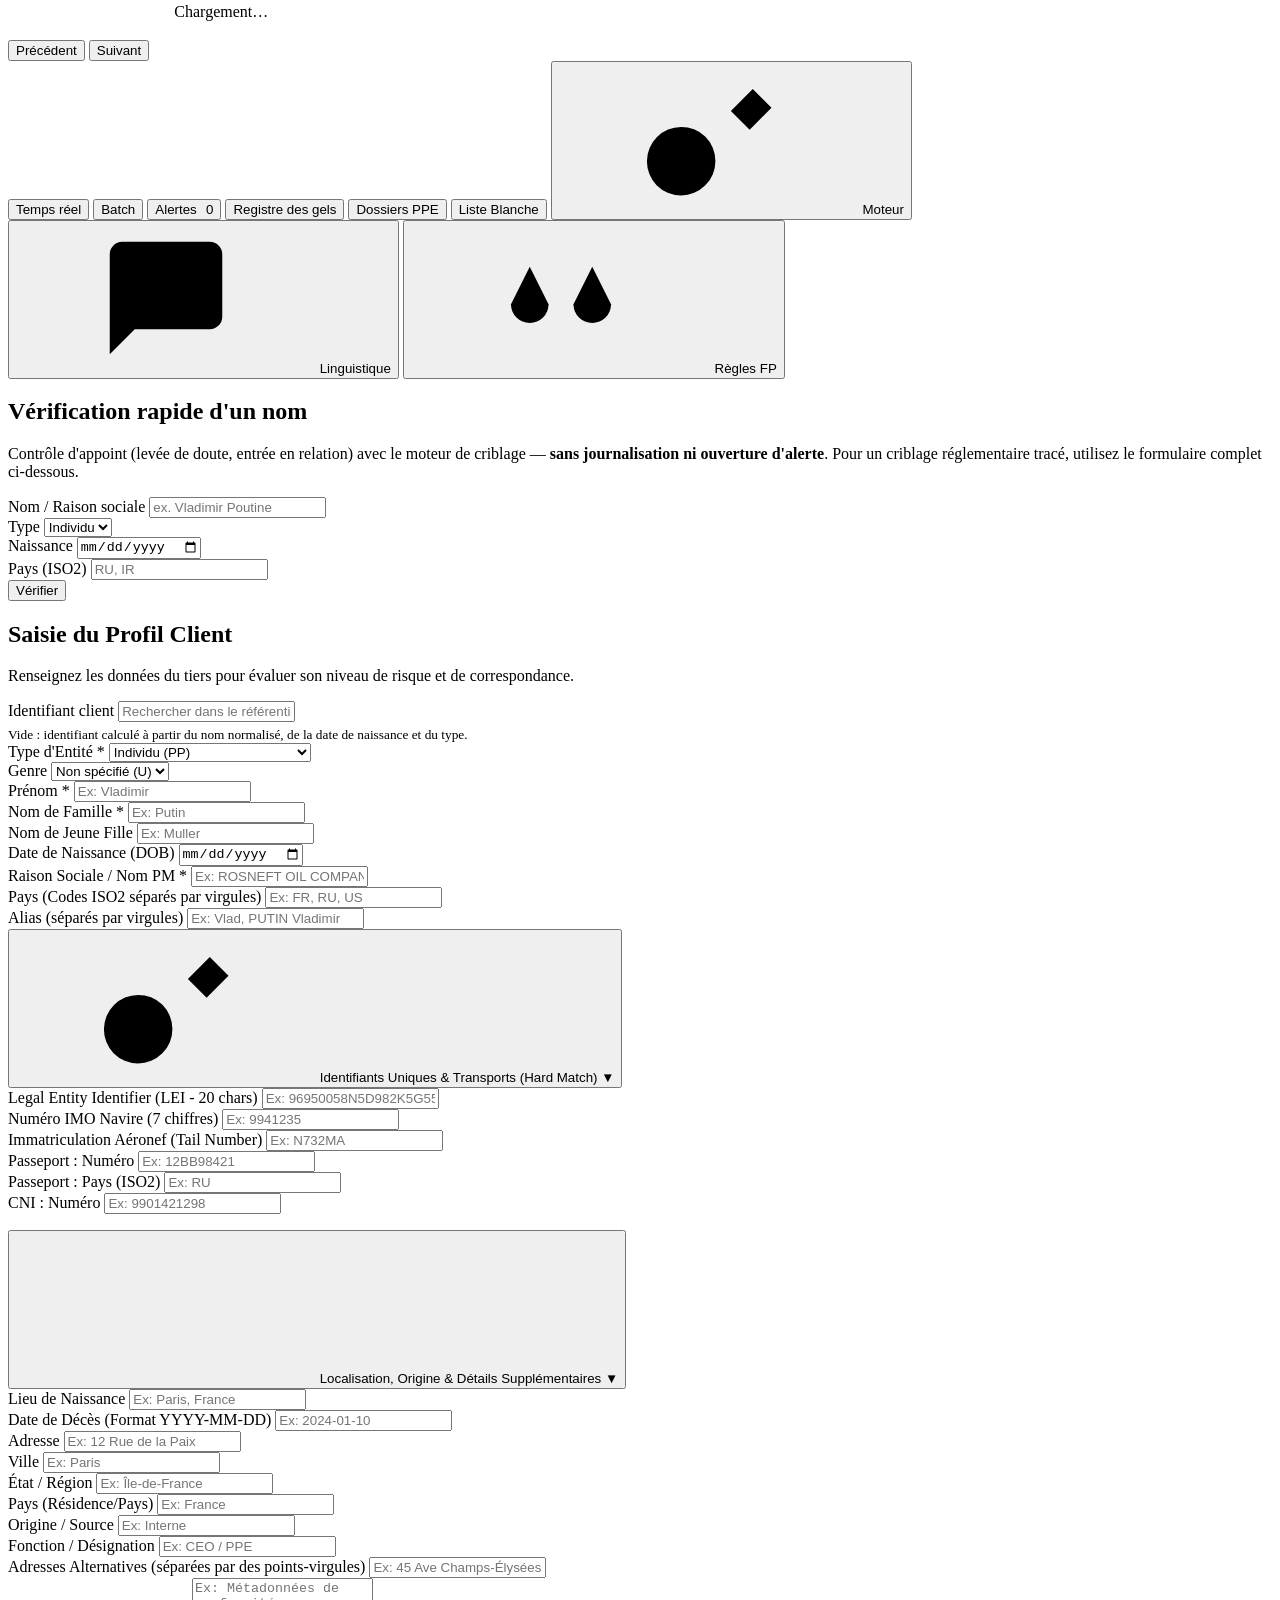
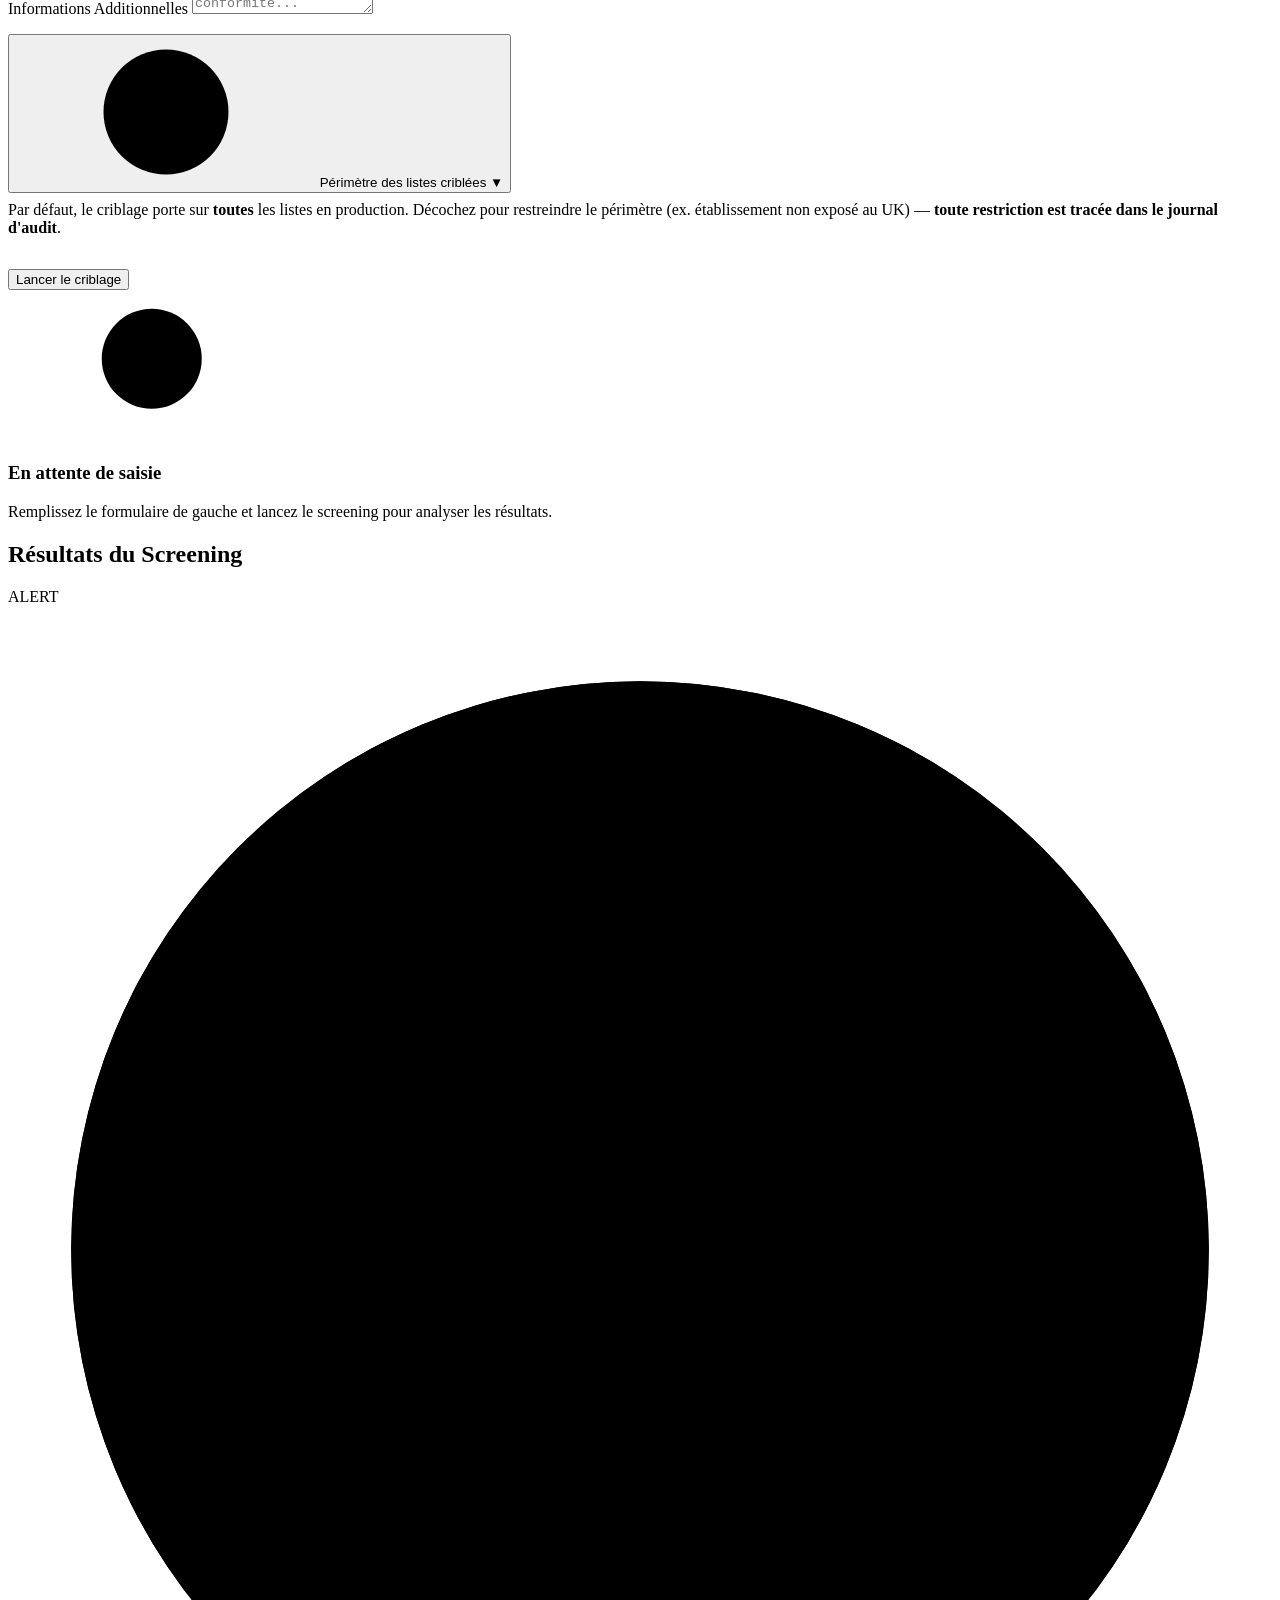
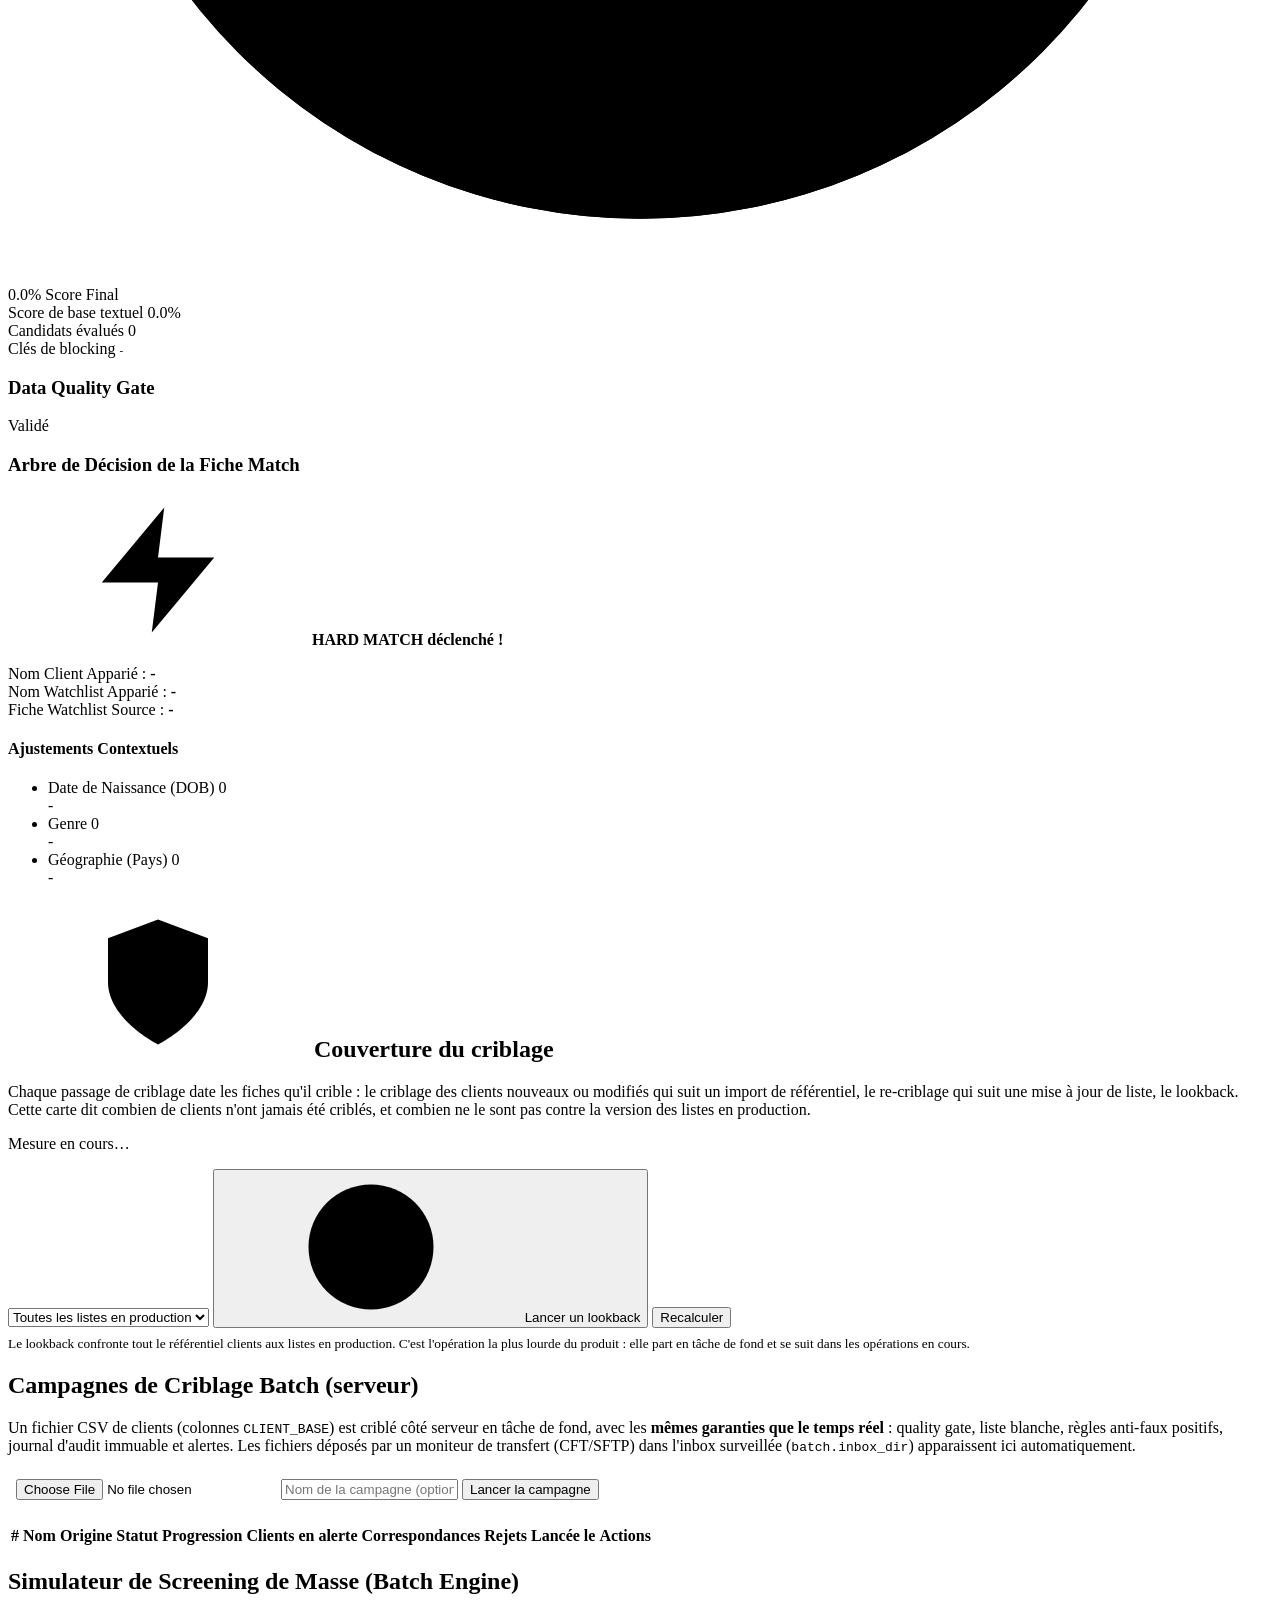
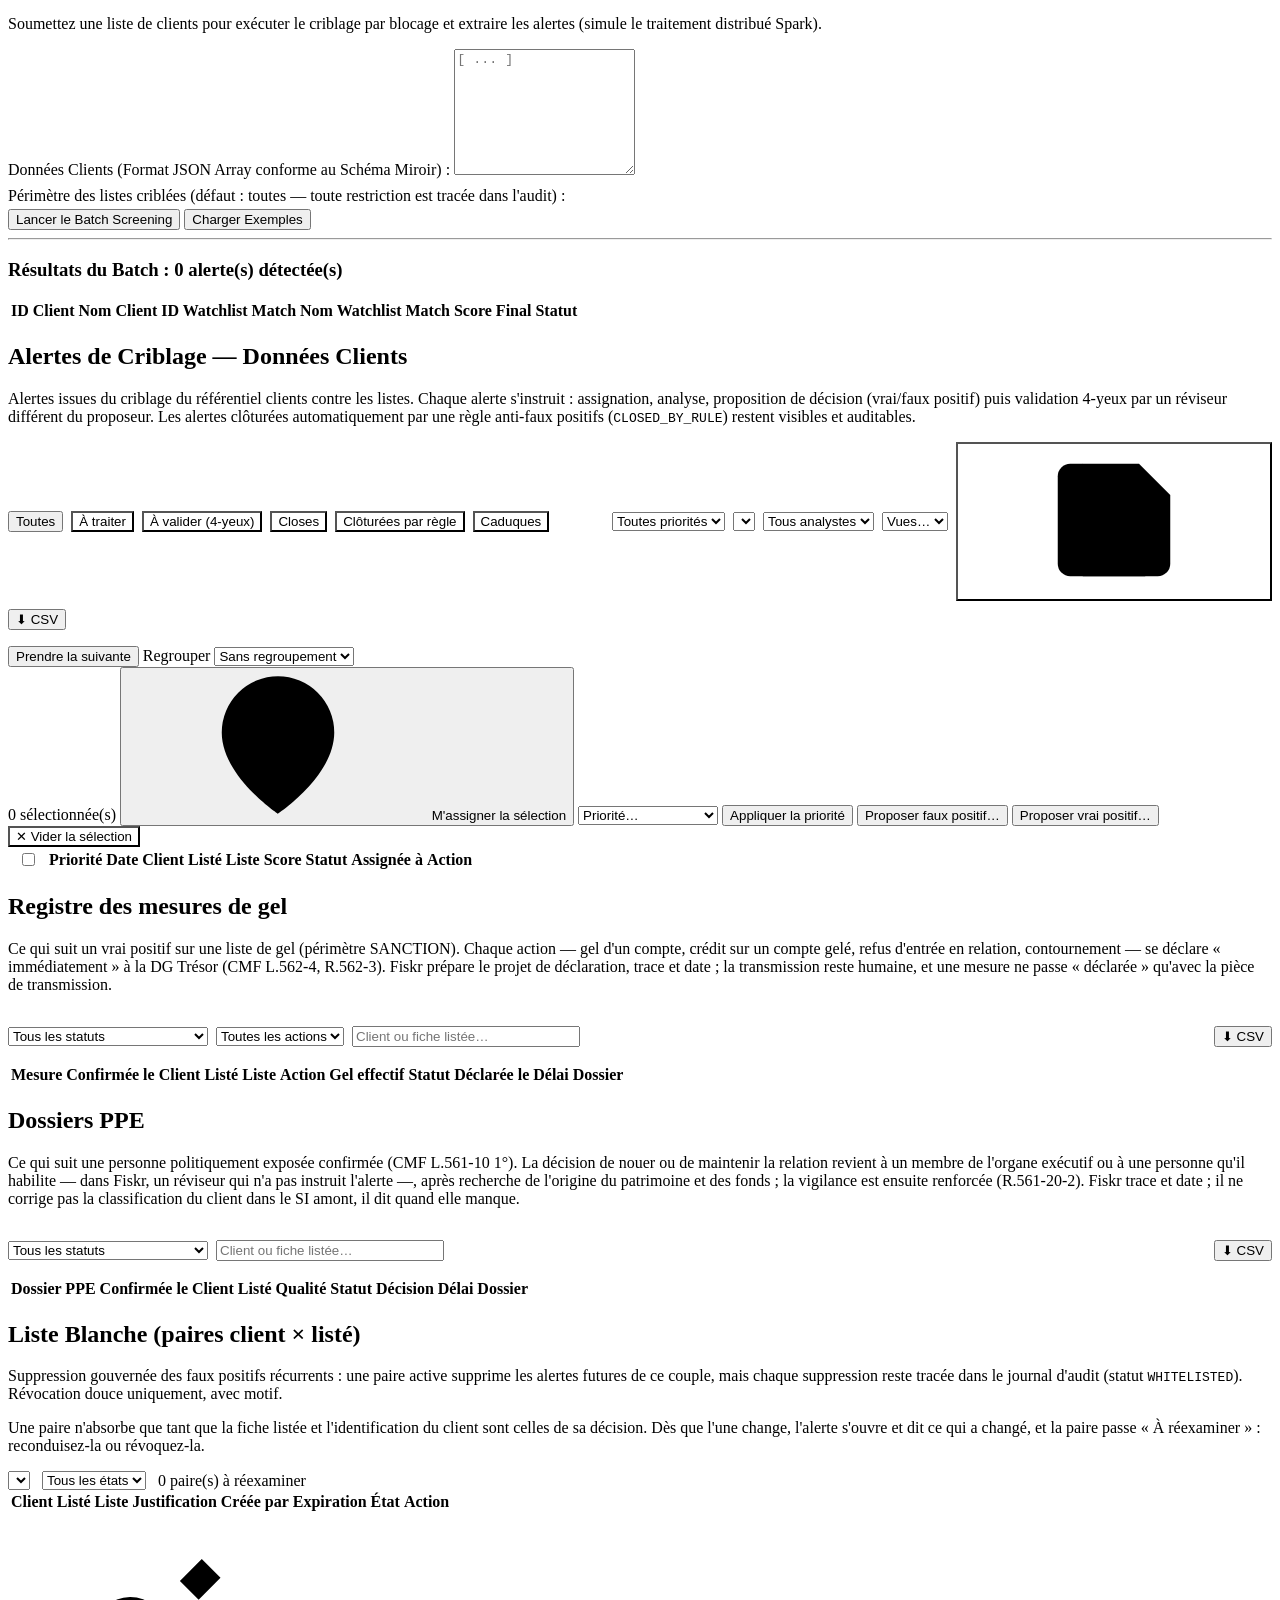
==== commit 86fbfdf0: "Détention indirecte : la chaîne capitalistique au-delà du premier niveau Le lot « parties liées » ne" ====
--- a/fiskr/static/index.html
+++ b/fiskr/static/index.html
@@ -309,7 +309,7 @@
  <option value="CLIENT_PARTIES">Parties liées des clients : bénéficiaires effectifs, mandataires, dirigeants, associés (CSV)</option>
  </select>
  </div>
- <p id="aide-parties-liees" class="section-desc hidden">Une ligne par partie : client_id (le client dont elle est la partie), partie_id (facultatif), role (BENEFICIAIRE_EFFECTIF, MANDATAIRE, DIRIGEANT, ASSOCIE — plusieurs séparés par une virgule), son identité dans les colonnes du référentiel clients (client_type, client_first_name, client_last_name, client_company_name, client_dob, nationality…), pourcentage_detention et peut_engager_les_fonds (oui ou non). Pour chaque client qu'il nomme, le fichier remplace toutes ses parties ; un client absent du fichier garde les siennes.</p>
+ <p id="aide-parties-liees" class="section-desc hidden">Une ligne par partie : client_id (le client dont elle est la partie), partie_id (facultatif), role (BENEFICIAIRE_EFFECTIF, MANDATAIRE, DIRIGEANT, ASSOCIE — plusieurs séparés par une virgule), son identité dans les colonnes du référentiel clients (client_type, client_first_name, client_last_name, client_company_name, client_dob, nationality…), pourcentage_detention et peut_engager_les_fonds (oui ou non). Pour chaque client qu'il nomme, le fichier remplace toutes ses parties ; un client absent du fichier garde les siennes. <span>Chaîne de détention : partie_de (le partie_id d'une personne morale du même client dont la ligne est la partie — sa détention porte alors sur elle ; vide : le client) et partie_client_id (le client du référentiel que la partie est : ses propres parties continuent la chaîne).</span></p>
  <div id="ssie-options" class="hidden">
  <p class="section-desc">Pipeline SSIE en 3 phases (Découverte → Résolution → Restitution) : les balises pivots sont configurables pour supporter tout flux XML référencé par ID (OFAC Advanced, SWIFT SLD, etc.).</p>
  <div class="form-group">
@@ -985,6 +985,7 @@
  <tbody><tr><td colspan="7" style="text-align:center; color: var(--text-muted);">Chargement…</td></tr></tbody>
  </table>
  </div>
+ <p id="history-sans-dossier" class="section-desc hidden" style="margin-top: 0.75rem;"></p>
  <div class="filter-bar" style="margin-top: 1rem;">
  <button id="history-prev" class="btn btn-sm btn-secondary" onclick="fetchReviewHistory(historyPage - 1)">Précédent</button>
  <span id="history-page-label" style="color: var(--text-muted); font-size: 0.85rem;"></span>
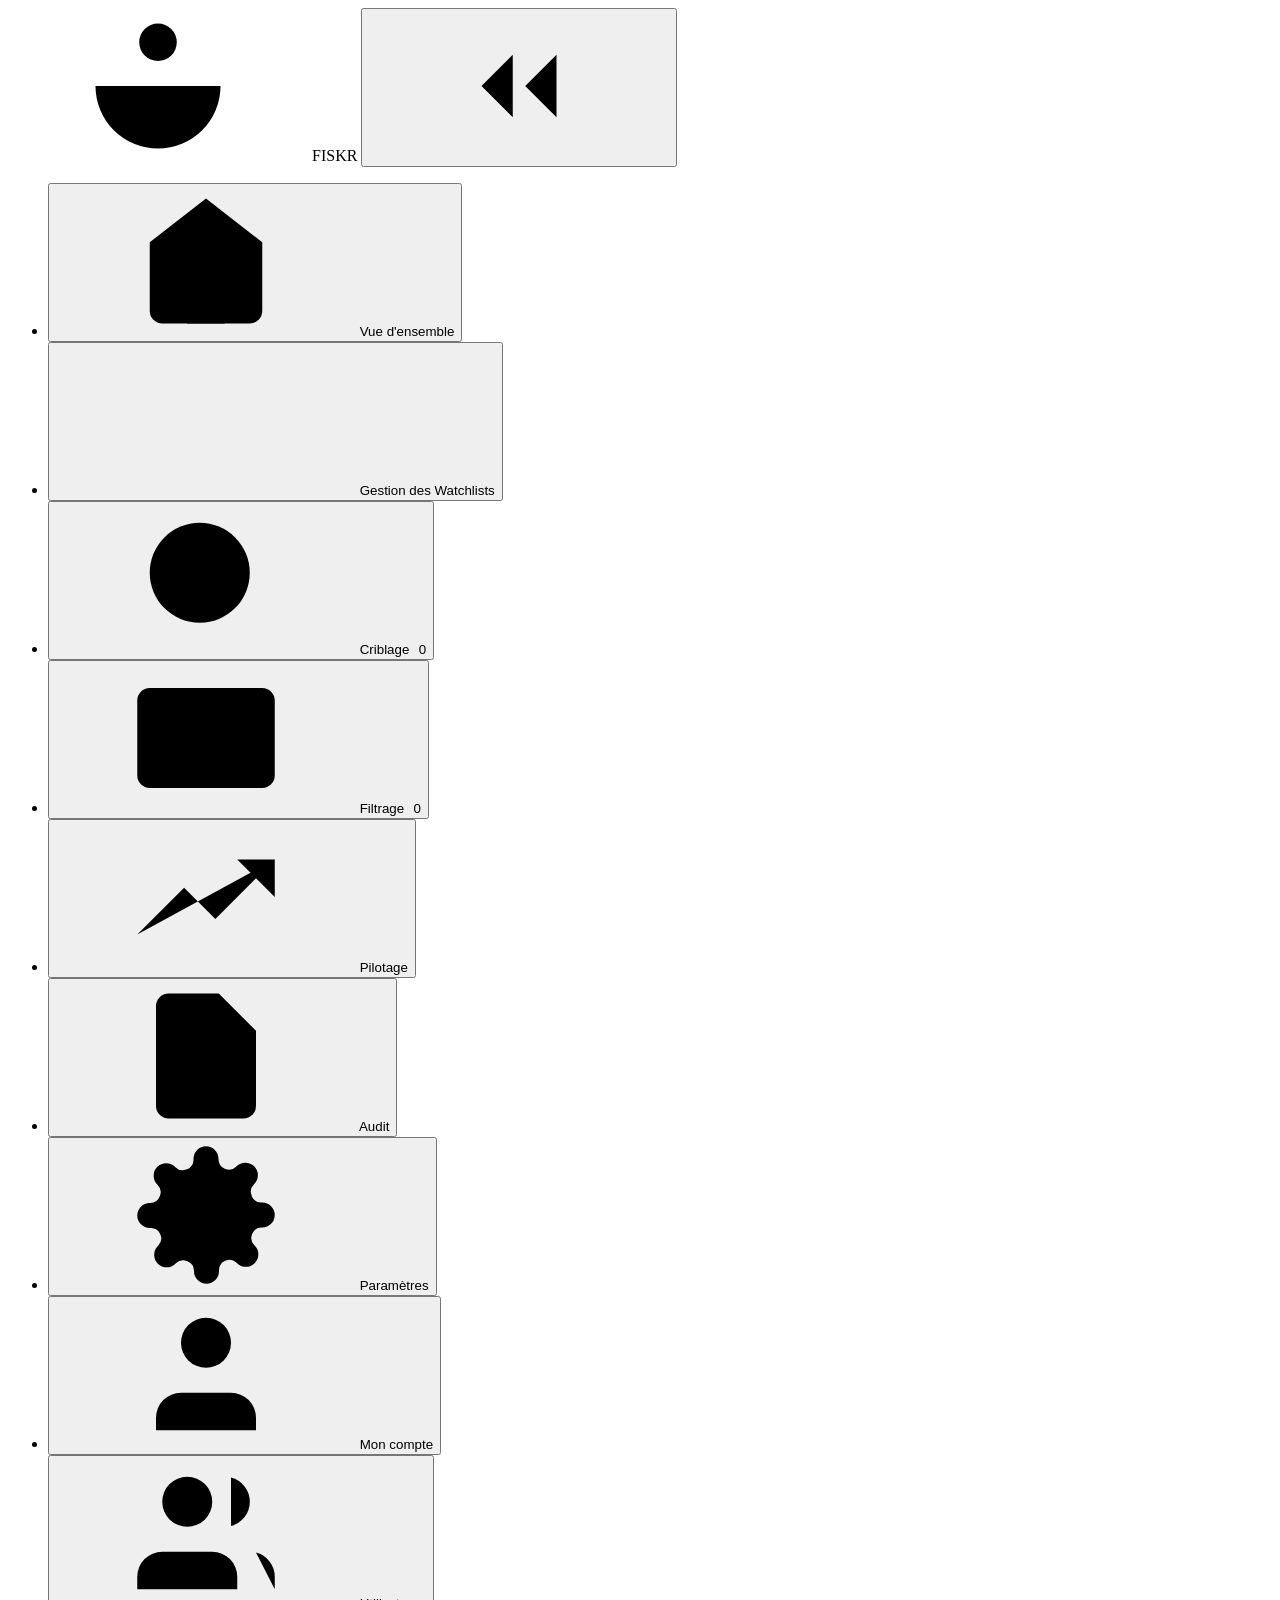
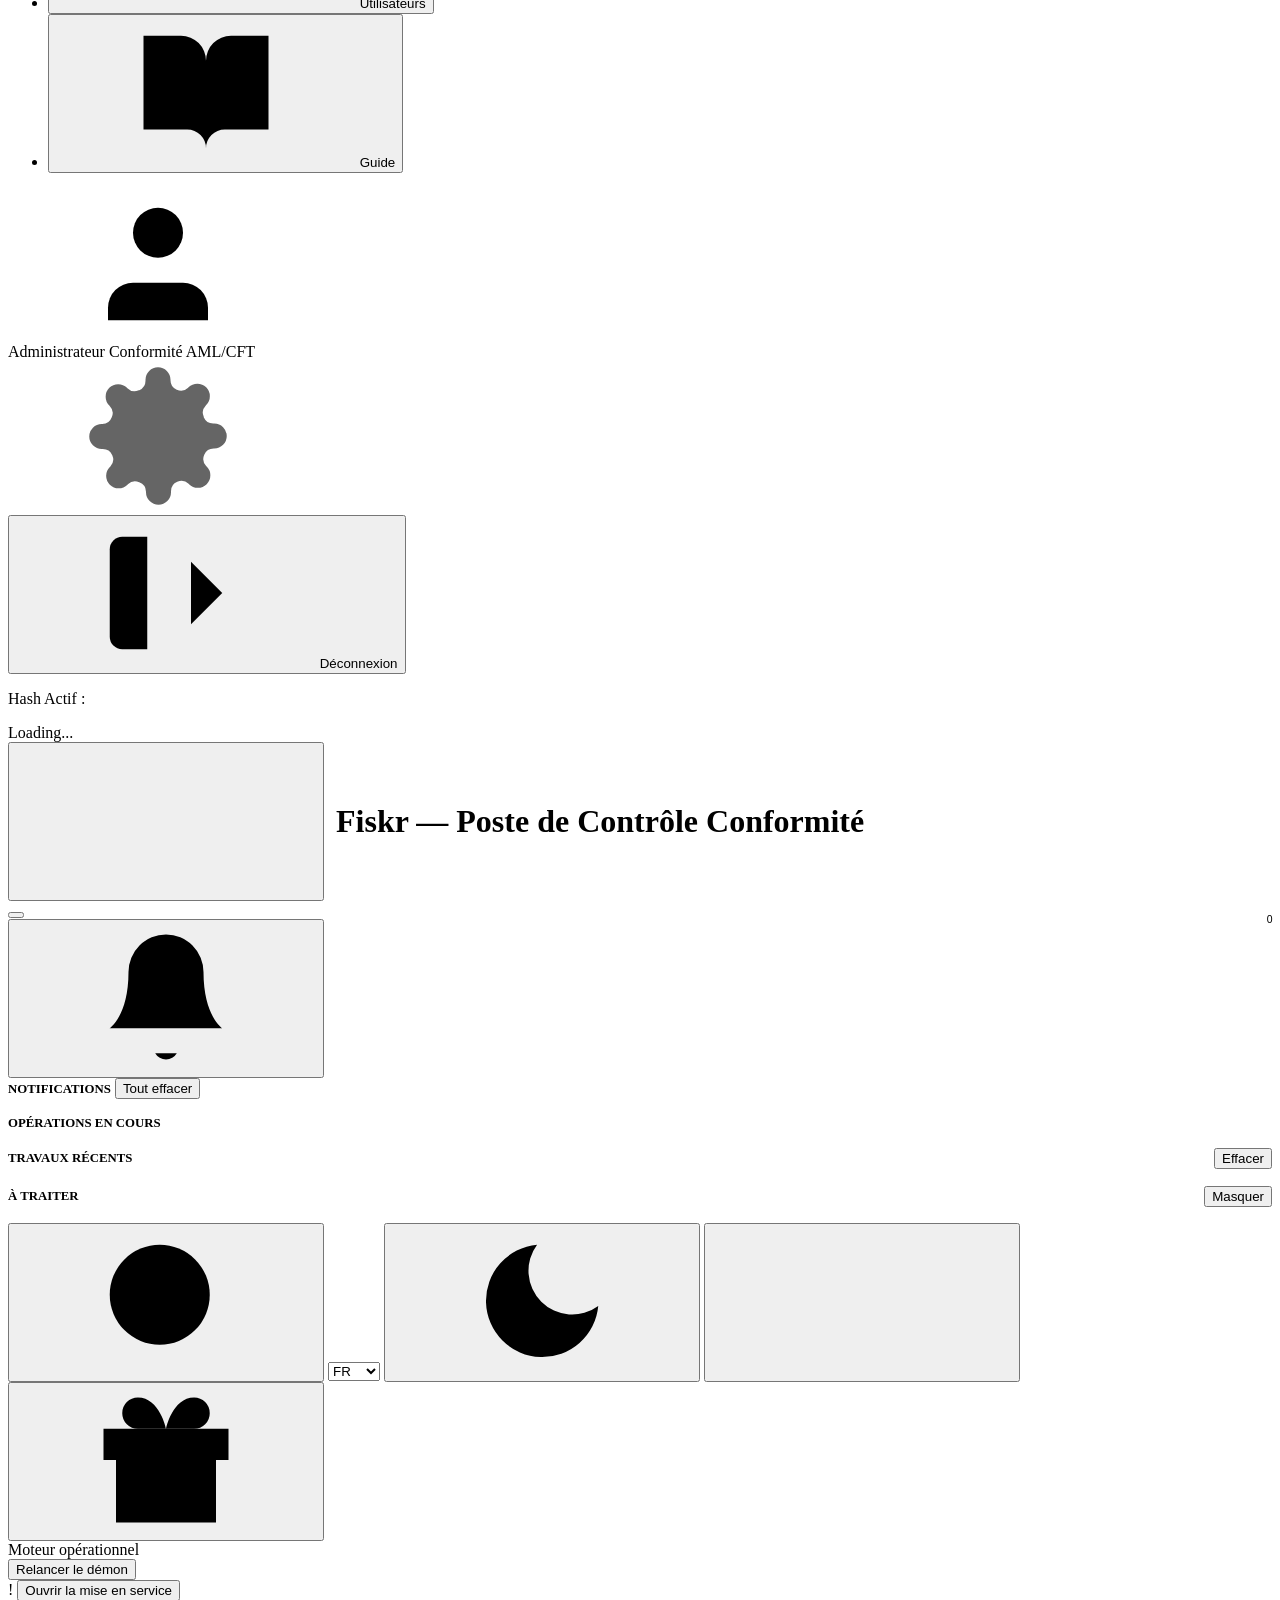
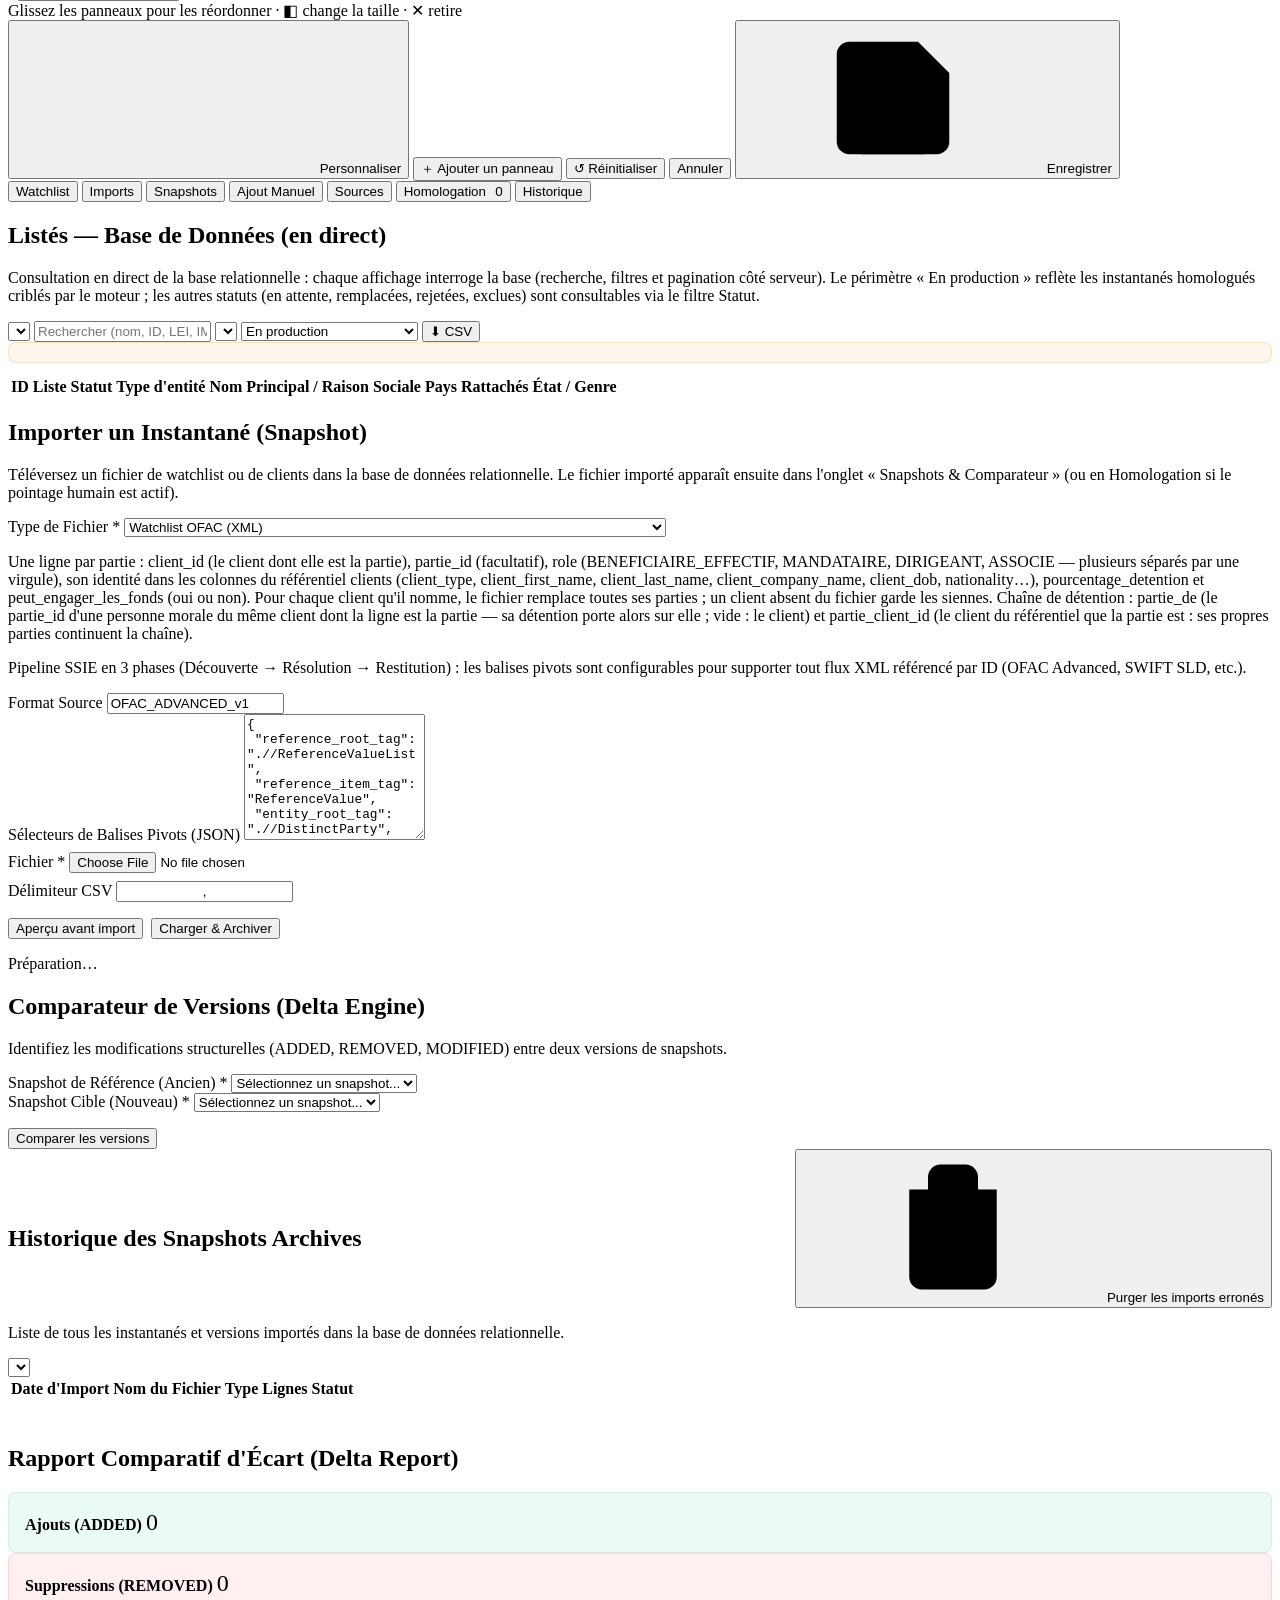
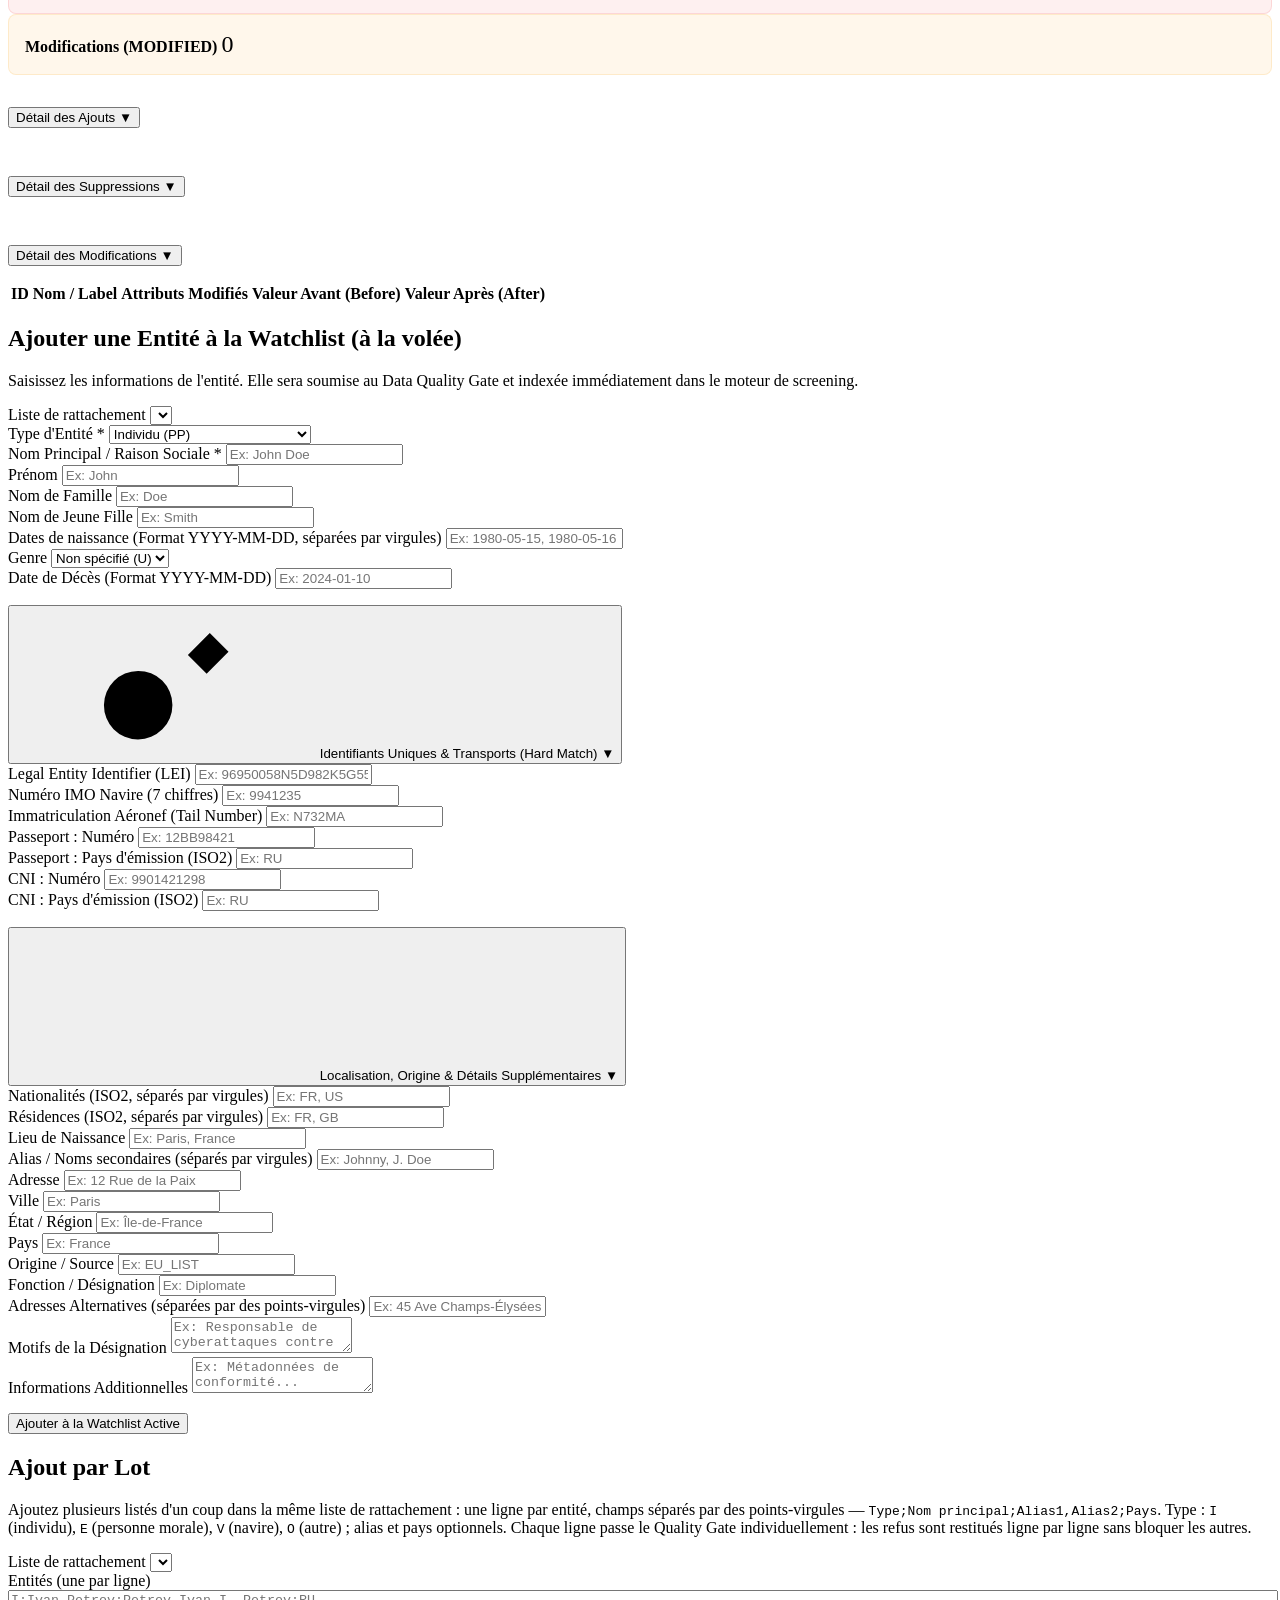
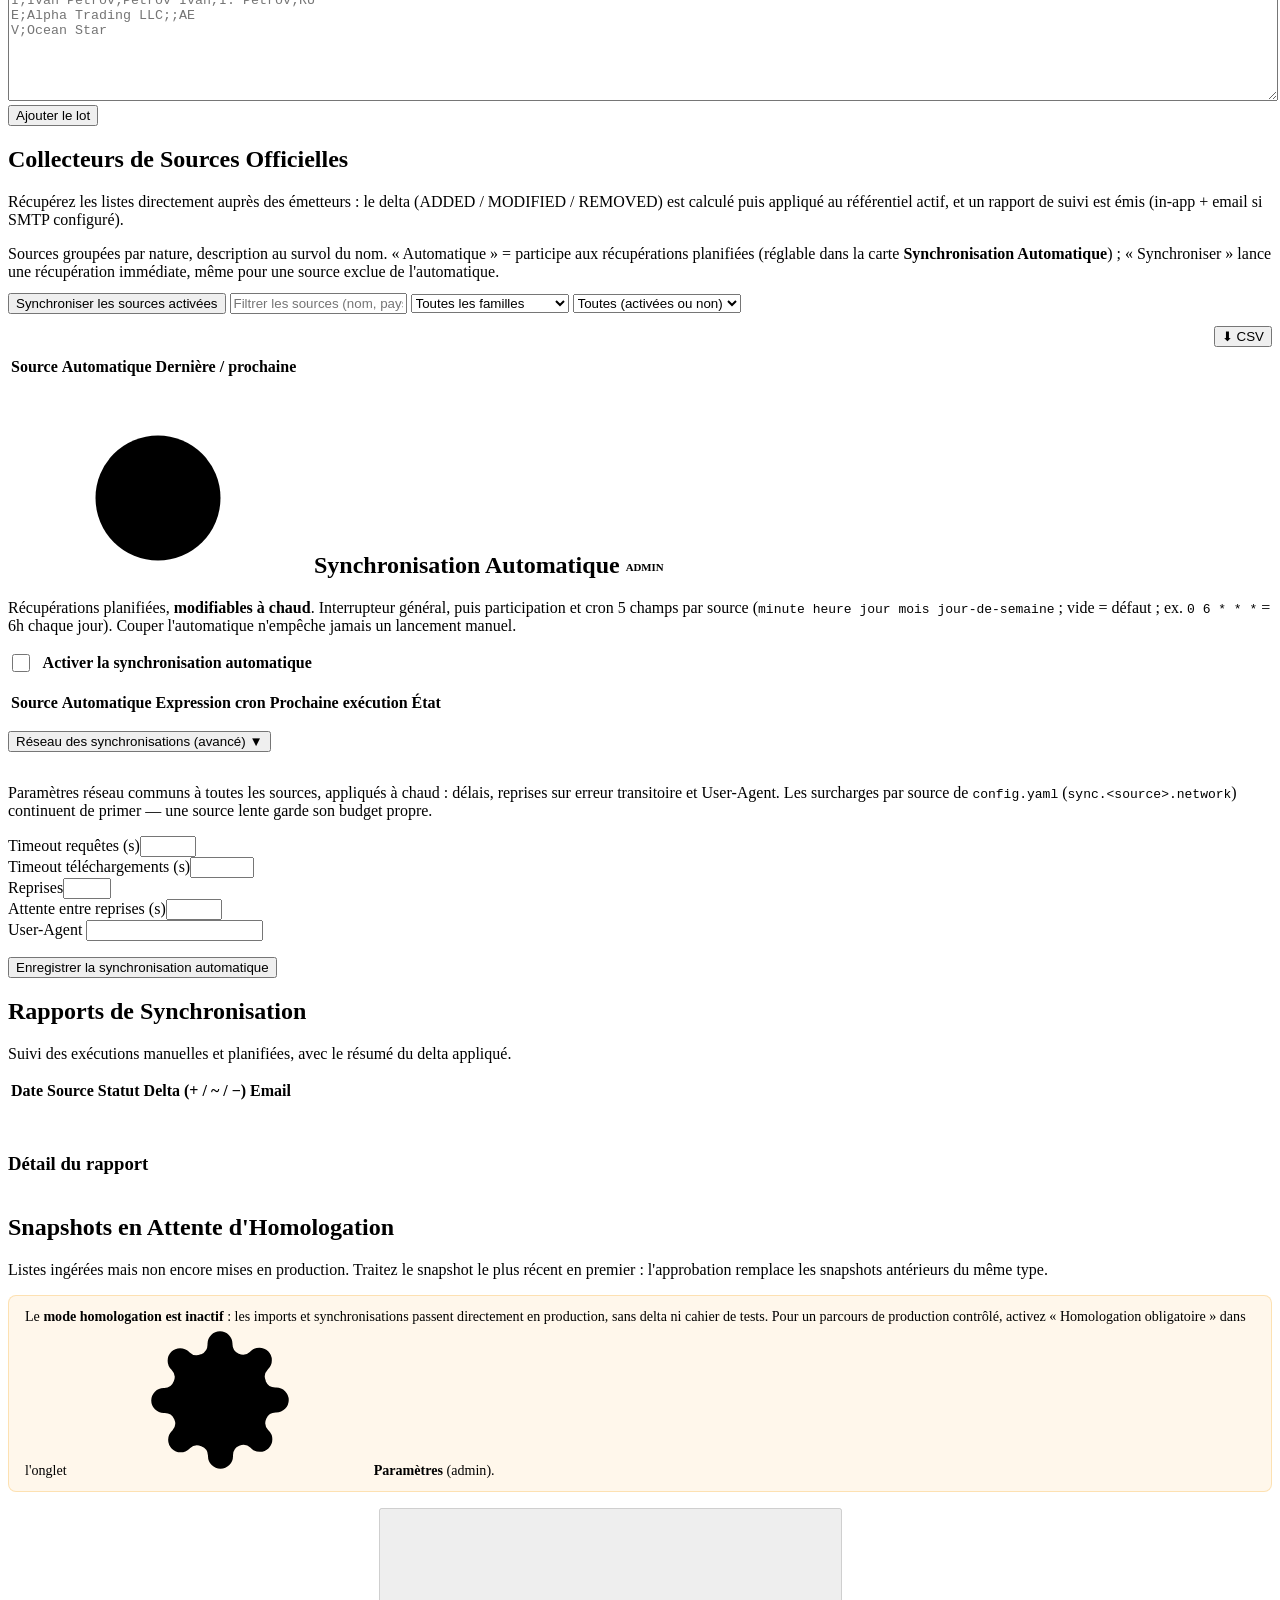
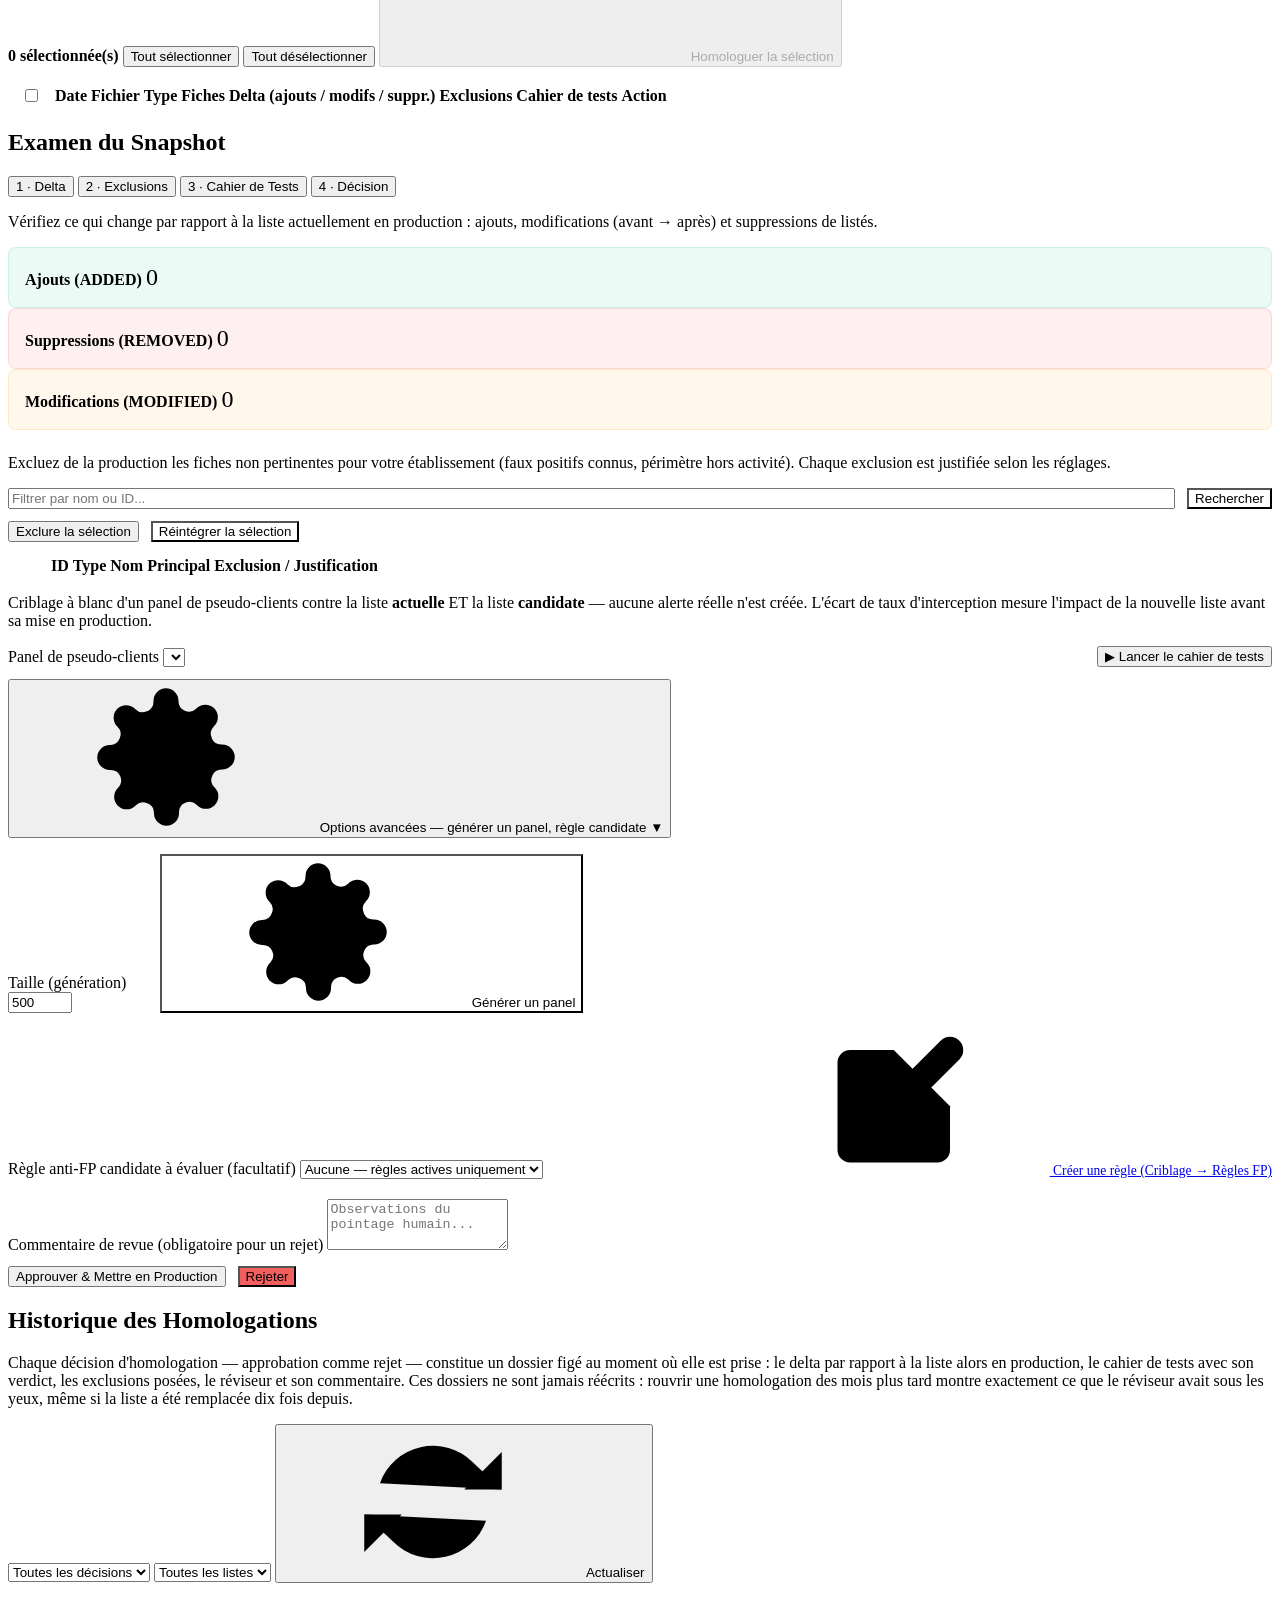
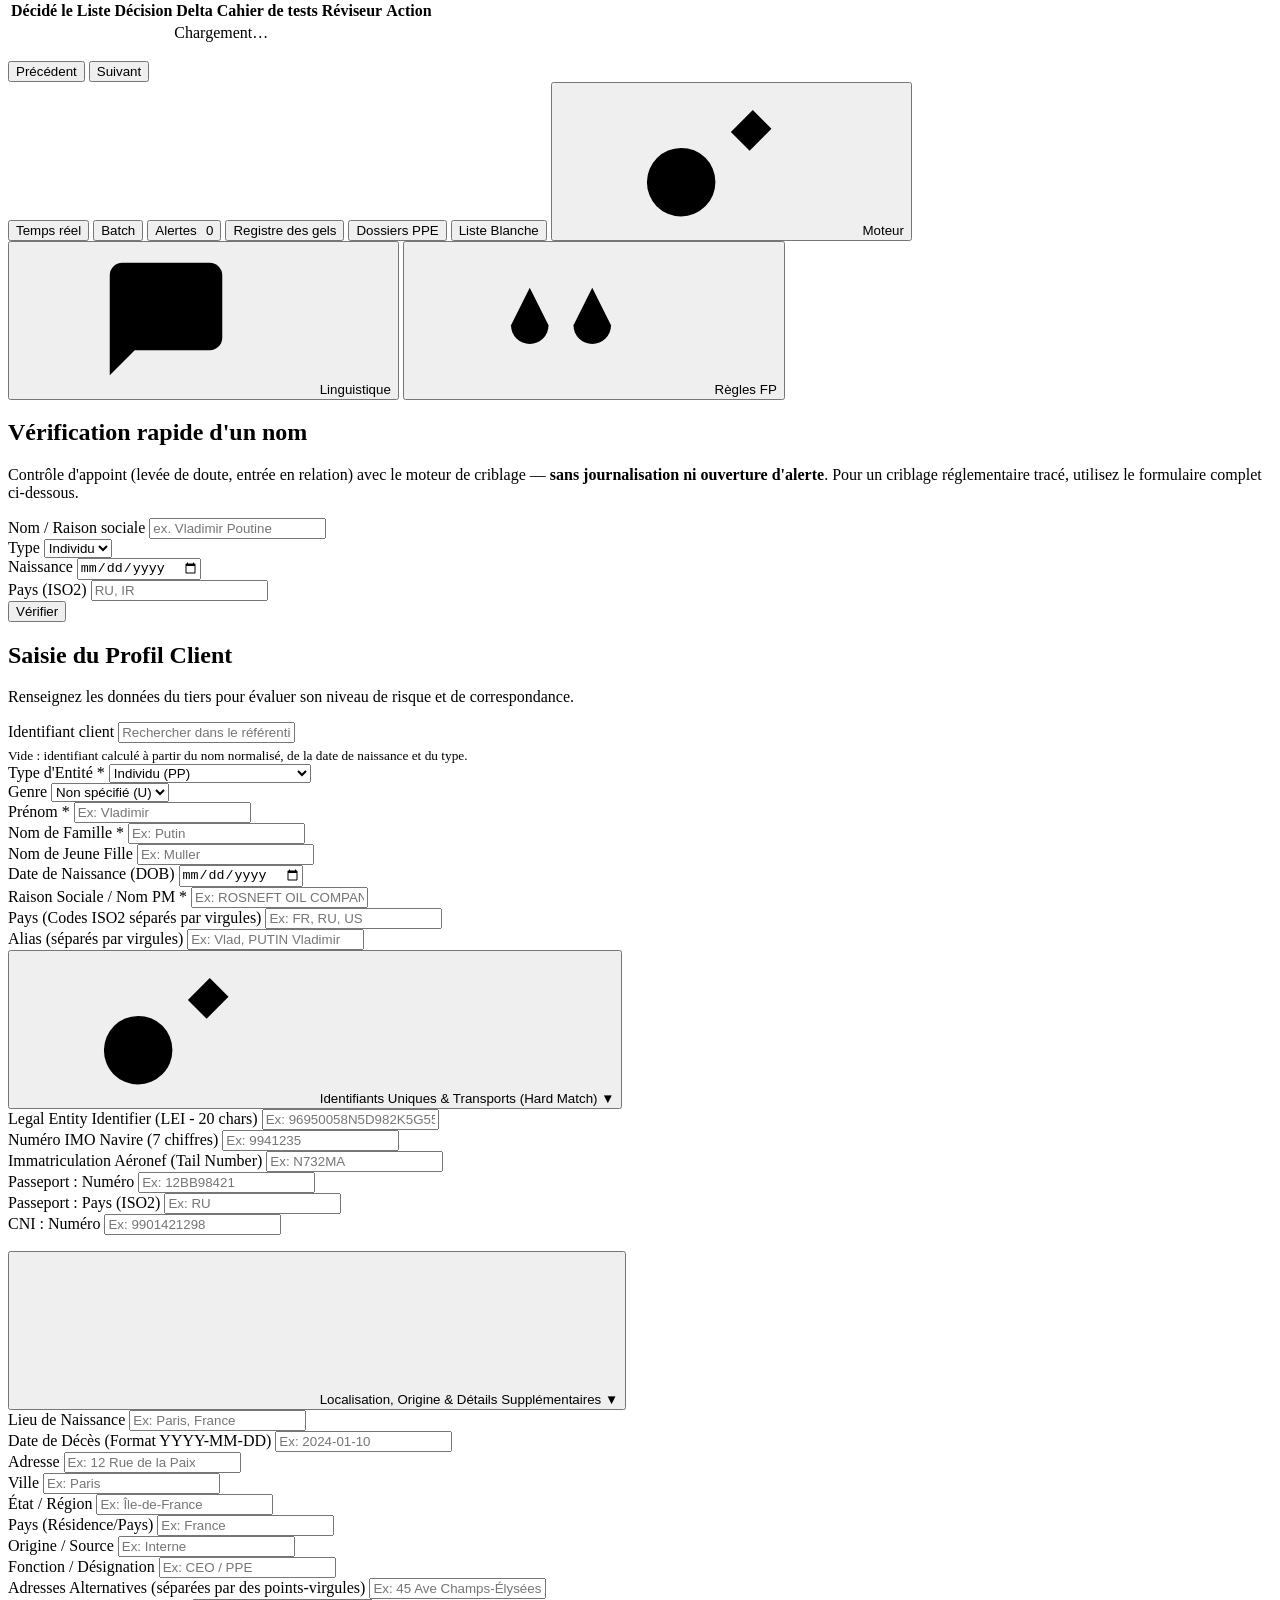
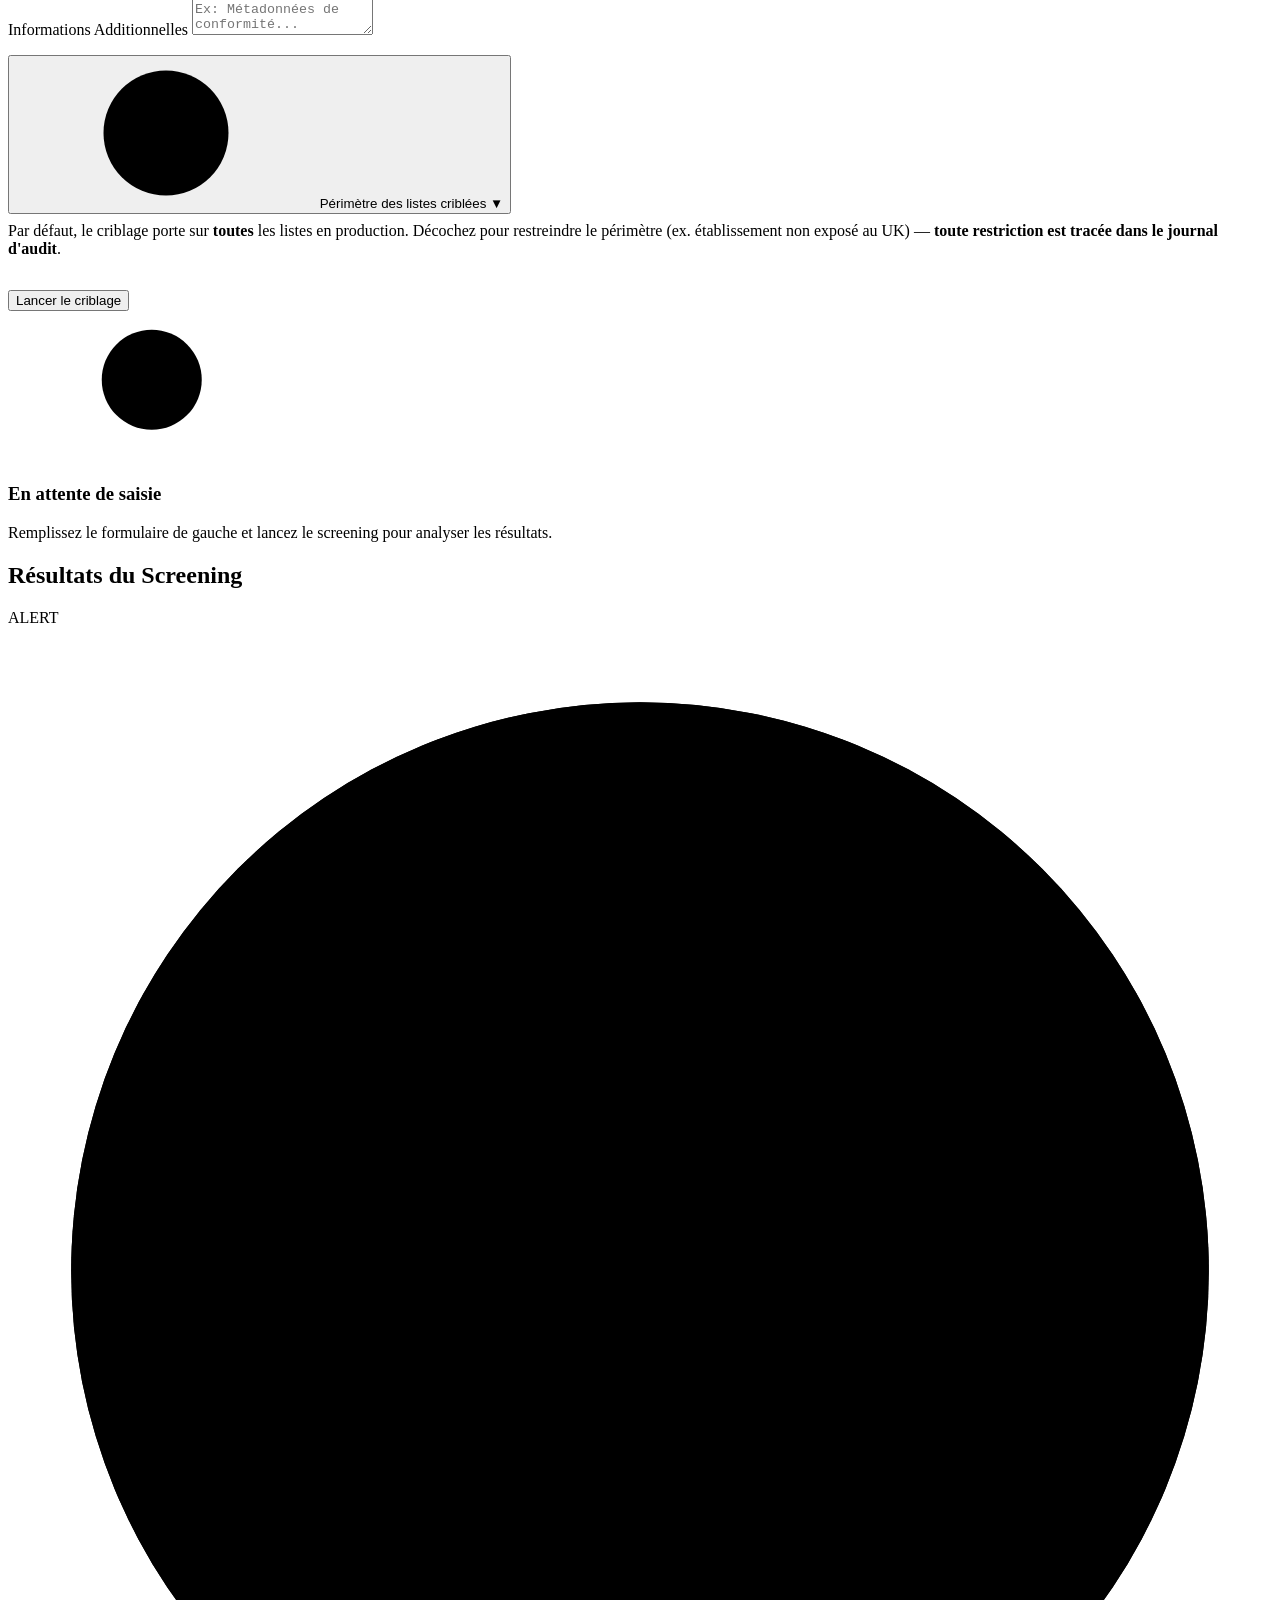
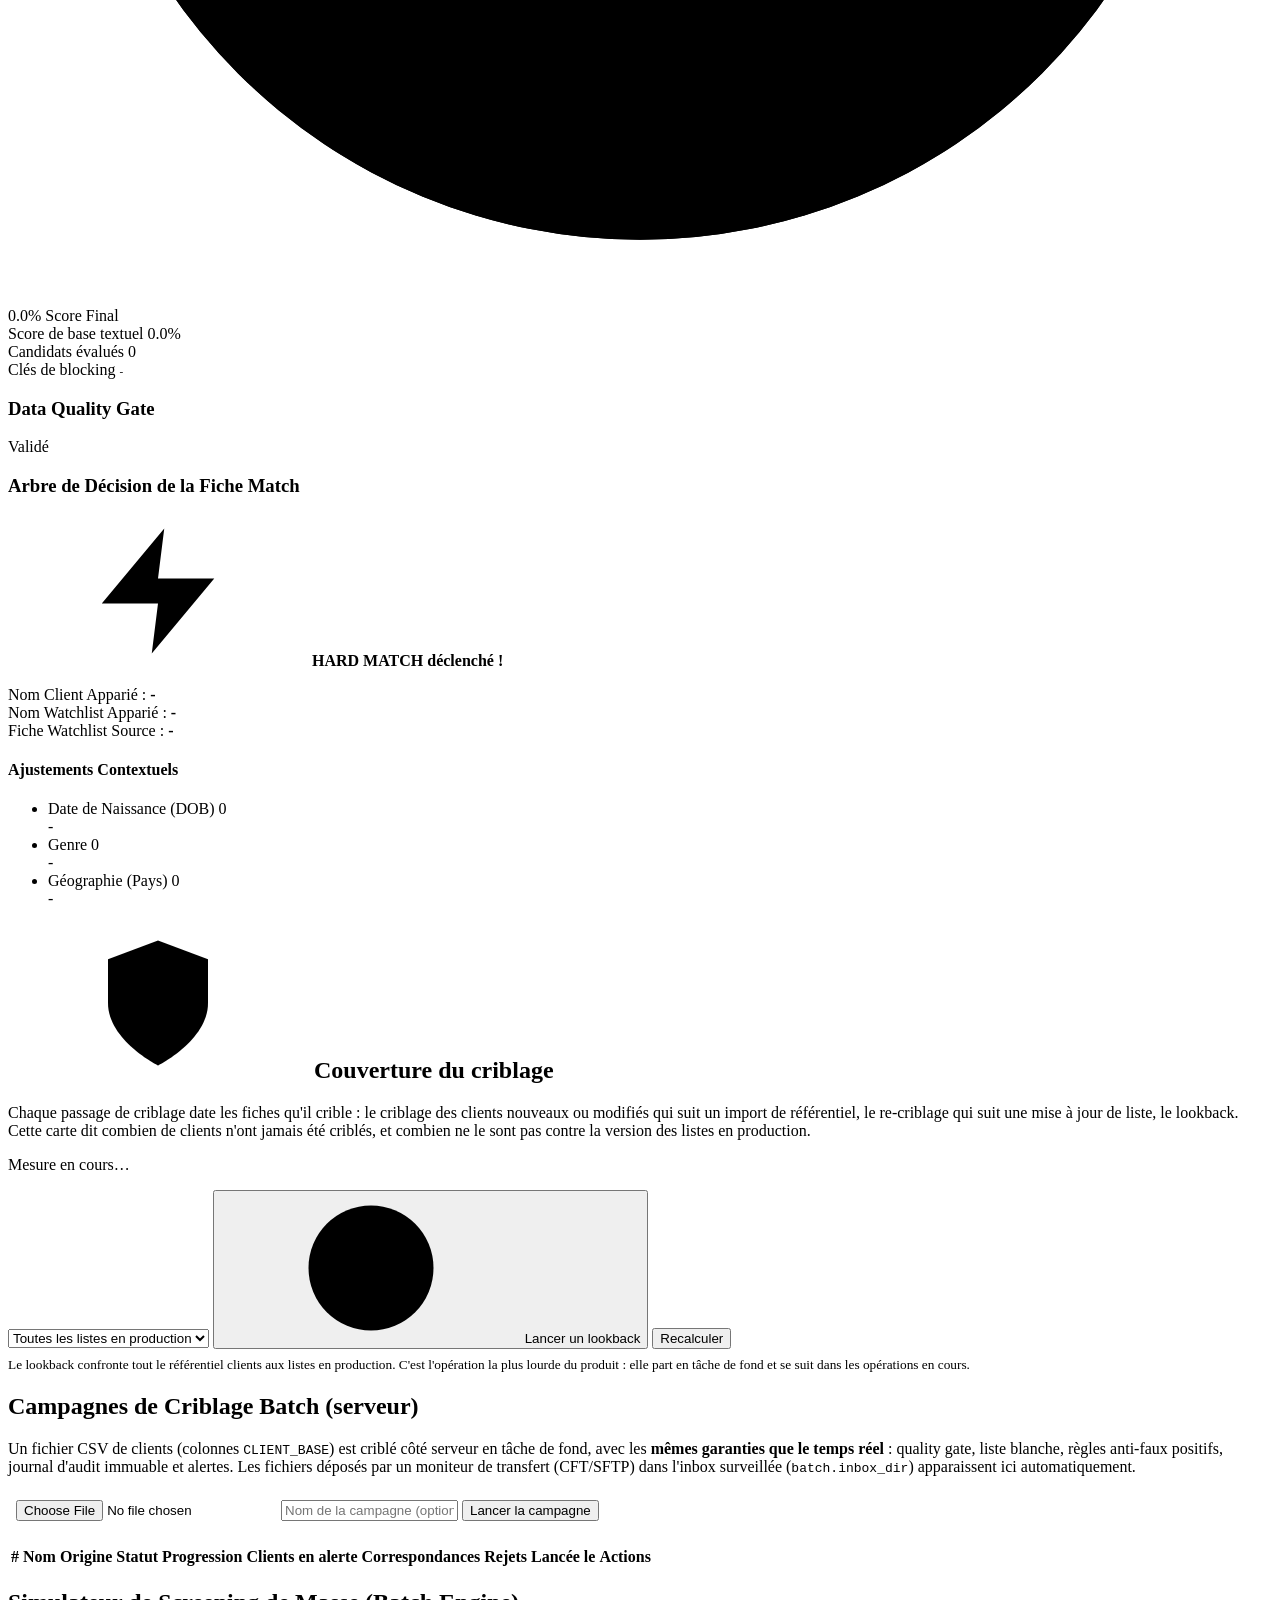
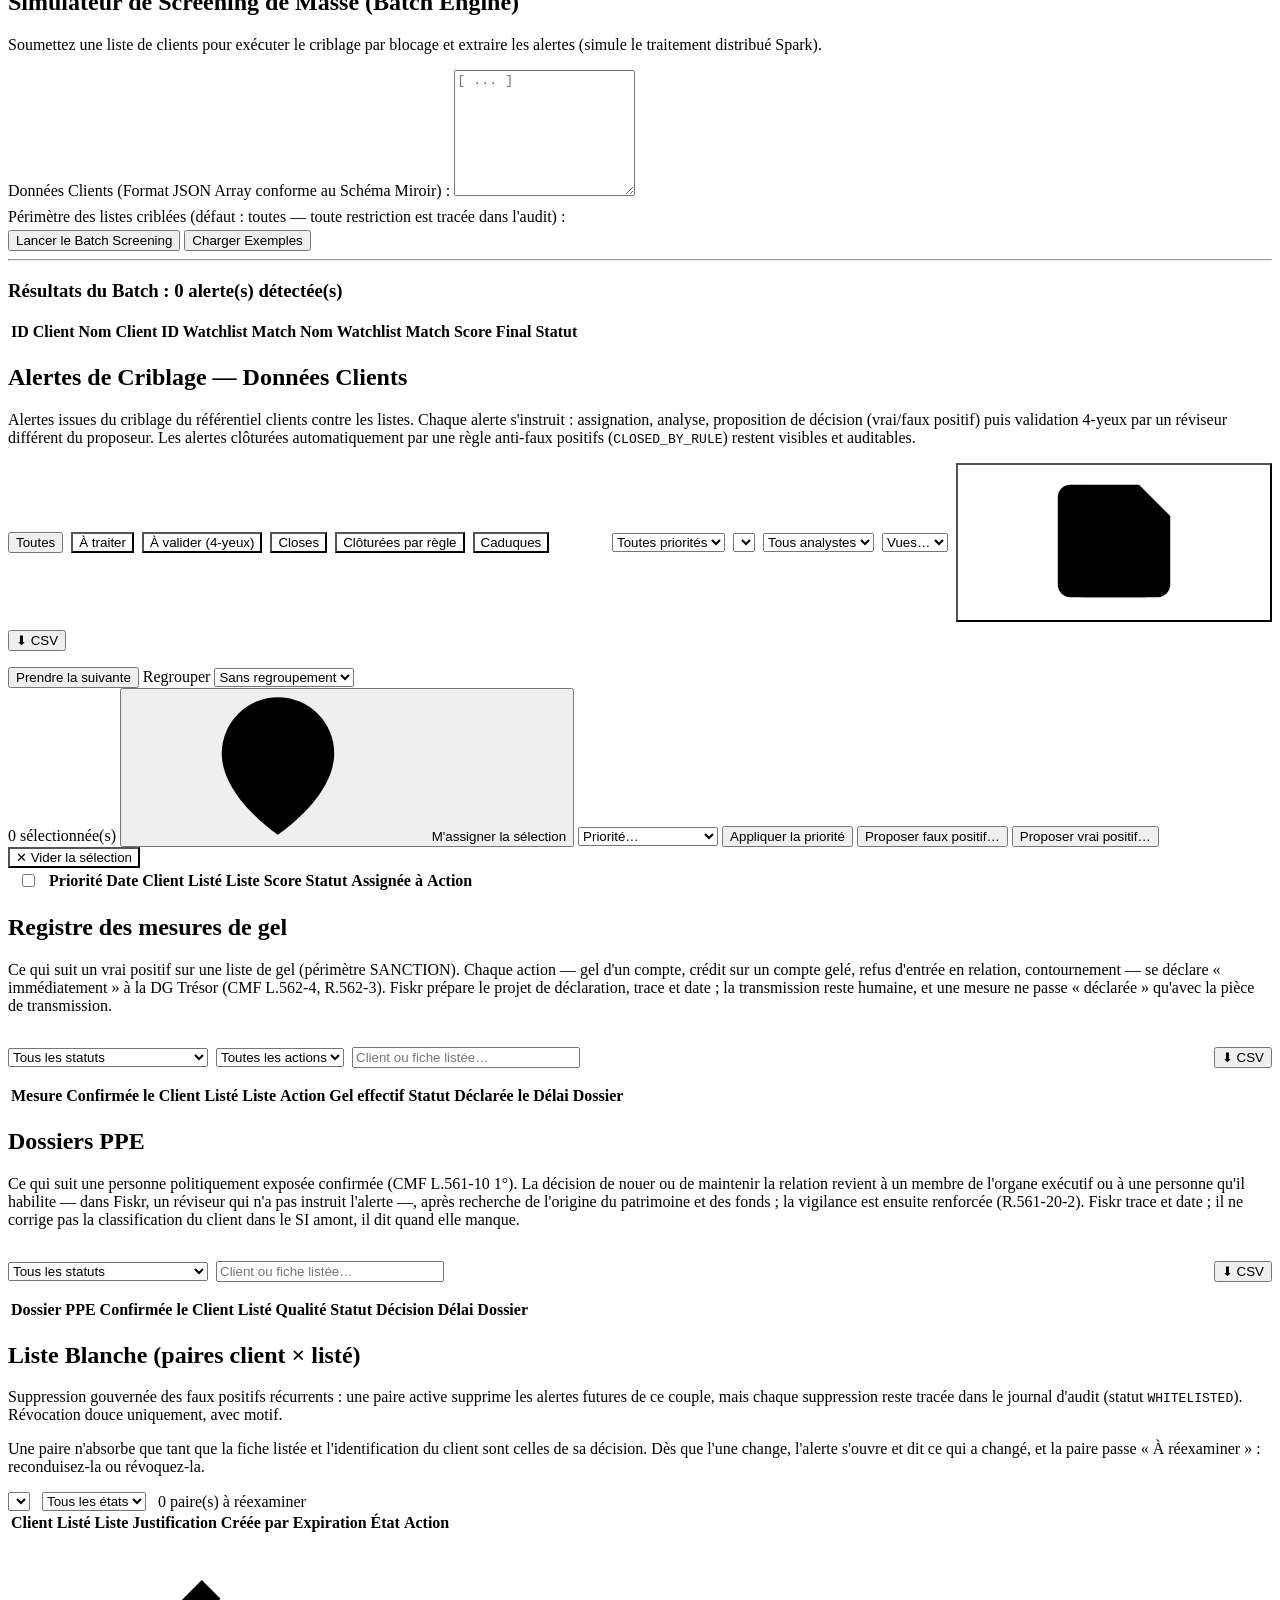
==== commit 00761c2a: "Parties liées dans les pièces, les campagnes et la liste blanche ; passeport saisi à la main, revue " ====
--- a/fiskr/static/index.html
+++ b/fiskr/static/index.html
@@ -586,6 +586,12 @@
  <input type="text" id="manual-national-id" placeholder="Ex: 9901421298">
  </div>
  </div>
+ <div class="form-row">
+ <div class="form-group" id="manual-national-id-country-group">
+ <label for="manual-national-id-country">CNI : Pays d'émission (ISO2)</label>
+ <input type="text" id="manual-national-id-country" placeholder="Ex: RU" maxlength="2">
+ </div>
+ </div>
  </div>
  </div>
 
@@ -2675,7 +2681,7 @@
  <div class="form-group" style="margin-top: 0.75rem; max-width: 640px;">
  <label for="setting-ppe-delay">Délai de décision d'un dossier PPE (jours)</label>
  <input type="number" id="setting-ppe-delay" min="1" max="90" step="1" style="max-width: 120px;">
- <small style="color: var(--text-muted); display: block; margin-top: 0.3rem;">La décision d'entrer ou de rester en relation avec une PPE revient à une personne habilitée (CMF R.561-20-2). Au-delà de ce délai, un dossier sans décision déclenche une notification immédiate et bloque la mise en service. De 1 à 90 jours.</small>
+ <small style="color: var(--text-muted); display: block; margin-top: 0.3rem;">La décision d'entrer ou de rester en relation avec une PPE revient à une personne habilitée (CMF R.561-20-2). Au-delà de ce délai, un dossier sans décision déclenche une notification immédiate et bloque la mise en service ; une revue de vigilance renforcée échue depuis plus longtemps la bloque aussi (sa notification part dès l'échéance). De 1 à 90 jours.</small>
  </div>
  <div class="form-group" style="margin-top: 0.75rem;">
  <label for="setting-close-reasons-fp">Motifs de clôture : faux positif</label>
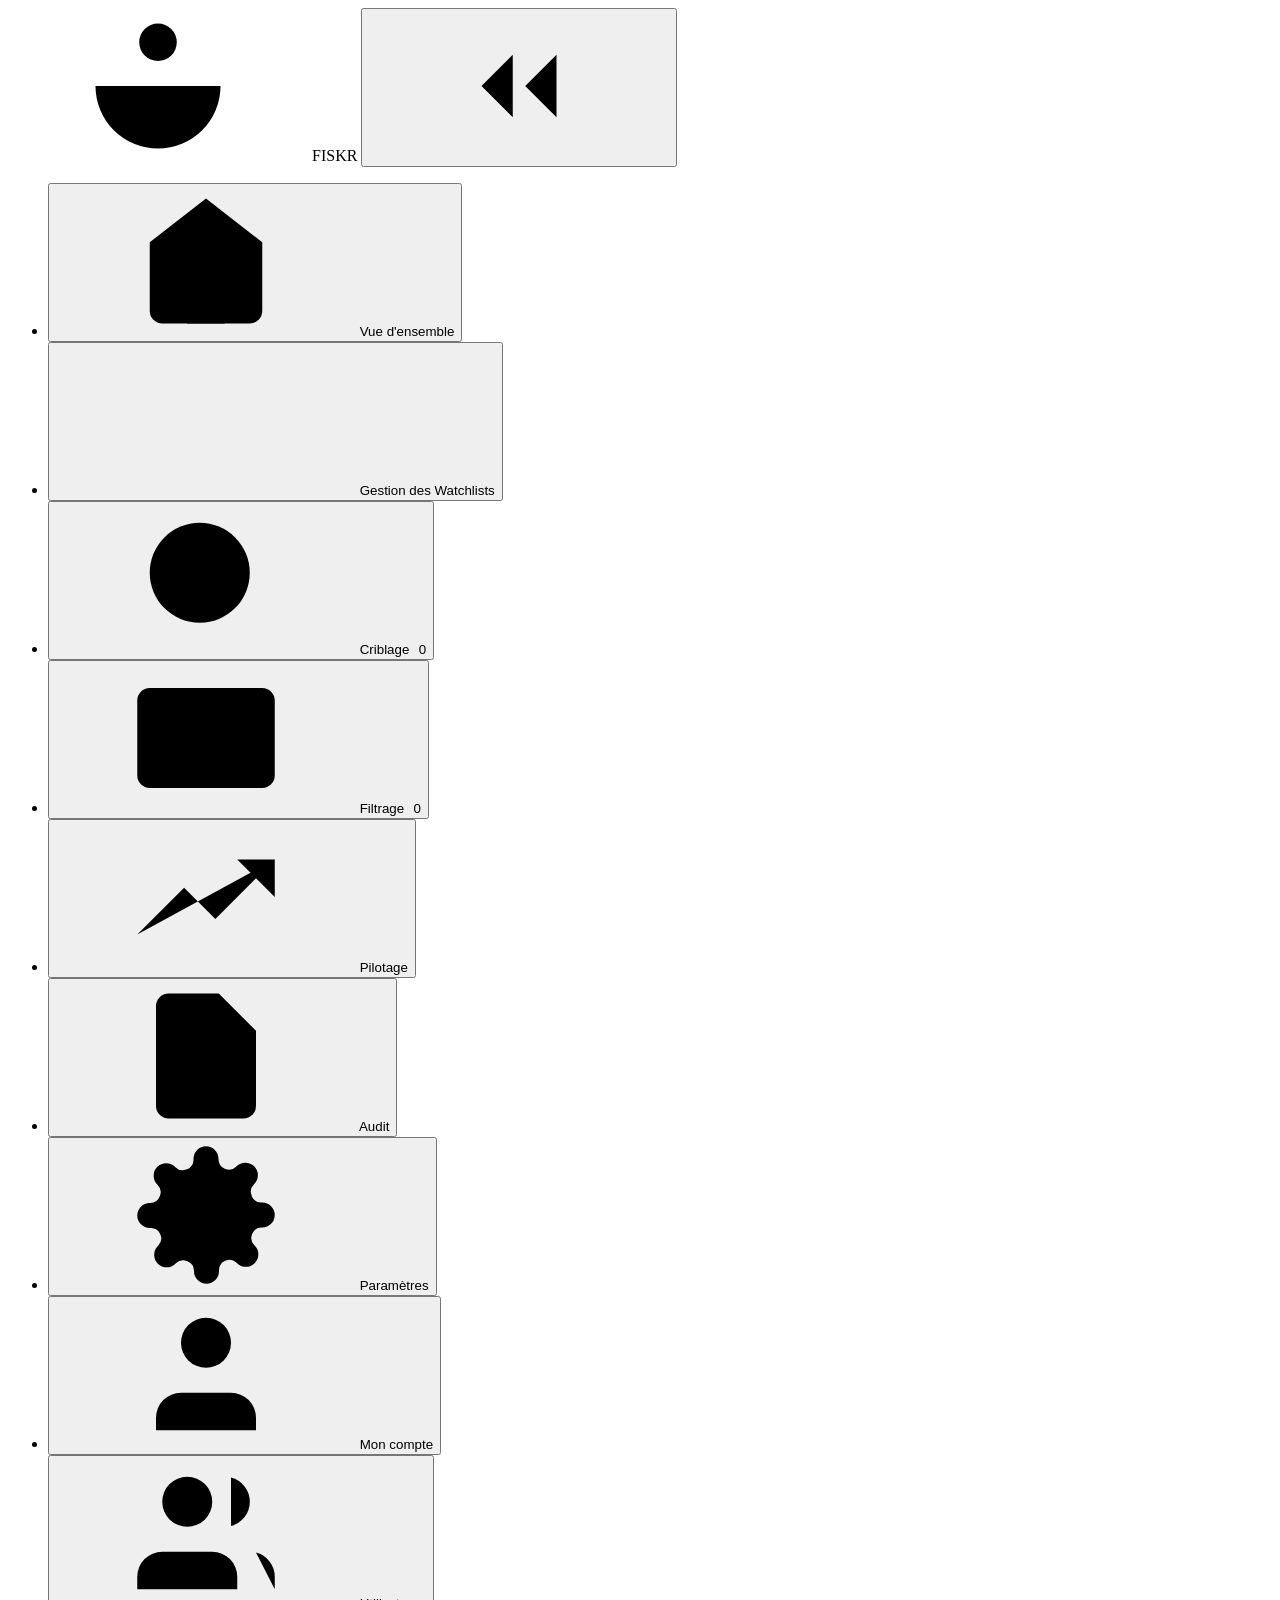
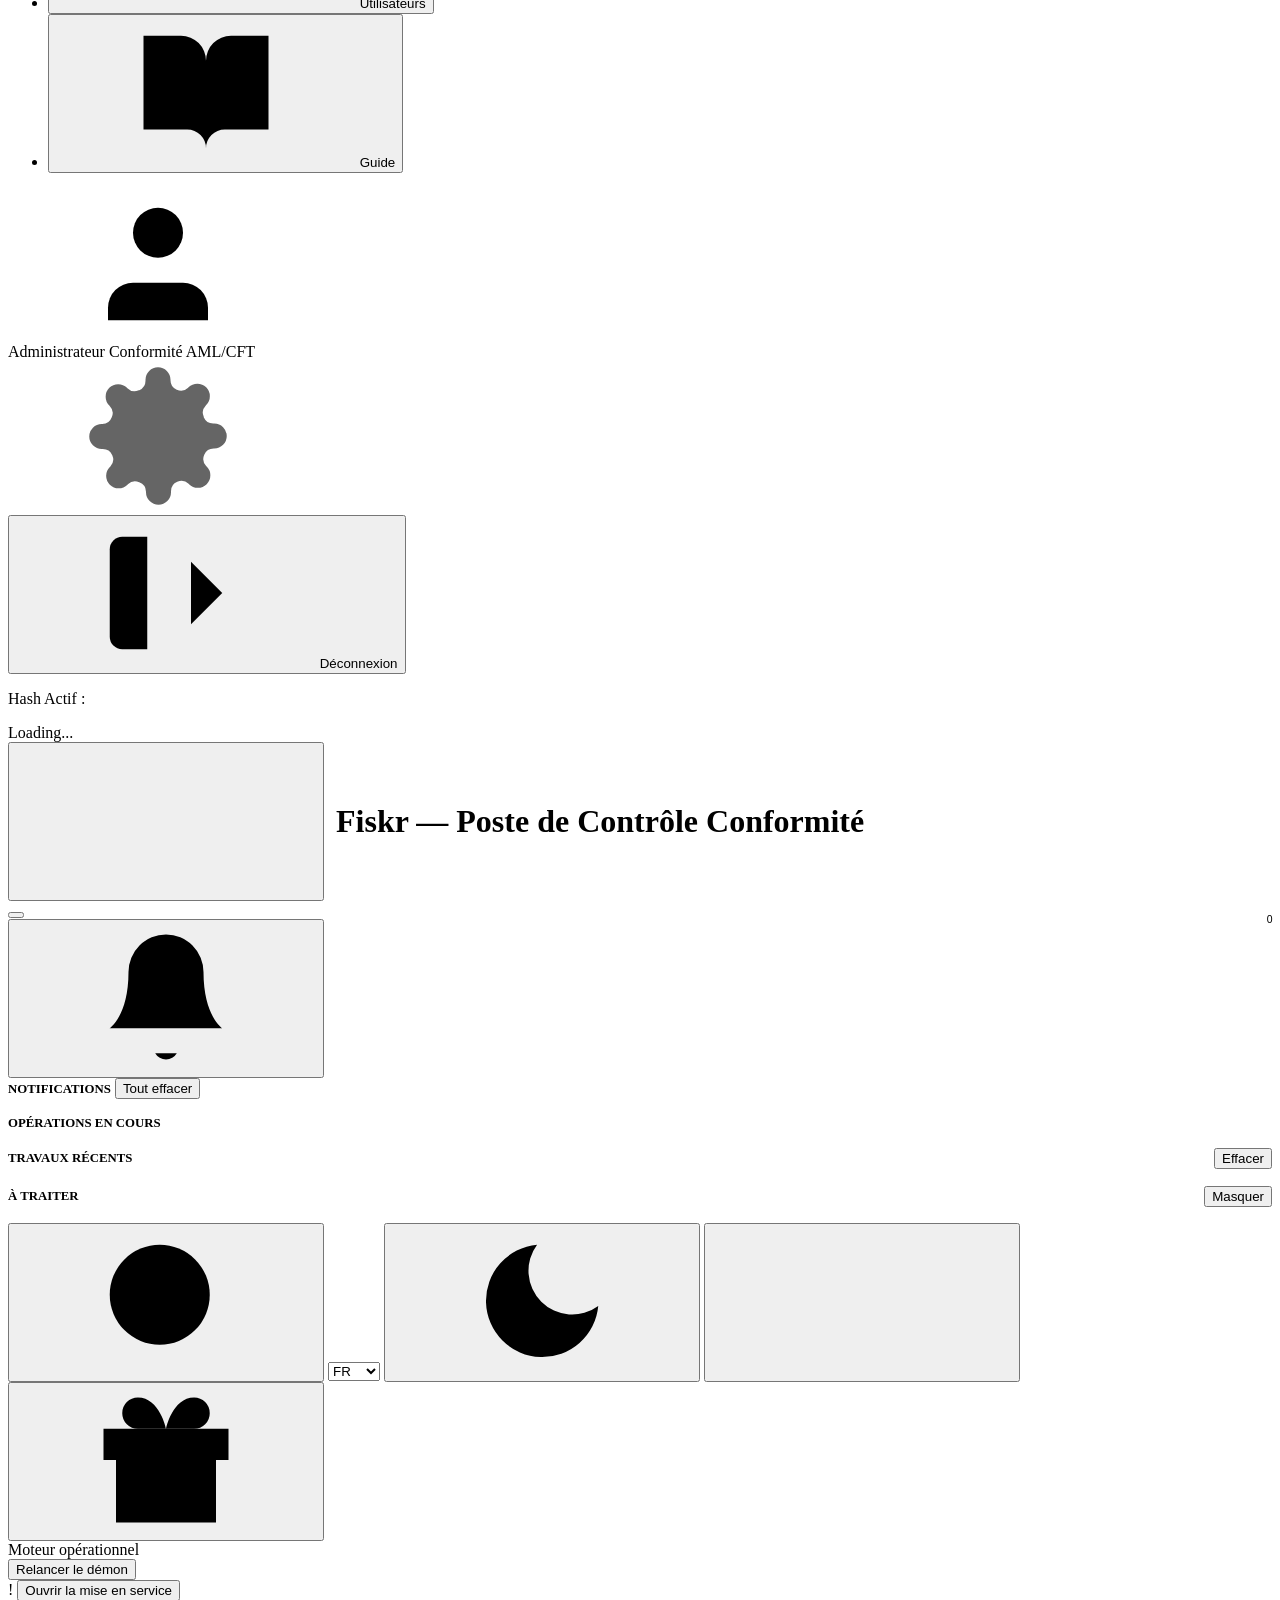
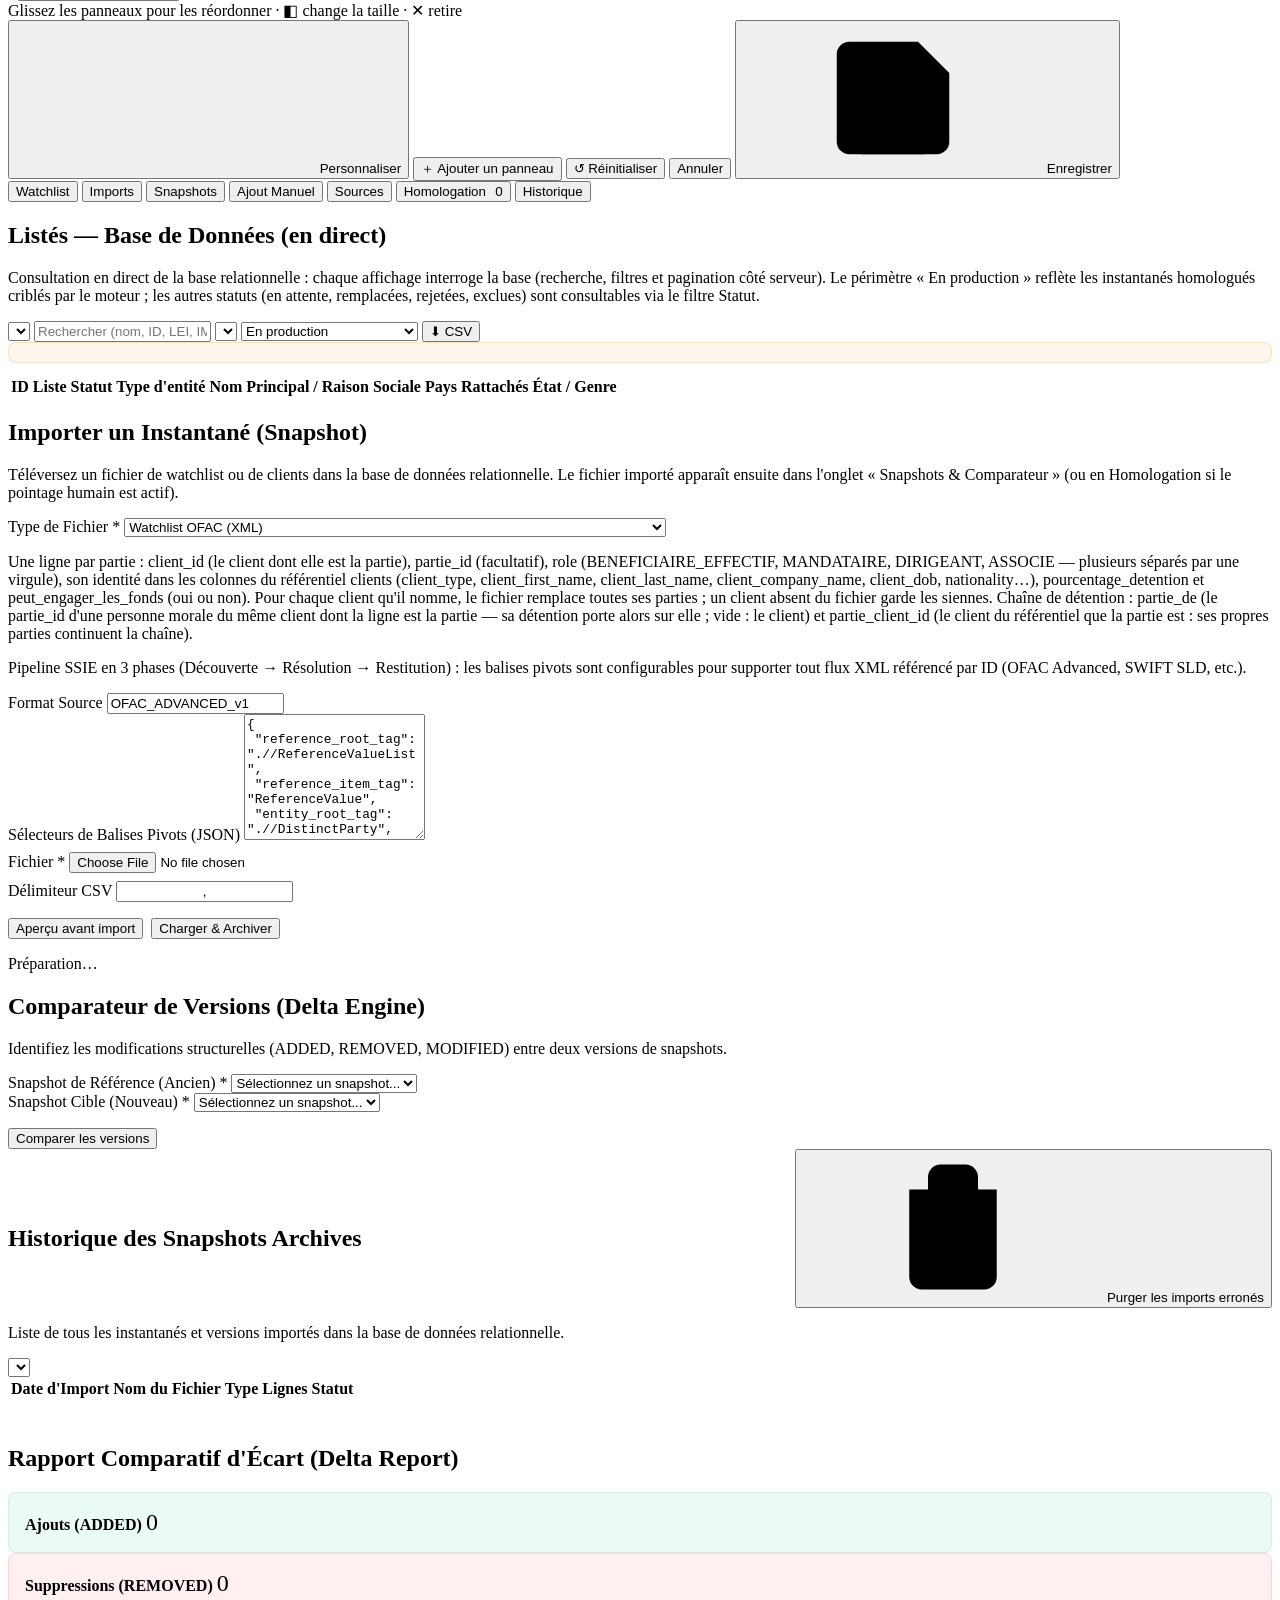
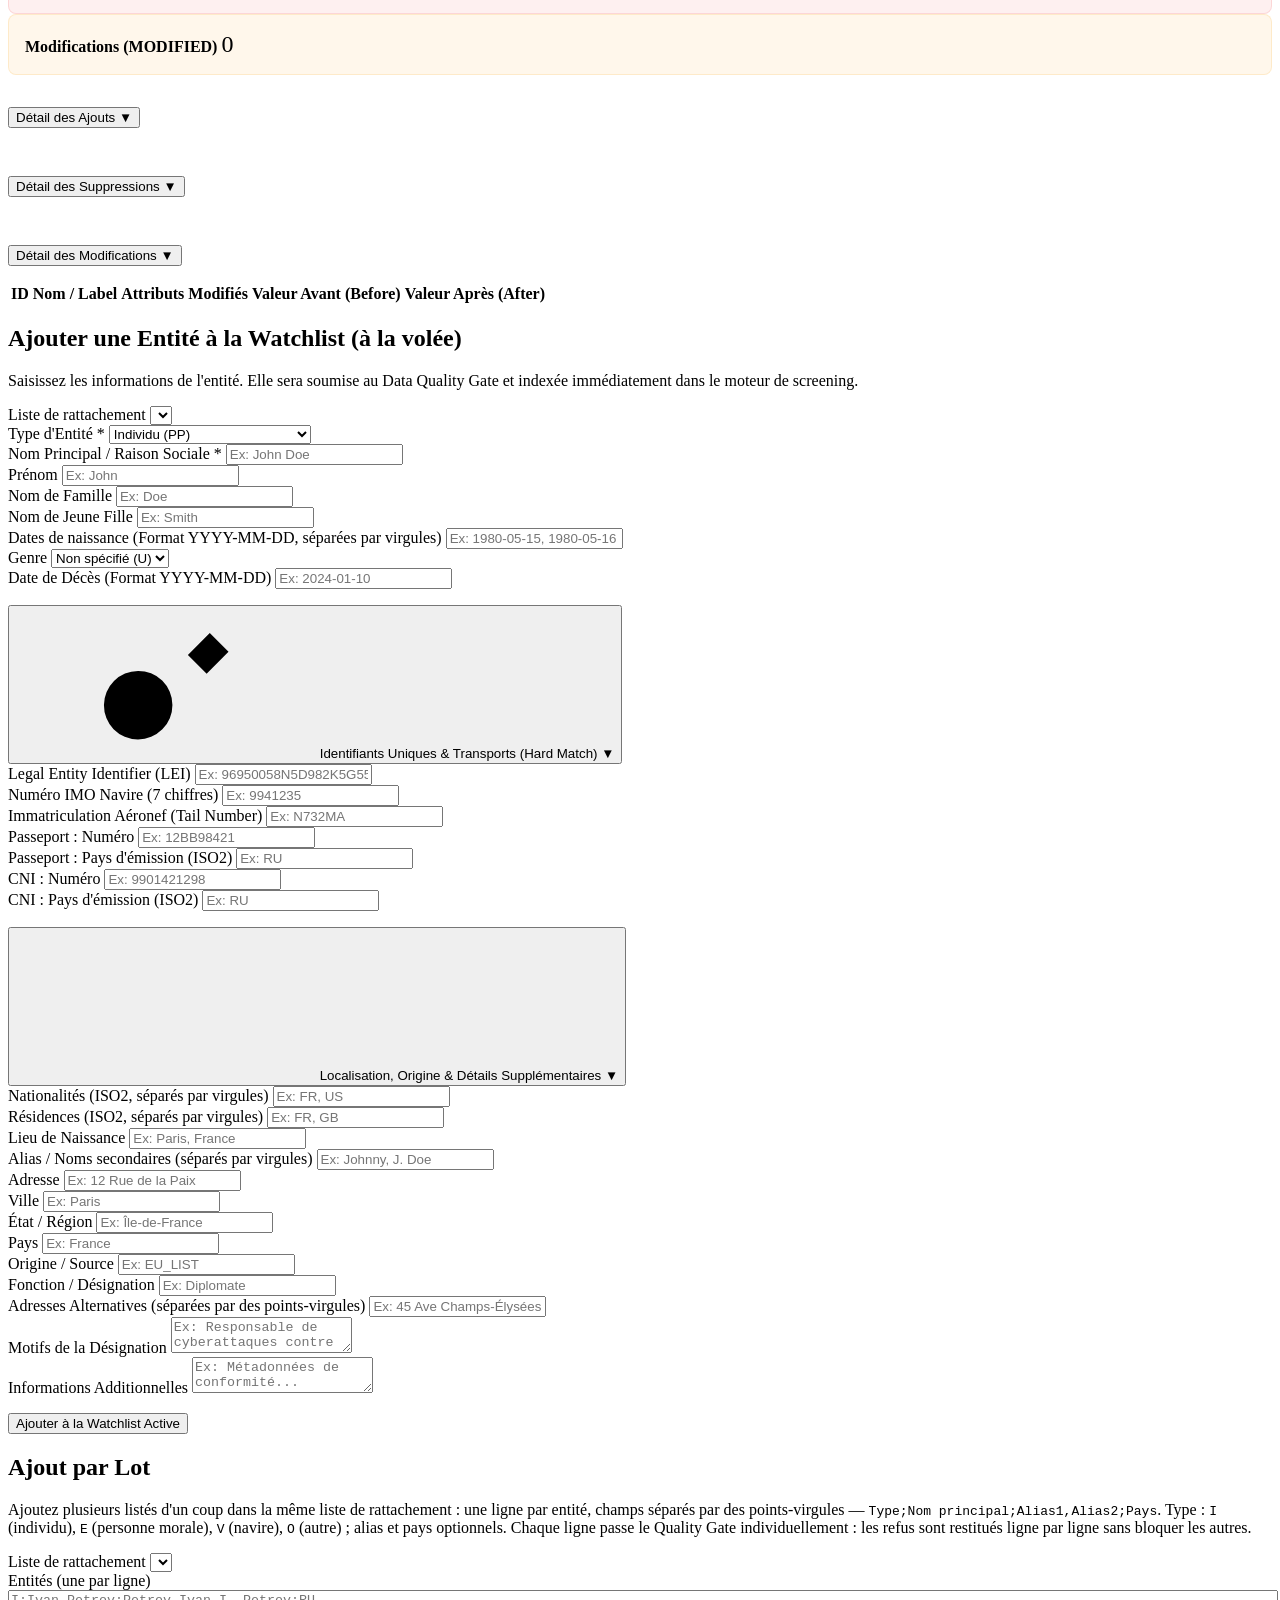
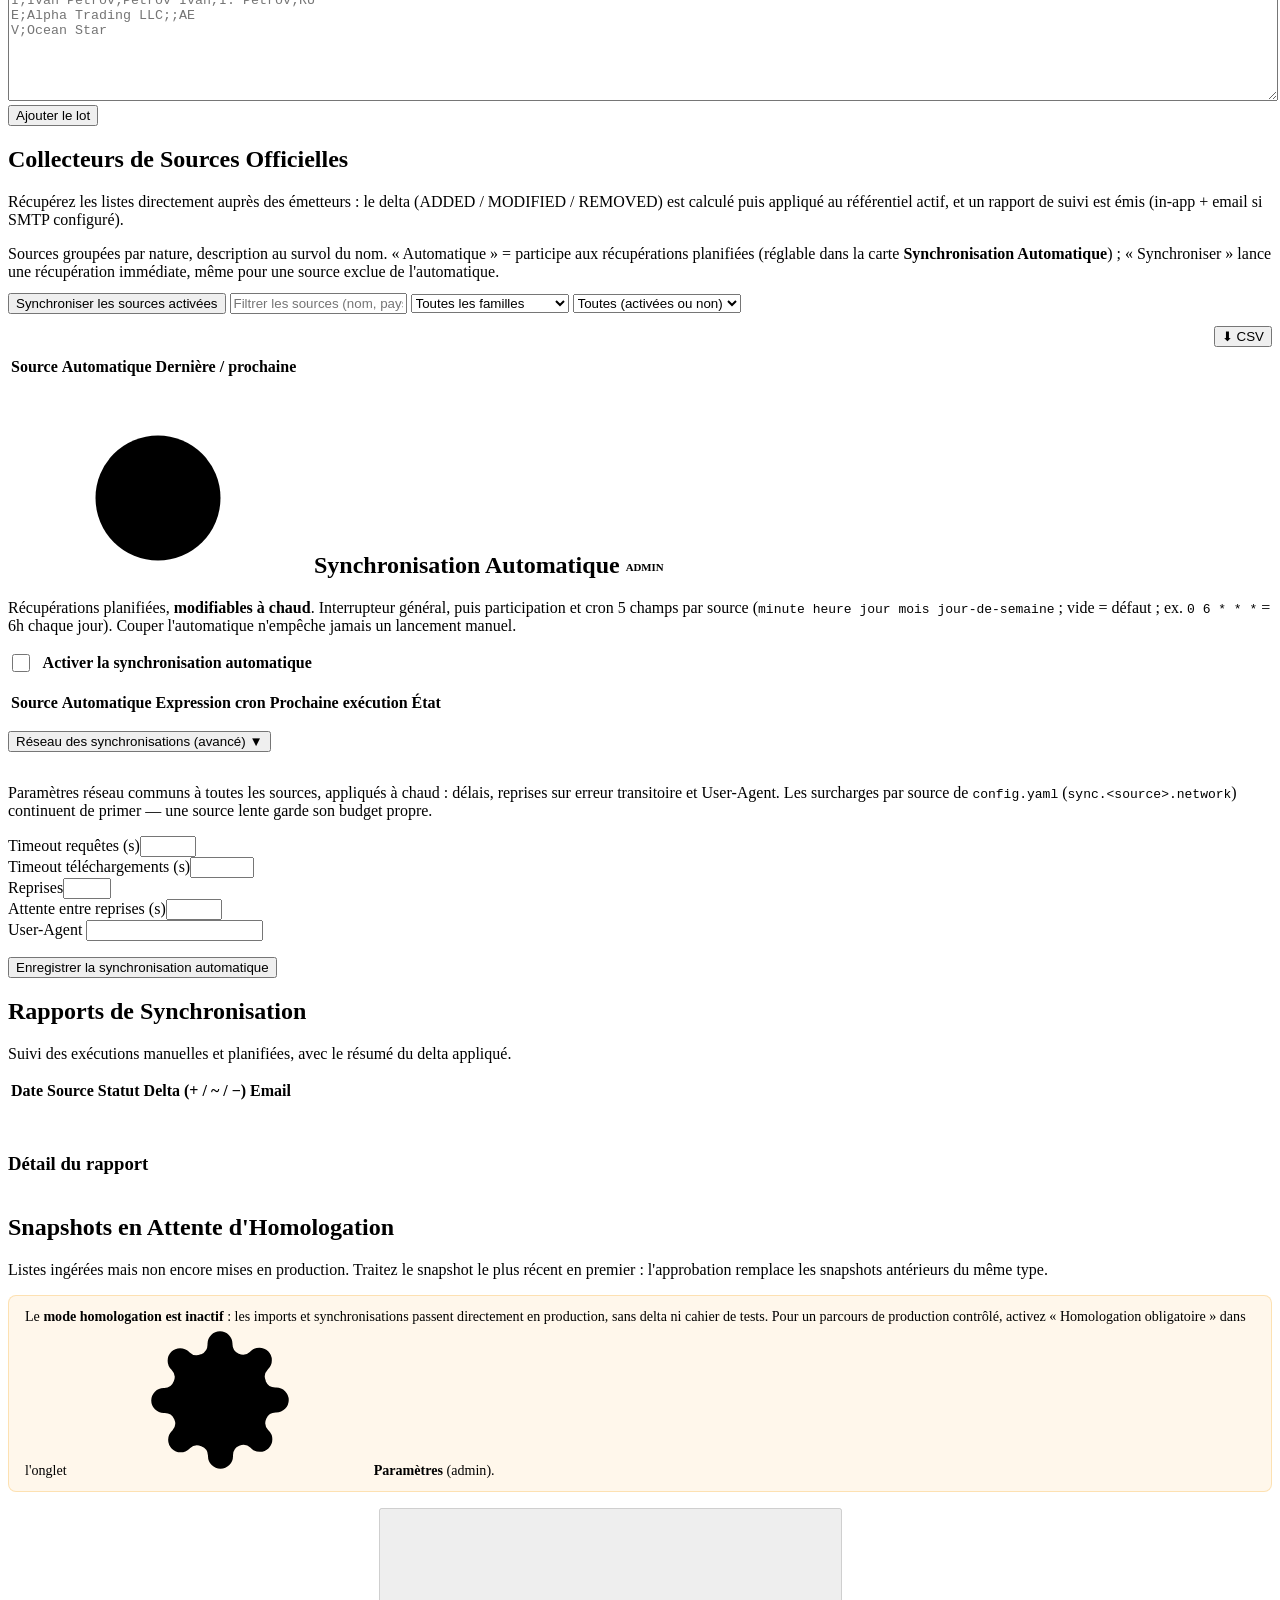
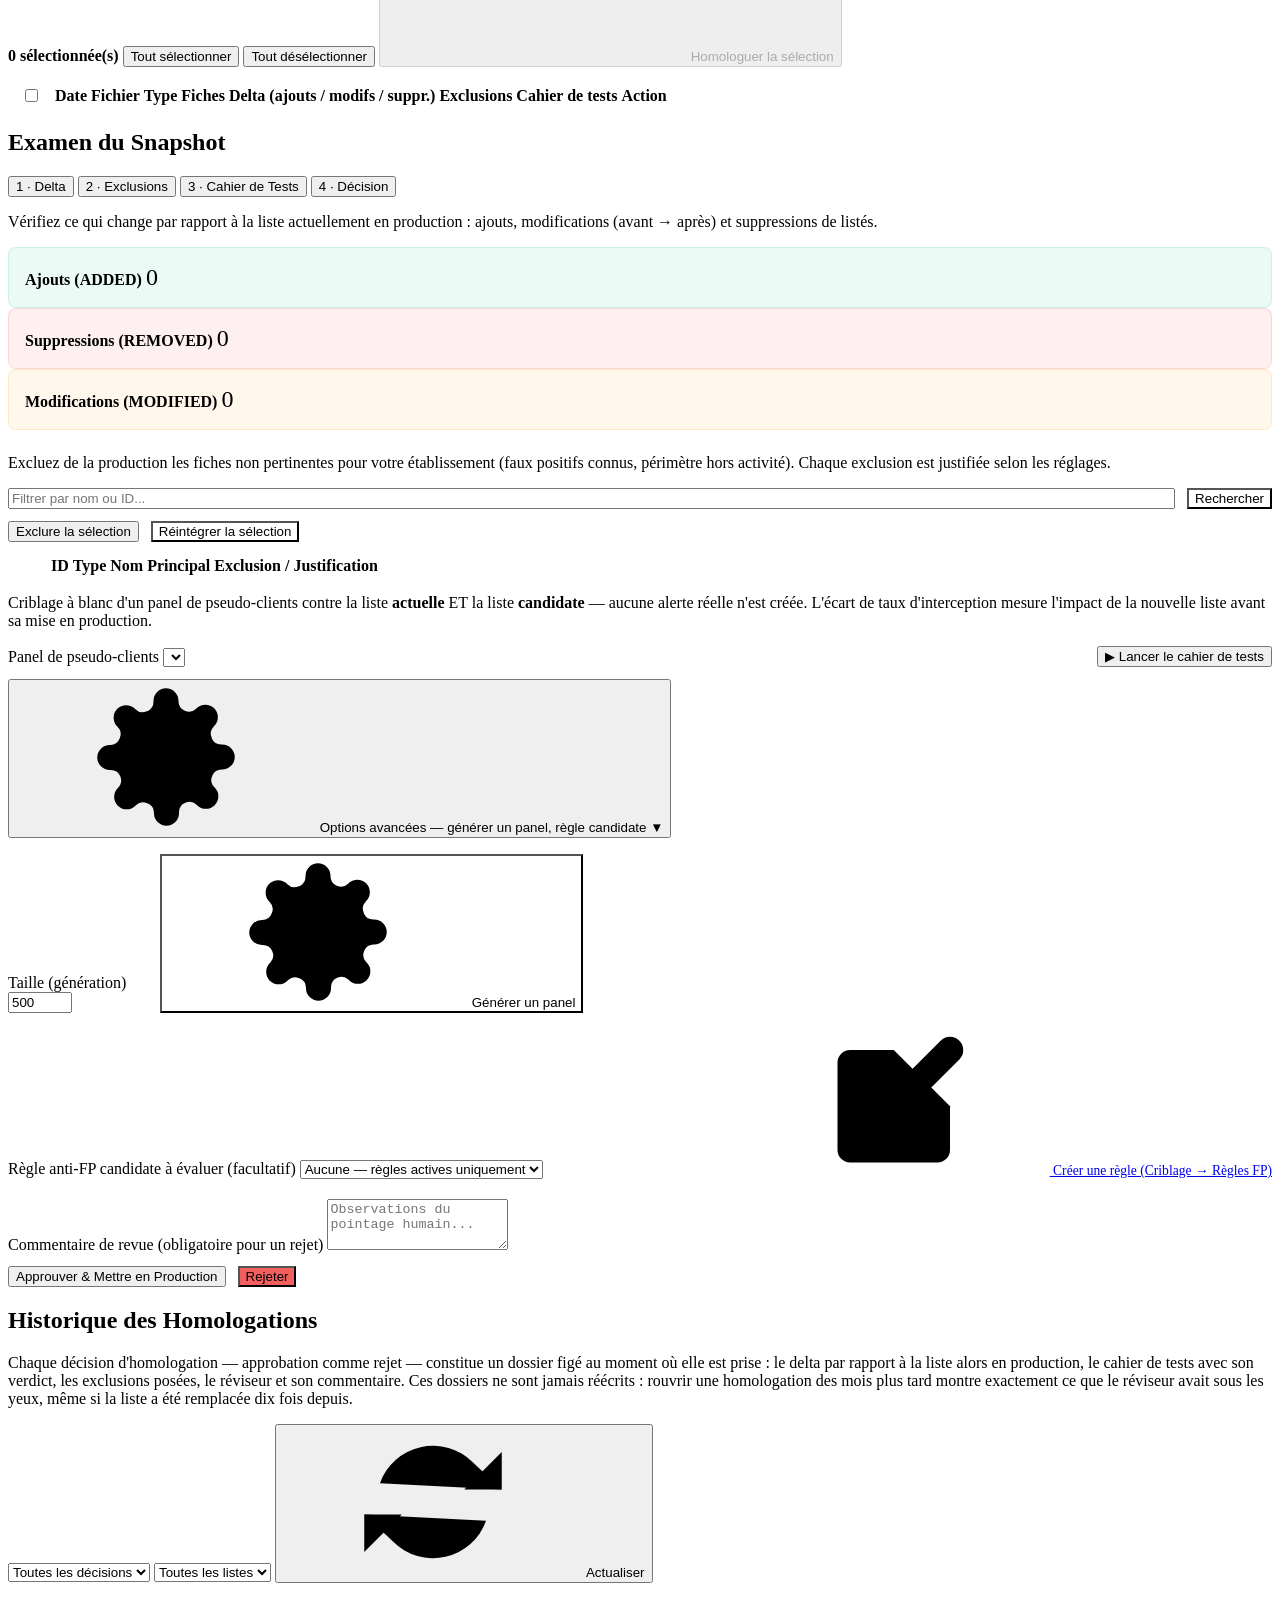
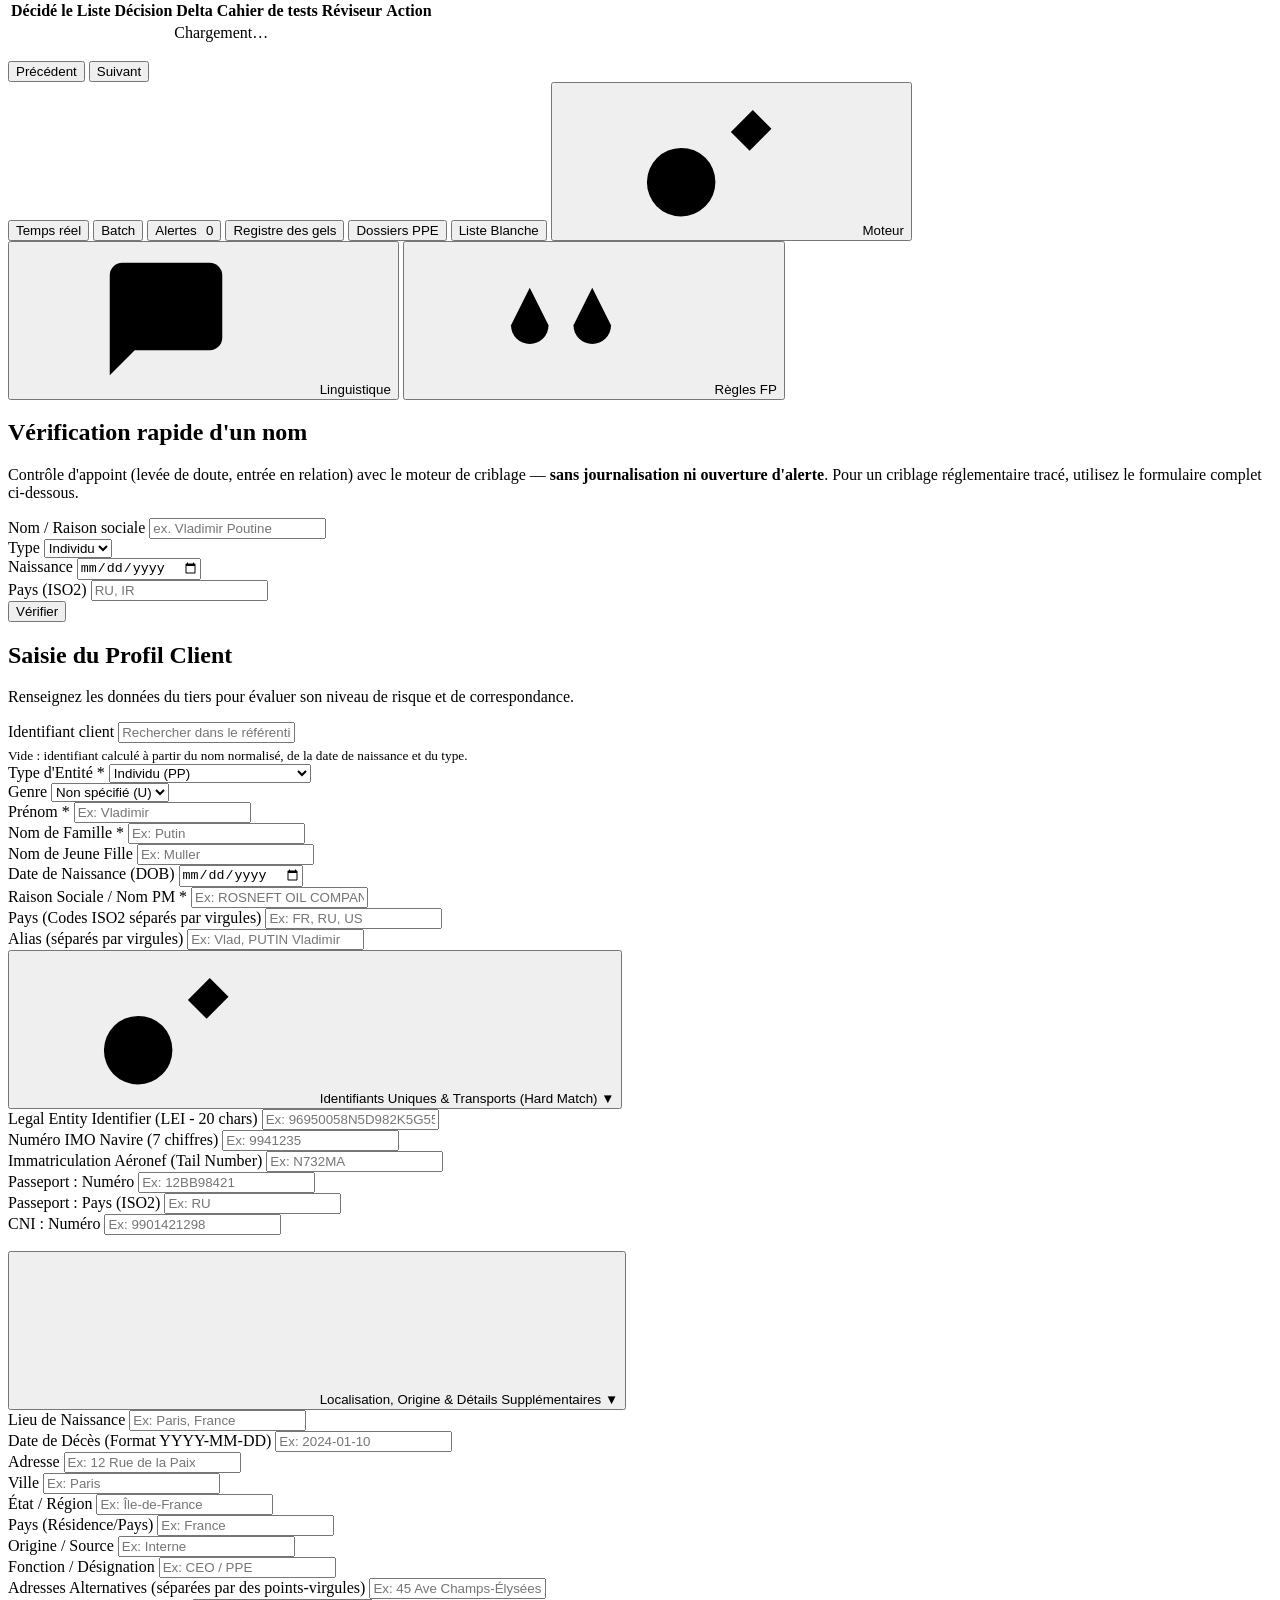
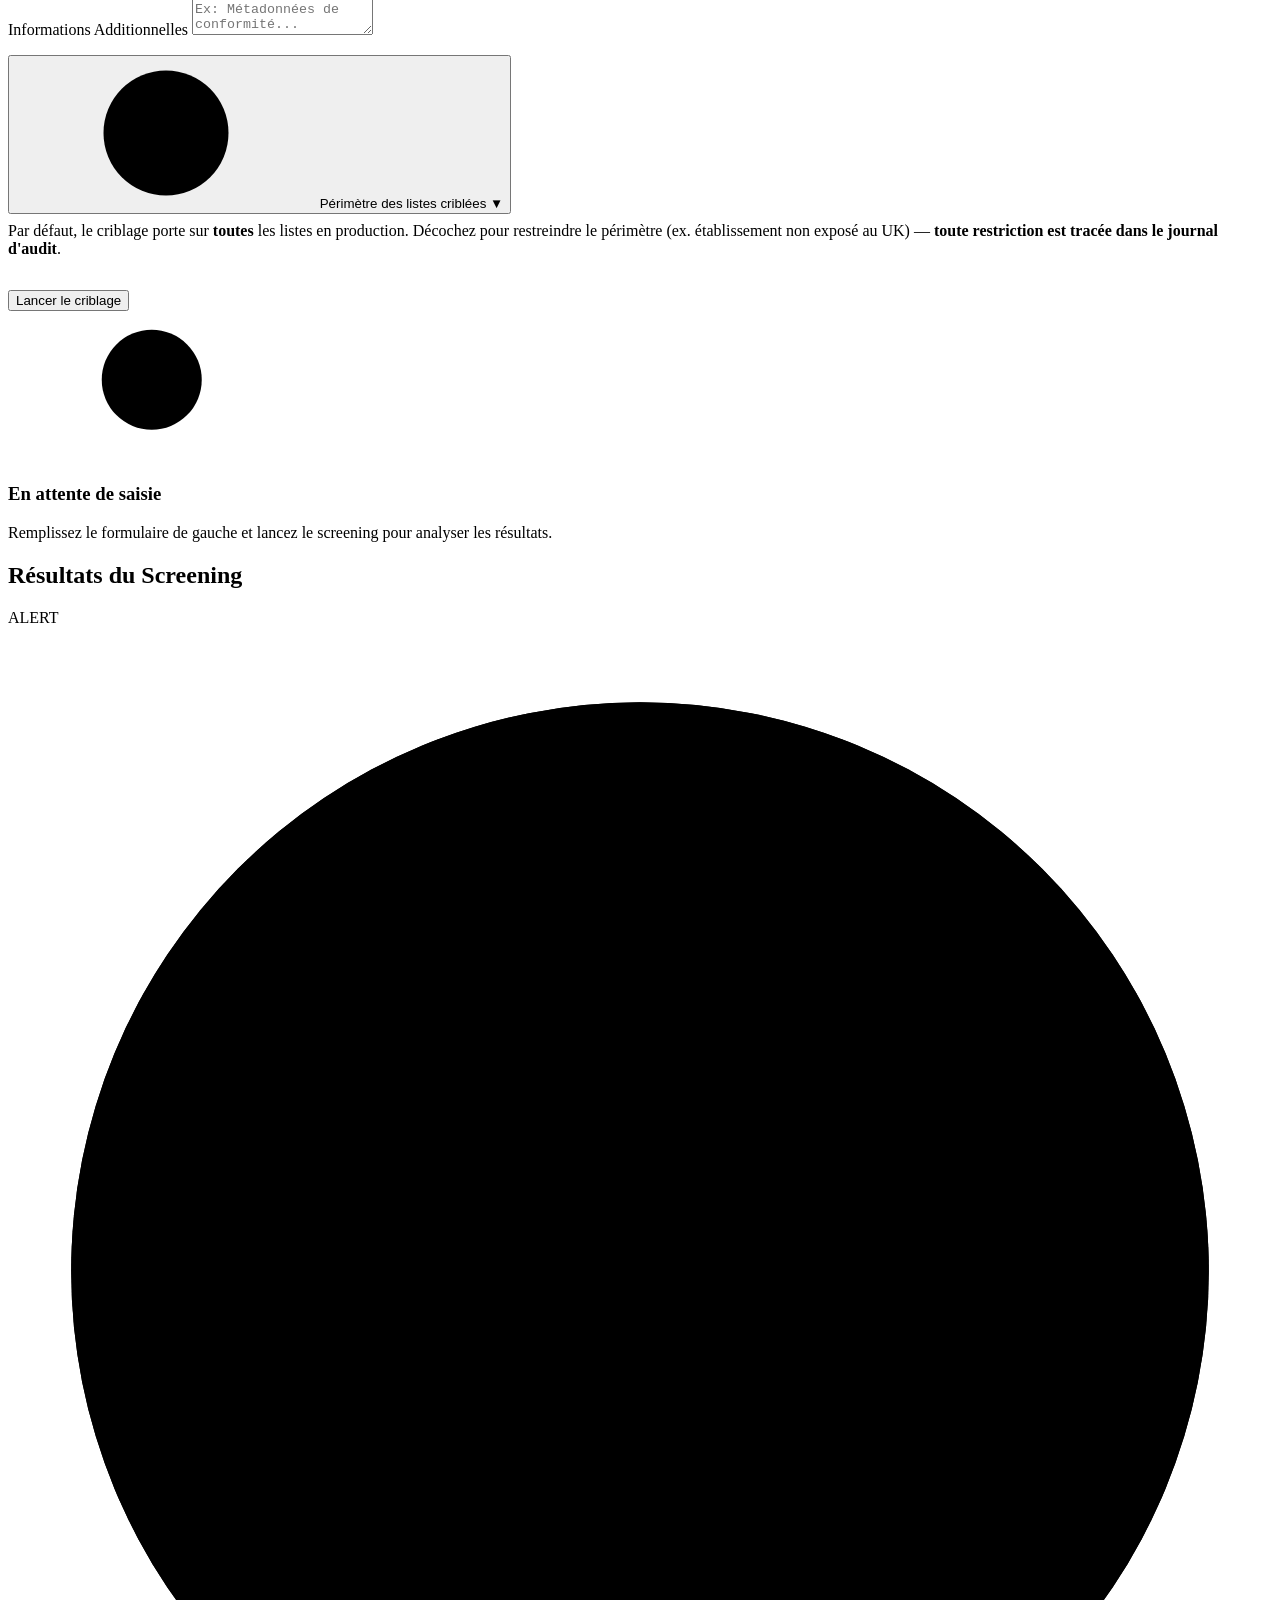
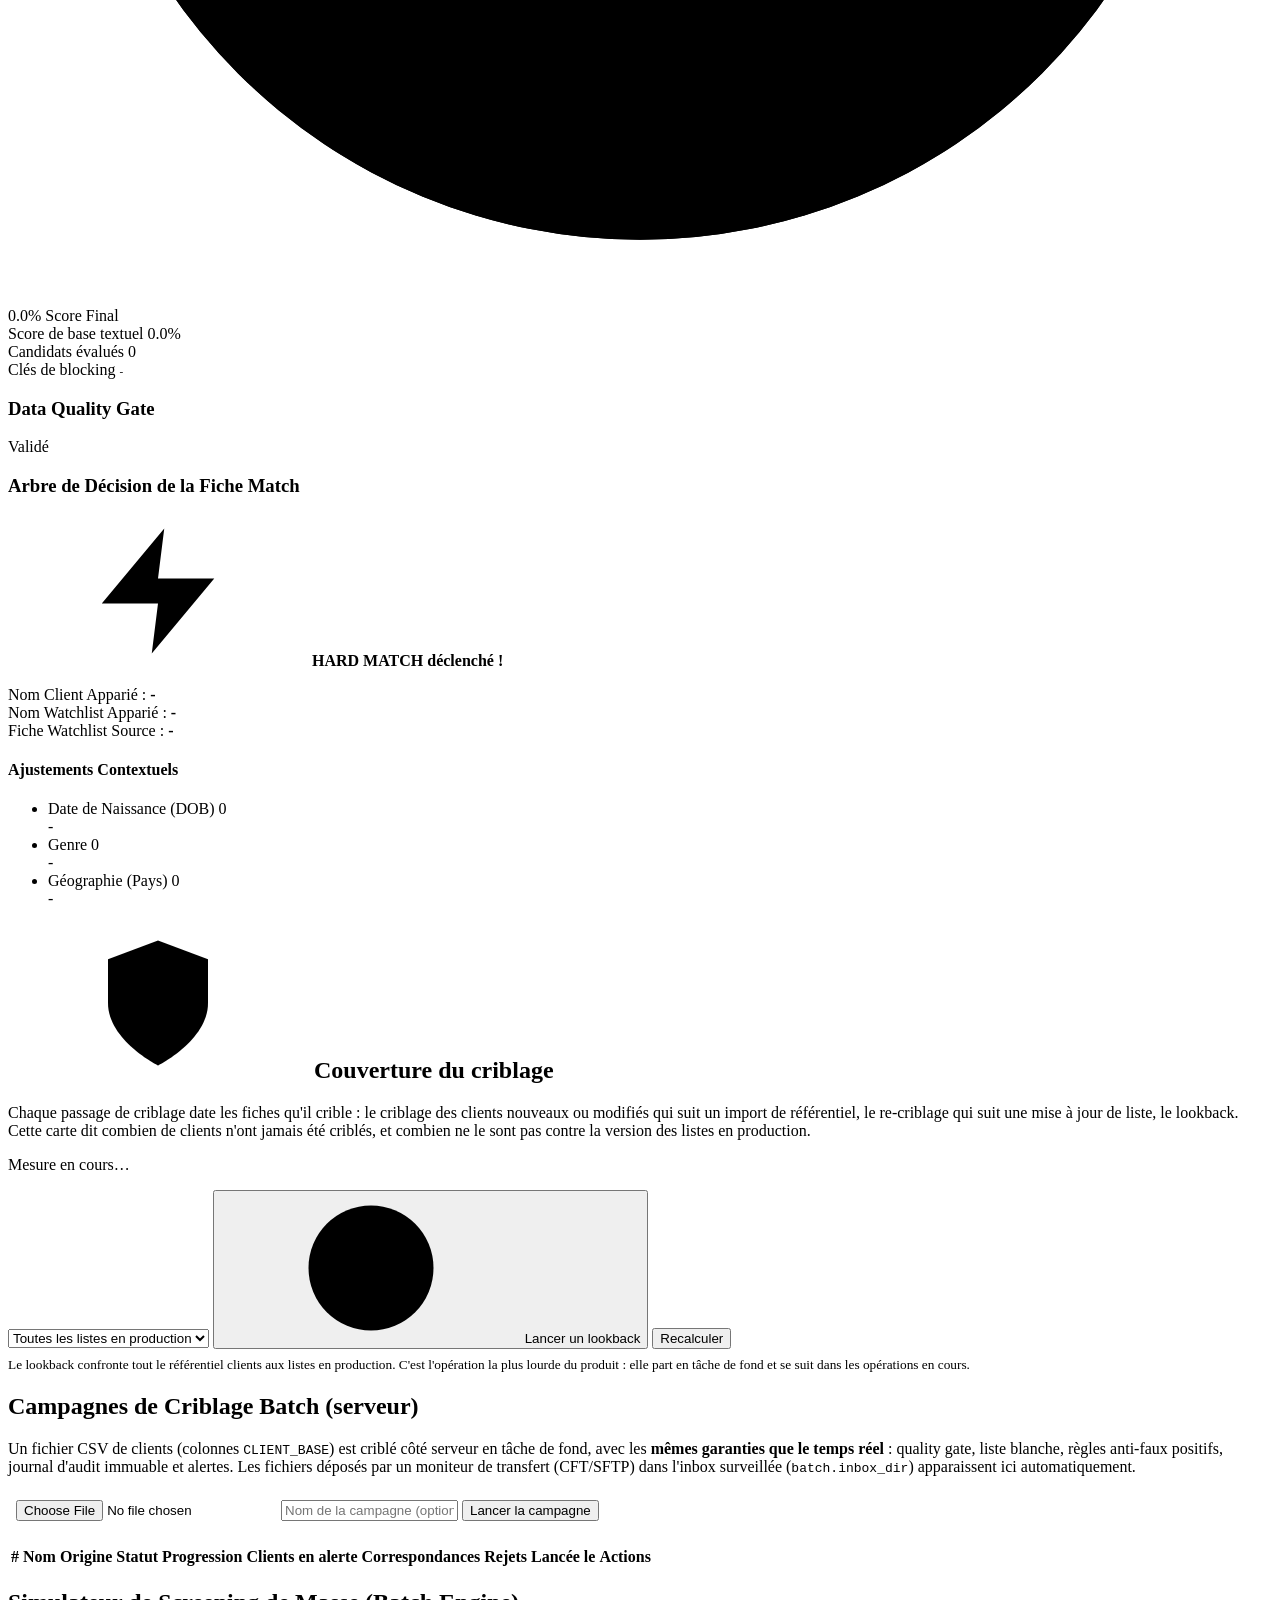
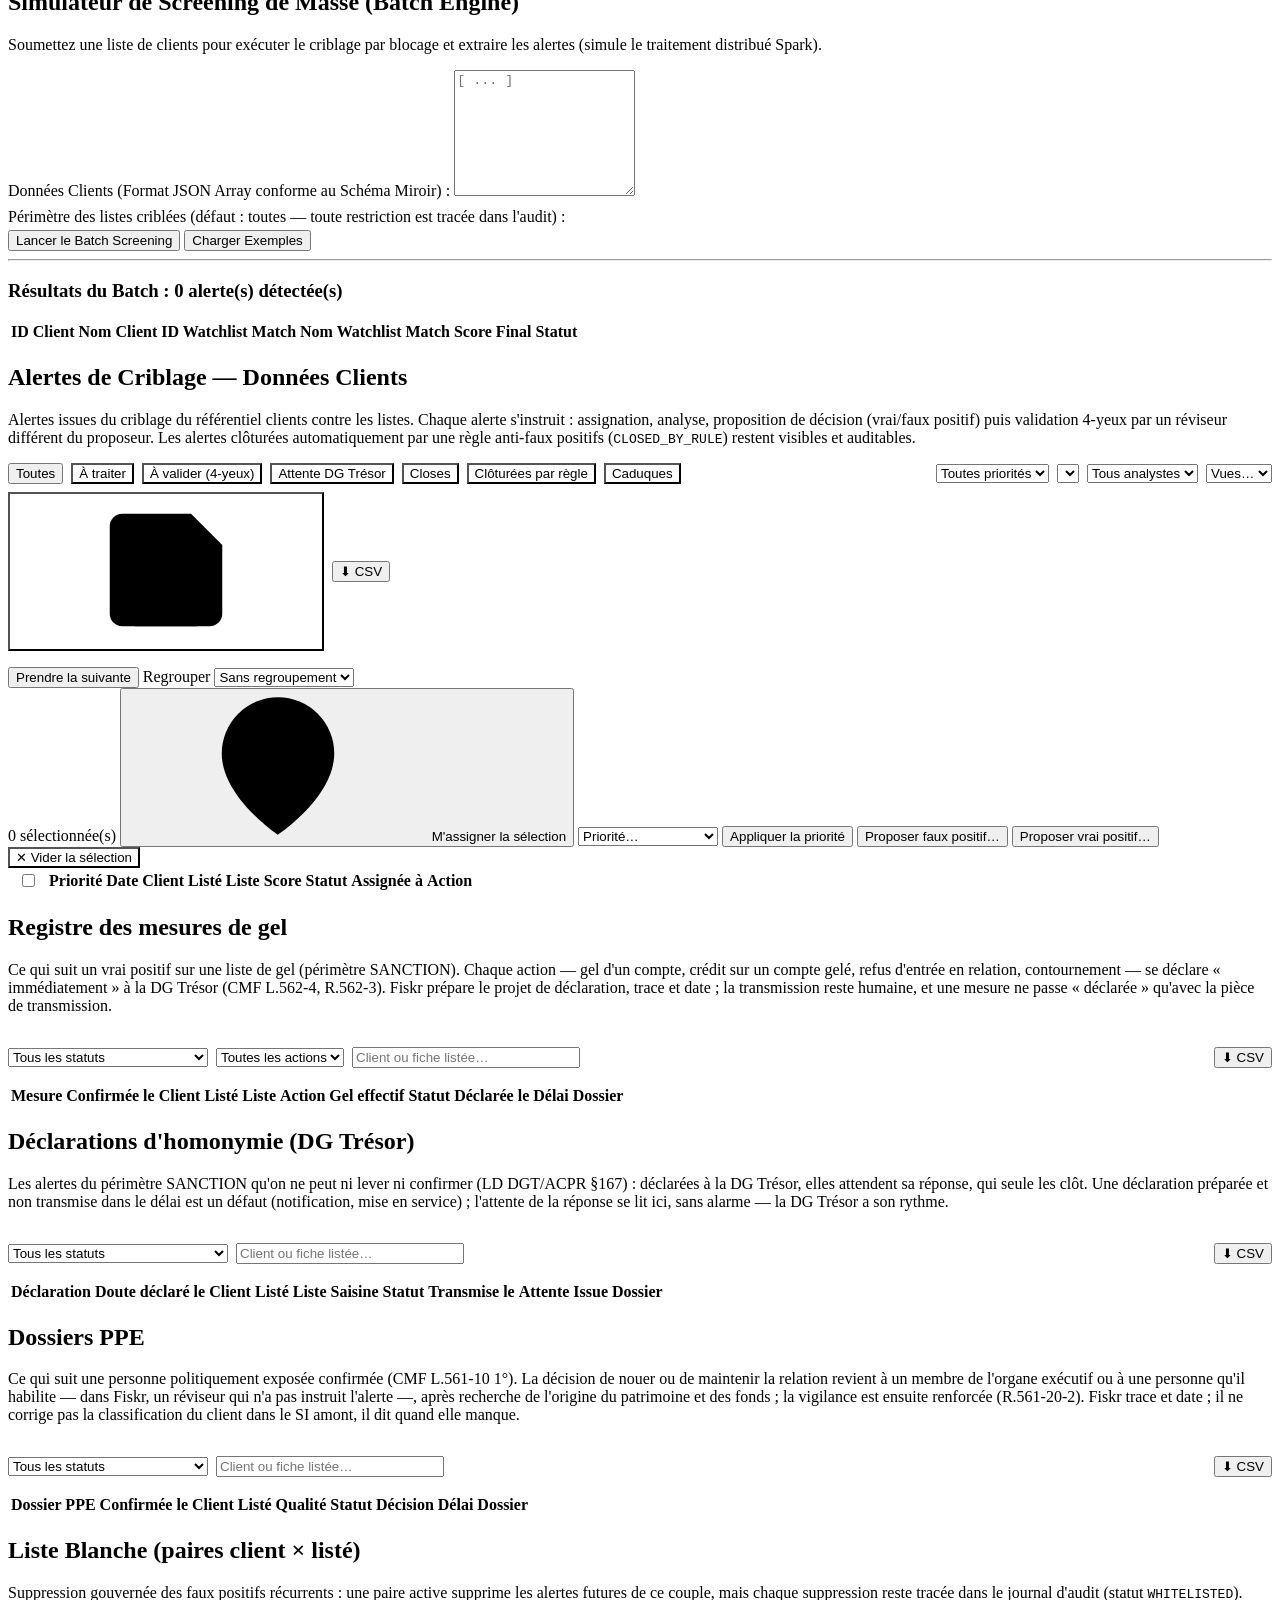
==== commit 06aecc54: "Doute d'homonymie : la correspondance qu'on ne peut ni lever ni confirmer se déclare à la DG Trésor " ====
--- a/fiskr/static/index.html
+++ b/fiskr/static/index.html
@@ -1466,6 +1466,7 @@
  <button class="btn btn-sm btn-secondary" data-filter="" onclick="setAlertFilter('SCREENING','')">Toutes</button>
  <button class="btn btn-sm" data-filter="OPEN,IN_PROGRESS,ESCALATED" onclick="setAlertFilter('SCREENING','OPEN,IN_PROGRESS,ESCALATED')" style="background: var(--surface-3);">À traiter</button>
  <button class="btn btn-sm" data-filter="PENDING_VALIDATION" onclick="setAlertFilter('SCREENING','PENDING_VALIDATION')" style="background: var(--surface-3);">À valider (4-yeux)</button>
+ <button class="btn btn-sm" data-filter="PENDING_DGT" onclick="setAlertFilter('SCREENING','PENDING_DGT')" style="background: var(--surface-3);" title="Doute d'homonymie déclaré : l'alerte attend la réponse de la DG Trésor">Attente DG Trésor</button>
  <button class="btn btn-sm" data-filter="CLOSED_CONFIRMED,CLOSED_FALSE_POSITIVE" onclick="setAlertFilter('SCREENING','CLOSED_CONFIRMED,CLOSED_FALSE_POSITIVE')" style="background: var(--surface-3);">Closes</button>
  <button class="btn btn-sm" data-filter="CLOSED_BY_RULE" onclick="setAlertFilter('SCREENING','CLOSED_BY_RULE')" style="background: var(--surface-3);">Clôturées par règle</button>
  <button class="btn btn-sm" data-filter="LAPSED" onclick="setAlertFilter('SCREENING','LAPSED')" style="background: var(--surface-3);" title="Alertes ouvertes dont la correspondance ne tient plus : fiche radiée, ou couple re-criblé sous le seuil">Caduques</button>
@@ -1557,6 +1558,33 @@
  </div>
  <p id="gels-total" class="section-desc" style="margin-top: 0.5rem;"></p>
  </div>
+ <!-- DÉCLARATIONS D'HOMONYMIE (registre frère, fiskr/homonymie.py) -->
+ <div class="card result-card">
+ <h2>Déclarations d'homonymie (DG Trésor)</h2>
+ <p class="section-desc">Les alertes du périmètre SANCTION qu'on ne peut ni lever ni confirmer (LD DGT/ACPR §167) : déclarées à la DG Trésor, elles attendent sa réponse, qui seule les clôt. Une déclaration préparée et non transmise dans le délai est un défaut (notification, mise en service) ; l'attente de la réponse se lit ici, sans alarme — la DG Trésor a son rythme.</p>
+ <div id="homonymies-synthese" style="display: flex; gap: 1.25rem; flex-wrap: wrap; margin-bottom: 1rem; font-size: 0.88rem;"></div>
+ <div class="alerts-status-filters" style="display: flex; gap: 0.5rem; flex-wrap: wrap; margin-bottom: 1rem; align-items: center;">
+ <select id="homonymies-statut-filter" onchange="fetchHomonymies()" aria-label="Filtrer les déclarations d'homonymie par statut" style="width: auto; min-width: 220px;">
+ <option value="">Tous les statuts</option>
+ <option value="NON_TRANSMISE_HORS_DELAI">Non transmise hors délai</option>
+ <option value="ATTENTE_LONGUE">Attente longue de la réponse</option>
+ </select>
+ <input type="text" id="homonymies-recherche" onchange="fetchHomonymies()" placeholder="Client ou fiche listée…" aria-label="Rechercher une déclaration par client ou fiche listée" style="width: auto; min-width: 220px;">
+ <button class="btn btn-sm btn-secondary" onclick="exportHomonymiesCsv()" title="Exporter les déclarations filtrées en CSV" style="margin-left: auto;">⬇ CSV</button>
+ </div>
+ <div class="table-container max-height-table">
+ <table id="homonymies-table">
+ <thead>
+ <tr>
+ <th>Déclaration</th><th>Doute déclaré le</th><th>Client</th><th>Listé</th><th>Liste</th>
+ <th>Saisine</th><th>Statut</th><th>Transmise le</th><th>Attente</th><th>Issue</th><th>Dossier</th>
+ </tr>
+ </thead>
+ <tbody><!-- Populated dynamically --></tbody>
+ </table>
+ </div>
+ <p id="homonymies-total" class="section-desc" style="margin-top: 0.5rem;"></p>
+ </div>
  </div>
  </div>
 
@@ -1804,6 +1832,9 @@
  <button id="sub-btn-alerts-filtering" class="sub-tab-btn" onclick="switchSubTab('filtering', 'alerts-filtering')">
  Alertes <span id="alerts-filtering-badge" class="status-badge alert hidden" style="margin-left: 0.35rem;">0</span>
  </button>
+ <button id="sub-btn-filtering-prestataires" class="sub-tab-btn" title="Prestataires qui omettent de manière répétée les informations requises (règlement (UE) 2023/1113, art. 8 §2)" onclick="switchSubTab('filtering', 'filtering-prestataires')">
+ Prestataires défaillants
+ </button>
  <button id="sub-btn-filtering-blocking" class="sub-tab-btn hidden" title="Paramétrage moteur" onclick="switchSubTab('filtering', 'filtering-blocking')">
  Paramétrage moteur
  </button>
@@ -1821,7 +1852,7 @@
 <div id="sub-sec-screening-transactions" class="sub-tab-content active">
  <div class="card">
  <h2>Filtrage Transactionnel ISO 20022</h2>
- <p class="section-desc">Soumettez un message de paiement <strong>pain.001</strong> (ordre de virement client) ou <strong>pacs.008</strong> (virement interbancaire) : toutes les parties du message — donneur d'ordre, bénéficiaire, ultimes, banques et intermédiaires — sont criblées contre les listes en production, sur leur nom ou leur identifiant exact (BIC, LEI), ainsi que le texte libre des informations de remise. Verdict <strong>HIT</strong>, <strong>INCOMPLETE</strong> (une partie n'a pu être criblée, ou une information obligatoire du règlement (UE) 2023/1113 manque) ou <strong>PASS</strong> ; chaque partie, criblée ou non, est tracée dans le journal d'audit et chaque hit ouvre une alerte de travail.</p>
+ <p class="section-desc">Soumettez un message de paiement <strong>pain.001</strong> (ordre de virement client) ou <strong>pacs.008</strong> (virement interbancaire) : toutes les parties du message — donneur d'ordre, bénéficiaire, ultimes, banques et intermédiaires — sont criblées contre les listes en production, sur leur nom ou leur identifiant exact (BIC, LEI), ainsi que le texte libre des informations de remise ; adresses et remise sont aussi lues contre les territoires sous mesures restrictives de l'Union. Verdict <strong>HIT</strong>, <strong>TERRITORY</strong> (lien avec un territoire sous mesures restrictives : à instruire), <strong>FAILING_PSP</strong> (prestataire défaillant, politique renforcée), <strong>INCOMPLETE</strong> (une partie n'a pu être criblée, ou une information obligatoire du règlement (UE) 2023/1113 manque) ou <strong>PASS</strong> ; chaque partie, criblée ou non, est tracée dans le journal d'audit et chaque hit ouvre une alerte de travail.</p>
  <div class="form-row" style="align-items: flex-end;">
  <div class="form-group" style="flex: 1;">
  <label for="txn-file-input">Message de paiement (XML ISO 20022)</label>
@@ -1835,7 +1866,9 @@
  <hr>
  <h3 id="txn-verdict-line" style="margin-bottom: 0.5rem;"></h3>
  <p class="section-desc" id="txn-message-info"></p>
+ <div id="txn-territory-info"></div>
  <div id="txn-missing-info"></div>
+ <div id="txn-psp-info"></div>
  <div class="table-container max-height-table">
  <table id="txn-results-table">
  <thead>
@@ -1856,7 +1889,63 @@
  </div>
  </div>
  </div>
- 
+
+<!-- PRESTATAIRES DÉFAILLANTS (règlement (UE) 2023/1113, art. 8 §2) -->
+<div id="sub-sec-filtering-prestataires" class="sub-tab-content hidden">
+ <div class="grid-layout une-colonne">
+ <div class="card result-card">
+ <h2>Prestataires défaillants</h2>
+ <p class="section-desc">Prestataires de paiement qui omettent de manière répétée les informations requises sur le donneur d'ordre ou le bénéficiaire (règlement (UE) 2023/1113, art. 8 §2). Chaque pacs.008 filtré est imputé au prestataire qui le transmet — l'agent instructeur, à défaut la banque du donneur d'ordre. Au-delà des seuils, le prestataire est défaillant : avertissement et échéance, ou rejet de ses transferts, et signalement à l'autorité compétente au plus tard trois mois après l'identification (EBA/GL/2024/11 §74). Fiskr mesure, date et prépare le signalement ; la transmission reste humaine.</p>
+ <div id="psp-criteres" style="display: flex; gap: 1.25rem; flex-wrap: wrap; margin-bottom: 1rem; font-size: 0.88rem;"></div>
+ <div class="alerts-status-filters" style="display: flex; gap: 0.5rem; flex-wrap: wrap; margin-bottom: 1rem; align-items: center;">
+ <button class="btn btn-sm btn-secondary" onclick="fetchPrestataires()">Actualiser</button>
+ <button class="btn btn-sm btn-secondary" onclick="exportSignalementPrestataires()" title="Une ligne par prestataire défaillant : nom, pays, fréquence, période, informations manquantes (EBA/GL/2024/11 §75)" style="margin-left: auto;">⬇ Signalement à l'autorité (CSV)</button>
+ </div>
+ <div class="table-container max-height-table">
+ <table id="psp-table">
+ <thead>
+ <tr>
+ <th>Prestataire</th><th>BIC / LEI</th><th>Pays</th><th>Transferts reçus</th><th>Incomplets</th><th>Taux</th>
+ <th>Période des omissions</th><th>Informations manquantes</th><th>Statut</th><th>Détail</th>
+ </tr>
+ </thead>
+ <tbody><!-- Populated dynamically --></tbody>
+ </table>
+ </div>
+ <div id="psp-detail" class="hidden" style="margin-top: 1rem;">
+ <h3 id="psp-detail-titre" style="font-size: 0.95rem;"></h3>
+ <div class="table-container max-height-table">
+ <table id="psp-detail-table">
+ <thead>
+ <tr><th>Reçu le</th><th>Message</th><th>Transferts</th><th>Incomplets</th><th>Informations manquantes</th><th>Transactions</th></tr>
+ </thead>
+ <tbody></tbody>
+ </table>
+ </div>
+ </div>
+ </div>
+ <div class="card form-card hidden" id="psp-criteres-card">
+ <h2>Critères de défaillance (Admin)</h2>
+ <p class="section-desc">Ni le règlement ni les orientations de l'ABE ne donnent de chiffre : la procédure de l'établissement les fixe (EBA/GL/2024/11 §67). Le critère est un pourcentage de transferts incomplets sur une période (§68 a), avec un nombre minimal : une omission isolée n'est pas « répétée ».</p>
+ <div class="form-row" style="max-width: 760px;">
+ <div class="form-group"><label for="psp-fenetre">Période glissante (jours)</label><input type="number" id="psp-fenetre" min="7" max="365" step="1"></div>
+ <div class="form-group"><label for="psp-seuil">Transferts incomplets, au moins</label><input type="number" id="psp-seuil" min="2" max="1000" step="1"></div>
+ <div class="form-group"><label for="psp-taux">Et au moins (% des transferts reçus)</label><input type="number" id="psp-taux" min="0" max="100" step="0.1"></div>
+ </div>
+ <div class="form-group" style="max-width: 640px;">
+ <label for="psp-politique">Politique pour les transferts suivants d'un prestataire défaillant</label>
+ <select id="psp-politique"></select>
+ </div>
+ <div class="form-group" style="max-width: 480px;">
+ <label for="psp-bics">BIC de l'établissement (séparés par des virgules)</label>
+ <input type="text" id="psp-bics" placeholder="BNPAFRPP, BNPAFRPPXXX">
+ <small style="color: var(--text-muted); display: block; margin-top: 0.3rem;">Un pacs.008 dont l'instructeur est l'établissement lui-même est un message sortant : son omission n'est imputée à personne.</small>
+ </div>
+ <button class="btn btn-primary" onclick="savePspCriteria()">Enregistrer les critères</button>
+ </div>
+ </div>
+</div>
+
 <div id="sub-sec-alerts-filtering" class="sub-tab-content hidden">
  <div class="grid-layout une-colonne">
  <div class="card result-card">
@@ -1866,6 +1955,7 @@
  <button class="btn btn-sm btn-secondary" data-filter="" onclick="setAlertFilter('FILTERING','')">Toutes</button>
  <button class="btn btn-sm" data-filter="OPEN,IN_PROGRESS,ESCALATED" onclick="setAlertFilter('FILTERING','OPEN,IN_PROGRESS,ESCALATED')" style="background: var(--surface-3);">À traiter</button>
  <button class="btn btn-sm" data-filter="PENDING_VALIDATION" onclick="setAlertFilter('FILTERING','PENDING_VALIDATION')" style="background: var(--surface-3);">À valider (4-yeux)</button>
+ <button class="btn btn-sm" data-filter="PENDING_DGT" onclick="setAlertFilter('FILTERING','PENDING_DGT')" style="background: var(--surface-3);" title="Doute d'homonymie déclaré : l'alerte attend la réponse de la DG Trésor">Attente DG Trésor</button>
  <button class="btn btn-sm" data-filter="CLOSED_CONFIRMED,CLOSED_FALSE_POSITIVE" onclick="setAlertFilter('FILTERING','CLOSED_CONFIRMED,CLOSED_FALSE_POSITIVE')" style="background: var(--surface-3);">Closes</button>
  <button class="btn btn-sm" data-filter="CLOSED_BY_RULE" onclick="setAlertFilter('FILTERING','CLOSED_BY_RULE')" style="background: var(--surface-3);">Clôturées par règle</button>
  <select id="filtering-priority-filter" onchange="fetchAlerts('FILTERING', 1)" title="Filtrer par priorité" style="margin-left: auto;">
@@ -2677,6 +2767,11 @@
  <label for="setting-gel-delay">Délai de déclaration d'un gel à la DG Trésor (heures)</label>
  <input type="number" id="setting-gel-delay" min="1" max="72" step="1" style="max-width: 120px;">
  <small style="color: var(--text-muted); display: block; margin-top: 0.3rem;">La déclaration est due « immédiatement » après la confirmation (CMF L.562-4). Au-delà de ce délai, une mesure non déclarée déclenche une notification immédiate et bloque la mise en service. De 1 à 72 heures.</small>
+ </div>
+ <div class="form-group" style="margin-top: 0.75rem; max-width: 640px;">
+ <label for="setting-homonymie-delay">Délai de transmission d'une déclaration d'homonymie à la DG Trésor (heures)</label>
+ <input type="number" id="setting-homonymie-delay" min="1" max="120" step="1" style="max-width: 120px;">
+ <small style="color: var(--text-muted); display: block; margin-top: 0.3rem;">Le doute d'homonymie se déclare « dans les plus brefs délais » (LD DGT/ACPR §167). Au-delà de ce délai, une déclaration préparée et non transmise déclenche une notification immédiate et bloque la mise en service. L'attente de la réponse, elle, ne sonne pas. De 1 à 120 heures.</small>
  </div>
  <div class="form-group" style="margin-top: 0.75rem; max-width: 640px;">
  <label for="setting-ppe-delay">Délai de décision d'un dossier PPE (jours)</label>
